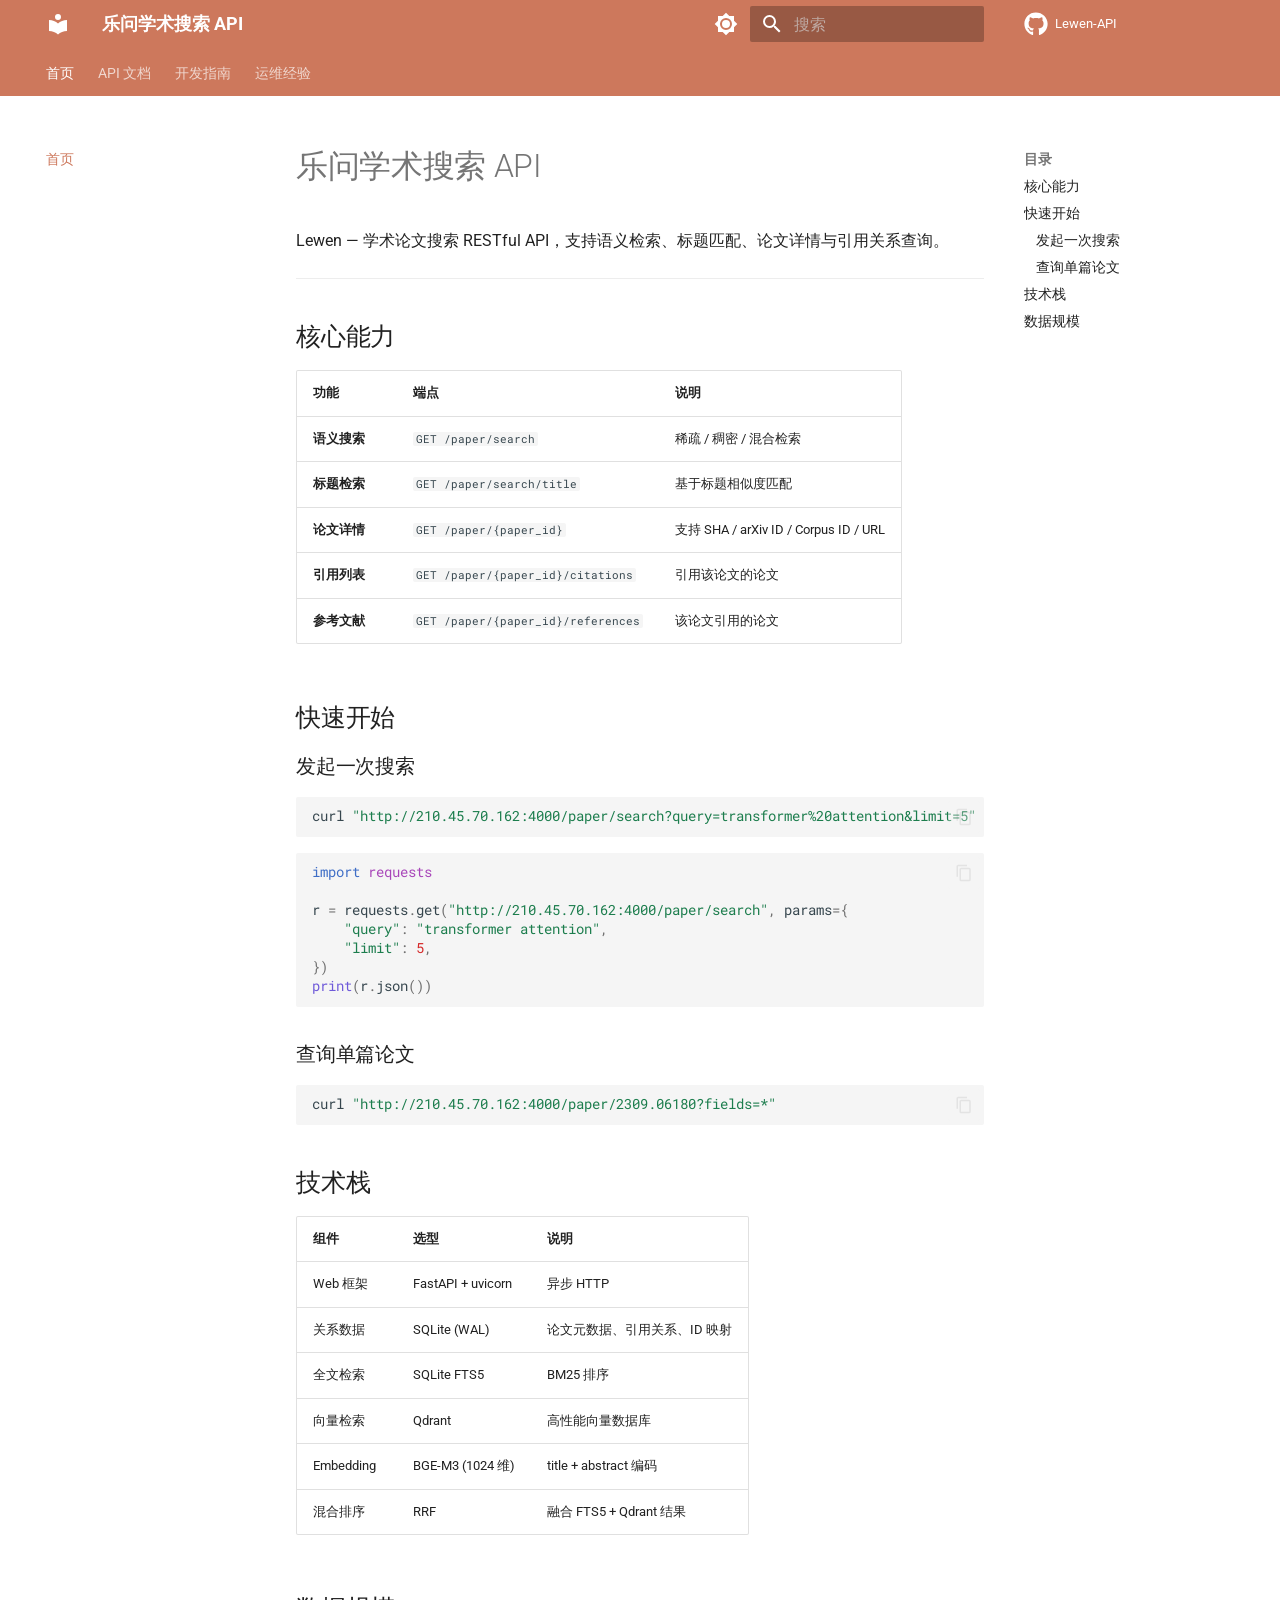
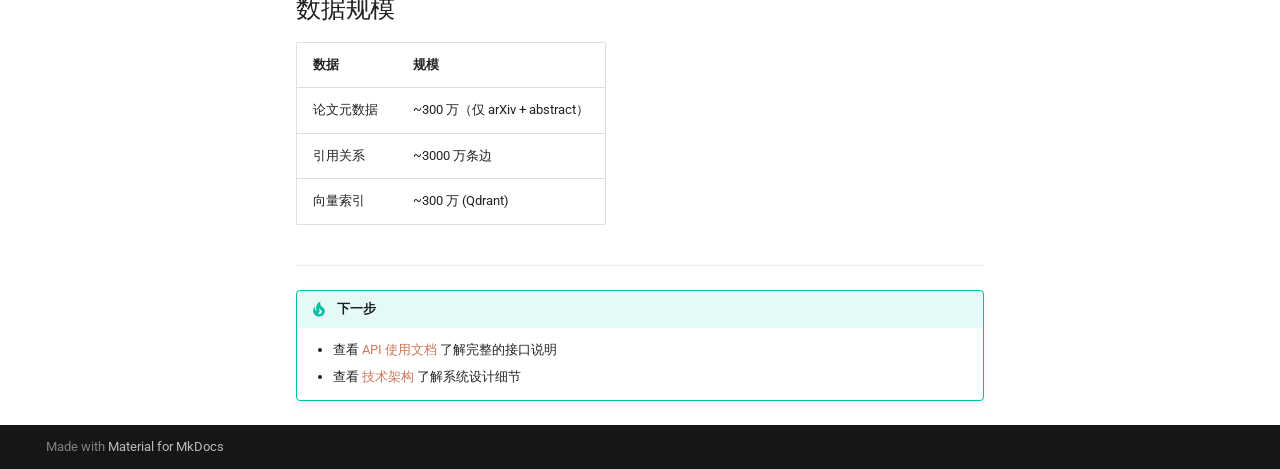
==== index.html @ 36f55730 "Deployed 4cc963c with MkDocs version: 1.6.1" ====
<!doctype html>
<html lang="zh" class="no-js">
  <head>
    
      <meta charset="utf-8">
      <meta name="viewport" content="width=device-width,initial-scale=1">
      
        <meta name="description" content="Lewen — 学术论文搜索 API 文档">
      
      
      
        <link rel="canonical" href="https://ustclewen.github.io/Lewen-API/">
      
      
      
        <link rel="next" href="api-zh/">
      
      
        
      
      
      <link rel="icon" href="assets/images/favicon.png">
      <meta name="generator" content="mkdocs-1.6.1, mkdocs-material-9.7.6">
    
    
      
        <title>乐问学术搜索 API</title>
      
    
    
      <link rel="stylesheet" href="assets/stylesheets/main.484c7ddc.min.css">
      
        
        <link rel="stylesheet" href="assets/stylesheets/palette.ab4e12ef.min.css">
      
      


    
    
      
    
    
      
        
        
        <link rel="preconnect" href="https://fonts.gstatic.com" crossorigin>
        <link rel="stylesheet" href="https://fonts.googleapis.com/css?family=Roboto:300,300i,400,400i,700,700i%7CRoboto+Mono:400,400i,700,700i&display=fallback">
        <style>:root{--md-text-font:"Roboto";--md-code-font:"Roboto Mono"}</style>
      
    
    
      <link rel="stylesheet" href="stylesheets/extra.css">
    
    <script>__md_scope=new URL(".",location),__md_hash=e=>[...e].reduce(((e,_)=>(e<<5)-e+_.charCodeAt(0)),0),__md_get=(e,_=localStorage,t=__md_scope)=>JSON.parse(_.getItem(t.pathname+"."+e)),__md_set=(e,_,t=localStorage,a=__md_scope)=>{try{t.setItem(a.pathname+"."+e,JSON.stringify(_))}catch(e){}}</script>
    
      

    
    
  </head>
  
  
    
    
      
    
    
    
    
    <body dir="ltr" data-md-color-scheme="default" data-md-color-primary="custom" data-md-color-accent="custom">
  
    
    <input class="md-toggle" data-md-toggle="drawer" type="checkbox" id="__drawer" autocomplete="off">
    <input class="md-toggle" data-md-toggle="search" type="checkbox" id="__search" autocomplete="off">
    <label class="md-overlay" for="__drawer"></label>
    <div data-md-component="skip">
      
        
        <a href="#api" class="md-skip">
          跳转至
        </a>
      
    </div>
    <div data-md-component="announce">
      
    </div>
    
    
      

<header class="md-header" data-md-component="header">
  <nav class="md-header__inner md-grid" aria-label="页眉">
    <a href="." title="乐问学术搜索 API" class="md-header__button md-logo" aria-label="乐问学术搜索 API" data-md-component="logo">
      
  
  <svg xmlns="http://www.w3.org/2000/svg" viewBox="0 0 24 24"><path d="M12 8a3 3 0 0 0 3-3 3 3 0 0 0-3-3 3 3 0 0 0-3 3 3 3 0 0 0 3 3m0 3.54C9.64 9.35 6.5 8 3 8v11c3.5 0 6.64 1.35 9 3.54 2.36-2.19 5.5-3.54 9-3.54V8c-3.5 0-6.64 1.35-9 3.54"/></svg>

    </a>
    <label class="md-header__button md-icon" for="__drawer">
      
      <svg xmlns="http://www.w3.org/2000/svg" viewBox="0 0 24 24"><path d="M3 6h18v2H3zm0 5h18v2H3zm0 5h18v2H3z"/></svg>
    </label>
    <div class="md-header__title" data-md-component="header-title">
      <div class="md-header__ellipsis">
        <div class="md-header__topic">
          <span class="md-ellipsis">
            乐问学术搜索 API
          </span>
        </div>
        <div class="md-header__topic" data-md-component="header-topic">
          <span class="md-ellipsis">
            
              首页
            
          </span>
        </div>
      </div>
    </div>
    
      
        <form class="md-header__option" data-md-component="palette">
  
    
    
    
    <input class="md-option" data-md-color-media="(prefers-color-scheme: light)" data-md-color-scheme="default" data-md-color-primary="custom" data-md-color-accent="custom"  aria-label="切换到深色模式"  type="radio" name="__palette" id="__palette_0">
    
      <label class="md-header__button md-icon" title="切换到深色模式" for="__palette_1" hidden>
        <svg xmlns="http://www.w3.org/2000/svg" viewBox="0 0 24 24"><path d="M12 8a4 4 0 0 0-4 4 4 4 0 0 0 4 4 4 4 0 0 0 4-4 4 4 0 0 0-4-4m0 10a6 6 0 0 1-6-6 6 6 0 0 1 6-6 6 6 0 0 1 6 6 6 6 0 0 1-6 6m8-9.31V4h-4.69L12 .69 8.69 4H4v4.69L.69 12 4 15.31V20h4.69L12 23.31 15.31 20H20v-4.69L23.31 12z"/></svg>
      </label>
    
  
    
    
    
    <input class="md-option" data-md-color-media="(prefers-color-scheme: dark)" data-md-color-scheme="slate" data-md-color-primary="custom" data-md-color-accent="custom"  aria-label="切换到浅色模式"  type="radio" name="__palette" id="__palette_1">
    
      <label class="md-header__button md-icon" title="切换到浅色模式" for="__palette_0" hidden>
        <svg xmlns="http://www.w3.org/2000/svg" viewBox="0 0 24 24"><path d="M12 18c-.89 0-1.74-.2-2.5-.55C11.56 16.5 13 14.42 13 12s-1.44-4.5-3.5-5.45C10.26 6.2 11.11 6 12 6a6 6 0 0 1 6 6 6 6 0 0 1-6 6m8-9.31V4h-4.69L12 .69 8.69 4H4v4.69L.69 12 4 15.31V20h4.69L12 23.31 15.31 20H20v-4.69L23.31 12z"/></svg>
      </label>
    
  
</form>
      
    
    
      <script>var palette=__md_get("__palette");if(palette&&palette.color){if("(prefers-color-scheme)"===palette.color.media){var media=matchMedia("(prefers-color-scheme: light)"),input=document.querySelector(media.matches?"[data-md-color-media='(prefers-color-scheme: light)']":"[data-md-color-media='(prefers-color-scheme: dark)']");palette.color.media=input.getAttribute("data-md-color-media"),palette.color.scheme=input.getAttribute("data-md-color-scheme"),palette.color.primary=input.getAttribute("data-md-color-primary"),palette.color.accent=input.getAttribute("data-md-color-accent")}for(var[key,value]of Object.entries(palette.color))document.body.setAttribute("data-md-color-"+key,value)}</script>
    
    
    
      
      
        <label class="md-header__button md-icon" for="__search">
          
          <svg xmlns="http://www.w3.org/2000/svg" viewBox="0 0 24 24"><path d="M9.5 3A6.5 6.5 0 0 1 16 9.5c0 1.61-.59 3.09-1.56 4.23l.27.27h.79l5 5-1.5 1.5-5-5v-.79l-.27-.27A6.52 6.52 0 0 1 9.5 16 6.5 6.5 0 0 1 3 9.5 6.5 6.5 0 0 1 9.5 3m0 2C7 5 5 7 5 9.5S7 14 9.5 14 14 12 14 9.5 12 5 9.5 5"/></svg>
        </label>
        <div class="md-search" data-md-component="search" role="dialog">
  <label class="md-search__overlay" for="__search"></label>
  <div class="md-search__inner" role="search">
    <form class="md-search__form" name="search">
      <input type="text" class="md-search__input" name="query" aria-label="搜索" placeholder="搜索" autocapitalize="off" autocorrect="off" autocomplete="off" spellcheck="false" data-md-component="search-query" required>
      <label class="md-search__icon md-icon" for="__search">
        
        <svg xmlns="http://www.w3.org/2000/svg" viewBox="0 0 24 24"><path d="M9.5 3A6.5 6.5 0 0 1 16 9.5c0 1.61-.59 3.09-1.56 4.23l.27.27h.79l5 5-1.5 1.5-5-5v-.79l-.27-.27A6.52 6.52 0 0 1 9.5 16 6.5 6.5 0 0 1 3 9.5 6.5 6.5 0 0 1 9.5 3m0 2C7 5 5 7 5 9.5S7 14 9.5 14 14 12 14 9.5 12 5 9.5 5"/></svg>
        
        <svg xmlns="http://www.w3.org/2000/svg" viewBox="0 0 24 24"><path d="M20 11v2H8l5.5 5.5-1.42 1.42L4.16 12l7.92-7.92L13.5 5.5 8 11z"/></svg>
      </label>
      <nav class="md-search__options" aria-label="查找">
        
        <button type="reset" class="md-search__icon md-icon" title="清空当前内容" aria-label="清空当前内容" tabindex="-1">
          
          <svg xmlns="http://www.w3.org/2000/svg" viewBox="0 0 24 24"><path d="M19 6.41 17.59 5 12 10.59 6.41 5 5 6.41 10.59 12 5 17.59 6.41 19 12 13.41 17.59 19 19 17.59 13.41 12z"/></svg>
        </button>
      </nav>
      
        <div class="md-search__suggest" data-md-component="search-suggest"></div>
      
    </form>
    <div class="md-search__output">
      <div class="md-search__scrollwrap" tabindex="0" data-md-scrollfix>
        <div class="md-search-result" data-md-component="search-result">
          <div class="md-search-result__meta">
            正在初始化搜索引擎
          </div>
          <ol class="md-search-result__list" role="presentation"></ol>
        </div>
      </div>
    </div>
  </div>
</div>
      
    
    
      <div class="md-header__source">
        <a href="https://github.com/USTCLewen/Lewen-API" title="前往仓库" class="md-source" data-md-component="source">
  <div class="md-source__icon md-icon">
    
    <svg xmlns="http://www.w3.org/2000/svg" viewBox="0 0 512 512"><!--! Font Awesome Free 7.1.0 by @fontawesome - https://fontawesome.com License - https://fontawesome.com/license/free (Icons: CC BY 4.0, Fonts: SIL OFL 1.1, Code: MIT License) Copyright 2025 Fonticons, Inc.--><path d="M173.9 397.4c0 2-2.3 3.6-5.2 3.6-3.3.3-5.6-1.3-5.6-3.6 0-2 2.3-3.6 5.2-3.6 3-.3 5.6 1.3 5.6 3.6m-31.1-4.5c-.7 2 1.3 4.3 4.3 4.9 2.6 1 5.6 0 6.2-2s-1.3-4.3-4.3-5.2c-2.6-.7-5.5.3-6.2 2.3m44.2-1.7c-2.9.7-4.9 2.6-4.6 4.9.3 2 2.9 3.3 5.9 2.6 2.9-.7 4.9-2.6 4.6-4.6-.3-1.9-3-3.2-5.9-2.9M252.8 8C114.1 8 8 113.3 8 252c0 110.9 69.8 205.8 169.5 239.2 12.8 2.3 17.3-5.6 17.3-12.1 0-6.2-.3-40.4-.3-61.4 0 0-70 15-84.7-29.8 0 0-11.4-29.1-27.8-36.6 0 0-22.9-15.7 1.6-15.4 0 0 24.9 2 38.6 25.8 21.9 38.6 58.6 27.5 72.9 20.9 2.3-16 8.8-27.1 16-33.7-55.9-6.2-112.3-14.3-112.3-110.5 0-27.5 7.6-41.3 23.6-58.9-2.6-6.5-11.1-33.3 2.6-67.9 20.9-6.5 69 27 69 27 20-5.6 41.5-8.5 62.8-8.5s42.8 2.9 62.8 8.5c0 0 48.1-33.6 69-27 13.7 34.7 5.2 61.4 2.6 67.9 16 17.7 25.8 31.5 25.8 58.9 0 96.5-58.9 104.2-114.8 110.5 9.2 7.9 17 22.9 17 46.4 0 33.7-.3 75.4-.3 83.6 0 6.5 4.6 14.4 17.3 12.1C436.2 457.8 504 362.9 504 252 504 113.3 391.5 8 252.8 8M105.2 352.9c-1.3 1-1 3.3.7 5.2 1.6 1.6 3.9 2.3 5.2 1 1.3-1 1-3.3-.7-5.2-1.6-1.6-3.9-2.3-5.2-1m-10.8-8.1c-.7 1.3.3 2.9 2.3 3.9 1.6 1 3.6.7 4.3-.7.7-1.3-.3-2.9-2.3-3.9-2-.6-3.6-.3-4.3.7m32.4 35.6c-1.6 1.3-1 4.3 1.3 6.2 2.3 2.3 5.2 2.6 6.5 1 1.3-1.3.7-4.3-1.3-6.2-2.2-2.3-5.2-2.6-6.5-1m-11.4-14.7c-1.6 1-1.6 3.6 0 5.9s4.3 3.3 5.6 2.3c1.6-1.3 1.6-3.9 0-6.2-1.4-2.3-4-3.3-5.6-2"/></svg>
  </div>
  <div class="md-source__repository">
    Lewen-API
  </div>
</a>
      </div>
    
  </nav>
  
</header>
    
    <div class="md-container" data-md-component="container">
      
      
        
          
            
<nav class="md-tabs" aria-label="标签" data-md-component="tabs">
  <div class="md-grid">
    <ul class="md-tabs__list">
      
        
  
  
  
    
  
  
    <li class="md-tabs__item md-tabs__item--active">
      <a href="." class="md-tabs__link">
        
  
  
    
  
  首页

      </a>
    </li>
  

      
        
  
  
  
  
    
    
      <li class="md-tabs__item">
        <a href="api-zh/" class="md-tabs__link">
          
  
  
  API 文档

        </a>
      </li>
    
  

      
        
  
  
  
  
    
    
      <li class="md-tabs__item">
        <a href="architecture/" class="md-tabs__link">
          
  
  
  开发指南

        </a>
      </li>
    
  

      
        
  
  
  
  
    
    
      <li class="md-tabs__item">
        <a href="api-key-admin/" class="md-tabs__link">
          
  
  
  运维经验

        </a>
      </li>
    
  

      
    </ul>
  </div>
</nav>
          
        
      
      <main class="md-main" data-md-component="main">
        <div class="md-main__inner md-grid">
          
            
              
              <div class="md-sidebar md-sidebar--primary" data-md-component="sidebar" data-md-type="navigation" >
                <div class="md-sidebar__scrollwrap">
                  <div class="md-sidebar__inner">
                    


  


<nav class="md-nav md-nav--primary md-nav--lifted" aria-label="导航栏" data-md-level="0">
  <label class="md-nav__title" for="__drawer">
    <a href="." title="乐问学术搜索 API" class="md-nav__button md-logo" aria-label="乐问学术搜索 API" data-md-component="logo">
      
  
  <svg xmlns="http://www.w3.org/2000/svg" viewBox="0 0 24 24"><path d="M12 8a3 3 0 0 0 3-3 3 3 0 0 0-3-3 3 3 0 0 0-3 3 3 3 0 0 0 3 3m0 3.54C9.64 9.35 6.5 8 3 8v11c3.5 0 6.64 1.35 9 3.54 2.36-2.19 5.5-3.54 9-3.54V8c-3.5 0-6.64 1.35-9 3.54"/></svg>

    </a>
    乐问学术搜索 API
  </label>
  
    <div class="md-nav__source">
      <a href="https://github.com/USTCLewen/Lewen-API" title="前往仓库" class="md-source" data-md-component="source">
  <div class="md-source__icon md-icon">
    
    <svg xmlns="http://www.w3.org/2000/svg" viewBox="0 0 512 512"><!--! Font Awesome Free 7.1.0 by @fontawesome - https://fontawesome.com License - https://fontawesome.com/license/free (Icons: CC BY 4.0, Fonts: SIL OFL 1.1, Code: MIT License) Copyright 2025 Fonticons, Inc.--><path d="M173.9 397.4c0 2-2.3 3.6-5.2 3.6-3.3.3-5.6-1.3-5.6-3.6 0-2 2.3-3.6 5.2-3.6 3-.3 5.6 1.3 5.6 3.6m-31.1-4.5c-.7 2 1.3 4.3 4.3 4.9 2.6 1 5.6 0 6.2-2s-1.3-4.3-4.3-5.2c-2.6-.7-5.5.3-6.2 2.3m44.2-1.7c-2.9.7-4.9 2.6-4.6 4.9.3 2 2.9 3.3 5.9 2.6 2.9-.7 4.9-2.6 4.6-4.6-.3-1.9-3-3.2-5.9-2.9M252.8 8C114.1 8 8 113.3 8 252c0 110.9 69.8 205.8 169.5 239.2 12.8 2.3 17.3-5.6 17.3-12.1 0-6.2-.3-40.4-.3-61.4 0 0-70 15-84.7-29.8 0 0-11.4-29.1-27.8-36.6 0 0-22.9-15.7 1.6-15.4 0 0 24.9 2 38.6 25.8 21.9 38.6 58.6 27.5 72.9 20.9 2.3-16 8.8-27.1 16-33.7-55.9-6.2-112.3-14.3-112.3-110.5 0-27.5 7.6-41.3 23.6-58.9-2.6-6.5-11.1-33.3 2.6-67.9 20.9-6.5 69 27 69 27 20-5.6 41.5-8.5 62.8-8.5s42.8 2.9 62.8 8.5c0 0 48.1-33.6 69-27 13.7 34.7 5.2 61.4 2.6 67.9 16 17.7 25.8 31.5 25.8 58.9 0 96.5-58.9 104.2-114.8 110.5 9.2 7.9 17 22.9 17 46.4 0 33.7-.3 75.4-.3 83.6 0 6.5 4.6 14.4 17.3 12.1C436.2 457.8 504 362.9 504 252 504 113.3 391.5 8 252.8 8M105.2 352.9c-1.3 1-1 3.3.7 5.2 1.6 1.6 3.9 2.3 5.2 1 1.3-1 1-3.3-.7-5.2-1.6-1.6-3.9-2.3-5.2-1m-10.8-8.1c-.7 1.3.3 2.9 2.3 3.9 1.6 1 3.6.7 4.3-.7.7-1.3-.3-2.9-2.3-3.9-2-.6-3.6-.3-4.3.7m32.4 35.6c-1.6 1.3-1 4.3 1.3 6.2 2.3 2.3 5.2 2.6 6.5 1 1.3-1.3.7-4.3-1.3-6.2-2.2-2.3-5.2-2.6-6.5-1m-11.4-14.7c-1.6 1-1.6 3.6 0 5.9s4.3 3.3 5.6 2.3c1.6-1.3 1.6-3.9 0-6.2-1.4-2.3-4-3.3-5.6-2"/></svg>
  </div>
  <div class="md-source__repository">
    Lewen-API
  </div>
</a>
    </div>
  
  <ul class="md-nav__list" data-md-scrollfix>
    
      
      
  
  
    
  
  
  
    <li class="md-nav__item md-nav__item--active">
      
      <input class="md-nav__toggle md-toggle" type="checkbox" id="__toc">
      
      
        
      
      
        <label class="md-nav__link md-nav__link--active" for="__toc">
          
  
  
  <span class="md-ellipsis">
    
  
    首页
  

    
  </span>
  
  

          <span class="md-nav__icon md-icon"></span>
        </label>
      
      <a href="." class="md-nav__link md-nav__link--active">
        
  
  
  <span class="md-ellipsis">
    
  
    首页
  

    
  </span>
  
  

      </a>
      
        

<nav class="md-nav md-nav--secondary" aria-label="目录">
  
  
  
    
  
  
    <label class="md-nav__title" for="__toc">
      <span class="md-nav__icon md-icon"></span>
      目录
    </label>
    <ul class="md-nav__list" data-md-component="toc" data-md-scrollfix>
      
        <li class="md-nav__item">
  <a href="#_1" class="md-nav__link">
    <span class="md-ellipsis">
      
        核心能力
      
    </span>
  </a>
  
</li>
      
        <li class="md-nav__item">
  <a href="#_2" class="md-nav__link">
    <span class="md-ellipsis">
      
        快速开始
      
    </span>
  </a>
  
    <nav class="md-nav" aria-label="快速开始">
      <ul class="md-nav__list">
        
          <li class="md-nav__item">
  <a href="#_3" class="md-nav__link">
    <span class="md-ellipsis">
      
        发起一次搜索
      
    </span>
  </a>
  
</li>
        
          <li class="md-nav__item">
  <a href="#_4" class="md-nav__link">
    <span class="md-ellipsis">
      
        查询单篇论文
      
    </span>
  </a>
  
</li>
        
      </ul>
    </nav>
  
</li>
      
        <li class="md-nav__item">
  <a href="#_5" class="md-nav__link">
    <span class="md-ellipsis">
      
        技术栈
      
    </span>
  </a>
  
</li>
      
        <li class="md-nav__item">
  <a href="#_6" class="md-nav__link">
    <span class="md-ellipsis">
      
        数据规模
      
    </span>
  </a>
  
</li>
      
    </ul>
  
</nav>
      
    </li>
  

    
      
      
  
  
  
  
    
    
    
    
      
      
        
      
    
    
    <li class="md-nav__item md-nav__item--nested">
      
        
        
          
        
        <input class="md-nav__toggle md-toggle md-toggle--indeterminate" type="checkbox" id="__nav_2" >
        
          
          <label class="md-nav__link" for="__nav_2" id="__nav_2_label" tabindex="0">
            
  
  
  <span class="md-ellipsis">
    
  
    API 文档
  

    
  </span>
  
  

            <span class="md-nav__icon md-icon"></span>
          </label>
        
        <nav class="md-nav" data-md-level="1" aria-labelledby="__nav_2_label" aria-expanded="false">
          <label class="md-nav__title" for="__nav_2">
            <span class="md-nav__icon md-icon"></span>
            
  
    API 文档
  

          </label>
          <ul class="md-nav__list" data-md-scrollfix>
            
              
                
  
  
  
  
    <li class="md-nav__item">
      <a href="api-zh/" class="md-nav__link">
        
  
  
  <span class="md-ellipsis">
    
  
    API 参考 (中文)
  

    
  </span>
  
  

      </a>
    </li>
  

              
            
              
                
  
  
  
  
    <li class="md-nav__item">
      <a href="api-en/" class="md-nav__link">
        
  
  
  <span class="md-ellipsis">
    
  
    API Reference (EN)
  

    
  </span>
  
  

      </a>
    </li>
  

              
            
          </ul>
        </nav>
      
    </li>
  

    
      
      
  
  
  
  
    
    
    
    
      
      
        
      
    
    
    <li class="md-nav__item md-nav__item--nested">
      
        
        
          
        
        <input class="md-nav__toggle md-toggle md-toggle--indeterminate" type="checkbox" id="__nav_3" >
        
          
          <label class="md-nav__link" for="__nav_3" id="__nav_3_label" tabindex="0">
            
  
  
  <span class="md-ellipsis">
    
  
    开发指南
  

    
  </span>
  
  

            <span class="md-nav__icon md-icon"></span>
          </label>
        
        <nav class="md-nav" data-md-level="1" aria-labelledby="__nav_3_label" aria-expanded="false">
          <label class="md-nav__title" for="__nav_3">
            <span class="md-nav__icon md-icon"></span>
            
  
    开发指南
  

          </label>
          <ul class="md-nav__list" data-md-scrollfix>
            
              
                
  
  
  
  
    <li class="md-nav__item">
      <a href="architecture/" class="md-nav__link">
        
  
  
  <span class="md-ellipsis">
    
  
    技术架构
  

    
  </span>
  
  

      </a>
    </li>
  

              
            
              
                
  
  
  
  
    <li class="md-nav__item">
      <a href="data/" class="md-nav__link">
        
  
  
  <span class="md-ellipsis">
    
  
    数据集结构
  

    
  </span>
  
  

      </a>
    </li>
  

              
            
              
                
  
  
  
  
    <li class="md-nav__item">
      <a href="incremental-update/" class="md-nav__link">
        
  
  
  <span class="md-ellipsis">
    
  
    增量更新
  

    
  </span>
  
  

      </a>
    </li>
  

              
            
          </ul>
        </nav>
      
    </li>
  

    
      
      
  
  
  
  
    
    
    
    
      
      
        
      
    
    
    <li class="md-nav__item md-nav__item--nested">
      
        
        
          
        
        <input class="md-nav__toggle md-toggle md-toggle--indeterminate" type="checkbox" id="__nav_4" >
        
          
          <label class="md-nav__link" for="__nav_4" id="__nav_4_label" tabindex="0">
            
  
  
  <span class="md-ellipsis">
    
  
    运维经验
  

    
  </span>
  
  

            <span class="md-nav__icon md-icon"></span>
          </label>
        
        <nav class="md-nav" data-md-level="1" aria-labelledby="__nav_4_label" aria-expanded="false">
          <label class="md-nav__title" for="__nav_4">
            <span class="md-nav__icon md-icon"></span>
            
  
    运维经验
  

          </label>
          <ul class="md-nav__list" data-md-scrollfix>
            
              
                
  
  
  
  
    <li class="md-nav__item">
      <a href="api-key-admin/" class="md-nav__link">
        
  
  
  <span class="md-ellipsis">
    
  
    API Key 管理指南
  

    
  </span>
  
  

      </a>
    </li>
  

              
            
              
                
  
  
  
  
    <li class="md-nav__item">
      <a href="performance-lessons/" class="md-nav__link">
        
  
  
  <span class="md-ellipsis">
    
  
    性能调优踩坑记录
  

    
  </span>
  
  

      </a>
    </li>
  

              
            
          </ul>
        </nav>
      
    </li>
  

    
  </ul>
</nav>
                  </div>
                </div>
              </div>
            
            
              
              <div class="md-sidebar md-sidebar--secondary" data-md-component="sidebar" data-md-type="toc" >
                <div class="md-sidebar__scrollwrap">
                  <div class="md-sidebar__inner">
                    

<nav class="md-nav md-nav--secondary" aria-label="目录">
  
  
  
    
  
  
    <label class="md-nav__title" for="__toc">
      <span class="md-nav__icon md-icon"></span>
      目录
    </label>
    <ul class="md-nav__list" data-md-component="toc" data-md-scrollfix>
      
        <li class="md-nav__item">
  <a href="#_1" class="md-nav__link">
    <span class="md-ellipsis">
      
        核心能力
      
    </span>
  </a>
  
</li>
      
        <li class="md-nav__item">
  <a href="#_2" class="md-nav__link">
    <span class="md-ellipsis">
      
        快速开始
      
    </span>
  </a>
  
    <nav class="md-nav" aria-label="快速开始">
      <ul class="md-nav__list">
        
          <li class="md-nav__item">
  <a href="#_3" class="md-nav__link">
    <span class="md-ellipsis">
      
        发起一次搜索
      
    </span>
  </a>
  
</li>
        
          <li class="md-nav__item">
  <a href="#_4" class="md-nav__link">
    <span class="md-ellipsis">
      
        查询单篇论文
      
    </span>
  </a>
  
</li>
        
      </ul>
    </nav>
  
</li>
      
        <li class="md-nav__item">
  <a href="#_5" class="md-nav__link">
    <span class="md-ellipsis">
      
        技术栈
      
    </span>
  </a>
  
</li>
      
        <li class="md-nav__item">
  <a href="#_6" class="md-nav__link">
    <span class="md-ellipsis">
      
        数据规模
      
    </span>
  </a>
  
</li>
      
    </ul>
  
</nav>
                  </div>
                </div>
              </div>
            
          
          
            <div class="md-content" data-md-component="content">
              
              <article class="md-content__inner md-typeset">
                
                  


  
  


<h1 id="api">乐问学术搜索 API<a class="headerlink" href="#api" title="Permanent link">&para;</a></h1>
<p>Lewen — 学术论文搜索 RESTful API，支持语义检索、标题匹配、论文详情与引用关系查询。</p>
<hr />
<h2 id="_1">核心能力<a class="headerlink" href="#_1" title="Permanent link">&para;</a></h2>
<table>
<thead>
<tr>
<th>功能</th>
<th>端点</th>
<th>说明</th>
</tr>
</thead>
<tbody>
<tr>
<td><strong>语义搜索</strong></td>
<td><code>GET /paper/search</code></td>
<td>稀疏 / 稠密 / 混合检索</td>
</tr>
<tr>
<td><strong>标题检索</strong></td>
<td><code>GET /paper/search/title</code></td>
<td>基于标题相似度匹配</td>
</tr>
<tr>
<td><strong>论文详情</strong></td>
<td><code>GET /paper/{paper_id}</code></td>
<td>支持 SHA / arXiv ID / Corpus ID / URL</td>
</tr>
<tr>
<td><strong>引用列表</strong></td>
<td><code>GET /paper/{paper_id}/citations</code></td>
<td>引用该论文的论文</td>
</tr>
<tr>
<td><strong>参考文献</strong></td>
<td><code>GET /paper/{paper_id}/references</code></td>
<td>该论文引用的论文</td>
</tr>
</tbody>
</table>
<h2 id="_2">快速开始<a class="headerlink" href="#_2" title="Permanent link">&para;</a></h2>
<h3 id="_3">发起一次搜索<a class="headerlink" href="#_3" title="Permanent link">&para;</a></h3>
<div class="highlight"><pre><span></span><code><a id="__codelineno-0-1" name="__codelineno-0-1" href="#__codelineno-0-1"></a>curl<span class="w"> </span><span class="s2">&quot;http://210.45.70.162:4000/paper/search?query=transformer%20attention&amp;limit=5&quot;</span>
</code></pre></div>
<div class="highlight"><pre><span></span><code><a id="__codelineno-1-1" name="__codelineno-1-1" href="#__codelineno-1-1"></a><span class="kn">import</span><span class="w"> </span><span class="nn">requests</span>
<a id="__codelineno-1-2" name="__codelineno-1-2" href="#__codelineno-1-2"></a>
<a id="__codelineno-1-3" name="__codelineno-1-3" href="#__codelineno-1-3"></a><span class="n">r</span> <span class="o">=</span> <span class="n">requests</span><span class="o">.</span><span class="n">get</span><span class="p">(</span><span class="s2">&quot;http://210.45.70.162:4000/paper/search&quot;</span><span class="p">,</span> <span class="n">params</span><span class="o">=</span><span class="p">{</span>
<a id="__codelineno-1-4" name="__codelineno-1-4" href="#__codelineno-1-4"></a>    <span class="s2">&quot;query&quot;</span><span class="p">:</span> <span class="s2">&quot;transformer attention&quot;</span><span class="p">,</span>
<a id="__codelineno-1-5" name="__codelineno-1-5" href="#__codelineno-1-5"></a>    <span class="s2">&quot;limit&quot;</span><span class="p">:</span> <span class="mi">5</span><span class="p">,</span>
<a id="__codelineno-1-6" name="__codelineno-1-6" href="#__codelineno-1-6"></a><span class="p">})</span>
<a id="__codelineno-1-7" name="__codelineno-1-7" href="#__codelineno-1-7"></a><span class="nb">print</span><span class="p">(</span><span class="n">r</span><span class="o">.</span><span class="n">json</span><span class="p">())</span>
</code></pre></div>
<h3 id="_4">查询单篇论文<a class="headerlink" href="#_4" title="Permanent link">&para;</a></h3>
<div class="highlight"><pre><span></span><code><a id="__codelineno-2-1" name="__codelineno-2-1" href="#__codelineno-2-1"></a>curl<span class="w"> </span><span class="s2">&quot;http://210.45.70.162:4000/paper/2309.06180?fields=*&quot;</span>
</code></pre></div>
<h2 id="_5">技术栈<a class="headerlink" href="#_5" title="Permanent link">&para;</a></h2>
<table>
<thead>
<tr>
<th>组件</th>
<th>选型</th>
<th>说明</th>
</tr>
</thead>
<tbody>
<tr>
<td>Web 框架</td>
<td>FastAPI + uvicorn</td>
<td>异步 HTTP</td>
</tr>
<tr>
<td>关系数据</td>
<td>SQLite (WAL)</td>
<td>论文元数据、引用关系、ID 映射</td>
</tr>
<tr>
<td>全文检索</td>
<td>SQLite FTS5</td>
<td>BM25 排序</td>
</tr>
<tr>
<td>向量检索</td>
<td>Qdrant</td>
<td>高性能向量数据库</td>
</tr>
<tr>
<td>Embedding</td>
<td>BGE-M3 (1024 维)</td>
<td>title + abstract 编码</td>
</tr>
<tr>
<td>混合排序</td>
<td>RRF</td>
<td>融合 FTS5 + Qdrant 结果</td>
</tr>
</tbody>
</table>
<h2 id="_6">数据规模<a class="headerlink" href="#_6" title="Permanent link">&para;</a></h2>
<table>
<thead>
<tr>
<th>数据</th>
<th>规模</th>
</tr>
</thead>
<tbody>
<tr>
<td>论文元数据</td>
<td>~300 万（仅 arXiv + abstract）</td>
</tr>
<tr>
<td>引用关系</td>
<td>~3000 万条边</td>
</tr>
<tr>
<td>向量索引</td>
<td>~300 万 (Qdrant)</td>
</tr>
</tbody>
</table>
<hr />
<div class="admonition tip">
<p class="admonition-title">下一步</p>
<ul>
<li>查看 <a href="api-zh/">API 使用文档</a> 了解完整的接口说明</li>
<li>查看 <a href="architecture/">技术架构</a> 了解系统设计细节</li>
</ul>
</div>












                
              </article>
            </div>
          
          
  <script>var tabs=__md_get("__tabs");if(Array.isArray(tabs))e:for(var set of document.querySelectorAll(".tabbed-set")){var labels=set.querySelector(".tabbed-labels");for(var tab of tabs)for(var label of labels.getElementsByTagName("label"))if(label.innerText.trim()===tab){var input=document.getElementById(label.htmlFor);input.checked=!0;continue e}}</script>

<script>var target=document.getElementById(location.hash.slice(1));target&&target.name&&(target.checked=target.name.startsWith("__tabbed_"))</script>
        </div>
        
          <button type="button" class="md-top md-icon" data-md-component="top" hidden>
  
  <svg xmlns="http://www.w3.org/2000/svg" viewBox="0 0 24 24"><path d="M13 20h-2V8l-5.5 5.5-1.42-1.42L12 4.16l7.92 7.92-1.42 1.42L13 8z"/></svg>
  回到页面顶部
</button>
        
      </main>
      
        <footer class="md-footer">
  
  <div class="md-footer-meta md-typeset">
    <div class="md-footer-meta__inner md-grid">
      <div class="md-copyright">
  
  
    Made with
    <a href="https://squidfunk.github.io/mkdocs-material/" target="_blank" rel="noopener">
      Material for MkDocs
    </a>
  
</div>
      
    </div>
  </div>
</footer>
      
    </div>
    <div class="md-dialog" data-md-component="dialog">
      <div class="md-dialog__inner md-typeset"></div>
    </div>
    
    
    
      
      
      <script id="__config" type="application/json">{"annotate": null, "base": ".", "features": ["navigation.tabs", "navigation.sections", "navigation.expand", "navigation.top", "search.highlight", "search.suggest", "content.code.copy", "content.tabs.link"], "search": "assets/javascripts/workers/search.2c215733.min.js", "tags": null, "translations": {"clipboard.copied": "\u5df2\u590d\u5236", "clipboard.copy": "\u590d\u5236", "search.result.more.one": "\u5728\u8be5\u9875\u4e0a\u8fd8\u6709 1 \u4e2a\u7b26\u5408\u6761\u4ef6\u7684\u7ed3\u679c", "search.result.more.other": "\u5728\u8be5\u9875\u4e0a\u8fd8\u6709 # \u4e2a\u7b26\u5408\u6761\u4ef6\u7684\u7ed3\u679c", "search.result.none": "\u6ca1\u6709\u627e\u5230\u7b26\u5408\u6761\u4ef6\u7684\u7ed3\u679c", "search.result.one": "\u627e\u5230 1 \u4e2a\u7b26\u5408\u6761\u4ef6\u7684\u7ed3\u679c", "search.result.other": "# \u4e2a\u7b26\u5408\u6761\u4ef6\u7684\u7ed3\u679c", "search.result.placeholder": "\u952e\u5165\u4ee5\u5f00\u59cb\u641c\u7d22", "search.result.term.missing": "\u7f3a\u5c11", "select.version": "\u9009\u62e9\u5f53\u524d\u7248\u672c"}, "version": null}</script>
    
    
      <script src="assets/javascripts/bundle.79ae519e.min.js"></script>
      
    
  </body>
</html>
---- assets/stylesheets/main.484c7ddc.min.css ----
@charset "UTF-8";html{-webkit-text-size-adjust:none;-moz-text-size-adjust:none;text-size-adjust:none;box-sizing:border-box}*,:after,:before{box-sizing:inherit}@media (prefers-reduced-motion){*,:after,:before{transition:none!important}}body{margin:0}a,button,input,label{-webkit-tap-highlight-color:transparent}a{color:inherit;text-decoration:none}hr{border:0;box-sizing:initial;display:block;height:.05rem;overflow:visible;padding:0}small{font-size:80%}sub,sup{line-height:1em}img{border-style:none}table{border-collapse:initial;border-spacing:0}td,th{font-weight:400;vertical-align:top}button{background:#0000;border:0;font-family:inherit;font-size:inherit;margin:0;padding:0}input{border:0;outline:none}:root{--md-primary-fg-color:#4051b5;--md-primary-fg-color--light:#5d6cc0;--md-primary-fg-color--dark:#303fa1;--md-primary-bg-color:#fff;--md-primary-bg-color--light:#ffffffb3;--md-accent-fg-color:#526cfe;--md-accent-fg-color--transparent:#526cfe1a;--md-accent-bg-color:#fff;--md-accent-bg-color--light:#ffffffb3}[data-md-color-scheme=default]{color-scheme:light}[data-md-color-scheme=default] img[src$="#gh-dark-mode-only"],[data-md-color-scheme=default] img[src$="#only-dark"]{display:none}:root,[data-md-color-scheme=default]{--md-hue:225deg;--md-default-fg-color:#000000de;--md-default-fg-color--light:#0000008a;--md-default-fg-color--lighter:#00000052;--md-default-fg-color--lightest:#00000012;--md-default-bg-color:#fff;--md-default-bg-color--light:#ffffffb3;--md-default-bg-color--lighter:#ffffff4d;--md-default-bg-color--lightest:#ffffff1f;--md-code-fg-color:#36464e;--md-code-bg-color:#f5f5f5;--md-code-bg-color--light:#f5f5f5b3;--md-code-bg-color--lighter:#f5f5f54d;--md-code-hl-color:#4287ff;--md-code-hl-color--light:#4287ff1a;--md-code-hl-number-color:#d52a2a;--md-code-hl-special-color:#db1457;--md-code-hl-function-color:#a846b9;--md-code-hl-constant-color:#6e59d9;--md-code-hl-keyword-color:#3f6ec6;--md-code-hl-string-color:#1c7d4d;--md-code-hl-name-color:var(--md-code-fg-color);--md-code-hl-operator-color:var(--md-default-fg-color--light);--md-code-hl-punctuation-color:var(--md-default-fg-color--light);--md-code-hl-comment-color:var(--md-default-fg-color--light);--md-code-hl-generic-color:var(--md-default-fg-color--light);--md-code-hl-variable-color:var(--md-default-fg-color--light);--md-typeset-color:var(--md-default-fg-color);--md-typeset-a-color:var(--md-primary-fg-color);--md-typeset-del-color:#f5503d26;--md-typeset-ins-color:#0bd57026;--md-typeset-kbd-color:#fafafa;--md-typeset-kbd-accent-color:#fff;--md-typeset-kbd-border-color:#b8b8b8;--md-typeset-mark-color:#ffff0080;--md-typeset-table-color:#0000001f;--md-typeset-table-color--light:rgba(0,0,0,.035);--md-admonition-fg-color:var(--md-default-fg-color);--md-admonition-bg-color:var(--md-default-bg-color);--md-warning-fg-color:#000000de;--md-warning-bg-color:#ff9;--md-footer-fg-color:#fff;--md-footer-fg-color--light:#ffffffb3;--md-footer-fg-color--lighter:#ffffff73;--md-footer-bg-color:#000000de;--md-footer-bg-color--dark:#00000052;--md-shadow-z1:0 0.2rem 0.5rem #0000000d,0 0 0.05rem #0000001a;--md-shadow-z2:0 0.2rem 0.5rem #0000001a,0 0 0.05rem #00000040;--md-shadow-z3:0 0.2rem 0.5rem #0003,0 0 0.05rem #00000059}.md-icon svg{fill:currentcolor;display:block;height:1.2rem;width:1.2rem}body{-webkit-font-smoothing:antialiased;-moz-osx-font-smoothing:grayscale;--md-text-font-family:var(--md-text-font,_),-apple-system,BlinkMacSystemFont,Helvetica,Arial,sans-serif;--md-code-font-family:var(--md-code-font,_),SFMono-Regular,Consolas,Menlo,monospace}aside,body,input{font-feature-settings:"kern","liga";color:var(--md-typeset-color);font-family:var(--md-text-font-family)}code,kbd,pre{font-feature-settings:"kern";font-family:var(--md-code-font-family)}:root{--md-typeset-table-sort-icon:url('data:image/svg+xml;charset=utf-8,<svg xmlns="http://www.w3.org/2000/svg" viewBox="0 0 24 24"><path d="m18 21-4-4h3V7h-3l4-4 4 4h-3v10h3M2 19v-2h10v2M2 13v-2h7v2M2 7V5h4v2z"/></svg>');--md-typeset-table-sort-icon--asc:url('data:image/svg+xml;charset=utf-8,<svg xmlns="http://www.w3.org/2000/svg" viewBox="0 0 24 24"><path d="M19 17h3l-4 4-4-4h3V3h2M2 17h10v2H2M6 5v2H2V5m0 6h7v2H2z"/></svg>');--md-typeset-table-sort-icon--desc:url('data:image/svg+xml;charset=utf-8,<svg xmlns="http://www.w3.org/2000/svg" viewBox="0 0 24 24"><path d="M19 7h3l-4-4-4 4h3v14h2M2 17h10v2H2M6 5v2H2V5m0 6h7v2H2z"/></svg>')}.md-typeset{-webkit-print-color-adjust:exact;color-adjust:exact;font-size:.8rem;line-height:1.6;overflow-wrap:break-word}@media print{.md-typeset{font-size:.68rem}}.md-typeset blockquote,.md-typeset dl,.md-typeset figure,.md-typeset ol,.md-typeset pre,.md-typeset ul{margin-bottom:1em;margin-top:1em}.md-typeset h1{color:var(--md-default-fg-color--light);font-size:2em;line-height:1.3;margin:0 0 1.25em}.md-typeset h1,.md-typeset h2{font-weight:300;letter-spacing:-.01em}.md-typeset h2{font-size:1.5625em;line-height:1.4;margin:1.6em 0 .64em}.md-typeset h3{font-size:1.25em;font-weight:400;letter-spacing:-.01em;line-height:1.5;margin:1.6em 0 .8em}.md-typeset h2+h3{margin-top:.8em}.md-typeset h4{font-weight:700;letter-spacing:-.01em;margin:1em 0}.md-typeset h5,.md-typeset h6{color:var(--md-default-fg-color--light);font-size:.8em;font-weight:700;letter-spacing:-.01em;margin:1.25em 0}.md-typeset h5{text-transform:uppercase}.md-typeset h5 code{text-transform:none}.md-typeset hr{border-bottom:.05rem solid var(--md-default-fg-color--lightest);display:flow-root;margin:1.5em 0}.md-typeset a{color:var(--md-typeset-a-color);word-break:break-word}.md-typeset a,.md-typeset a:before{transition:color 125ms}.md-typeset a:focus,.md-typeset a:hover{color:var(--md-accent-fg-color)}.md-typeset a:focus code,.md-typeset a:hover code{background-color:var(--md-accent-fg-color--transparent);color:var(--md-accent-fg-color)}.md-typeset a code{color:var(--md-typeset-a-color)}.md-typeset a.focus-visible{outline-color:var(--md-accent-fg-color);outline-offset:.2rem}.md-typeset code,.md-typeset kbd,.md-typeset pre{color:var(--md-code-fg-color);direction:ltr;font-variant-ligatures:none;transition:background-color 125ms}@media print{.md-typeset code,.md-typeset kbd,.md-typeset pre{white-space:pre-wrap}}.md-typeset code{background-color:var(--md-code-bg-color);border-radius:.1rem;-webkit-box-decoration-break:clone;box-decoration-break:clone;font-size:.85em;padding:0 .2941176471em;transition:color 125ms,background-color 125ms;word-break:break-word}.md-typeset code:not(.focus-visible){-webkit-tap-highlight-color:transparent;outline:none}.md-typeset pre{display:flow-root;line-height:1.4;position:relative}.md-typeset pre>code{-webkit-box-decoration-break:slice;box-decoration-break:slice;box-shadow:none;display:block;margin:0;outline-color:var(--md-accent-fg-color);overflow:auto;padding:.7720588235em 1.1764705882em;scrollbar-color:var(--md-default-fg-color--lighter) #0000;scrollbar-width:thin;touch-action:auto;word-break:normal}.md-typeset pre>code:hover{scrollbar-color:var(--md-accent-fg-color) #0000}.md-typeset pre>code::-webkit-scrollbar{height:.2rem;width:.2rem}.md-typeset pre>code::-webkit-scrollbar-thumb{background-color:var(--md-default-fg-color--lighter)}.md-typeset pre>code::-webkit-scrollbar-thumb:hover{background-color:var(--md-accent-fg-color)}.md-typeset kbd{background-color:var(--md-typeset-kbd-color);border-radius:.1rem;box-shadow:0 .1rem 0 .05rem var(--md-typeset-kbd-border-color),0 .1rem 0 var(--md-typeset-kbd-border-color),0 -.1rem .2rem var(--md-typeset-kbd-accent-color) inset;color:var(--md-default-fg-color);display:inline-block;font-size:.75em;padding:0 .6666666667em;vertical-align:text-top;word-break:break-word}.md-typeset mark{background-color:var(--md-typeset-mark-color);-webkit-box-decoration-break:clone;box-decoration-break:clone;color:inherit;word-break:break-word}.md-typeset abbr{cursor:help;text-decoration:none}.md-typeset [data-preview],.md-typeset abbr{border-bottom:.05rem dotted var(--md-default-fg-color--light)}.md-typeset small{opacity:.75}[dir=ltr] .md-typeset sub,[dir=ltr] .md-typeset sup{margin-left:.078125em}[dir=rtl] .md-typeset sub,[dir=rtl] .md-typeset sup{margin-right:.078125em}[dir=ltr] .md-typeset blockquote{padding-left:.6rem}[dir=rtl] .md-typeset blockquote{padding-right:.6rem}[dir=ltr] .md-typeset blockquote{border-left:.2rem solid var(--md-default-fg-color--lighter)}[dir=rtl] .md-typeset blockquote{border-right:.2rem solid var(--md-default-fg-color--lighter)}.md-typeset blockquote{color:var(--md-default-fg-color--light);margin-left:0;margin-right:0}.md-typeset ul{list-style-type:disc}.md-typeset ul[type]{list-style-type:revert-layer}[dir=ltr] .md-typeset ol,[dir=ltr] .md-typeset ul{margin-left:.625em}[dir=rtl] .md-typeset ol,[dir=rtl] .md-typeset ul{margin-right:.625em}.md-typeset ol,.md-typeset ul{padding:0}.md-typeset ol:not([hidden]),.md-typeset ul:not([hidden]){display:flow-root}.md-typeset ol ol,.md-typeset ul ol{list-style-type:lower-alpha}.md-typeset ol ol ol,.md-typeset ul ol ol{list-style-type:lower-roman}.md-typeset ol ol ol ol,.md-typeset ul ol ol ol{list-style-type:upper-alpha}.md-typeset ol ol ol ol ol,.md-typeset ul ol ol ol ol{list-style-type:upper-roman}.md-typeset ol[type],.md-typeset ul[type]{list-style-type:revert-layer}[dir=ltr] .md-typeset ol li,[dir=ltr] .md-typeset ul li{margin-left:1.25em}[dir=rtl] .md-typeset ol li,[dir=rtl] .md-typeset ul li{margin-right:1.25em}.md-typeset ol li,.md-typeset ul li{margin-bottom:.5em}.md-typeset ol li blockquote,.md-typeset ol li p,.md-typeset ul li blockquote,.md-typeset ul li p{margin:.5em 0}.md-typeset ol li:last-child,.md-typeset ul li:last-child{margin-bottom:0}[dir=ltr] .md-typeset ol li ol,[dir=ltr] .md-typeset ol li ul,[dir=ltr] .md-typeset ul li ol,[dir=ltr] .md-typeset ul li ul{margin-left:.625em}[dir=rtl] .md-typeset ol li ol,[dir=rtl] .md-typeset ol li ul,[dir=rtl] .md-typeset ul li ol,[dir=rtl] .md-typeset ul li ul{margin-right:.625em}.md-typeset ol li ol,.md-typeset ol li ul,.md-typeset ul li ol,.md-typeset ul li ul{margin-bottom:.5em;margin-top:.5em}[dir=ltr] .md-typeset dd{margin-left:1.875em}[dir=rtl] .md-typeset dd{margin-right:1.875em}.md-typeset dd{margin-bottom:1.5em;margin-top:1em}.md-typeset img,.md-typeset svg,.md-typeset video{height:auto;max-width:100%}.md-typeset img[align=left]{margin:1em 1em 1em 0}.md-typeset img[align=right]{margin:1em 0 1em 1em}.md-typeset img[align]:only-child{margin-top:0}.md-typeset figure{display:flow-root;margin:1em auto;max-width:100%;text-align:center;width:fit-content}.md-typeset figure img{display:block;margin:0 auto}.md-typeset figcaption{font-style:italic;margin:1em auto;max-width:24rem}.md-typeset iframe{max-width:100%}.md-typeset table:not([class]){background-color:var(--md-default-bg-color);border:.05rem solid var(--md-typeset-table-color);border-radius:.1rem;display:inline-block;font-size:.64rem;max-width:100%;overflow:auto;touch-action:auto}@media print{.md-typeset table:not([class]){display:table}}.md-typeset table:not([class])+*{margin-top:1.5em}.md-typeset table:not([class]) td>:first-child,.md-typeset table:not([class]) th>:first-child{margin-top:0}.md-typeset table:not([class]) td>:last-child,.md-typeset table:not([class]) th>:last-child{margin-bottom:0}.md-typeset table:not([class]) td:not([align]),.md-typeset table:not([class]) th:not([align]){text-align:left}[dir=rtl] .md-typeset table:not([class]) td:not([align]),[dir=rtl] .md-typeset table:not([class]) th:not([align]){text-align:right}.md-typeset table:not([class]) th{font-weight:700;min-width:5rem;padding:.9375em 1.25em;vertical-align:top}.md-typeset table:not([class]) td{border-top:.05rem solid var(--md-typeset-table-color);padding:.9375em 1.25em;vertical-align:top}.md-typeset table:not([class]) tbody tr{transition:background-color 125ms}.md-typeset table:not([class]) tbody tr:hover{background-color:var(--md-typeset-table-color--light);box-shadow:0 .05rem 0 var(--md-default-bg-color) inset}.md-typeset table:not([class]) a{word-break:normal}.md-typeset table th[role=columnheader]{cursor:pointer}[dir=ltr] .md-typeset table th[role=columnheader]:after{margin-left:.5em}[dir=rtl] .md-typeset table th[role=columnheader]:after{margin-right:.5em}.md-typeset table th[role=columnheader]:after{content:"";display:inline-block;height:1.2em;-webkit-mask-image:var(--md-typeset-table-sort-icon);mask-image:var(--md-typeset-table-sort-icon);-webkit-mask-repeat:no-repeat;mask-repeat:no-repeat;-webkit-mask-size:contain;mask-size:contain;transition:background-color 125ms;vertical-align:text-bottom;width:1.2em}.md-typeset table th[role=columnheader]:hover:after{background-color:var(--md-default-fg-color--lighter)}.md-typeset table th[role=columnheader][aria-sort=ascending]:after{background-color:var(--md-default-fg-color--light);-webkit-mask-image:var(--md-typeset-table-sort-icon--asc);mask-image:var(--md-typeset-table-sort-icon--asc)}.md-typeset table th[role=columnheader][aria-sort=descending]:after{background-color:var(--md-default-fg-color--light);-webkit-mask-image:var(--md-typeset-table-sort-icon--desc);mask-image:var(--md-typeset-table-sort-icon--desc)}.md-typeset__scrollwrap{margin:1em -.8rem;overflow-x:auto;touch-action:auto}.md-typeset__table{display:inline-block;margin-bottom:.5em;padding:0 .8rem}@media print{.md-typeset__table{display:block}}html .md-typeset__table table{display:table;margin:0;overflow:hidden;width:100%}@media screen and (max-width:44.984375em){.md-content__inner>pre{margin:1em -.8rem}.md-content__inner>pre code{border-radius:0}}.md-typeset .md-author{border-radius:100%;display:block;flex-shrink:0;height:1.6rem;overflow:hidden;position:relative;transition:color 125ms,transform 125ms;width:1.6rem}.md-typeset .md-author img{display:block}.md-typeset .md-author--more{background:var(--md-default-fg-color--lightest);color:var(--md-default-fg-color--lighter);font-size:.6rem;font-weight:700;line-height:1.6rem;text-align:center}.md-typeset .md-author--long{height:2.4rem;width:2.4rem}.md-typeset a.md-author{transform:scale(1)}.md-typeset a.md-author img{border-radius:100%;filter:grayscale(100%) opacity(75%);transition:filter 125ms}.md-typeset a.md-author:focus,.md-typeset a.md-author:hover{transform:scale(1.1);z-index:1}.md-typeset a.md-author:focus img,.md-typeset a.md-author:hover img{filter:grayscale(0)}.md-banner{background-color:var(--md-footer-bg-color);color:var(--md-footer-fg-color);overflow:auto}@media print{.md-banner{display:none}}.md-banner--warning{background-color:var(--md-warning-bg-color);color:var(--md-warning-fg-color)}.md-banner__inner{font-size:.7rem;margin:.6rem auto;padding:0 .8rem}[dir=ltr] .md-banner__button{float:right}[dir=rtl] .md-banner__button{float:left}.md-banner__button{color:inherit;cursor:pointer;transition:opacity .25s}.no-js .md-banner__button{display:none}.md-banner__button:hover{opacity:.7}html{font-size:125%;height:100%;overflow-x:hidden}@media screen and (min-width:100em){html{font-size:137.5%}}@media screen and (min-width:125em){html{font-size:150%}}body{background-color:var(--md-default-bg-color);display:flex;flex-direction:column;font-size:.5rem;min-height:100%;position:relative;width:100%}@media print{body{display:block}}@media screen and (max-width:59.984375em){body[data-md-scrolllock]{position:fixed}}.md-grid{margin-left:auto;margin-right:auto;max-width:61rem}.md-container{display:flex;flex-direction:column;flex-grow:1}@media print{.md-container{display:block}}.md-main{flex-grow:1}.md-main__inner{display:flex;height:100%;margin-top:1.5rem}.md-ellipsis{overflow:hidden;text-overflow:ellipsis}.md-toggle{display:none}.md-option{height:0;opacity:0;position:absolute;width:0}.md-option:checked+label:not([hidden]){display:block}.md-option.focus-visible+label{outline-color:var(--md-accent-fg-color);outline-style:auto}.md-skip{background-color:var(--md-default-fg-color);border-radius:.1rem;color:var(--md-default-bg-color);font-size:.64rem;margin:.5rem;opacity:0;outline-color:var(--md-accent-fg-color);padding:.3rem .5rem;position:fixed;transform:translateY(.4rem);z-index:-1}.md-skip:focus{opacity:1;transform:translateY(0);transition:transform .25s cubic-bezier(.4,0,.2,1),opacity 175ms 75ms;z-index:10}@page{margin:25mm}:root{--md-clipboard-icon:url('data:image/svg+xml;charset=utf-8,<svg xmlns="http://www.w3.org/2000/svg" viewBox="0 0 24 24"><path d="M19 21H8V7h11m0-2H8a2 2 0 0 0-2 2v14a2 2 0 0 0 2 2h11a2 2 0 0 0 2-2V7a2 2 0 0 0-2-2m-3-4H4a2 2 0 0 0-2 2v14h2V3h12z"/></svg>')}.md-clipboard{border-radius:.1rem;color:var(--md-default-fg-color--lightest);cursor:pointer;height:1.5em;outline-color:var(--md-accent-fg-color);outline-offset:.1rem;transition:color .25s;width:1.5em;z-index:1}@media print{.md-clipboard{display:none}}.md-clipboard:not(.focus-visible){-webkit-tap-highlight-color:transparent;outline:none}:hover>.md-clipboard{color:var(--md-default-fg-color--light)}.md-clipboard:focus,.md-clipboard:hover{color:var(--md-accent-fg-color)}.md-clipboard:after{background-color:currentcolor;content:"";display:block;height:1.125em;margin:0 auto;-webkit-mask-image:var(--md-clipboard-icon);mask-image:var(--md-clipboard-icon);-webkit-mask-position:center;mask-position:center;-webkit-mask-repeat:no-repeat;mask-repeat:no-repeat;-webkit-mask-size:contain;mask-size:contain;width:1.125em}.md-clipboard--inline{cursor:pointer}.md-clipboard--inline code{transition:color .25s,background-color .25s}.md-clipboard--inline:focus code,.md-clipboard--inline:hover code{background-color:var(--md-accent-fg-color--transparent);color:var(--md-accent-fg-color)}:root{--md-code-select-icon:url('data:image/svg+xml;charset=utf-8,<svg xmlns="http://www.w3.org/2000/svg" viewBox="0 0 24 24"><path d="M19 19h-4v2h4c1.1 0 2-.9 2-2v-4h-2m0-12h-4v2h4v4h2V5c0-1.1-.9-2-2-2M5 5h4V3H5c-1.1 0-2 .9-2 2v4h2m0 6H3v4c0 1.1.9 2 2 2h4v-2H5zm2-4h2v2H7zm4 0h2v2h-2zm4 0h2v2h-2zM7 7h2v2H7zm4 0h2v2h-2zm4 0h2v2h-2zm-8 8h2v2H7zm4 0h2v2h-2zm4 0h2v2h-2z"/></svg>');--md-code-copy-icon:url('data:image/svg+xml;charset=utf-8,<svg xmlns="http://www.w3.org/2000/svg" viewBox="0 0 24 24"><path d="M19 21H8V7h11m0-2H8a2 2 0 0 0-2 2v14a2 2 0 0 0 2 2h11a2 2 0 0 0 2-2V7a2 2 0 0 0-2-2m-3-4H4a2 2 0 0 0-2 2v14h2V3h12z"/></svg>')}.md-typeset .md-code__content{display:grid}.md-code__nav{background-color:var(--md-code-bg-color--lighter);border-radius:.1rem;display:flex;gap:.2rem;padding:.2rem;position:absolute;right:.25em;top:.25em;transition:background-color .25s;z-index:1}:hover>.md-code__nav{background-color:var(--md-code-bg-color--light)}.md-code__button{color:var(--md-default-fg-color--lightest);cursor:pointer;display:block;height:1.5em;outline-color:var(--md-accent-fg-color);outline-offset:.1rem;transition:color .25s;width:1.5em}:hover>*>.md-code__button{color:var(--md-default-fg-color--light)}.md-code__button.focus-visible,.md-code__button:hover{color:var(--md-accent-fg-color)}.md-code__button--active{color:var(--md-default-fg-color)!important}.md-code__button:after{background-color:currentcolor;content:"";display:block;height:1.125em;margin:0 auto;-webkit-mask-position:center;mask-position:center;-webkit-mask-repeat:no-repeat;mask-repeat:no-repeat;-webkit-mask-size:contain;mask-size:contain;width:1.125em}.md-code__button[data-md-type=select]:after{-webkit-mask-image:var(--md-code-select-icon);mask-image:var(--md-code-select-icon)}.md-code__button[data-md-type=copy]:after{-webkit-mask-image:var(--md-code-copy-icon);mask-image:var(--md-code-copy-icon)}@keyframes consent{0%{opacity:0;transform:translateY(100%)}to{opacity:1;transform:translateY(0)}}@keyframes overlay{0%{opacity:0}to{opacity:1}}.md-consent__overlay{animation:overlay .25s both;-webkit-backdrop-filter:blur(.1rem);backdrop-filter:blur(.1rem);background-color:#0000008a;height:100%;opacity:1;position:fixed;top:0;width:100%;z-index:5}.md-consent__inner{animation:consent .5s cubic-bezier(.1,.7,.1,1) both;background-color:var(--md-default-bg-color);border:0;border-radius:.1rem;bottom:0;box-shadow:0 0 .2rem #0000001a,0 .2rem .4rem #0003;max-height:100%;overflow:auto;padding:0;position:fixed;width:100%;z-index:5}.md-consent__form{padding:.8rem}.md-consent__settings{display:none;margin:1em 0}input:checked+.md-consent__settings{display:block}.md-consent__controls{margin-bottom:.8rem}.md-typeset .md-consent__controls .md-button{display:inline}@media screen and (max-width:44.984375em){.md-typeset .md-consent__controls .md-button{display:block;margin-top:.4rem;text-align:center;width:100%}}.md-consent label{cursor:pointer}.md-content{flex-grow:1;min-width:0}.md-content__inner{margin:0 .8rem 1.2rem;padding-top:.6rem}@media screen and (min-width:76.25em){[dir=ltr] .md-sidebar--primary:not([hidden])~.md-content>.md-content__inner{margin-left:1.2rem}[dir=ltr] .md-sidebar--secondary:not([hidden])~.md-content>.md-content__inner,[dir=rtl] .md-sidebar--primary:not([hidden])~.md-content>.md-content__inner{margin-right:1.2rem}[dir=rtl] .md-sidebar--secondary:not([hidden])~.md-content>.md-content__inner{margin-left:1.2rem}}.md-content__inner:before{content:"";display:block;height:.4rem}.md-content__inner>:last-child{margin-bottom:0}[dir=ltr] .md-content__button{float:right}[dir=rtl] .md-content__button{float:left}[dir=ltr] .md-content__button{margin-left:.4rem}[dir=rtl] .md-content__button{margin-right:.4rem}.md-content__button{margin:.4rem 0;padding:0}@media print{.md-content__button{display:none}}.md-typeset .md-content__button{color:var(--md-default-fg-color--lighter)}.md-content__button svg{display:inline;vertical-align:top}[dir=rtl] .md-content__button svg{transform:scaleX(-1)}[dir=ltr] .md-dialog{right:.8rem}[dir=rtl] .md-dialog{left:.8rem}.md-dialog{background-color:var(--md-default-fg-color);border-radius:.1rem;bottom:.8rem;box-shadow:var(--md-shadow-z3);min-width:11.1rem;opacity:0;padding:.4rem .6rem;pointer-events:none;position:fixed;transform:translateY(100%);transition:transform 0ms .4s,opacity .4s;z-index:4}@media print{.md-dialog{display:none}}.md-dialog--active{opacity:1;pointer-events:auto;transform:translateY(0);transition:transform .4s cubic-bezier(.075,.85,.175,1),opacity .4s}.md-dialog__inner{color:var(--md-default-bg-color);font-size:.7rem}.md-feedback{margin:2em 0 1em;text-align:center}.md-feedback fieldset{border:none;margin:0;padding:0}.md-feedback__title{font-weight:700;margin:1em auto}.md-feedback__inner{position:relative}.md-feedback__list{display:flex;flex-wrap:wrap;place-content:baseline center;position:relative}.md-feedback__list:hover .md-icon:not(:disabled){color:var(--md-default-fg-color--lighter)}:disabled .md-feedback__list{min-height:1.8rem}.md-feedback__icon{color:var(--md-default-fg-color--light);cursor:pointer;flex-shrink:0;margin:0 .1rem;transition:color 125ms}.md-feedback__icon:not(:disabled).md-icon:hover{color:var(--md-accent-fg-color)}.md-feedback__icon:disabled{color:var(--md-default-fg-color--lightest);pointer-events:none}.md-feedback__note{opacity:0;position:relative;transform:translateY(.4rem);transition:transform .4s cubic-bezier(.1,.7,.1,1),opacity .15s}.md-feedback__note>*{margin:0 auto;max-width:16rem}:disabled .md-feedback__note{opacity:1;transform:translateY(0)}@media print{.md-feedback{display:none}}.md-footer{background-color:var(--md-footer-bg-color);color:var(--md-footer-fg-color)}@media print{.md-footer{display:none}}.md-footer__inner{justify-content:space-between;overflow:auto;padding:.2rem}.md-footer__inner:not([hidden]){display:flex}.md-footer__link{align-items:end;display:flex;flex-grow:0.01;margin-bottom:.4rem;margin-top:1rem;max-width:100%;outline-color:var(--md-accent-fg-color);overflow:hidden;transition:opacity .25s}.md-footer__link:focus,.md-footer__link:hover{opacity:.7}[dir=rtl] .md-footer__link svg{transform:scaleX(-1)}@media screen and (max-width:44.984375em){.md-footer__link--prev{flex-shrink:0}.md-footer__link--prev .md-footer__title{display:none}}[dir=ltr] .md-footer__link--next{margin-left:auto}[dir=rtl] .md-footer__link--next{margin-right:auto}.md-footer__link--next{text-align:right}[dir=rtl] .md-footer__link--next{text-align:left}.md-footer__title{flex-grow:1;font-size:.9rem;margin-bottom:.7rem;max-width:calc(100% - 2.4rem);padding:0 1rem;white-space:nowrap}.md-footer__button{margin:.2rem;padding:.4rem}.md-footer__direction{font-size:.64rem;opacity:.7}.md-footer-meta{background-color:var(--md-footer-bg-color--dark)}.md-footer-meta__inner{display:flex;flex-wrap:wrap;justify-content:space-between;padding:.2rem}html .md-footer-meta.md-typeset a{color:var(--md-footer-fg-color--light)}html .md-footer-meta.md-typeset a:focus,html .md-footer-meta.md-typeset a:hover{color:var(--md-footer-fg-color)}.md-copyright{color:var(--md-footer-fg-color--lighter);font-size:.64rem;margin:auto .6rem;padding:.4rem 0;width:100%}@media screen and (min-width:45em){.md-copyright{width:auto}}.md-copyright__highlight{color:var(--md-footer-fg-color--light)}.md-social{display:inline-flex;gap:.2rem;margin:0 .4rem;padding:.2rem 0 .6rem}@media screen and (min-width:45em){.md-social{padding:.6rem 0}}.md-social__link{display:inline-block;height:1.6rem;text-align:center;width:1.6rem}.md-social__link:before{line-height:1.9}.md-social__link svg{fill:currentcolor;max-height:.8rem;vertical-align:-25%}.md-typeset .md-button{border:.1rem solid;border-radius:.1rem;color:var(--md-primary-fg-color);cursor:pointer;display:inline-block;font-weight:700;padding:.625em 2em;transition:color 125ms,background-color 125ms,border-color 125ms}.md-typeset .md-button--primary{background-color:var(--md-primary-fg-color);border-color:var(--md-primary-fg-color);color:var(--md-primary-bg-color)}.md-typeset .md-button:focus,.md-typeset .md-button:hover{background-color:var(--md-accent-fg-color);border-color:var(--md-accent-fg-color);color:var(--md-accent-bg-color)}[dir=ltr] .md-typeset .md-input{border-top-left-radius:.1rem}[dir=ltr] .md-typeset .md-input,[dir=rtl] .md-typeset .md-input{border-top-right-radius:.1rem}[dir=rtl] .md-typeset .md-input{border-top-left-radius:.1rem}.md-typeset .md-input{border-bottom:.1rem solid var(--md-default-fg-color--lighter);box-shadow:var(--md-shadow-z1);font-size:.8rem;height:1.8rem;padding:0 .6rem;transition:border .25s,box-shadow .25s}.md-typeset .md-input:focus,.md-typeset .md-input:hover{border-bottom-color:var(--md-accent-fg-color);box-shadow:var(--md-shadow-z2)}.md-typeset .md-input--stretch{width:100%}.md-header{background-color:var(--md-primary-fg-color);box-shadow:0 0 .2rem #0000,0 .2rem .4rem #0000;color:var(--md-primary-bg-color);display:block;left:0;position:sticky;right:0;top:0;z-index:4}@media print{.md-header{display:none}}.md-header[hidden]{transform:translateY(-100%);transition:transform .25s cubic-bezier(.8,0,.6,1),box-shadow .25s}.md-header--shadow{box-shadow:0 0 .2rem #0000001a,0 .2rem .4rem #0003;transition:transform .25s cubic-bezier(.1,.7,.1,1),box-shadow .25s}.md-header__inner{align-items:center;display:flex;padding:0 .2rem}.md-header__button{color:currentcolor;cursor:pointer;margin:.2rem;outline-color:var(--md-accent-fg-color);padding:.4rem;position:relative;transition:opacity .25s;vertical-align:middle;z-index:1}.md-header__button:hover{opacity:.7}.md-header__button:not([hidden]){display:inline-block}.md-header__button:not(.focus-visible){-webkit-tap-highlight-color:transparent;outline:none}.md-header__button.md-logo{margin:.2rem;padding:.4rem}@media screen and (max-width:76.234375em){.md-header__button.md-logo{display:none}}.md-header__button.md-logo img,.md-header__button.md-logo svg{fill:currentcolor;display:block;height:1.2rem;width:auto}@media screen and (min-width:60em){.md-header__button[for=__search]{display:none}}.no-js .md-header__button[for=__search]{display:none}[dir=rtl] .md-header__button[for=__search] svg{transform:scaleX(-1)}@media screen and (min-width:76.25em){.md-header__button[for=__drawer]{display:none}}.md-header__topic{display:flex;max-width:100%;position:absolute;transition:transform .4s cubic-bezier(.1,.7,.1,1),opacity .15s;white-space:nowrap}.md-header__topic+.md-header__topic{opacity:0;pointer-events:none;transform:translateX(1.25rem);transition:transform .4s cubic-bezier(1,.7,.1,.1),opacity .15s;z-index:-1}[dir=rtl] .md-header__topic+.md-header__topic{transform:translateX(-1.25rem)}.md-header__topic:first-child{font-weight:700}[dir=ltr] .md-header__title{margin-left:1rem;margin-right:.4rem}[dir=rtl] .md-header__title{margin-left:.4rem;margin-right:1rem}.md-header__title{flex-grow:1;font-size:.9rem;height:2.4rem;line-height:2.4rem}.md-header__title--active .md-header__topic{opacity:0;pointer-events:none;transform:translateX(-1.25rem);transition:transform .4s cubic-bezier(1,.7,.1,.1),opacity .15s;z-index:-1}[dir=rtl] .md-header__title--active .md-header__topic{transform:translateX(1.25rem)}.md-header__title--active .md-header__topic+.md-header__topic{opacity:1;pointer-events:auto;transform:translateX(0);transition:transform .4s cubic-bezier(.1,.7,.1,1),opacity .15s;z-index:0}.md-header__title>.md-header__ellipsis{height:100%;position:relative;width:100%}.md-header__option{display:flex;flex-shrink:0;max-width:100%;transition:max-width 0ms .25s,opacity .25s .25s;white-space:nowrap}[data-md-toggle=search]:checked~.md-header .md-header__option{max-width:0;opacity:0;transition:max-width 0ms,opacity 0ms}.md-header__option>input{bottom:0}.md-header__source{display:none}@media screen and (min-width:60em){[dir=ltr] .md-header__source{margin-left:1rem}[dir=rtl] .md-header__source{margin-right:1rem}.md-header__source{display:block;max-width:11.7rem;width:11.7rem}}@media screen and (min-width:76.25em){[dir=ltr] .md-header__source{margin-left:1.4rem}[dir=rtl] .md-header__source{margin-right:1.4rem}}.md-meta{color:var(--md-default-fg-color--light);font-size:.7rem;line-height:1.3}.md-meta__list{display:inline-flex;flex-wrap:wrap;list-style:none;margin:0;padding:0}.md-meta__item:not(:last-child):after{content:"·";margin-left:.2rem;margin-right:.2rem}.md-meta__link{color:var(--md-typeset-a-color)}.md-meta__link:focus,.md-meta__link:hover{color:var(--md-accent-fg-color)}.md-draft{background-color:#ff1744;border-radius:.125em;color:#fff;display:inline-block;font-weight:700;padding-left:.5714285714em;padding-right:.5714285714em}:root{--md-nav-icon--prev:url('data:image/svg+xml;charset=utf-8,<svg xmlns="http://www.w3.org/2000/svg" viewBox="0 0 24 24"><path d="M20 11v2H8l5.5 5.5-1.42 1.42L4.16 12l7.92-7.92L13.5 5.5 8 11z"/></svg>');--md-nav-icon--next:url('data:image/svg+xml;charset=utf-8,<svg xmlns="http://www.w3.org/2000/svg" viewBox="0 0 24 24"><path d="M8.59 16.58 13.17 12 8.59 7.41 10 6l6 6-6 6z"/></svg>');--md-toc-icon:url('data:image/svg+xml;charset=utf-8,<svg xmlns="http://www.w3.org/2000/svg" viewBox="0 0 24 24"><path d="M3 9h14V7H3zm0 4h14v-2H3zm0 4h14v-2H3zm16 0h2v-2h-2zm0-10v2h2V7zm0 6h2v-2h-2z"/></svg>')}.md-nav{font-size:.7rem;line-height:1.3}.md-nav__title{color:var(--md-default-fg-color--light);display:block;font-weight:700;overflow:hidden;padding:0 .6rem;text-overflow:ellipsis}.md-nav__title .md-nav__button{display:none}.md-nav__title .md-nav__button img{height:100%;width:auto}.md-nav__title .md-nav__button.md-logo img,.md-nav__title .md-nav__button.md-logo svg{fill:currentcolor;display:block;height:2.4rem;max-width:100%;object-fit:contain;width:auto}.md-nav__list{list-style:none;margin:0;padding:0}.md-nav__link{align-items:flex-start;display:flex;gap:.4rem;margin-top:.625em;scroll-snap-align:start;transition:color 125ms}.md-nav__link--passed,.md-nav__link--passed code{color:var(--md-default-fg-color--light)}.md-nav__item .md-nav__link--active,.md-nav__item .md-nav__link--active code{color:var(--md-typeset-a-color)}.md-nav__link .md-ellipsis{position:relative}.md-nav__link .md-ellipsis code{word-break:normal}[dir=ltr] .md-nav__link .md-icon:last-child{margin-left:auto}[dir=rtl] .md-nav__link .md-icon:last-child{margin-right:auto}.md-nav__link .md-typeset{font-size:.7rem;line-height:1.3}.md-nav__link svg{fill:currentcolor;flex-shrink:0;height:1.3em;position:relative}.md-nav__link[for]:focus,.md-nav__link[for]:hover,.md-nav__link[href]:focus,.md-nav__link[href]:hover{color:var(--md-accent-fg-color);cursor:pointer}.md-nav__link[for]:focus code,.md-nav__link[for]:hover code,.md-nav__link[href]:focus code,.md-nav__link[href]:hover code{background-color:var(--md-accent-fg-color--transparent);color:var(--md-accent-fg-color)}.md-nav__link.focus-visible{outline-color:var(--md-accent-fg-color);outline-offset:.2rem}.md-nav--primary .md-nav__link[for=__toc]{display:none}.md-nav--primary .md-nav__link[for=__toc] .md-icon:after{background-color:currentcolor;display:block;height:100%;-webkit-mask-image:var(--md-toc-icon);mask-image:var(--md-toc-icon);width:100%}.md-nav--primary .md-nav__link[for=__toc]~.md-nav{display:none}.md-nav__container>.md-nav__link{margin-top:0}.md-nav__container>.md-nav__link:first-child{flex-grow:1;min-width:0}.md-nav__icon{flex-shrink:0}.md-nav__source{display:none}@media screen and (max-width:76.234375em){.md-nav--primary,.md-nav--primary .md-nav{background-color:var(--md-default-bg-color);display:flex;flex-direction:column;height:100%;left:0;position:absolute;right:0;top:0;z-index:1}.md-nav--primary .md-nav__item,.md-nav--primary .md-nav__title{font-size:.8rem;line-height:1.5}.md-nav--primary .md-nav__title{background-color:var(--md-default-fg-color--lightest);color:var(--md-default-fg-color--light);cursor:pointer;height:5.6rem;line-height:2.4rem;padding:3rem .8rem .2rem;position:relative;white-space:nowrap}[dir=ltr] .md-nav--primary .md-nav__title .md-nav__icon{left:.4rem}[dir=rtl] .md-nav--primary .md-nav__title .md-nav__icon{right:.4rem}.md-nav--primary .md-nav__title .md-nav__icon{display:block;height:1.2rem;margin:.2rem;position:absolute;top:.4rem;width:1.2rem}.md-nav--primary .md-nav__title .md-nav__icon:after{background-color:currentcolor;content:"";display:block;height:100%;-webkit-mask-image:var(--md-nav-icon--prev);mask-image:var(--md-nav-icon--prev);-webkit-mask-position:center;mask-position:center;-webkit-mask-repeat:no-repeat;mask-repeat:no-repeat;-webkit-mask-size:contain;mask-size:contain;width:100%}.md-nav--primary .md-nav__title~.md-nav__list{background-color:var(--md-default-bg-color);box-shadow:0 .05rem 0 var(--md-default-fg-color--lightest) inset;overflow-y:auto;scroll-snap-type:y mandatory;touch-action:pan-y}.md-nav--primary .md-nav__title~.md-nav__list>:first-child{border-top:0}.md-nav--primary .md-nav__title[for=__drawer]{background-color:var(--md-primary-fg-color);color:var(--md-primary-bg-color);font-weight:700}.md-nav--primary .md-nav__title .md-logo{display:block;left:.2rem;margin:.2rem;padding:.4rem;position:absolute;right:.2rem;top:.2rem}.md-nav--primary .md-nav__list{flex:1}.md-nav--primary .md-nav__item{border-top:.05rem solid var(--md-default-fg-color--lightest)}.md-nav--primary .md-nav__item--active>.md-nav__link{color:var(--md-typeset-a-color)}.md-nav--primary .md-nav__item--active>.md-nav__link:focus,.md-nav--primary .md-nav__item--active>.md-nav__link:hover{color:var(--md-accent-fg-color)}.md-nav--primary .md-nav__link{margin-top:0;padding:.6rem .8rem}.md-nav--primary .md-nav__link svg{margin-top:.1em}.md-nav--primary .md-nav__link>.md-nav__link{padding:0}[dir=ltr] .md-nav--primary .md-nav__link .md-nav__icon{margin-right:-.2rem}[dir=rtl] .md-nav--primary .md-nav__link .md-nav__icon{margin-left:-.2rem}.md-nav--primary .md-nav__link .md-nav__icon{font-size:1.2rem;height:1.2rem;width:1.2rem}.md-nav--primary .md-nav__link .md-nav__icon:after{background-color:currentcolor;content:"";display:block;height:100%;-webkit-mask-image:var(--md-nav-icon--next);mask-image:var(--md-nav-icon--next);-webkit-mask-position:center;mask-position:center;-webkit-mask-repeat:no-repeat;mask-repeat:no-repeat;-webkit-mask-size:contain;mask-size:contain;width:100%}[dir=rtl] .md-nav--primary .md-nav__icon:after{transform:scale(-1)}.md-nav--primary .md-nav--secondary .md-nav{background-color:initial;position:static}[dir=ltr] .md-nav--primary .md-nav--secondary .md-nav .md-nav__link{padding-left:1.4rem}[dir=rtl] .md-nav--primary .md-nav--secondary .md-nav .md-nav__link{padding-right:1.4rem}[dir=ltr] .md-nav--primary .md-nav--secondary .md-nav .md-nav .md-nav__link{padding-left:2rem}[dir=rtl] .md-nav--primary .md-nav--secondary .md-nav .md-nav .md-nav__link{padding-right:2rem}[dir=ltr] .md-nav--primary .md-nav--secondary .md-nav .md-nav .md-nav .md-nav__link{padding-left:2.6rem}[dir=rtl] .md-nav--primary .md-nav--secondary .md-nav .md-nav .md-nav .md-nav__link{padding-right:2.6rem}[dir=ltr] .md-nav--primary .md-nav--secondary .md-nav .md-nav .md-nav .md-nav .md-nav__link{padding-left:3.2rem}[dir=rtl] .md-nav--primary .md-nav--secondary .md-nav .md-nav .md-nav .md-nav .md-nav__link{padding-right:3.2rem}.md-nav--secondary{background-color:initial}.md-nav__toggle~.md-nav{display:flex;opacity:0;transform:translateX(100%);transition:transform .25s cubic-bezier(.8,0,.6,1),opacity 125ms 50ms}[dir=rtl] .md-nav__toggle~.md-nav{transform:translateX(-100%)}.md-nav__toggle:checked~.md-nav{opacity:1;transform:translateX(0);transition:transform .25s cubic-bezier(.4,0,.2,1),opacity 125ms 125ms}.md-nav__toggle:checked~.md-nav>.md-nav__list{backface-visibility:hidden}}@media screen and (max-width:59.984375em){.md-nav--primary .md-nav__link[for=__toc]{display:flex}.md-nav--primary .md-nav__link[for=__toc] .md-icon:after{content:""}.md-nav--primary .md-nav__link[for=__toc]+.md-nav__link{display:none}.md-nav--primary .md-nav__link[for=__toc]~.md-nav{display:flex}.md-nav__source{background-color:var(--md-primary-fg-color--dark);color:var(--md-primary-bg-color);display:block;padding:0 .2rem}}@media screen and (min-width:60em) and (max-width:76.234375em){.md-nav--integrated .md-nav__link[for=__toc]{display:flex}.md-nav--integrated .md-nav__link[for=__toc] .md-icon:after{content:""}.md-nav--integrated .md-nav__link[for=__toc]+.md-nav__link{display:none}.md-nav--integrated .md-nav__link[for=__toc]~.md-nav{display:flex}}@media screen and (min-width:60em){.md-nav{margin-bottom:-.4rem}.md-nav--secondary .md-nav__title{background:var(--md-default-bg-color);box-shadow:0 0 .4rem .4rem var(--md-default-bg-color);position:sticky;top:0;z-index:1}.md-nav--secondary .md-nav__title[for=__toc]{scroll-snap-align:start}.md-nav--secondary .md-nav__title .md-nav__icon{display:none}[dir=ltr] .md-nav--secondary .md-nav__list{padding-left:.6rem}[dir=rtl] .md-nav--secondary .md-nav__list{padding-right:.6rem}.md-nav--secondary .md-nav__list{padding-bottom:.4rem}[dir=ltr] .md-nav--secondary .md-nav__item>.md-nav__link{margin-right:.4rem}[dir=rtl] .md-nav--secondary .md-nav__item>.md-nav__link{margin-left:.4rem}}@media screen and (min-width:76.25em){.md-nav{margin-bottom:-.4rem;transition:max-height .25s cubic-bezier(.86,0,.07,1)}.md-nav--primary .md-nav__title{background:var(--md-default-bg-color);box-shadow:0 0 .4rem .4rem var(--md-default-bg-color);position:sticky;top:0;z-index:1}.md-nav--primary .md-nav__title[for=__drawer]{scroll-snap-align:start}.md-nav--primary .md-nav__title .md-nav__icon{display:none}[dir=ltr] .md-nav--primary .md-nav__list{padding-left:.6rem}[dir=rtl] .md-nav--primary .md-nav__list{padding-right:.6rem}.md-nav--primary .md-nav__list{padding-bottom:.4rem}[dir=ltr] .md-nav--primary .md-nav__item>.md-nav__link{margin-right:.4rem}[dir=rtl] .md-nav--primary .md-nav__item>.md-nav__link{margin-left:.4rem}.md-nav__toggle~.md-nav{display:grid;grid-template-rows:minmax(.4rem,0fr);opacity:0;transition:grid-template-rows .25s cubic-bezier(.86,0,.07,1),opacity .25s,visibility 0ms .25s;visibility:collapse}.md-nav__toggle~.md-nav>.md-nav__list{overflow:hidden}.md-nav__toggle.md-toggle--indeterminate~.md-nav,.md-nav__toggle:checked~.md-nav{grid-template-rows:minmax(.4rem,1fr);opacity:1;transition:grid-template-rows .25s cubic-bezier(.86,0,.07,1),opacity .15s .1s,visibility 0ms;visibility:visible}.md-nav__toggle.md-toggle--indeterminate~.md-nav{transition:none}.md-nav__item--nested>.md-nav>.md-nav__title{display:none}.md-nav__item--section{display:block;margin:1.25em 0}.md-nav__item--section:last-child{margin-bottom:0}.md-nav__item--section>.md-nav__link{font-weight:700}.md-nav__item--section>.md-nav__link[for]{color:var(--md-default-fg-color--light)}.md-nav__item--section>.md-nav__link:not(.md-nav__container){pointer-events:none}.md-nav__item--section>.md-nav__link .md-icon,.md-nav__item--section>.md-nav__link>[for]{display:none}[dir=ltr] .md-nav__item--section>.md-nav{margin-left:-.6rem}[dir=rtl] .md-nav__item--section>.md-nav{margin-right:-.6rem}.md-nav__item--section>.md-nav{display:block;opacity:1;visibility:visible}.md-nav__item--section>.md-nav>.md-nav__list>.md-nav__item{padding:0}.md-nav__icon{border-radius:100%;height:.9rem;transition:background-color .25s;width:.9rem}.md-nav__icon:hover{background-color:var(--md-accent-fg-color--transparent)}.md-nav__icon:after{background-color:currentcolor;border-radius:100%;content:"";display:inline-block;height:100%;-webkit-mask-image:var(--md-nav-icon--next);mask-image:var(--md-nav-icon--next);-webkit-mask-position:center;mask-position:center;-webkit-mask-repeat:no-repeat;mask-repeat:no-repeat;-webkit-mask-size:contain;mask-size:contain;transition:transform .25s;vertical-align:-.1rem;width:100%}[dir=rtl] .md-nav__icon:after{transform:rotate(180deg)}.md-nav__item--nested .md-nav__toggle:checked~.md-nav__link .md-nav__icon:after,.md-nav__item--nested .md-toggle--indeterminate~.md-nav__link .md-nav__icon:after{transform:rotate(90deg)}.md-nav--lifted>.md-nav__list>.md-nav__item,.md-nav--lifted>.md-nav__title{display:none}.md-nav--lifted>.md-nav__list>.md-nav__item--active{display:block}.md-nav--lifted>.md-nav__list>.md-nav__item--active>.md-nav__link{background:var(--md-default-bg-color);box-shadow:0 0 .4rem .4rem var(--md-default-bg-color);margin-top:0;position:sticky;top:0;z-index:1}.md-nav--lifted>.md-nav__list>.md-nav__item--active>.md-nav__link:not(.md-nav__container){pointer-events:none}.md-nav--lifted>.md-nav__list>.md-nav__item--active.md-nav__item--section{margin:0}[dir=ltr] .md-nav--lifted>.md-nav__list>.md-nav__item>.md-nav:not(.md-nav--secondary){margin-left:-.6rem}[dir=rtl] .md-nav--lifted>.md-nav__list>.md-nav__item>.md-nav:not(.md-nav--secondary){margin-right:-.6rem}.md-nav--lifted>.md-nav__list>.md-nav__item>[for]{color:var(--md-default-fg-color--light)}.md-nav--lifted .md-nav[data-md-level="1"]{grid-template-rows:minmax(.4rem,1fr);opacity:1;visibility:visible}[dir=ltr] .md-nav--integrated>.md-nav__list>.md-nav__item--active .md-nav--secondary{border-left:.05rem solid var(--md-primary-fg-color)}[dir=rtl] .md-nav--integrated>.md-nav__list>.md-nav__item--active .md-nav--secondary{border-right:.05rem solid var(--md-primary-fg-color)}.md-nav--integrated>.md-nav__list>.md-nav__item--active .md-nav--secondary{display:block;margin-bottom:1.25em;opacity:1;visibility:visible}.md-nav--integrated>.md-nav__list>.md-nav__item--active .md-nav--secondary>.md-nav__list{overflow:visible;padding-bottom:0}.md-nav--integrated>.md-nav__list>.md-nav__item--active .md-nav--secondary>.md-nav__title{display:none}}.md-pagination{font-size:.8rem;font-weight:700;gap:.4rem}.md-pagination,.md-pagination>*{align-items:center;display:flex;justify-content:center}.md-pagination>*{border-radius:.2rem;height:1.8rem;min-width:1.8rem;text-align:center}.md-pagination__current{background-color:var(--md-default-fg-color--lightest);color:var(--md-default-fg-color--light)}.md-pagination__link{transition:color 125ms,background-color 125ms}.md-pagination__link:focus,.md-pagination__link:hover{background-color:var(--md-accent-fg-color--transparent);color:var(--md-accent-fg-color)}.md-pagination__link:focus svg,.md-pagination__link:hover svg{color:var(--md-accent-fg-color)}.md-pagination__link.focus-visible{outline-color:var(--md-accent-fg-color);outline-offset:.2rem}.md-pagination__link svg{fill:currentcolor;color:var(--md-default-fg-color--lighter);display:block;max-height:100%;width:1.2rem}:root{--md-path-icon:url('data:image/svg+xml;charset=utf-8,<svg xmlns="http://www.w3.org/2000/svg" viewBox="0 0 24 24"><path d="M8.59 16.58 13.17 12 8.59 7.41 10 6l6 6-6 6z"/></svg>')}.md-path{font-size:.7rem;margin:0 .8rem;overflow:auto;padding-top:1.2rem}.md-path:not([hidden]){display:block}@media screen and (min-width:76.25em){.md-path{margin:0 1.2rem}}.md-path__list{align-items:center;display:flex;gap:.2rem;list-style:none;margin:0;padding:0}.md-path__item:not(:first-child){display:inline-flex;gap:.2rem;white-space:nowrap}.md-path__item:not(:first-child):before{background-color:var(--md-default-fg-color--lighter);content:"";display:inline;height:.8rem;-webkit-mask-image:var(--md-path-icon);mask-image:var(--md-path-icon);width:.8rem}.md-path__link{align-items:center;color:var(--md-default-fg-color--light);display:flex}.md-path__link:focus,.md-path__link:hover{color:var(--md-accent-fg-color)}:root{--md-post-pin-icon:url('data:image/svg+xml;charset=utf-8,<svg xmlns="http://www.w3.org/2000/svg" viewBox="0 0 24 24"><path d="M16 12V4h1V2H7v2h1v8l-2 2v2h5.2v6h1.6v-6H18v-2z"/></svg>')}.md-post__back{border-bottom:.05rem solid var(--md-default-fg-color--lightest);margin-bottom:1.2rem;padding-bottom:1.2rem}@media screen and (max-width:76.234375em){.md-post__back{display:none}}[dir=rtl] .md-post__back svg{transform:scaleX(-1)}.md-post__authors{display:flex;flex-direction:column;gap:.6rem;margin:0 .6rem 1.2rem}.md-post .md-post__meta a{transition:color 125ms}.md-post .md-post__meta a:focus,.md-post .md-post__meta a:hover{color:var(--md-accent-fg-color)}.md-post__title{color:var(--md-default-fg-color--light);font-weight:700}.md-post--excerpt{margin-bottom:3.2rem}.md-post--excerpt .md-post__header{align-items:center;display:flex;gap:.6rem;min-height:1.6rem}.md-post--excerpt .md-post__authors{align-items:center;display:inline-flex;flex-direction:row;gap:.2rem;margin:0;min-height:2.4rem}[dir=ltr] .md-post--excerpt .md-post__meta .md-meta__list{margin-right:.4rem}[dir=rtl] .md-post--excerpt .md-post__meta .md-meta__list{margin-left:.4rem}.md-post--excerpt .md-post__content>:first-child{--md-scroll-margin:6rem;margin-top:0}.md-post>.md-nav--secondary{margin:1em 0}.md-pin{background:var(--md-default-fg-color--lightest);border-radius:1rem;margin-top:-.05rem;padding:.2rem}.md-pin:after{background-color:currentcolor;content:"";display:block;height:.6rem;margin:0 auto;-webkit-mask-image:var(--md-post-pin-icon);mask-image:var(--md-post-pin-icon);-webkit-mask-position:center;mask-position:center;-webkit-mask-repeat:no-repeat;mask-repeat:no-repeat;-webkit-mask-size:contain;mask-size:contain;width:.6rem}.md-profile{align-items:center;display:flex;font-size:.7rem;gap:.6rem;line-height:1.4;width:100%}.md-profile__description{flex-grow:1}.md-content--post{display:flex}@media screen and (max-width:76.234375em){.md-content--post{flex-flow:column-reverse}}.md-content--post>.md-content__inner{flex-grow:1;min-width:0}@media screen and (min-width:76.25em){[dir=ltr] .md-content--post>.md-content__inner{margin-left:1.2rem}[dir=rtl] .md-content--post>.md-content__inner{margin-right:1.2rem}}@media screen and (max-width:76.234375em){.md-sidebar.md-sidebar--post{padding:0;position:static;width:100%}.md-sidebar.md-sidebar--post .md-sidebar__scrollwrap{overflow:visible}.md-sidebar.md-sidebar--post .md-sidebar__inner{padding:0}.md-sidebar.md-sidebar--post .md-post__meta{margin-left:.6rem;margin-right:.6rem}.md-sidebar.md-sidebar--post .md-nav__item{border:none;display:inline}.md-sidebar.md-sidebar--post .md-nav__list{display:inline-flex;flex-wrap:wrap;gap:.6rem;padding-bottom:.6rem;padding-top:.6rem}.md-sidebar.md-sidebar--post .md-nav__link{padding:0}.md-sidebar.md-sidebar--post .md-nav{height:auto;margin-bottom:0;position:static}}:root{--md-progress-value:0;--md-progress-delay:400ms}.md-progress{background:var(--md-primary-bg-color);height:.075rem;opacity:min(clamp(0,var(--md-progress-value),1),clamp(0,100 - var(--md-progress-value),1));position:fixed;top:0;transform:scaleX(calc(var(--md-progress-value)*1%));transform-origin:left;transition:transform .5s cubic-bezier(.19,1,.22,1),opacity .25s var(--md-progress-delay);width:100%;z-index:4}:root{--md-search-result-icon:url('data:image/svg+xml;charset=utf-8,<svg xmlns="http://www.w3.org/2000/svg" viewBox="0 0 24 24"><path d="M14 2H6a2 2 0 0 0-2 2v16a2 2 0 0 0 2 2h7c-.41-.25-.8-.56-1.14-.9-.33-.33-.61-.7-.86-1.1H6V4h7v5h5v1.18c.71.16 1.39.43 2 .82V8zm6.31 16.9c1.33-2.11.69-4.9-1.4-6.22-2.11-1.33-4.91-.68-6.22 1.4-1.34 2.11-.69 4.89 1.4 6.22 1.46.93 3.32.93 4.79.02L22 23.39 23.39 22zm-3.81.1a2.5 2.5 0 0 1-2.5-2.5 2.5 2.5 0 0 1 2.5-2.5 2.5 2.5 0 0 1 2.5 2.5 2.5 2.5 0 0 1-2.5 2.5"/></svg>')}.md-search{position:relative}@media screen and (min-width:60em){.md-search{padding:.2rem 0}}.no-js .md-search{display:none}.md-search__overlay{opacity:0;z-index:1}@media screen and (max-width:59.984375em){[dir=ltr] .md-search__overlay{left:-2.2rem}[dir=rtl] .md-search__overlay{right:-2.2rem}.md-search__overlay{background-color:var(--md-default-bg-color);border-radius:1rem;height:2rem;overflow:hidden;pointer-events:none;position:absolute;top:-1rem;transform-origin:center;transition:transform .3s .1s,opacity .2s .2s;width:2rem}[data-md-toggle=search]:checked~.md-header .md-search__overlay{opacity:1;transition:transform .4s,opacity .1s}}@media screen and (min-width:60em){[dir=ltr] .md-search__overlay{left:0}[dir=rtl] .md-search__overlay{right:0}.md-search__overlay{background-color:#0000008a;cursor:pointer;height:0;position:fixed;top:0;transition:width 0ms .25s,height 0ms .25s,opacity .25s;width:0}[data-md-toggle=search]:checked~.md-header .md-search__overlay{height:200vh;opacity:1;transition:width 0ms,height 0ms,opacity .25s;width:100%}}@media screen and (max-width:29.984375em){[data-md-toggle=search]:checked~.md-header .md-search__overlay{transform:scale(45)}}@media screen and (min-width:30em) and (max-width:44.984375em){[data-md-toggle=search]:checked~.md-header .md-search__overlay{transform:scale(60)}}@media screen and (min-width:45em) and (max-width:59.984375em){[data-md-toggle=search]:checked~.md-header .md-search__overlay{transform:scale(75)}}.md-search__inner{backface-visibility:hidden}@media screen and (max-width:59.984375em){[dir=ltr] .md-search__inner{left:0}[dir=rtl] .md-search__inner{right:0}.md-search__inner{height:0;opacity:0;overflow:hidden;position:fixed;top:0;transform:translateX(5%);transition:width 0ms .3s,height 0ms .3s,transform .15s cubic-bezier(.4,0,.2,1) .15s,opacity .15s .15s;width:0;z-index:2}[dir=rtl] .md-search__inner{transform:translateX(-5%)}[data-md-toggle=search]:checked~.md-header .md-search__inner{height:100%;opacity:1;transform:translateX(0);transition:width 0ms 0ms,height 0ms 0ms,transform .15s cubic-bezier(.1,.7,.1,1) .15s,opacity .15s .15s;width:100%}}@media screen and (min-width:60em){[dir=ltr] .md-search__inner{float:right}[dir=rtl] .md-search__inner{float:left}.md-search__inner{padding:.1rem 0;position:relative;transition:width .25s cubic-bezier(.1,.7,.1,1);width:11.7rem}}@media screen and (min-width:60em) and (max-width:76.234375em){[data-md-toggle=search]:checked~.md-header .md-search__inner{width:23.4rem}}@media screen and (min-width:76.25em){[data-md-toggle=search]:checked~.md-header .md-search__inner{width:34.4rem}}.md-search__form{background-color:var(--md-default-bg-color);box-shadow:0 0 .6rem #0000;height:2.4rem;position:relative;transition:color .25s,background-color .25s;z-index:2}@media screen and (min-width:60em){.md-search__form{background-color:#00000042;border-radius:.1rem;height:1.8rem}.md-search__form:hover{background-color:#ffffff1f}}[data-md-toggle=search]:checked~.md-header .md-search__form{background-color:var(--md-default-bg-color);border-radius:.1rem .1rem 0 0;box-shadow:0 0 .6rem #00000012;color:var(--md-default-fg-color)}[dir=ltr] .md-search__input{padding-left:3.6rem;padding-right:2.2rem}[dir=rtl] .md-search__input{padding-left:2.2rem;padding-right:3.6rem}.md-search__input{background:#0000;font-size:.9rem;height:100%;position:relative;text-overflow:ellipsis;width:100%;z-index:2}.md-search__input::placeholder{transition:color .25s}.md-search__input::placeholder,.md-search__input~.md-search__icon{color:var(--md-default-fg-color--light)}.md-search__input::-ms-clear{display:none}@media screen and (max-width:59.984375em){.md-search__input{font-size:.9rem;height:2.4rem;width:100%}}@media screen and (min-width:60em){[dir=ltr] .md-search__input{padding-left:2.2rem}[dir=rtl] .md-search__input{padding-right:2.2rem}.md-search__input{color:inherit;font-size:.8rem}.md-search__input::placeholder{color:var(--md-primary-bg-color--light)}.md-search__input+.md-search__icon{color:var(--md-primary-bg-color)}[data-md-toggle=search]:checked~.md-header .md-search__input{text-overflow:clip}[data-md-toggle=search]:checked~.md-header .md-search__input+.md-search__icon{color:var(--md-default-fg-color--light)}[data-md-toggle=search]:checked~.md-header .md-search__input::placeholder{color:#0000}}.md-search__icon{cursor:pointer;display:inline-block;height:1.2rem;transition:color .25s,opacity .25s;width:1.2rem}.md-search__icon:hover{opacity:.7}[dir=ltr] .md-search__icon[for=__search]{left:.5rem}[dir=rtl] .md-search__icon[for=__search]{right:.5rem}.md-search__icon[for=__search]{position:absolute;top:.3rem;z-index:2}[dir=rtl] .md-search__icon[for=__search] svg{transform:scaleX(-1)}@media screen and (max-width:59.984375em){[dir=ltr] .md-search__icon[for=__search]{left:.8rem}[dir=rtl] .md-search__icon[for=__search]{right:.8rem}.md-search__icon[for=__search]{top:.6rem}.md-search__icon[for=__search] svg:first-child{display:none}}@media screen and (min-width:60em){.md-search__icon[for=__search]{pointer-events:none}.md-search__icon[for=__search] svg:last-child{display:none}}[dir=ltr] .md-search__options{right:.5rem}[dir=rtl] .md-search__options{left:.5rem}.md-search__options{pointer-events:none;position:absolute;top:.3rem;z-index:2}@media screen and (max-width:59.984375em){[dir=ltr] .md-search__options{right:.8rem}[dir=rtl] .md-search__options{left:.8rem}.md-search__options{top:.6rem}}[dir=ltr] .md-search__options>.md-icon{margin-left:.2rem}[dir=rtl] .md-search__options>.md-icon{margin-right:.2rem}.md-search__options>.md-icon{color:var(--md-default-fg-color--light);opacity:0;transform:scale(.75);transition:transform .15s cubic-bezier(.1,.7,.1,1),opacity .15s}.md-search__options>.md-icon:not(.focus-visible){-webkit-tap-highlight-color:transparent;outline:none}[data-md-toggle=search]:checked~.md-header .md-search__input:valid~.md-search__options>.md-icon{opacity:1;pointer-events:auto;transform:scale(1)}[data-md-toggle=search]:checked~.md-header .md-search__input:valid~.md-search__options>.md-icon:hover{opacity:.7}[dir=ltr] .md-search__suggest{padding-left:3.6rem;padding-right:2.2rem}[dir=rtl] .md-search__suggest{padding-left:2.2rem;padding-right:3.6rem}.md-search__suggest{align-items:center;color:var(--md-default-fg-color--lighter);display:flex;font-size:.9rem;height:100%;opacity:0;position:absolute;top:0;transition:opacity 50ms;white-space:nowrap;width:100%}@media screen and (min-width:60em){[dir=ltr] .md-search__suggest{padding-left:2.2rem}[dir=rtl] .md-search__suggest{padding-right:2.2rem}.md-search__suggest{font-size:.8rem}}[data-md-toggle=search]:checked~.md-header .md-search__suggest{opacity:1;transition:opacity .3s .1s}[dir=ltr] .md-search__output{border-bottom-left-radius:.1rem}[dir=ltr] .md-search__output,[dir=rtl] .md-search__output{border-bottom-right-radius:.1rem}[dir=rtl] .md-search__output{border-bottom-left-radius:.1rem}.md-search__output{overflow:hidden;position:absolute;width:100%;z-index:1}@media screen and (max-width:59.984375em){.md-search__output{bottom:0;top:2.4rem}}@media screen and (min-width:60em){.md-search__output{opacity:0;top:1.9rem;transition:opacity .4s}[data-md-toggle=search]:checked~.md-header .md-search__output{box-shadow:var(--md-shadow-z3);opacity:1}}.md-search__scrollwrap{backface-visibility:hidden;background-color:var(--md-default-bg-color);height:100%;overflow-y:auto;touch-action:pan-y}@media (-webkit-max-device-pixel-ratio:1),(max-resolution:1dppx){.md-search__scrollwrap{transform:translateZ(0)}}@media screen and (min-width:60em) and (max-width:76.234375em){.md-search__scrollwrap{width:23.4rem}}@media screen and (min-width:76.25em){.md-search__scrollwrap{width:34.4rem}}@media screen and (min-width:60em){.md-search__scrollwrap{max-height:0;scrollbar-color:var(--md-default-fg-color--lighter) #0000;scrollbar-width:thin}[data-md-toggle=search]:checked~.md-header .md-search__scrollwrap{max-height:75vh}.md-search__scrollwrap:hover{scrollbar-color:var(--md-accent-fg-color) #0000}.md-search__scrollwrap::-webkit-scrollbar{height:.2rem;width:.2rem}.md-search__scrollwrap::-webkit-scrollbar-thumb{background-color:var(--md-default-fg-color--lighter)}.md-search__scrollwrap::-webkit-scrollbar-thumb:hover{background-color:var(--md-accent-fg-color)}}.md-search-result{color:var(--md-default-fg-color);word-break:break-word}.md-search-result__meta{background-color:var(--md-default-fg-color--lightest);color:var(--md-default-fg-color--light);font-size:.64rem;line-height:1.8rem;padding:0 .8rem;scroll-snap-align:start}@media screen and (min-width:60em){[dir=ltr] .md-search-result__meta{padding-left:2.2rem}[dir=rtl] .md-search-result__meta{padding-right:2.2rem}}.md-search-result__list{list-style:none;margin:0;padding:0;-webkit-user-select:none;user-select:none}.md-search-result__item{box-shadow:0 -.05rem var(--md-default-fg-color--lightest)}.md-search-result__item:first-child{box-shadow:none}.md-search-result__link{display:block;outline:none;scroll-snap-align:start;transition:background-color .25s}.md-search-result__link:focus,.md-search-result__link:hover{background-color:var(--md-accent-fg-color--transparent)}.md-search-result__link:last-child p:last-child{margin-bottom:.6rem}.md-search-result__more>summary{cursor:pointer;display:block;outline:none;position:sticky;scroll-snap-align:start;top:0;z-index:1}.md-search-result__more>summary::marker{display:none}.md-search-result__more>summary::-webkit-details-marker{display:none}.md-search-result__more>summary>div{color:var(--md-typeset-a-color);font-size:.64rem;padding:.75em .8rem;transition:color .25s,background-color .25s}@media screen and (min-width:60em){[dir=ltr] .md-search-result__more>summary>div{padding-left:2.2rem}[dir=rtl] .md-search-result__more>summary>div{padding-right:2.2rem}}.md-search-result__more>summary:focus>div,.md-search-result__more>summary:hover>div{background-color:var(--md-accent-fg-color--transparent);color:var(--md-accent-fg-color)}.md-search-result__more[open]>summary{background-color:var(--md-default-bg-color)}.md-search-result__article{overflow:hidden;padding:0 .8rem;position:relative}@media screen and (min-width:60em){[dir=ltr] .md-search-result__article{padding-left:2.2rem}[dir=rtl] .md-search-result__article{padding-right:2.2rem}}[dir=ltr] .md-search-result__icon{left:0}[dir=rtl] .md-search-result__icon{right:0}.md-search-result__icon{color:var(--md-default-fg-color--light);height:1.2rem;margin:.5rem;position:absolute;width:1.2rem}@media screen and (max-width:59.984375em){.md-search-result__icon{display:none}}.md-search-result__icon:after{background-color:currentcolor;content:"";display:inline-block;height:100%;-webkit-mask-image:var(--md-search-result-icon);mask-image:var(--md-search-result-icon);-webkit-mask-position:center;mask-position:center;-webkit-mask-repeat:no-repeat;mask-repeat:no-repeat;-webkit-mask-size:contain;mask-size:contain;width:100%}[dir=rtl] .md-search-result__icon:after{transform:scaleX(-1)}.md-search-result .md-typeset{color:var(--md-default-fg-color--light);font-size:.64rem;line-height:1.6}.md-search-result .md-typeset h1{color:var(--md-default-fg-color);font-size:.8rem;font-weight:400;line-height:1.4;margin:.55rem 0}.md-search-result .md-typeset h1 mark{text-decoration:none}.md-search-result .md-typeset h2{color:var(--md-default-fg-color);font-size:.64rem;font-weight:700;line-height:1.6;margin:.5em 0}.md-search-result .md-typeset h2 mark{text-decoration:none}.md-search-result__terms{color:var(--md-default-fg-color);display:block;font-size:.64rem;font-style:italic;margin:.5em 0}.md-search-result mark{background-color:initial;color:var(--md-accent-fg-color);text-decoration:underline}.md-select{position:relative;z-index:1}.md-select__inner{background-color:var(--md-default-bg-color);border-radius:.1rem;box-shadow:var(--md-shadow-z2);color:var(--md-default-fg-color);left:50%;margin-top:.2rem;max-height:0;opacity:0;position:absolute;top:calc(100% - .2rem);transform:translate3d(-50%,.3rem,0);transition:transform .25s 375ms,opacity .25s .25s,max-height 0ms .5s}.md-select:focus-within .md-select__inner,.md-select:hover .md-select__inner{max-height:10rem;opacity:1;transform:translate3d(-50%,0,0);transition:transform .25s cubic-bezier(.1,.7,.1,1),opacity .25s,max-height 0ms}.md-select__inner:after{border-bottom:.2rem solid #0000;border-bottom-color:var(--md-default-bg-color);border-left:.2rem solid #0000;border-right:.2rem solid #0000;border-top:0;content:"";height:0;left:50%;margin-left:-.2rem;margin-top:-.2rem;position:absolute;top:0;width:0}.md-select__list{border-radius:.1rem;font-size:.8rem;list-style-type:none;margin:0;max-height:inherit;overflow:auto;padding:0}.md-select__item{line-height:1.8rem}[dir=ltr] .md-select__link{padding-left:.6rem;padding-right:1.2rem}[dir=rtl] .md-select__link{padding-left:1.2rem;padding-right:.6rem}.md-select__link{cursor:pointer;display:block;outline:none;scroll-snap-align:start;transition:background-color .25s,color .25s;width:100%}.md-select__link:focus,.md-select__link:hover{color:var(--md-accent-fg-color)}.md-select__link:focus{background-color:var(--md-default-fg-color--lightest)}.md-sidebar{align-self:flex-start;flex-shrink:0;padding:1.2rem 0;position:sticky;top:2.4rem;width:12.1rem}@media print{.md-sidebar{display:none}}@media screen and (max-width:76.234375em){[dir=ltr] .md-sidebar--primary{left:-12.1rem}[dir=rtl] .md-sidebar--primary{right:-12.1rem}.md-sidebar--primary{background-color:var(--md-default-bg-color);display:block;height:100%;position:fixed;top:0;transform:translateX(0);transition:transform .25s cubic-bezier(.4,0,.2,1),box-shadow .25s;width:12.1rem;z-index:5}[data-md-toggle=drawer]:checked~.md-container .md-sidebar--primary{box-shadow:var(--md-shadow-z3);transform:translateX(12.1rem)}[dir=rtl] [data-md-toggle=drawer]:checked~.md-container .md-sidebar--primary{transform:translateX(-12.1rem)}.md-sidebar--primary .md-sidebar__scrollwrap{bottom:0;left:0;margin:0;overflow:hidden;position:absolute;right:0;scroll-snap-type:none;top:0}}@media screen and (min-width:76.25em){.md-sidebar{height:0}.no-js .md-sidebar{height:auto}.md-header--lifted~.md-container .md-sidebar{top:4.8rem}}.md-sidebar--secondary{display:none;order:2}@media screen and (min-width:60em){.md-sidebar--secondary{height:0}.no-js .md-sidebar--secondary{height:auto}.md-sidebar--secondary:not([hidden]){display:block}.md-sidebar--secondary .md-sidebar__scrollwrap{touch-action:pan-y}}.md-sidebar__scrollwrap{backface-visibility:hidden;margin:0 .2rem;overflow-y:auto;scrollbar-color:var(--md-default-fg-color--lighter) #0000}@media screen and (min-width:60em){.md-sidebar__scrollwrap{scrollbar-gutter:stable;scrollbar-width:thin}}.md-sidebar__scrollwrap::-webkit-scrollbar{height:.2rem;width:.2rem}.md-sidebar__scrollwrap:focus-within,.md-sidebar__scrollwrap:hover{scrollbar-color:var(--md-accent-fg-color) #0000}.md-sidebar__scrollwrap:focus-within::-webkit-scrollbar-thumb,.md-sidebar__scrollwrap:hover::-webkit-scrollbar-thumb{background-color:var(--md-default-fg-color--lighter)}.md-sidebar__scrollwrap:focus-within::-webkit-scrollbar-thumb:hover,.md-sidebar__scrollwrap:hover::-webkit-scrollbar-thumb:hover{background-color:var(--md-accent-fg-color)}@supports selector(::-webkit-scrollbar){.md-sidebar__scrollwrap{scrollbar-gutter:auto}[dir=ltr] .md-sidebar__inner{padding-right:calc(100% - 11.5rem)}[dir=rtl] .md-sidebar__inner{padding-left:calc(100% - 11.5rem)}}@media screen and (max-width:76.234375em){.md-overlay{background-color:#0000008a;height:0;opacity:0;position:fixed;top:0;transition:width 0ms .25s,height 0ms .25s,opacity .25s;width:0;z-index:5}[data-md-toggle=drawer]:checked~.md-overlay{height:100%;opacity:1;transition:width 0ms,height 0ms,opacity .25s;width:100%}}@keyframes facts{0%{height:0}to{height:.65rem}}@keyframes fact{0%{opacity:0;transform:translateY(100%)}50%{opacity:0}to{opacity:1;transform:translateY(0)}}:root{--md-source-forks-icon:url('data:image/svg+xml;charset=utf-8,<svg xmlns="http://www.w3.org/2000/svg" viewBox="0 0 16 16"><path d="M5 5.372v.878c0 .414.336.75.75.75h4.5a.75.75 0 0 0 .75-.75v-.878a2.25 2.25 0 1 1 1.5 0v.878a2.25 2.25 0 0 1-2.25 2.25h-1.5v2.128a2.251 2.251 0 1 1-1.5 0V8.5h-1.5A2.25 2.25 0 0 1 3.5 6.25v-.878a2.25 2.25 0 1 1 1.5 0M5 3.25a.75.75 0 1 0-1.5 0 .75.75 0 0 0 1.5 0m6.75.75a.75.75 0 1 0 0-1.5.75.75 0 0 0 0 1.5m-3 8.75a.75.75 0 1 0-1.5 0 .75.75 0 0 0 1.5 0"/></svg>');--md-source-repositories-icon:url('data:image/svg+xml;charset=utf-8,<svg xmlns="http://www.w3.org/2000/svg" viewBox="0 0 16 16"><path d="M2 2.5A2.5 2.5 0 0 1 4.5 0h8.75a.75.75 0 0 1 .75.75v12.5a.75.75 0 0 1-.75.75h-2.5a.75.75 0 0 1 0-1.5h1.75v-2h-8a1 1 0 0 0-.714 1.7.75.75 0 1 1-1.072 1.05A2.5 2.5 0 0 1 2 11.5Zm10.5-1h-8a1 1 0 0 0-1 1v6.708A2.5 2.5 0 0 1 4.5 9h8ZM5 12.25a.25.25 0 0 1 .25-.25h3.5a.25.25 0 0 1 .25.25v3.25a.25.25 0 0 1-.4.2l-1.45-1.087a.25.25 0 0 0-.3 0L5.4 15.7a.25.25 0 0 1-.4-.2Z"/></svg>');--md-source-stars-icon:url('data:image/svg+xml;charset=utf-8,<svg xmlns="http://www.w3.org/2000/svg" viewBox="0 0 16 16"><path d="M8 .25a.75.75 0 0 1 .673.418l1.882 3.815 4.21.612a.75.75 0 0 1 .416 1.279l-3.046 2.97.719 4.192a.751.751 0 0 1-1.088.791L8 12.347l-3.766 1.98a.75.75 0 0 1-1.088-.79l.72-4.194L.818 6.374a.75.75 0 0 1 .416-1.28l4.21-.611L7.327.668A.75.75 0 0 1 8 .25m0 2.445L6.615 5.5a.75.75 0 0 1-.564.41l-3.097.45 2.24 2.184a.75.75 0 0 1 .216.664l-.528 3.084 2.769-1.456a.75.75 0 0 1 .698 0l2.77 1.456-.53-3.084a.75.75 0 0 1 .216-.664l2.24-2.183-3.096-.45a.75.75 0 0 1-.564-.41z"/></svg>');--md-source-version-icon:url('data:image/svg+xml;charset=utf-8,<svg xmlns="http://www.w3.org/2000/svg" viewBox="0 0 16 16"><path d="M1 7.775V2.75C1 1.784 1.784 1 2.75 1h5.025c.464 0 .91.184 1.238.513l6.25 6.25a1.75 1.75 0 0 1 0 2.474l-5.026 5.026a1.75 1.75 0 0 1-2.474 0l-6.25-6.25A1.75 1.75 0 0 1 1 7.775m1.5 0c0 .066.026.13.073.177l6.25 6.25a.25.25 0 0 0 .354 0l5.025-5.025a.25.25 0 0 0 0-.354l-6.25-6.25a.25.25 0 0 0-.177-.073H2.75a.25.25 0 0 0-.25.25ZM6 5a1 1 0 1 1 0 2 1 1 0 0 1 0-2"/></svg>')}.md-source{backface-visibility:hidden;display:block;font-size:.65rem;line-height:1.2;outline-color:var(--md-accent-fg-color);transition:opacity .25s;white-space:nowrap}.md-source:hover{opacity:.7}.md-source__icon{display:inline-block;height:2.4rem;vertical-align:middle;width:2rem}[dir=ltr] .md-source__icon svg{margin-left:.6rem}[dir=rtl] .md-source__icon svg{margin-right:.6rem}.md-source__icon svg{margin-top:.6rem}[dir=ltr] .md-source__icon+.md-source__repository{padding-left:2rem}[dir=rtl] .md-source__icon+.md-source__repository{padding-right:2rem}[dir=ltr] .md-source__icon+.md-source__repository{margin-left:-2rem}[dir=rtl] .md-source__icon+.md-source__repository{margin-right:-2rem}[dir=ltr] .md-source__repository{margin-left:.6rem}[dir=rtl] .md-source__repository{margin-right:.6rem}.md-source__repository{display:inline-block;max-width:calc(100% - 1.2rem);overflow:hidden;text-overflow:ellipsis;vertical-align:middle}.md-source__facts{display:flex;font-size:.55rem;gap:.4rem;list-style-type:none;margin:.1rem 0 0;opacity:.75;overflow:hidden;padding:0;width:100%}.md-source__repository--active .md-source__facts{animation:facts .25s ease-in}.md-source__fact{overflow:hidden;text-overflow:ellipsis}.md-source__repository--active .md-source__fact{animation:fact .4s ease-out}[dir=ltr] .md-source__fact:before{margin-right:.1rem}[dir=rtl] .md-source__fact:before{margin-left:.1rem}.md-source__fact:before{background-color:currentcolor;content:"";display:inline-block;height:.6rem;-webkit-mask-position:center;mask-position:center;-webkit-mask-repeat:no-repeat;mask-repeat:no-repeat;-webkit-mask-size:contain;mask-size:contain;vertical-align:text-top;width:.6rem}.md-source__fact:nth-child(1n+2){flex-shrink:0}.md-source__fact--version:before{-webkit-mask-image:var(--md-source-version-icon);mask-image:var(--md-source-version-icon)}.md-source__fact--stars:before{-webkit-mask-image:var(--md-source-stars-icon);mask-image:var(--md-source-stars-icon)}.md-source__fact--forks:before{-webkit-mask-image:var(--md-source-forks-icon);mask-image:var(--md-source-forks-icon)}.md-source__fact--repositories:before{-webkit-mask-image:var(--md-source-repositories-icon);mask-image:var(--md-source-repositories-icon)}.md-source-file{margin:1em 0}[dir=ltr] .md-source-file__fact{margin-right:.6rem}[dir=rtl] .md-source-file__fact{margin-left:.6rem}.md-source-file__fact{align-items:center;color:var(--md-default-fg-color--light);display:inline-flex;font-size:.68rem;gap:.3rem}.md-source-file__fact .md-icon{flex-shrink:0;margin-bottom:.05rem}[dir=ltr] .md-source-file__fact .md-author{float:left}[dir=rtl] .md-source-file__fact .md-author{float:right}.md-source-file__fact .md-author{margin-right:.2rem}.md-source-file__fact svg{width:.9rem}:root{--md-status:url('data:image/svg+xml;charset=utf-8,<svg xmlns="http://www.w3.org/2000/svg" viewBox="0 0 24 24"><path d="M11 9h2V7h-2m1 13c-4.41 0-8-3.59-8-8s3.59-8 8-8 8 3.59 8 8-3.59 8-8 8m0-18A10 10 0 0 0 2 12a10 10 0 0 0 10 10 10 10 0 0 0 10-10A10 10 0 0 0 12 2m-1 15h2v-6h-2z"/></svg>');--md-status--new:url('data:image/svg+xml;charset=utf-8,<svg xmlns="http://www.w3.org/2000/svg" viewBox="0 0 24 24"><path d="m23 12-2.44-2.78.34-3.68-3.61-.82-1.89-3.18L12 3 8.6 1.54 6.71 4.72l-3.61.81.34 3.68L1 12l2.44 2.78-.34 3.69 3.61.82 1.89 3.18L12 21l3.4 1.46 1.89-3.18 3.61-.82-.34-3.68zm-10 5h-2v-2h2zm0-4h-2V7h2z"/></svg>');--md-status--deprecated:url('data:image/svg+xml;charset=utf-8,<svg xmlns="http://www.w3.org/2000/svg" viewBox="0 0 24 24"><path d="M9 3v1H4v2h1v13a2 2 0 0 0 2 2h10a2 2 0 0 0 2-2V6h1V4h-5V3zm0 5h2v9H9zm4 0h2v9h-2z"/></svg>');--md-status--encrypted:url('data:image/svg+xml;charset=utf-8,<svg xmlns="http://www.w3.org/2000/svg" viewBox="0 0 24 24"><path d="M12 1 3 5v6c0 5.55 3.84 10.74 9 12 5.16-1.26 9-6.45 9-12V5zm0 6c1.4 0 2.8 1.1 2.8 2.5V11c.6 0 1.2.6 1.2 1.3v3.5c0 .6-.6 1.2-1.3 1.2H9.2c-.6 0-1.2-.6-1.2-1.3v-3.5c0-.6.6-1.2 1.2-1.2V9.5C9.2 8.1 10.6 7 12 7m0 1.2c-.8 0-1.5.5-1.5 1.3V11h3V9.5c0-.8-.7-1.3-1.5-1.3"/></svg>')}.md-status:after{background-color:var(--md-default-fg-color--light);content:"";display:inline-block;height:1.125em;-webkit-mask-image:var(--md-status);mask-image:var(--md-status);-webkit-mask-position:center;mask-position:center;-webkit-mask-repeat:no-repeat;mask-repeat:no-repeat;-webkit-mask-size:contain;mask-size:contain;vertical-align:text-bottom;width:1.125em}.md-status:hover:after{background-color:currentcolor}.md-status--new:after{-webkit-mask-image:var(--md-status--new);mask-image:var(--md-status--new)}.md-status--deprecated:after{-webkit-mask-image:var(--md-status--deprecated);mask-image:var(--md-status--deprecated)}.md-status--encrypted:after{-webkit-mask-image:var(--md-status--encrypted);mask-image:var(--md-status--encrypted)}.md-tabs{background-color:var(--md-primary-fg-color);color:var(--md-primary-bg-color);display:block;line-height:1.3;overflow:auto;width:100%;z-index:3}@media print{.md-tabs{display:none}}@media screen and (max-width:76.234375em){.md-tabs{display:none}}.md-tabs[hidden]{pointer-events:none}[dir=ltr] .md-tabs__list{margin-left:.2rem}[dir=rtl] .md-tabs__list{margin-right:.2rem}.md-tabs__list{contain:content;display:flex;list-style:none;margin:0;overflow:auto;padding:0;scrollbar-width:none;white-space:nowrap}.md-tabs__list::-webkit-scrollbar{display:none}.md-tabs__item{height:2.4rem;padding-left:.6rem;padding-right:.6rem}.md-tabs__item--active .md-tabs__link{color:inherit;opacity:1}.md-tabs__link{backface-visibility:hidden;display:flex;font-size:.7rem;margin-top:.8rem;opacity:.7;outline-color:var(--md-accent-fg-color);outline-offset:.2rem;transition:transform .4s cubic-bezier(.1,.7,.1,1),opacity .25s}.md-tabs__link:focus,.md-tabs__link:hover{color:inherit;opacity:1}[dir=ltr] .md-tabs__link svg{margin-right:.4rem}[dir=rtl] .md-tabs__link svg{margin-left:.4rem}.md-tabs__link svg{fill:currentcolor;height:1.3em}.md-tabs__item:nth-child(2) .md-tabs__link{transition-delay:20ms}.md-tabs__item:nth-child(3) .md-tabs__link{transition-delay:40ms}.md-tabs__item:nth-child(4) .md-tabs__link{transition-delay:60ms}.md-tabs__item:nth-child(5) .md-tabs__link{transition-delay:80ms}.md-tabs__item:nth-child(6) .md-tabs__link{transition-delay:.1s}.md-tabs__item:nth-child(7) .md-tabs__link{transition-delay:.12s}.md-tabs__item:nth-child(8) .md-tabs__link{transition-delay:.14s}.md-tabs__item:nth-child(9) .md-tabs__link{transition-delay:.16s}.md-tabs__item:nth-child(10) .md-tabs__link{transition-delay:.18s}.md-tabs__item:nth-child(11) .md-tabs__link{transition-delay:.2s}.md-tabs__item:nth-child(12) .md-tabs__link{transition-delay:.22s}.md-tabs__item:nth-child(13) .md-tabs__link{transition-delay:.24s}.md-tabs__item:nth-child(14) .md-tabs__link{transition-delay:.26s}.md-tabs__item:nth-child(15) .md-tabs__link{transition-delay:.28s}.md-tabs__item:nth-child(16) .md-tabs__link{transition-delay:.3s}.md-tabs[hidden] .md-tabs__link{opacity:0;transform:translateY(50%);transition:transform 0ms .1s,opacity .1s}:root{--md-tag-icon:url('data:image/svg+xml;charset=utf-8,<svg xmlns="http://www.w3.org/2000/svg" viewBox="0 0 24 24"><path d="m5.41 21 .71-4h-4l.35-2h4l1.06-6h-4l.35-2h4l.71-4h2l-.71 4h6l.71-4h2l-.71 4h4l-.35 2h-4l-1.06 6h4l-.35 2h-4l-.71 4h-2l.71-4h-6l-.71 4zM9.53 9l-1.06 6h6l1.06-6z"/></svg>')}.md-typeset .md-tags:not([hidden]){display:inline-flex;flex-wrap:wrap;gap:.5em;margin-bottom:.75em;margin-top:-.125em}.md-typeset .md-tag{align-items:center;background:var(--md-default-fg-color--lightest);border-radius:2.4rem;display:inline-flex;font-size:.64rem;font-size:min(.8em,.64rem);font-weight:700;gap:.5em;letter-spacing:normal;line-height:1.6;padding:.3125em .78125em}.md-typeset .md-tag[href]{-webkit-tap-highlight-color:transparent;color:inherit;outline:none;transition:color 125ms,background-color 125ms}.md-typeset .md-tag[href]:focus,.md-typeset .md-tag[href]:hover{background-color:var(--md-accent-fg-color);color:var(--md-accent-bg-color)}[id]>.md-typeset .md-tag{vertical-align:text-top}.md-typeset .md-tag-shadow{opacity:.5}.md-typeset .md-tag-icon:before{background-color:var(--md-default-fg-color--lighter);content:"";display:inline-block;height:1.2em;-webkit-mask-image:var(--md-tag-icon);mask-image:var(--md-tag-icon);-webkit-mask-position:center;mask-position:center;-webkit-mask-repeat:no-repeat;mask-repeat:no-repeat;-webkit-mask-size:contain;mask-size:contain;transition:background-color 125ms;vertical-align:text-bottom;width:1.2em}.md-typeset .md-tag-icon[href]:focus:before,.md-typeset .md-tag-icon[href]:hover:before{background-color:var(--md-accent-bg-color)}@keyframes pulse{0%{transform:scale(.95)}75%{transform:scale(1)}to{transform:scale(.95)}}:root{--md-annotation-bg-icon:url('data:image/svg+xml;charset=utf-8,<svg xmlns="http://www.w3.org/2000/svg" viewBox="0 0 24 24"><path d="M12 2A10 10 0 0 0 2 12a10 10 0 0 0 10 10 10 10 0 0 0 10-10A10 10 0 0 0 12 2"/></svg>');--md-annotation-icon:url('data:image/svg+xml;charset=utf-8,<svg xmlns="http://www.w3.org/2000/svg" viewBox="0 0 24 24"><path d="M17 13h-4v4h-2v-4H7v-2h4V7h2v4h4m-5-9A10 10 0 0 0 2 12a10 10 0 0 0 10 10 10 10 0 0 0 10-10A10 10 0 0 0 12 2"/></svg>')}.md-tooltip{backface-visibility:hidden;background-color:var(--md-default-bg-color);border-radius:.1rem;box-shadow:var(--md-shadow-z2);color:var(--md-default-fg-color);font-family:var(--md-text-font-family);left:clamp(var(--md-tooltip-0,0rem) + .8rem,var(--md-tooltip-x),100vw + var(--md-tooltip-0,0rem) + .8rem - var(--md-tooltip-width) - 2 * .8rem);max-width:calc(100vw - 1.6rem);opacity:0;position:absolute;top:var(--md-tooltip-y);transform:translateY(-.4rem);transition:transform 0ms .25s,opacity .25s,z-index .25s;width:var(--md-tooltip-width);z-index:0}.md-tooltip--active{opacity:1;transform:translateY(0);transition:transform .25s cubic-bezier(.1,.7,.1,1),opacity .25s,z-index 0ms;z-index:2}.md-tooltip--inline{font-weight:700;-webkit-user-select:none;user-select:none;width:auto}.md-tooltip--inline:not(.md-tooltip--active){transform:translateY(.2rem) scale(.9)}.md-tooltip--inline .md-tooltip__inner{font-size:.5rem;padding:.2rem .4rem}[hidden]+.md-tooltip--inline{display:none}.focus-visible>.md-tooltip,.md-tooltip:target{outline:var(--md-accent-fg-color) auto}.md-tooltip__inner{font-size:.64rem;padding:.8rem}.md-tooltip__inner.md-typeset>:first-child{margin-top:0}.md-tooltip__inner.md-typeset>:last-child{margin-bottom:0}.md-annotation{font-style:normal;font-weight:400;outline:none;text-align:initial;vertical-align:text-bottom;white-space:normal}[dir=rtl] .md-annotation{direction:rtl}code .md-annotation{font-family:var(--md-code-font-family);font-size:inherit}.md-annotation:not([hidden]){display:inline-block;line-height:1.25}.md-annotation__index{border-radius:.01px;cursor:pointer;display:inline-block;margin-left:.4ch;margin-right:.4ch;outline:none;overflow:hidden;position:relative;-webkit-user-select:none;user-select:none;vertical-align:text-top;z-index:0}.md-annotation .md-annotation__index{transition:z-index .25s}@media screen{.md-annotation__index{width:2.2ch}[data-md-visible]>.md-annotation__index{animation:pulse 2s infinite}.md-annotation__index:before{background:var(--md-default-bg-color);-webkit-mask-image:var(--md-annotation-bg-icon);mask-image:var(--md-annotation-bg-icon)}.md-annotation__index:after,.md-annotation__index:before{content:"";height:2.2ch;-webkit-mask-position:center;mask-position:center;-webkit-mask-repeat:no-repeat;mask-repeat:no-repeat;-webkit-mask-size:contain;mask-size:contain;position:absolute;top:-.1ch;width:2.2ch;z-index:-1}.md-annotation__index:after{background-color:var(--md-default-fg-color--lighter);-webkit-mask-image:var(--md-annotation-icon);mask-image:var(--md-annotation-icon);transform:scale(1.0001);transition:background-color .25s,transform .25s}.md-tooltip--active+.md-annotation__index:after{transform:rotate(45deg)}.md-tooltip--active+.md-annotation__index:after,:hover>.md-annotation__index:after{background-color:var(--md-accent-fg-color)}}.md-tooltip--active+.md-annotation__index{animation-play-state:paused;transition-duration:0ms;z-index:2}.md-annotation__index [data-md-annotation-id]{display:inline-block}@media print{.md-annotation__index [data-md-annotation-id]{background:var(--md-default-fg-color--lighter);border-radius:2ch;color:var(--md-default-bg-color);font-weight:700;padding:0 .6ch;white-space:nowrap}.md-annotation__index [data-md-annotation-id]:after{content:attr(data-md-annotation-id)}}.md-typeset .md-annotation-list{counter-reset:annotation;list-style:none!important}.md-typeset .md-annotation-list li{position:relative}[dir=ltr] .md-typeset .md-annotation-list li:before{left:-2.125em}[dir=rtl] .md-typeset .md-annotation-list li:before{right:-2.125em}.md-typeset .md-annotation-list li:before{background:var(--md-default-fg-color--lighter);border-radius:2ch;color:var(--md-default-bg-color);content:counter(annotation);counter-increment:annotation;font-size:.8875em;font-weight:700;height:2ch;line-height:1.25;min-width:2ch;padding:0 .6ch;position:absolute;text-align:center;top:.25em}:root{--md-tooltip-width:20rem;--md-tooltip-tail:0.3rem}.md-tooltip2{backface-visibility:hidden;color:var(--md-default-fg-color);font-family:var(--md-text-font-family);opacity:0;pointer-events:none;position:absolute;top:calc(var(--md-tooltip-host-y) + var(--md-tooltip-y));transform:translateY(-.4rem);transform-origin:calc(var(--md-tooltip-host-x) + var(--md-tooltip-x)) 0;transition:transform 0ms .25s,opacity .25s,z-index .25s;width:100%;z-index:0}.md-tooltip2:before{border-left:var(--md-tooltip-tail) solid #0000;border-right:var(--md-tooltip-tail) solid #0000;content:"";display:block;left:clamp(1.5 * .8rem,var(--md-tooltip-host-x) + var(--md-tooltip-x) - var(--md-tooltip-tail),100vw - 2 * var(--md-tooltip-tail) - 1.5 * .8rem);position:absolute;z-index:1}.md-tooltip2--top:before{border-top:var(--md-tooltip-tail) solid var(--md-default-bg-color);bottom:calc(var(--md-tooltip-tail)*-1 + .025rem);filter:drop-shadow(0 1px 0 hsla(0,0%,0%,.05))}.md-tooltip2--bottom:before{border-bottom:var(--md-tooltip-tail) solid var(--md-default-bg-color);filter:drop-shadow(0 -1px 0 hsla(0,0%,0%,.05));top:calc(var(--md-tooltip-tail)*-1 + .025rem)}.md-tooltip2--active{opacity:1;transform:translateY(0);transition:transform .4s cubic-bezier(0,1,.5,1),opacity .25s,z-index 0ms;z-index:2}.md-tooltip2__inner{scrollbar-gutter:stable;background-color:var(--md-default-bg-color);border-radius:.1rem;box-shadow:var(--md-shadow-z2);left:clamp(.8rem,var(--md-tooltip-host-x) - .8rem,100vw - var(--md-tooltip-width) - .8rem);max-height:40vh;max-width:calc(100vw - 1.6rem);position:relative;scrollbar-width:thin}.md-tooltip2__inner::-webkit-scrollbar{height:.2rem;width:.2rem}.md-tooltip2__inner::-webkit-scrollbar-thumb{background-color:var(--md-default-fg-color--lighter)}.md-tooltip2__inner::-webkit-scrollbar-thumb:hover{background-color:var(--md-accent-fg-color)}[role=dialog]>.md-tooltip2__inner{font-size:.64rem;overflow:auto;padding:0 .8rem;pointer-events:auto;width:var(--md-tooltip-width)}[role=dialog]>.md-tooltip2__inner:after,[role=dialog]>.md-tooltip2__inner:before{content:"";display:block;height:.8rem;position:sticky;width:100%;z-index:10}[role=dialog]>.md-tooltip2__inner:before{background:linear-gradient(var(--md-default-bg-color),#0000 75%);top:0}[role=dialog]>.md-tooltip2__inner:after{background:linear-gradient(#0000,var(--md-default-bg-color) 75%);bottom:0}[role=tooltip]>.md-tooltip2__inner{font-size:.5rem;font-weight:700;left:clamp(.8rem,var(--md-tooltip-host-x) + var(--md-tooltip-x) - var(--md-tooltip-width)/2,100vw - var(--md-tooltip-width) - .8rem);max-width:min(100vw - 2 * .8rem,400px);padding:.2rem .4rem;-webkit-user-select:none;user-select:none;width:fit-content}.md-tooltip2__inner.md-typeset>:first-child{margin-top:0}.md-tooltip2__inner.md-typeset>:last-child{margin-bottom:0}[dir=ltr] .md-top{margin-left:50%}[dir=rtl] .md-top{margin-right:50%}.md-top{background-color:var(--md-default-bg-color);border-radius:1.6rem;box-shadow:var(--md-shadow-z2);color:var(--md-default-fg-color--light);cursor:pointer;display:block;font-size:.7rem;outline:none;padding:.4rem .8rem;position:fixed;top:3.2rem;transform:translate(-50%);transition:color 125ms,background-color 125ms,transform 125ms cubic-bezier(.4,0,.2,1),opacity 125ms;z-index:2}@media print{.md-top{display:none}}[dir=rtl] .md-top{transform:translate(50%)}.md-top[hidden]{opacity:0;pointer-events:none;transform:translate(-50%,.2rem);transition-duration:0ms}[dir=rtl] .md-top[hidden]{transform:translate(50%,.2rem)}.md-top:focus,.md-top:hover{background-color:var(--md-accent-fg-color);color:var(--md-accent-bg-color)}.md-top svg{display:inline-block;vertical-align:-.5em}@keyframes hoverfix{0%{pointer-events:none}}:root{--md-version-icon:url('data:image/svg+xml;charset=utf-8,<svg xmlns="http://www.w3.org/2000/svg" viewBox="0 0 320 512"><!--! Font Awesome Free 7.1.0 by @fontawesome - https://fontawesome.com License - https://fontawesome.com/license/free (Icons: CC BY 4.0, Fonts: SIL OFL 1.1, Code: MIT License) Copyright 2025 Fonticons, Inc.--><path d="M140.3 376.8c12.6 10.2 31.1 9.5 42.8-2.2l128-128c9.2-9.2 11.9-22.9 6.9-34.9S301.4 192 288.5 192h-256c-12.9 0-24.6 7.8-29.6 19.8s-2.2 25.7 7 34.8l128 128z"/></svg>')}.md-version{flex-shrink:0;font-size:.8rem;height:2.4rem}[dir=ltr] .md-version__current{margin-left:1.4rem;margin-right:.4rem}[dir=rtl] .md-version__current{margin-left:.4rem;margin-right:1.4rem}.md-version__current{color:inherit;cursor:pointer;outline:none;position:relative;top:.05rem}[dir=ltr] .md-version__current:after{margin-left:.4rem}[dir=rtl] .md-version__current:after{margin-right:.4rem}.md-version__current:after{background-color:currentcolor;content:"";display:inline-block;height:.6rem;-webkit-mask-image:var(--md-version-icon);mask-image:var(--md-version-icon);-webkit-mask-position:center;mask-position:center;-webkit-mask-repeat:no-repeat;mask-repeat:no-repeat;-webkit-mask-size:contain;mask-size:contain;width:.4rem}.md-version__alias{margin-left:.3rem;opacity:.7}.md-version__list{background-color:var(--md-default-bg-color);border-radius:.1rem;box-shadow:var(--md-shadow-z2);color:var(--md-default-fg-color);list-style-type:none;margin:.2rem .8rem;max-height:0;opacity:0;overflow:auto;padding:0;position:absolute;scroll-snap-type:y mandatory;top:.15rem;transition:max-height 0ms .5s,opacity .25s .25s;z-index:3}.md-version:focus-within .md-version__list,.md-version:hover .md-version__list{max-height:10rem;opacity:1;transition:max-height 0ms,opacity .25s}@media (hover:none),(pointer:coarse){.md-version:hover .md-version__list{animation:hoverfix .25s forwards}.md-version:focus-within .md-version__list{animation:none}}.md-version__item{line-height:1.8rem}[dir=ltr] .md-version__link{padding-left:.6rem;padding-right:1.2rem}[dir=rtl] .md-version__link{padding-left:1.2rem;padding-right:.6rem}.md-version__link{cursor:pointer;display:block;outline:none;scroll-snap-align:start;transition:color .25s,background-color .25s;white-space:nowrap;width:100%}.md-version__link:focus,.md-version__link:hover{color:var(--md-accent-fg-color)}.md-version__link:focus{background-color:var(--md-default-fg-color--lightest)}:root{--md-admonition-icon--note:url('data:image/svg+xml;charset=utf-8,<svg xmlns="http://www.w3.org/2000/svg" viewBox="0 0 24 24"><path d="M12 2C6.47 2 2 6.47 2 12s4.47 10 10 10 10-4.47 10-10S17.53 2 12 2m3.1 5.07c.14 0 .28.05.4.16l1.27 1.27c.23.22.23.57 0 .78l-1 1-2.05-2.05 1-1c.1-.11.24-.16.38-.16m-1.97 1.74 2.06 2.06-6.06 6.06H7.07v-2.06z"/></svg>');--md-admonition-icon--abstract:url('data:image/svg+xml;charset=utf-8,<svg xmlns="http://www.w3.org/2000/svg" viewBox="0 0 24 24"><path d="M17 9H7V7h10m0 6H7v-2h10m-3 6H7v-2h7M12 3a1 1 0 0 1 1 1 1 1 0 0 1-1 1 1 1 0 0 1-1-1 1 1 0 0 1 1-1m7 0h-4.18C14.4 1.84 13.3 1 12 1s-2.4.84-2.82 2H5a2 2 0 0 0-2 2v14a2 2 0 0 0 2 2h14a2 2 0 0 0 2-2V5a2 2 0 0 0-2-2"/></svg>');--md-admonition-icon--info:url('data:image/svg+xml;charset=utf-8,<svg xmlns="http://www.w3.org/2000/svg" viewBox="0 0 24 24"><path d="M13 9h-2V7h2m0 10h-2v-6h2m-1-9A10 10 0 0 0 2 12a10 10 0 0 0 10 10 10 10 0 0 0 10-10A10 10 0 0 0 12 2"/></svg>');--md-admonition-icon--tip:url('data:image/svg+xml;charset=utf-8,<svg xmlns="http://www.w3.org/2000/svg" viewBox="0 0 24 24"><path d="M17.66 11.2c-.23-.3-.51-.56-.77-.82-.67-.6-1.43-1.03-2.07-1.66C13.33 7.26 13 4.85 13.95 3c-.95.23-1.78.75-2.49 1.32-2.59 2.08-3.61 5.75-2.39 8.9.04.1.08.2.08.33 0 .22-.15.42-.35.5-.23.1-.47.04-.66-.12a.6.6 0 0 1-.14-.17c-1.13-1.43-1.31-3.48-.55-5.12C5.78 10 4.87 12.3 5 14.47c.06.5.12 1 .29 1.5.14.6.41 1.2.71 1.73 1.08 1.73 2.95 2.97 4.96 3.22 2.14.27 4.43-.12 6.07-1.6 1.83-1.66 2.47-4.32 1.53-6.6l-.13-.26c-.21-.46-.77-1.26-.77-1.26m-3.16 6.3c-.28.24-.74.5-1.1.6-1.12.4-2.24-.16-2.9-.82 1.19-.28 1.9-1.16 2.11-2.05.17-.8-.15-1.46-.28-2.23-.12-.74-.1-1.37.17-2.06.19.38.39.76.63 1.06.77 1 1.98 1.44 2.24 2.8.04.14.06.28.06.43.03.82-.33 1.72-.93 2.27"/></svg>');--md-admonition-icon--success:url('data:image/svg+xml;charset=utf-8,<svg xmlns="http://www.w3.org/2000/svg" viewBox="0 0 24 24"><path d="M21 7 9 19l-5.5-5.5 1.41-1.41L9 16.17 19.59 5.59z"/></svg>');--md-admonition-icon--question:url('data:image/svg+xml;charset=utf-8,<svg xmlns="http://www.w3.org/2000/svg" viewBox="0 0 24 24"><path d="m15.07 11.25-.9.92C13.45 12.89 13 13.5 13 15h-2v-.5c0-1.11.45-2.11 1.17-2.83l1.24-1.26c.37-.36.59-.86.59-1.41a2 2 0 0 0-2-2 2 2 0 0 0-2 2H8a4 4 0 0 1 4-4 4 4 0 0 1 4 4 3.2 3.2 0 0 1-.93 2.25M13 19h-2v-2h2M12 2A10 10 0 0 0 2 12a10 10 0 0 0 10 10 10 10 0 0 0 10-10c0-5.53-4.5-10-10-10"/></svg>');--md-admonition-icon--warning:url('data:image/svg+xml;charset=utf-8,<svg xmlns="http://www.w3.org/2000/svg" viewBox="0 0 24 24"><path d="M13 14h-2V9h2m0 9h-2v-2h2M1 21h22L12 2z"/></svg>');--md-admonition-icon--failure:url('data:image/svg+xml;charset=utf-8,<svg xmlns="http://www.w3.org/2000/svg" viewBox="0 0 24 24"><path d="M19 6.41 17.59 5 12 10.59 6.41 5 5 6.41 10.59 12 5 17.59 6.41 19 12 13.41 17.59 19 19 17.59 13.41 12z"/></svg>');--md-admonition-icon--danger:url('data:image/svg+xml;charset=utf-8,<svg xmlns="http://www.w3.org/2000/svg" viewBox="0 0 24 24"><path d="m11.5 20 4.86-9.73H13V4l-5 9.73h3.5zM12 2c2.75 0 5.1 1 7.05 2.95S22 9.25 22 12s-1 5.1-2.95 7.05S14.75 22 12 22s-5.1-1-7.05-2.95S2 14.75 2 12s1-5.1 2.95-7.05S9.25 2 12 2"/></svg>');--md-admonition-icon--bug:url('data:image/svg+xml;charset=utf-8,<svg xmlns="http://www.w3.org/2000/svg" viewBox="0 0 24 24"><path d="M11 13h2v1h-2zm10-8v6c0 5.5-3.8 10.7-9 12-5.2-1.3-9-6.5-9-12V5l9-4zm-4 5h-2.2c-.2-.6-.6-1.1-1.1-1.5l1.2-1.2-.7-.7L12.8 8H12c-.2 0-.5 0-.7.1L9.9 6.6l-.8.8 1.2 1.2c-.5.3-.9.8-1.1 1.4H7v1h2v1H7v1h2v1H7v1h2.2c.4 1.2 1.5 2 2.8 2s2.4-.8 2.8-2H17v-1h-2v-1h2v-1h-2v-1h2zm-6 2h2v-1h-2z"/></svg>');--md-admonition-icon--example:url('data:image/svg+xml;charset=utf-8,<svg xmlns="http://www.w3.org/2000/svg" viewBox="0 0 24 24"><path d="M7 2v2h1v14a4 4 0 0 0 4 4 4 4 0 0 0 4-4V4h1V2zm4 14c-.6 0-1-.4-1-1s.4-1 1-1 1 .4 1 1-.4 1-1 1m2-4c-.6 0-1-.4-1-1s.4-1 1-1 1 .4 1 1-.4 1-1 1m1-5h-4V4h4z"/></svg>');--md-admonition-icon--quote:url('data:image/svg+xml;charset=utf-8,<svg xmlns="http://www.w3.org/2000/svg" viewBox="0 0 24 24"><path d="M14 17h3l2-4V7h-6v6h3M6 17h3l2-4V7H5v6h3z"/></svg>')}.md-typeset .admonition,.md-typeset details{background-color:var(--md-admonition-bg-color);border:.075rem solid #448aff;border-radius:.2rem;box-shadow:var(--md-shadow-z1);color:var(--md-admonition-fg-color);display:flow-root;font-size:.64rem;margin:1.5625em 0;padding:0 .6rem;page-break-inside:avoid;transition:box-shadow 125ms}@media print{.md-typeset .admonition,.md-typeset details{box-shadow:none}}.md-typeset .admonition:focus-within,.md-typeset details:focus-within{box-shadow:0 0 0 .2rem #448aff1a}.md-typeset .admonition>*,.md-typeset details>*{box-sizing:border-box}.md-typeset .admonition .admonition,.md-typeset .admonition details,.md-typeset details .admonition,.md-typeset details details{margin-bottom:1em;margin-top:1em}.md-typeset .admonition .md-typeset__scrollwrap,.md-typeset details .md-typeset__scrollwrap{margin:1em -.6rem}.md-typeset .admonition .md-typeset__table,.md-typeset details .md-typeset__table{padding:0 .6rem}.md-typeset .admonition>.tabbed-set:only-child,.md-typeset details>.tabbed-set:only-child{margin-top:0}html .md-typeset .admonition>:last-child,html .md-typeset details>:last-child{margin-bottom:.6rem}[dir=ltr] .md-typeset .admonition-title,[dir=ltr] .md-typeset summary{padding-left:2rem;padding-right:.6rem}[dir=rtl] .md-typeset .admonition-title,[dir=rtl] .md-typeset summary{padding-left:.6rem;padding-right:2rem}[dir=ltr] .md-typeset .admonition-title,[dir=ltr] .md-typeset summary{border-left-width:.2rem}[dir=rtl] .md-typeset .admonition-title,[dir=rtl] .md-typeset summary{border-right-width:.2rem}[dir=ltr] .md-typeset .admonition-title,[dir=ltr] .md-typeset summary{border-top-left-radius:.1rem}[dir=ltr] .md-typeset .admonition-title,[dir=ltr] .md-typeset summary,[dir=rtl] .md-typeset .admonition-title,[dir=rtl] .md-typeset summary{border-top-right-radius:.1rem}[dir=rtl] .md-typeset .admonition-title,[dir=rtl] .md-typeset summary{border-top-left-radius:.1rem}.md-typeset .admonition-title,.md-typeset summary{background-color:#448aff1a;border:none;font-weight:700;margin:0 -.6rem;padding-bottom:.4rem;padding-top:.4rem;position:relative}html .md-typeset .admonition-title:last-child,html .md-typeset summary:last-child{margin-bottom:0}[dir=ltr] .md-typeset .admonition-title:before,[dir=ltr] .md-typeset summary:before{left:.6rem}[dir=rtl] .md-typeset .admonition-title:before,[dir=rtl] .md-typeset summary:before{right:.6rem}.md-typeset .admonition-title:before,.md-typeset summary:before{background-color:#448aff;content:"";height:1rem;-webkit-mask-image:var(--md-admonition-icon--note);mask-image:var(--md-admonition-icon--note);-webkit-mask-position:center;mask-position:center;-webkit-mask-repeat:no-repeat;mask-repeat:no-repeat;-webkit-mask-size:contain;mask-size:contain;position:absolute;top:.625em;width:1rem}.md-typeset .admonition-title code,.md-typeset summary code{box-shadow:0 0 0 .05rem var(--md-default-fg-color--lightest)}.md-typeset .admonition.note,.md-typeset details.note{border-color:#448aff}.md-typeset .admonition.note:focus-within,.md-typeset details.note:focus-within{box-shadow:0 0 0 .2rem #448aff1a}.md-typeset .note>.admonition-title,.md-typeset .note>summary{background-color:#448aff1a}.md-typeset .note>.admonition-title:before,.md-typeset .note>summary:before{background-color:#448aff;-webkit-mask-image:var(--md-admonition-icon--note);mask-image:var(--md-admonition-icon--note)}.md-typeset .note>.admonition-title:after,.md-typeset .note>summary:after{color:#448aff}.md-typeset .admonition.abstract,.md-typeset details.abstract{border-color:#00b0ff}.md-typeset .admonition.abstract:focus-within,.md-typeset details.abstract:focus-within{box-shadow:0 0 0 .2rem #00b0ff1a}.md-typeset .abstract>.admonition-title,.md-typeset .abstract>summary{background-color:#00b0ff1a}.md-typeset .abstract>.admonition-title:before,.md-typeset .abstract>summary:before{background-color:#00b0ff;-webkit-mask-image:var(--md-admonition-icon--abstract);mask-image:var(--md-admonition-icon--abstract)}.md-typeset .abstract>.admonition-title:after,.md-typeset .abstract>summary:after{color:#00b0ff}.md-typeset .admonition.info,.md-typeset details.info{border-color:#00b8d4}.md-typeset .admonition.info:focus-within,.md-typeset details.info:focus-within{box-shadow:0 0 0 .2rem #00b8d41a}.md-typeset .info>.admonition-title,.md-typeset .info>summary{background-color:#00b8d41a}.md-typeset .info>.admonition-title:before,.md-typeset .info>summary:before{background-color:#00b8d4;-webkit-mask-image:var(--md-admonition-icon--info);mask-image:var(--md-admonition-icon--info)}.md-typeset .info>.admonition-title:after,.md-typeset .info>summary:after{color:#00b8d4}.md-typeset .admonition.tip,.md-typeset details.tip{border-color:#00bfa5}.md-typeset .admonition.tip:focus-within,.md-typeset details.tip:focus-within{box-shadow:0 0 0 .2rem #00bfa51a}.md-typeset .tip>.admonition-title,.md-typeset .tip>summary{background-color:#00bfa51a}.md-typeset .tip>.admonition-title:before,.md-typeset .tip>summary:before{background-color:#00bfa5;-webkit-mask-image:var(--md-admonition-icon--tip);mask-image:var(--md-admonition-icon--tip)}.md-typeset .tip>.admonition-title:after,.md-typeset .tip>summary:after{color:#00bfa5}.md-typeset .admonition.success,.md-typeset details.success{border-color:#00c853}.md-typeset .admonition.success:focus-within,.md-typeset details.success:focus-within{box-shadow:0 0 0 .2rem #00c8531a}.md-typeset .success>.admonition-title,.md-typeset .success>summary{background-color:#00c8531a}.md-typeset .success>.admonition-title:before,.md-typeset .success>summary:before{background-color:#00c853;-webkit-mask-image:var(--md-admonition-icon--success);mask-image:var(--md-admonition-icon--success)}.md-typeset .success>.admonition-title:after,.md-typeset .success>summary:after{color:#00c853}.md-typeset .admonition.question,.md-typeset details.question{border-color:#64dd17}.md-typeset .admonition.question:focus-within,.md-typeset details.question:focus-within{box-shadow:0 0 0 .2rem #64dd171a}.md-typeset .question>.admonition-title,.md-typeset .question>summary{background-color:#64dd171a}.md-typeset .question>.admonition-title:before,.md-typeset .question>summary:before{background-color:#64dd17;-webkit-mask-image:var(--md-admonition-icon--question);mask-image:var(--md-admonition-icon--question)}.md-typeset .question>.admonition-title:after,.md-typeset .question>summary:after{color:#64dd17}.md-typeset .admonition.warning,.md-typeset details.warning{border-color:#ff9100}.md-typeset .admonition.warning:focus-within,.md-typeset details.warning:focus-within{box-shadow:0 0 0 .2rem #ff91001a}.md-typeset .warning>.admonition-title,.md-typeset .warning>summary{background-color:#ff91001a}.md-typeset .warning>.admonition-title:before,.md-typeset .warning>summary:before{background-color:#ff9100;-webkit-mask-image:var(--md-admonition-icon--warning);mask-image:var(--md-admonition-icon--warning)}.md-typeset .warning>.admonition-title:after,.md-typeset .warning>summary:after{color:#ff9100}.md-typeset .admonition.failure,.md-typeset details.failure{border-color:#ff5252}.md-typeset .admonition.failure:focus-within,.md-typeset details.failure:focus-within{box-shadow:0 0 0 .2rem #ff52521a}.md-typeset .failure>.admonition-title,.md-typeset .failure>summary{background-color:#ff52521a}.md-typeset .failure>.admonition-title:before,.md-typeset .failure>summary:before{background-color:#ff5252;-webkit-mask-image:var(--md-admonition-icon--failure);mask-image:var(--md-admonition-icon--failure)}.md-typeset .failure>.admonition-title:after,.md-typeset .failure>summary:after{color:#ff5252}.md-typeset .admonition.danger,.md-typeset details.danger{border-color:#ff1744}.md-typeset .admonition.danger:focus-within,.md-typeset details.danger:focus-within{box-shadow:0 0 0 .2rem #ff17441a}.md-typeset .danger>.admonition-title,.md-typeset .danger>summary{background-color:#ff17441a}.md-typeset .danger>.admonition-title:before,.md-typeset .danger>summary:before{background-color:#ff1744;-webkit-mask-image:var(--md-admonition-icon--danger);mask-image:var(--md-admonition-icon--danger)}.md-typeset .danger>.admonition-title:after,.md-typeset .danger>summary:after{color:#ff1744}.md-typeset .admonition.bug,.md-typeset details.bug{border-color:#f50057}.md-typeset .admonition.bug:focus-within,.md-typeset details.bug:focus-within{box-shadow:0 0 0 .2rem #f500571a}.md-typeset .bug>.admonition-title,.md-typeset .bug>summary{background-color:#f500571a}.md-typeset .bug>.admonition-title:before,.md-typeset .bug>summary:before{background-color:#f50057;-webkit-mask-image:var(--md-admonition-icon--bug);mask-image:var(--md-admonition-icon--bug)}.md-typeset .bug>.admonition-title:after,.md-typeset .bug>summary:after{color:#f50057}.md-typeset .admonition.example,.md-typeset details.example{border-color:#7c4dff}.md-typeset .admonition.example:focus-within,.md-typeset details.example:focus-within{box-shadow:0 0 0 .2rem #7c4dff1a}.md-typeset .example>.admonition-title,.md-typeset .example>summary{background-color:#7c4dff1a}.md-typeset .example>.admonition-title:before,.md-typeset .example>summary:before{background-color:#7c4dff;-webkit-mask-image:var(--md-admonition-icon--example);mask-image:var(--md-admonition-icon--example)}.md-typeset .example>.admonition-title:after,.md-typeset .example>summary:after{color:#7c4dff}.md-typeset .admonition.quote,.md-typeset details.quote{border-color:#9e9e9e}.md-typeset .admonition.quote:focus-within,.md-typeset details.quote:focus-within{box-shadow:0 0 0 .2rem #9e9e9e1a}.md-typeset .quote>.admonition-title,.md-typeset .quote>summary{background-color:#9e9e9e1a}.md-typeset .quote>.admonition-title:before,.md-typeset .quote>summary:before{background-color:#9e9e9e;-webkit-mask-image:var(--md-admonition-icon--quote);mask-image:var(--md-admonition-icon--quote)}.md-typeset .quote>.admonition-title:after,.md-typeset .quote>summary:after{color:#9e9e9e}:root{--md-footnotes-icon:url('data:image/svg+xml;charset=utf-8,<svg xmlns="http://www.w3.org/2000/svg" viewBox="0 0 24 24"><path d="M19 7v4H5.83l3.58-3.59L8 6l-6 6 6 6 1.41-1.42L5.83 13H21V7z"/></svg>')}.md-typeset .footnote{color:var(--md-default-fg-color--light);font-size:.64rem}[dir=ltr] .md-typeset .footnote>ol{margin-left:0}[dir=rtl] .md-typeset .footnote>ol{margin-right:0}.md-typeset .footnote>ol>li{transition:color 125ms}.md-typeset .footnote>ol>li:target{color:var(--md-default-fg-color)}.md-typeset .footnote>ol>li:focus-within .footnote-backref{opacity:1;transform:translateX(0);transition:none}.md-typeset .footnote>ol>li:hover .footnote-backref,.md-typeset .footnote>ol>li:target .footnote-backref{opacity:1;transform:translateX(0)}.md-typeset .footnote>ol>li>:first-child{margin-top:0}.md-typeset .footnote-ref{font-size:.75em;font-weight:700}html .md-typeset .footnote-ref{outline-offset:.1rem}.md-typeset [id^="fnref:"]:target>.footnote-ref{outline:auto}.md-typeset .footnote-backref{color:var(--md-typeset-a-color);display:inline-block;font-size:0;opacity:0;transform:translateX(.25rem);transition:color .25s,transform .25s .25s,opacity 125ms .25s;vertical-align:text-bottom}@media print{.md-typeset .footnote-backref{color:var(--md-typeset-a-color);opacity:1;transform:translateX(0)}}[dir=rtl] .md-typeset .footnote-backref{transform:translateX(-.25rem)}.md-typeset .footnote-backref:hover{color:var(--md-accent-fg-color)}.md-typeset .footnote-backref:before{background-color:currentcolor;content:"";display:inline-block;height:.8rem;-webkit-mask-image:var(--md-footnotes-icon);mask-image:var(--md-footnotes-icon);-webkit-mask-position:center;mask-position:center;-webkit-mask-repeat:no-repeat;mask-repeat:no-repeat;-webkit-mask-size:contain;mask-size:contain;width:.8rem}[dir=rtl] .md-typeset .footnote-backref:before{transform:scaleX(-1)}[dir=ltr] .md-typeset .headerlink{margin-left:.5rem}[dir=rtl] .md-typeset .headerlink{margin-right:.5rem}.md-typeset .headerlink{color:var(--md-default-fg-color--lighter);display:inline-block;opacity:0;transition:color .25s,opacity 125ms}@media print{.md-typeset .headerlink{display:none}}.md-typeset .headerlink:focus,.md-typeset :hover>.headerlink,.md-typeset :target>.headerlink{opacity:1;transition:color .25s,opacity 125ms}.md-typeset .headerlink:focus,.md-typeset .headerlink:hover,.md-typeset :target>.headerlink{color:var(--md-accent-fg-color)}.md-typeset :target{--md-scroll-margin:3.6rem;--md-scroll-offset:0rem;scroll-margin-top:calc(var(--md-scroll-margin) - var(--md-scroll-offset))}@media screen and (min-width:76.25em){.md-header--lifted~.md-container .md-typeset :target{--md-scroll-margin:6rem}}.md-typeset h1:target,.md-typeset h2:target,.md-typeset h3:target{--md-scroll-offset:0.2rem}.md-typeset h4:target{--md-scroll-offset:0.15rem}.md-typeset div.arithmatex{overflow:auto}@media screen and (max-width:44.984375em){.md-typeset div.arithmatex{margin:0 -.8rem}.md-typeset div.arithmatex>*{width:min-content}}.md-typeset div.arithmatex>*{margin-left:auto!important;margin-right:auto!important;padding:0 .8rem;touch-action:auto}.md-typeset div.arithmatex>* mjx-container{margin:0!important}.md-typeset div.arithmatex mjx-assistive-mml{height:0}.md-typeset .katex-html svg{max-width:revert}.md-typeset del.critic{background-color:var(--md-typeset-del-color)}.md-typeset del.critic,.md-typeset ins.critic{-webkit-box-decoration-break:clone;box-decoration-break:clone}.md-typeset ins.critic{background-color:var(--md-typeset-ins-color)}.md-typeset .critic.comment{-webkit-box-decoration-break:clone;box-decoration-break:clone;color:var(--md-code-hl-comment-color)}.md-typeset .critic.comment:before{content:"/* "}.md-typeset .critic.comment:after{content:" */"}.md-typeset .critic.block{box-shadow:none;display:block;margin:1em 0;overflow:auto;padding-left:.8rem;padding-right:.8rem}.md-typeset .critic.block>:first-child{margin-top:.5em}.md-typeset .critic.block>:last-child{margin-bottom:.5em}:root{--md-details-icon:url('data:image/svg+xml;charset=utf-8,<svg xmlns="http://www.w3.org/2000/svg" viewBox="0 0 24 24"><path d="M8.59 16.58 13.17 12 8.59 7.41 10 6l6 6-6 6z"/></svg>')}.md-typeset details{display:flow-root;overflow:visible;padding-top:0}.md-typeset details[open]>summary:after{transform:rotate(90deg)}.md-typeset details:not([open]){box-shadow:none;padding-bottom:0}.md-typeset details:not([open])>summary{border-radius:.1rem}[dir=ltr] .md-typeset summary{padding-right:1.8rem}[dir=rtl] .md-typeset summary{padding-left:1.8rem}[dir=ltr] .md-typeset summary{border-top-left-radius:.1rem}[dir=ltr] .md-typeset summary,[dir=rtl] .md-typeset summary{border-top-right-radius:.1rem}[dir=rtl] .md-typeset summary{border-top-left-radius:.1rem}.md-typeset summary{cursor:pointer;display:block;min-height:1rem;overflow:hidden}.md-typeset summary.focus-visible{outline-color:var(--md-accent-fg-color);outline-offset:.2rem}.md-typeset summary:not(.focus-visible){-webkit-tap-highlight-color:transparent;outline:none}[dir=ltr] .md-typeset summary:after{right:.4rem}[dir=rtl] .md-typeset summary:after{left:.4rem}.md-typeset summary:after{background-color:currentcolor;content:"";height:1rem;-webkit-mask-image:var(--md-details-icon);mask-image:var(--md-details-icon);-webkit-mask-position:center;mask-position:center;-webkit-mask-repeat:no-repeat;mask-repeat:no-repeat;-webkit-mask-size:contain;mask-size:contain;position:absolute;top:.625em;transform:rotate(0deg);transition:transform .25s;width:1rem}[dir=rtl] .md-typeset summary:after{transform:rotate(180deg)}.md-typeset summary::marker{display:none}.md-typeset summary::-webkit-details-marker{display:none}.md-typeset .emojione,.md-typeset .gemoji,.md-typeset .twemoji{--md-icon-size:1.125em;display:inline-flex;height:var(--md-icon-size);vertical-align:text-top}.md-typeset .emojione svg,.md-typeset .gemoji svg,.md-typeset .twemoji svg{fill:currentcolor;max-height:100%;width:var(--md-icon-size)}.md-typeset .lg,.md-typeset .xl,.md-typeset .xxl,.md-typeset .xxxl{vertical-align:text-bottom}.md-typeset .middle{vertical-align:middle}.md-typeset .lg{--md-icon-size:1.5em}.md-typeset .xl{--md-icon-size:2.25em}.md-typeset .xxl{--md-icon-size:3em}.md-typeset .xxxl{--md-icon-size:4em}.highlight .o,.highlight .ow{color:var(--md-code-hl-operator-color)}.highlight .p{color:var(--md-code-hl-punctuation-color)}.highlight .cpf,.highlight .l,.highlight .s,.highlight .s1,.highlight .s2,.highlight .sb,.highlight .sc,.highlight .si,.highlight .ss{color:var(--md-code-hl-string-color)}.highlight .cp,.highlight .se,.highlight .sh,.highlight .sr,.highlight .sx{color:var(--md-code-hl-special-color)}.highlight .il,.highlight .m,.highlight .mb,.highlight .mf,.highlight .mh,.highlight .mi,.highlight .mo{color:var(--md-code-hl-number-color)}.highlight .k,.highlight .kd,.highlight .kn,.highlight .kp,.highlight .kr,.highlight .kt{color:var(--md-code-hl-keyword-color)}.highlight .kc,.highlight .n{color:var(--md-code-hl-name-color)}.highlight .bp,.highlight .nb,.highlight .no{color:var(--md-code-hl-constant-color)}.highlight .nc,.highlight .ne,.highlight .nf,.highlight .nn{color:var(--md-code-hl-function-color)}.highlight .nd,.highlight .ni,.highlight .nl,.highlight .nt{color:var(--md-code-hl-keyword-color)}.highlight .c,.highlight .c1,.highlight .ch,.highlight .cm,.highlight .cs,.highlight .sd{color:var(--md-code-hl-comment-color)}.highlight .na,.highlight .nv,.highlight .vc,.highlight .vg,.highlight .vi{color:var(--md-code-hl-variable-color)}.highlight .ge,.highlight .gh,.highlight .go,.highlight .gp,.highlight .gr,.highlight .gs,.highlight .gt,.highlight .gu{color:var(--md-code-hl-generic-color)}.highlight .gd,.highlight .gi{border-radius:.1rem;margin:0 -.125em;padding:0 .125em}.highlight .gd{background-color:var(--md-typeset-del-color)}.highlight .gi{background-color:var(--md-typeset-ins-color)}.highlight .hll{background-color:var(--md-code-hl-color--light);box-shadow:2px 0 0 0 var(--md-code-hl-color) inset;display:block;margin:0 -1.1764705882em;padding:0 1.1764705882em}.highlight span.filename{background-color:var(--md-code-bg-color);border-bottom:.05rem solid var(--md-default-fg-color--lightest);border-top-left-radius:.1rem;border-top-right-radius:.1rem;display:flow-root;font-size:.85em;font-weight:700;margin-top:1em;padding:.6617647059em 1.1764705882em;position:relative}.highlight span.filename+pre{margin-top:0}.highlight span.filename+pre>code{border-top-left-radius:0;border-top-right-radius:0}.highlight [data-linenos]:before{background-color:var(--md-code-bg-color);box-shadow:-.05rem 0 var(--md-default-fg-color--lightest) inset;color:var(--md-default-fg-color--light);content:attr(data-linenos);float:left;left:-1.1764705882em;margin-left:-1.1764705882em;margin-right:1.1764705882em;padding-left:1.1764705882em;position:sticky;-webkit-user-select:none;user-select:none;z-index:3}.highlight code a[id]{position:absolute;visibility:hidden}.highlight code[data-md-copying]{display:initial}.highlight code[data-md-copying] .hll{display:contents}.highlight code[data-md-copying] .md-annotation{display:none}.highlighttable{display:flow-root}.highlighttable tbody,.highlighttable td{display:block;padding:0}.highlighttable tr{display:flex}.highlighttable pre{margin:0}.highlighttable th.filename{flex-grow:1;padding:0;text-align:left}.highlighttable th.filename span.filename{margin-top:0}.highlighttable .linenos{background-color:var(--md-code-bg-color);border-bottom-left-radius:.1rem;border-top-left-radius:.1rem;font-size:.85em;padding:.7720588235em 0 .7720588235em 1.1764705882em;-webkit-user-select:none;user-select:none}.highlighttable .linenodiv{box-shadow:-.05rem 0 var(--md-default-fg-color--lightest) inset}.highlighttable .linenodiv pre{color:var(--md-default-fg-color--light);text-align:right}.highlighttable .linenodiv span[class]{padding-right:.5882352941em}.highlighttable .code{flex:1;min-width:0}.linenodiv a{color:inherit}.md-typeset .highlighttable{direction:ltr;margin:1em 0}.md-typeset .highlighttable>tbody>tr>.code>div>pre>code{border-bottom-left-radius:0;border-top-left-radius:0}.md-typeset .highlight+.result{border:.05rem solid var(--md-code-bg-color);border-bottom-left-radius:.1rem;border-bottom-right-radius:.1rem;border-top-width:.1rem;margin-top:-1.125em;overflow:visible;padding:0 1em}.md-typeset .highlight+.result:after{clear:both;content:"";display:block}@media screen and (max-width:44.984375em){.md-content__inner>.highlight{margin:1em -.8rem}.md-content__inner>.highlight>.filename,.md-content__inner>.highlight>.highlighttable>tbody>tr>.code>div>pre>code,.md-content__inner>.highlight>.highlighttable>tbody>tr>.filename span.filename,.md-content__inner>.highlight>.highlighttable>tbody>tr>.linenos,.md-content__inner>.highlight>pre>code{border-radius:0}.md-content__inner>.highlight+.result{border-left-width:0;border-radius:0;border-right-width:0;margin-left:-.8rem;margin-right:-.8rem}}.md-typeset .keys kbd:after,.md-typeset .keys kbd:before{-moz-osx-font-smoothing:initial;-webkit-font-smoothing:initial;color:inherit;margin:0;position:relative}.md-typeset .keys span{color:var(--md-default-fg-color--light);padding:0 .2em}.md-typeset .keys .key-alt:before,.md-typeset .keys .key-left-alt:before,.md-typeset .keys .key-right-alt:before{content:"⎇";padding-right:.4em}.md-typeset .keys .key-command:before,.md-typeset .keys .key-left-command:before,.md-typeset .keys .key-right-command:before{content:"⌘";padding-right:.4em}.md-typeset .keys .key-control:before,.md-typeset .keys .key-left-control:before,.md-typeset .keys .key-right-control:before{content:"⌃";padding-right:.4em}.md-typeset .keys .key-left-meta:before,.md-typeset .keys .key-meta:before,.md-typeset .keys .key-right-meta:before{content:"◆";padding-right:.4em}.md-typeset .keys .key-left-option:before,.md-typeset .keys .key-option:before,.md-typeset .keys .key-right-option:before{content:"⌥";padding-right:.4em}.md-typeset .keys .key-left-shift:before,.md-typeset .keys .key-right-shift:before,.md-typeset .keys .key-shift:before{content:"⇧";padding-right:.4em}.md-typeset .keys .key-left-super:before,.md-typeset .keys .key-right-super:before,.md-typeset .keys .key-super:before{content:"❖";padding-right:.4em}.md-typeset .keys .key-left-windows:before,.md-typeset .keys .key-right-windows:before,.md-typeset .keys .key-windows:before{content:"⊞";padding-right:.4em}.md-typeset .keys .key-arrow-down:before{content:"↓";padding-right:.4em}.md-typeset .keys .key-arrow-left:before{content:"←";padding-right:.4em}.md-typeset .keys .key-arrow-right:before{content:"→";padding-right:.4em}.md-typeset .keys .key-arrow-up:before{content:"↑";padding-right:.4em}.md-typeset .keys .key-backspace:before{content:"⌫";padding-right:.4em}.md-typeset .keys .key-backtab:before{content:"⇤";padding-right:.4em}.md-typeset .keys .key-caps-lock:before{content:"⇪";padding-right:.4em}.md-typeset .keys .key-clear:before{content:"⌧";padding-right:.4em}.md-typeset .keys .key-context-menu:before{content:"☰";padding-right:.4em}.md-typeset .keys .key-delete:before{content:"⌦";padding-right:.4em}.md-typeset .keys .key-eject:before{content:"⏏";padding-right:.4em}.md-typeset .keys .key-end:before{content:"⤓";padding-right:.4em}.md-typeset .keys .key-escape:before{content:"⎋";padding-right:.4em}.md-typeset .keys .key-home:before{content:"⤒";padding-right:.4em}.md-typeset .keys .key-insert:before{content:"⎀";padding-right:.4em}.md-typeset .keys .key-page-down:before{content:"⇟";padding-right:.4em}.md-typeset .keys .key-page-up:before{content:"⇞";padding-right:.4em}.md-typeset .keys .key-print-screen:before{content:"⎙";padding-right:.4em}.md-typeset .keys .key-tab:after{content:"⇥";padding-left:.4em}.md-typeset .keys .key-num-enter:after{content:"⌤";padding-left:.4em}.md-typeset .keys .key-enter:after{content:"⏎";padding-left:.4em}:root{--md-tabbed-icon--prev:url('data:image/svg+xml;charset=utf-8,<svg xmlns="http://www.w3.org/2000/svg" viewBox="0 0 24 24"><path d="M15.41 16.58 10.83 12l4.58-4.59L14 6l-6 6 6 6z"/></svg>');--md-tabbed-icon--next:url('data:image/svg+xml;charset=utf-8,<svg xmlns="http://www.w3.org/2000/svg" viewBox="0 0 24 24"><path d="M8.59 16.58 13.17 12 8.59 7.41 10 6l6 6-6 6z"/></svg>')}.md-typeset .tabbed-set{border-radius:.1rem;display:flex;flex-flow:column wrap;margin:1em 0;position:relative}.md-typeset .tabbed-set>input{height:0;opacity:0;position:absolute;width:0}.md-typeset .tabbed-set>input:target{--md-scroll-offset:0.625em}.md-typeset .tabbed-set>input.focus-visible~.tabbed-labels:before{background-color:var(--md-accent-fg-color)}.md-typeset .tabbed-labels{-ms-overflow-style:none;box-shadow:0 -.05rem var(--md-default-fg-color--lightest) inset;display:flex;max-width:100%;overflow:auto;scrollbar-width:none}@media print{.md-typeset .tabbed-labels{display:contents}}@media screen{.js .md-typeset .tabbed-labels{position:relative}.js .md-typeset .tabbed-labels:before{background:var(--md-default-fg-color);bottom:0;content:"";display:block;height:2px;left:0;position:absolute;transform:translateX(var(--md-indicator-x));transition:width 225ms,background-color .25s,transform .25s;transition-timing-function:cubic-bezier(.4,0,.2,1);width:var(--md-indicator-width)}}.md-typeset .tabbed-labels::-webkit-scrollbar{display:none}.md-typeset .tabbed-labels>label{border-bottom:.1rem solid #0000;border-radius:.1rem .1rem 0 0;color:var(--md-default-fg-color--light);cursor:pointer;flex-shrink:0;font-size:.64rem;font-weight:700;padding:.78125em 1.25em .625em;scroll-margin-inline-start:1rem;transition:background-color .25s,color .25s;white-space:nowrap;width:auto}@media print{.md-typeset .tabbed-labels>label:first-child{order:1}.md-typeset .tabbed-labels>label:nth-child(2){order:2}.md-typeset .tabbed-labels>label:nth-child(3){order:3}.md-typeset .tabbed-labels>label:nth-child(4){order:4}.md-typeset .tabbed-labels>label:nth-child(5){order:5}.md-typeset .tabbed-labels>label:nth-child(6){order:6}.md-typeset .tabbed-labels>label:nth-child(7){order:7}.md-typeset .tabbed-labels>label:nth-child(8){order:8}.md-typeset .tabbed-labels>label:nth-child(9){order:9}.md-typeset .tabbed-labels>label:nth-child(10){order:10}.md-typeset .tabbed-labels>label:nth-child(11){order:11}.md-typeset .tabbed-labels>label:nth-child(12){order:12}.md-typeset .tabbed-labels>label:nth-child(13){order:13}.md-typeset .tabbed-labels>label:nth-child(14){order:14}.md-typeset .tabbed-labels>label:nth-child(15){order:15}.md-typeset .tabbed-labels>label:nth-child(16){order:16}.md-typeset .tabbed-labels>label:nth-child(17){order:17}.md-typeset .tabbed-labels>label:nth-child(18){order:18}.md-typeset .tabbed-labels>label:nth-child(19){order:19}.md-typeset .tabbed-labels>label:nth-child(20){order:20}}.md-typeset .tabbed-labels>label:hover{color:var(--md-default-fg-color)}.md-typeset .tabbed-labels>label>[href]:first-child{color:inherit}.md-typeset .tabbed-labels--linked>label{padding:0}.md-typeset .tabbed-labels--linked>label>a{display:block;padding:.78125em 1.25em .625em}.md-typeset .tabbed-content{width:100%}@media print{.md-typeset .tabbed-content{display:contents}}.md-typeset .tabbed-block{display:none}@media print{.md-typeset .tabbed-block{display:block}.md-typeset .tabbed-block:first-child{order:1}.md-typeset .tabbed-block:nth-child(2){order:2}.md-typeset .tabbed-block:nth-child(3){order:3}.md-typeset .tabbed-block:nth-child(4){order:4}.md-typeset .tabbed-block:nth-child(5){order:5}.md-typeset .tabbed-block:nth-child(6){order:6}.md-typeset .tabbed-block:nth-child(7){order:7}.md-typeset .tabbed-block:nth-child(8){order:8}.md-typeset .tabbed-block:nth-child(9){order:9}.md-typeset .tabbed-block:nth-child(10){order:10}.md-typeset .tabbed-block:nth-child(11){order:11}.md-typeset .tabbed-block:nth-child(12){order:12}.md-typeset .tabbed-block:nth-child(13){order:13}.md-typeset .tabbed-block:nth-child(14){order:14}.md-typeset .tabbed-block:nth-child(15){order:15}.md-typeset .tabbed-block:nth-child(16){order:16}.md-typeset .tabbed-block:nth-child(17){order:17}.md-typeset .tabbed-block:nth-child(18){order:18}.md-typeset .tabbed-block:nth-child(19){order:19}.md-typeset .tabbed-block:nth-child(20){order:20}}.md-typeset .tabbed-block>.highlight:first-child>pre,.md-typeset .tabbed-block>pre:first-child{margin:0}.md-typeset .tabbed-block>.highlight:first-child>pre>code,.md-typeset .tabbed-block>pre:first-child>code{border-top-left-radius:0;border-top-right-radius:0}.md-typeset .tabbed-block>.highlight:first-child>.filename{border-top-left-radius:0;border-top-right-radius:0;margin:0}.md-typeset .tabbed-block>.highlight:first-child>.highlighttable{margin:0}.md-typeset .tabbed-block>.highlight:first-child>.highlighttable>tbody>tr>.filename span.filename,.md-typeset .tabbed-block>.highlight:first-child>.highlighttable>tbody>tr>.linenos{border-top-left-radius:0;border-top-right-radius:0;margin:0}.md-typeset .tabbed-block>.highlight:first-child>.highlighttable>tbody>tr>.code>div>pre>code{border-top-left-radius:0;border-top-right-radius:0}.md-typeset .tabbed-block>.highlight:first-child+.result{margin-top:-.125em}.md-typeset .tabbed-block>.tabbed-set{margin:0}.md-typeset .tabbed-button{align-self:center;border-radius:100%;color:var(--md-default-fg-color--light);cursor:pointer;display:block;height:.9rem;margin-top:.1rem;pointer-events:auto;transition:background-color .25s;width:.9rem}.md-typeset .tabbed-button:hover{background-color:var(--md-accent-fg-color--transparent);color:var(--md-accent-fg-color)}.md-typeset .tabbed-button:after{background-color:currentcolor;content:"";display:block;height:100%;-webkit-mask-image:var(--md-tabbed-icon--prev);mask-image:var(--md-tabbed-icon--prev);-webkit-mask-position:center;mask-position:center;-webkit-mask-repeat:no-repeat;mask-repeat:no-repeat;-webkit-mask-size:contain;mask-size:contain;transition:background-color .25s,transform .25s;width:100%}.md-typeset .tabbed-control{background:linear-gradient(to right,var(--md-default-bg-color) 60%,#0000);display:flex;height:1.9rem;justify-content:start;pointer-events:none;position:absolute;transition:opacity 125ms;width:1.2rem}[dir=rtl] .md-typeset .tabbed-control{transform:rotate(180deg)}.md-typeset .tabbed-control[hidden]{opacity:0}.md-typeset .tabbed-control--next{background:linear-gradient(to left,var(--md-default-bg-color) 60%,#0000);justify-content:end;right:0}.md-typeset .tabbed-control--next .tabbed-button:after{-webkit-mask-image:var(--md-tabbed-icon--next);mask-image:var(--md-tabbed-icon--next)}@media screen and (max-width:44.984375em){[dir=ltr] .md-content__inner>.tabbed-set .tabbed-labels{padding-left:.8rem}[dir=rtl] .md-content__inner>.tabbed-set .tabbed-labels{padding-right:.8rem}.md-content__inner>.tabbed-set .tabbed-labels{margin:0 -.8rem;max-width:100vw;scroll-padding-inline-start:.8rem}[dir=ltr] .md-content__inner>.tabbed-set .tabbed-labels:after{padding-right:.8rem}[dir=rtl] .md-content__inner>.tabbed-set .tabbed-labels:after{padding-left:.8rem}.md-content__inner>.tabbed-set .tabbed-labels:after{content:""}[dir=ltr] .md-content__inner>.tabbed-set .tabbed-labels~.tabbed-control--prev{padding-left:.8rem}[dir=rtl] .md-content__inner>.tabbed-set .tabbed-labels~.tabbed-control--prev{padding-right:.8rem}[dir=ltr] .md-content__inner>.tabbed-set .tabbed-labels~.tabbed-control--prev{margin-left:-.8rem}[dir=rtl] .md-content__inner>.tabbed-set .tabbed-labels~.tabbed-control--prev{margin-right:-.8rem}.md-content__inner>.tabbed-set .tabbed-labels~.tabbed-control--prev{width:2rem}[dir=ltr] .md-content__inner>.tabbed-set .tabbed-labels~.tabbed-control--next{padding-right:.8rem}[dir=rtl] .md-content__inner>.tabbed-set .tabbed-labels~.tabbed-control--next{padding-left:.8rem}[dir=ltr] .md-content__inner>.tabbed-set .tabbed-labels~.tabbed-control--next{margin-right:-.8rem}[dir=rtl] .md-content__inner>.tabbed-set .tabbed-labels~.tabbed-control--next{margin-left:-.8rem}.md-content__inner>.tabbed-set .tabbed-labels~.tabbed-control--next{width:2rem}}@media screen{.md-typeset .tabbed-set>input:first-child:checked~.tabbed-labels>:first-child,.md-typeset .tabbed-set>input:nth-child(10):checked~.tabbed-labels>:nth-child(10),.md-typeset .tabbed-set>input:nth-child(11):checked~.tabbed-labels>:nth-child(11),.md-typeset .tabbed-set>input:nth-child(12):checked~.tabbed-labels>:nth-child(12),.md-typeset .tabbed-set>input:nth-child(13):checked~.tabbed-labels>:nth-child(13),.md-typeset .tabbed-set>input:nth-child(14):checked~.tabbed-labels>:nth-child(14),.md-typeset .tabbed-set>input:nth-child(15):checked~.tabbed-labels>:nth-child(15),.md-typeset .tabbed-set>input:nth-child(16):checked~.tabbed-labels>:nth-child(16),.md-typeset .tabbed-set>input:nth-child(17):checked~.tabbed-labels>:nth-child(17),.md-typeset .tabbed-set>input:nth-child(18):checked~.tabbed-labels>:nth-child(18),.md-typeset .tabbed-set>input:nth-child(19):checked~.tabbed-labels>:nth-child(19),.md-typeset .tabbed-set>input:nth-child(2):checked~.tabbed-labels>:nth-child(2),.md-typeset .tabbed-set>input:nth-child(20):checked~.tabbed-labels>:nth-child(20),.md-typeset .tabbed-set>input:nth-child(3):checked~.tabbed-labels>:nth-child(3),.md-typeset .tabbed-set>input:nth-child(4):checked~.tabbed-labels>:nth-child(4),.md-typeset .tabbed-set>input:nth-child(5):checked~.tabbed-labels>:nth-child(5),.md-typeset .tabbed-set>input:nth-child(6):checked~.tabbed-labels>:nth-child(6),.md-typeset .tabbed-set>input:nth-child(7):checked~.tabbed-labels>:nth-child(7),.md-typeset .tabbed-set>input:nth-child(8):checked~.tabbed-labels>:nth-child(8),.md-typeset .tabbed-set>input:nth-child(9):checked~.tabbed-labels>:nth-child(9){color:var(--md-default-fg-color)}.md-typeset .no-js .tabbed-set>input:first-child:checked~.tabbed-labels>:first-child,.md-typeset .no-js .tabbed-set>input:nth-child(10):checked~.tabbed-labels>:nth-child(10),.md-typeset .no-js .tabbed-set>input:nth-child(11):checked~.tabbed-labels>:nth-child(11),.md-typeset .no-js .tabbed-set>input:nth-child(12):checked~.tabbed-labels>:nth-child(12),.md-typeset .no-js .tabbed-set>input:nth-child(13):checked~.tabbed-labels>:nth-child(13),.md-typeset .no-js .tabbed-set>input:nth-child(14):checked~.tabbed-labels>:nth-child(14),.md-typeset .no-js .tabbed-set>input:nth-child(15):checked~.tabbed-labels>:nth-child(15),.md-typeset .no-js .tabbed-set>input:nth-child(16):checked~.tabbed-labels>:nth-child(16),.md-typeset .no-js .tabbed-set>input:nth-child(17):checked~.tabbed-labels>:nth-child(17),.md-typeset .no-js .tabbed-set>input:nth-child(18):checked~.tabbed-labels>:nth-child(18),.md-typeset .no-js .tabbed-set>input:nth-child(19):checked~.tabbed-labels>:nth-child(19),.md-typeset .no-js .tabbed-set>input:nth-child(2):checked~.tabbed-labels>:nth-child(2),.md-typeset .no-js .tabbed-set>input:nth-child(20):checked~.tabbed-labels>:nth-child(20),.md-typeset .no-js .tabbed-set>input:nth-child(3):checked~.tabbed-labels>:nth-child(3),.md-typeset .no-js .tabbed-set>input:nth-child(4):checked~.tabbed-labels>:nth-child(4),.md-typeset .no-js .tabbed-set>input:nth-child(5):checked~.tabbed-labels>:nth-child(5),.md-typeset .no-js .tabbed-set>input:nth-child(6):checked~.tabbed-labels>:nth-child(6),.md-typeset .no-js .tabbed-set>input:nth-child(7):checked~.tabbed-labels>:nth-child(7),.md-typeset .no-js .tabbed-set>input:nth-child(8):checked~.tabbed-labels>:nth-child(8),.md-typeset .no-js .tabbed-set>input:nth-child(9):checked~.tabbed-labels>:nth-child(9),.md-typeset [role=dialog] .tabbed-set>input:first-child:checked~.tabbed-labels>:first-child,.md-typeset [role=dialog] .tabbed-set>input:nth-child(10):checked~.tabbed-labels>:nth-child(10),.md-typeset [role=dialog] .tabbed-set>input:nth-child(11):checked~.tabbed-labels>:nth-child(11),.md-typeset [role=dialog] .tabbed-set>input:nth-child(12):checked~.tabbed-labels>:nth-child(12),.md-typeset [role=dialog] .tabbed-set>input:nth-child(13):checked~.tabbed-labels>:nth-child(13),.md-typeset [role=dialog] .tabbed-set>input:nth-child(14):checked~.tabbed-labels>:nth-child(14),.md-typeset [role=dialog] .tabbed-set>input:nth-child(15):checked~.tabbed-labels>:nth-child(15),.md-typeset [role=dialog] .tabbed-set>input:nth-child(16):checked~.tabbed-labels>:nth-child(16),.md-typeset [role=dialog] .tabbed-set>input:nth-child(17):checked~.tabbed-labels>:nth-child(17),.md-typeset [role=dialog] .tabbed-set>input:nth-child(18):checked~.tabbed-labels>:nth-child(18),.md-typeset [role=dialog] .tabbed-set>input:nth-child(19):checked~.tabbed-labels>:nth-child(19),.md-typeset [role=dialog] .tabbed-set>input:nth-child(2):checked~.tabbed-labels>:nth-child(2),.md-typeset [role=dialog] .tabbed-set>input:nth-child(20):checked~.tabbed-labels>:nth-child(20),.md-typeset [role=dialog] .tabbed-set>input:nth-child(3):checked~.tabbed-labels>:nth-child(3),.md-typeset [role=dialog] .tabbed-set>input:nth-child(4):checked~.tabbed-labels>:nth-child(4),.md-typeset [role=dialog] .tabbed-set>input:nth-child(5):checked~.tabbed-labels>:nth-child(5),.md-typeset [role=dialog] .tabbed-set>input:nth-child(6):checked~.tabbed-labels>:nth-child(6),.md-typeset [role=dialog] .tabbed-set>input:nth-child(7):checked~.tabbed-labels>:nth-child(7),.md-typeset [role=dialog] .tabbed-set>input:nth-child(8):checked~.tabbed-labels>:nth-child(8),.md-typeset [role=dialog] .tabbed-set>input:nth-child(9):checked~.tabbed-labels>:nth-child(9),.no-js .md-typeset .tabbed-set>input:first-child:checked~.tabbed-labels>:first-child,.no-js .md-typeset .tabbed-set>input:nth-child(10):checked~.tabbed-labels>:nth-child(10),.no-js .md-typeset .tabbed-set>input:nth-child(11):checked~.tabbed-labels>:nth-child(11),.no-js .md-typeset .tabbed-set>input:nth-child(12):checked~.tabbed-labels>:nth-child(12),.no-js .md-typeset .tabbed-set>input:nth-child(13):checked~.tabbed-labels>:nth-child(13),.no-js .md-typeset .tabbed-set>input:nth-child(14):checked~.tabbed-labels>:nth-child(14),.no-js .md-typeset .tabbed-set>input:nth-child(15):checked~.tabbed-labels>:nth-child(15),.no-js .md-typeset .tabbed-set>input:nth-child(16):checked~.tabbed-labels>:nth-child(16),.no-js .md-typeset .tabbed-set>input:nth-child(17):checked~.tabbed-labels>:nth-child(17),.no-js .md-typeset .tabbed-set>input:nth-child(18):checked~.tabbed-labels>:nth-child(18),.no-js .md-typeset .tabbed-set>input:nth-child(19):checked~.tabbed-labels>:nth-child(19),.no-js .md-typeset .tabbed-set>input:nth-child(2):checked~.tabbed-labels>:nth-child(2),.no-js .md-typeset .tabbed-set>input:nth-child(20):checked~.tabbed-labels>:nth-child(20),.no-js .md-typeset .tabbed-set>input:nth-child(3):checked~.tabbed-labels>:nth-child(3),.no-js .md-typeset .tabbed-set>input:nth-child(4):checked~.tabbed-labels>:nth-child(4),.no-js .md-typeset .tabbed-set>input:nth-child(5):checked~.tabbed-labels>:nth-child(5),.no-js .md-typeset .tabbed-set>input:nth-child(6):checked~.tabbed-labels>:nth-child(6),.no-js .md-typeset .tabbed-set>input:nth-child(7):checked~.tabbed-labels>:nth-child(7),.no-js .md-typeset .tabbed-set>input:nth-child(8):checked~.tabbed-labels>:nth-child(8),.no-js .md-typeset .tabbed-set>input:nth-child(9):checked~.tabbed-labels>:nth-child(9),[role=dialog] .md-typeset .tabbed-set>input:first-child:checked~.tabbed-labels>:first-child,[role=dialog] .md-typeset .tabbed-set>input:nth-child(10):checked~.tabbed-labels>:nth-child(10),[role=dialog] .md-typeset .tabbed-set>input:nth-child(11):checked~.tabbed-labels>:nth-child(11),[role=dialog] .md-typeset .tabbed-set>input:nth-child(12):checked~.tabbed-labels>:nth-child(12),[role=dialog] .md-typeset .tabbed-set>input:nth-child(13):checked~.tabbed-labels>:nth-child(13),[role=dialog] .md-typeset .tabbed-set>input:nth-child(14):checked~.tabbed-labels>:nth-child(14),[role=dialog] .md-typeset .tabbed-set>input:nth-child(15):checked~.tabbed-labels>:nth-child(15),[role=dialog] .md-typeset .tabbed-set>input:nth-child(16):checked~.tabbed-labels>:nth-child(16),[role=dialog] .md-typeset .tabbed-set>input:nth-child(17):checked~.tabbed-labels>:nth-child(17),[role=dialog] .md-typeset .tabbed-set>input:nth-child(18):checked~.tabbed-labels>:nth-child(18),[role=dialog] .md-typeset .tabbed-set>input:nth-child(19):checked~.tabbed-labels>:nth-child(19),[role=dialog] .md-typeset .tabbed-set>input:nth-child(2):checked~.tabbed-labels>:nth-child(2),[role=dialog] .md-typeset .tabbed-set>input:nth-child(20):checked~.tabbed-labels>:nth-child(20),[role=dialog] .md-typeset .tabbed-set>input:nth-child(3):checked~.tabbed-labels>:nth-child(3),[role=dialog] .md-typeset .tabbed-set>input:nth-child(4):checked~.tabbed-labels>:nth-child(4),[role=dialog] .md-typeset .tabbed-set>input:nth-child(5):checked~.tabbed-labels>:nth-child(5),[role=dialog] .md-typeset .tabbed-set>input:nth-child(6):checked~.tabbed-labels>:nth-child(6),[role=dialog] .md-typeset .tabbed-set>input:nth-child(7):checked~.tabbed-labels>:nth-child(7),[role=dialog] .md-typeset .tabbed-set>input:nth-child(8):checked~.tabbed-labels>:nth-child(8),[role=dialog] .md-typeset .tabbed-set>input:nth-child(9):checked~.tabbed-labels>:nth-child(9){border-color:var(--md-default-fg-color)}}.md-typeset .tabbed-set>input:first-child.focus-visible~.tabbed-labels>:first-child,.md-typeset .tabbed-set>input:nth-child(10).focus-visible~.tabbed-labels>:nth-child(10),.md-typeset .tabbed-set>input:nth-child(11).focus-visible~.tabbed-labels>:nth-child(11),.md-typeset .tabbed-set>input:nth-child(12).focus-visible~.tabbed-labels>:nth-child(12),.md-typeset .tabbed-set>input:nth-child(13).focus-visible~.tabbed-labels>:nth-child(13),.md-typeset .tabbed-set>input:nth-child(14).focus-visible~.tabbed-labels>:nth-child(14),.md-typeset .tabbed-set>input:nth-child(15).focus-visible~.tabbed-labels>:nth-child(15),.md-typeset .tabbed-set>input:nth-child(16).focus-visible~.tabbed-labels>:nth-child(16),.md-typeset .tabbed-set>input:nth-child(17).focus-visible~.tabbed-labels>:nth-child(17),.md-typeset .tabbed-set>input:nth-child(18).focus-visible~.tabbed-labels>:nth-child(18),.md-typeset .tabbed-set>input:nth-child(19).focus-visible~.tabbed-labels>:nth-child(19),.md-typeset .tabbed-set>input:nth-child(2).focus-visible~.tabbed-labels>:nth-child(2),.md-typeset .tabbed-set>input:nth-child(20).focus-visible~.tabbed-labels>:nth-child(20),.md-typeset .tabbed-set>input:nth-child(3).focus-visible~.tabbed-labels>:nth-child(3),.md-typeset .tabbed-set>input:nth-child(4).focus-visible~.tabbed-labels>:nth-child(4),.md-typeset .tabbed-set>input:nth-child(5).focus-visible~.tabbed-labels>:nth-child(5),.md-typeset .tabbed-set>input:nth-child(6).focus-visible~.tabbed-labels>:nth-child(6),.md-typeset .tabbed-set>input:nth-child(7).focus-visible~.tabbed-labels>:nth-child(7),.md-typeset .tabbed-set>input:nth-child(8).focus-visible~.tabbed-labels>:nth-child(8),.md-typeset .tabbed-set>input:nth-child(9).focus-visible~.tabbed-labels>:nth-child(9){color:var(--md-accent-fg-color)}.md-typeset .tabbed-set>input:first-child:checked~.tabbed-content>:first-child,.md-typeset .tabbed-set>input:nth-child(10):checked~.tabbed-content>:nth-child(10),.md-typeset .tabbed-set>input:nth-child(11):checked~.tabbed-content>:nth-child(11),.md-typeset .tabbed-set>input:nth-child(12):checked~.tabbed-content>:nth-child(12),.md-typeset .tabbed-set>input:nth-child(13):checked~.tabbed-content>:nth-child(13),.md-typeset .tabbed-set>input:nth-child(14):checked~.tabbed-content>:nth-child(14),.md-typeset .tabbed-set>input:nth-child(15):checked~.tabbed-content>:nth-child(15),.md-typeset .tabbed-set>input:nth-child(16):checked~.tabbed-content>:nth-child(16),.md-typeset .tabbed-set>input:nth-child(17):checked~.tabbed-content>:nth-child(17),.md-typeset .tabbed-set>input:nth-child(18):checked~.tabbed-content>:nth-child(18),.md-typeset .tabbed-set>input:nth-child(19):checked~.tabbed-content>:nth-child(19),.md-typeset .tabbed-set>input:nth-child(2):checked~.tabbed-content>:nth-child(2),.md-typeset .tabbed-set>input:nth-child(20):checked~.tabbed-content>:nth-child(20),.md-typeset .tabbed-set>input:nth-child(3):checked~.tabbed-content>:nth-child(3),.md-typeset .tabbed-set>input:nth-child(4):checked~.tabbed-content>:nth-child(4),.md-typeset .tabbed-set>input:nth-child(5):checked~.tabbed-content>:nth-child(5),.md-typeset .tabbed-set>input:nth-child(6):checked~.tabbed-content>:nth-child(6),.md-typeset .tabbed-set>input:nth-child(7):checked~.tabbed-content>:nth-child(7),.md-typeset .tabbed-set>input:nth-child(8):checked~.tabbed-content>:nth-child(8),.md-typeset .tabbed-set>input:nth-child(9):checked~.tabbed-content>:nth-child(9){display:block}:root{--md-tasklist-icon:url('data:image/svg+xml;charset=utf-8,<svg xmlns="http://www.w3.org/2000/svg" viewBox="0 0 24 24"><path d="M1 12C1 5.925 5.925 1 12 1s11 4.925 11 11-4.925 11-11 11S1 18.075 1 12m16.28-2.72a.75.75 0 0 0-.018-1.042.75.75 0 0 0-1.042-.018l-5.97 5.97-2.47-2.47a.75.75 0 0 0-1.042.018.75.75 0 0 0-.018 1.042l3 3a.75.75 0 0 0 1.06 0Z"/></svg>');--md-tasklist-icon--checked:url('data:image/svg+xml;charset=utf-8,<svg xmlns="http://www.w3.org/2000/svg" viewBox="0 0 24 24"><path d="M1 12C1 5.925 5.925 1 12 1s11 4.925 11 11-4.925 11-11 11S1 18.075 1 12m16.28-2.72a.75.75 0 0 0-.018-1.042.75.75 0 0 0-1.042-.018l-5.97 5.97-2.47-2.47a.75.75 0 0 0-1.042.018.75.75 0 0 0-.018 1.042l3 3a.75.75 0 0 0 1.06 0Z"/></svg>')}.md-typeset .task-list-item{list-style-type:none;position:relative}[dir=ltr] .md-typeset .task-list-item [type=checkbox]{left:-2em}[dir=rtl] .md-typeset .task-list-item [type=checkbox]{right:-2em}.md-typeset .task-list-item [type=checkbox]{position:absolute;top:.45em}.md-typeset .task-list-control [type=checkbox]{opacity:0;z-index:-1}[dir=ltr] .md-typeset .task-list-indicator:before{left:-1.5em}[dir=rtl] .md-typeset .task-list-indicator:before{right:-1.5em}.md-typeset .task-list-indicator:before{background-color:var(--md-default-fg-color--lightest);content:"";height:1.25em;-webkit-mask-image:var(--md-tasklist-icon);mask-image:var(--md-tasklist-icon);-webkit-mask-position:center;mask-position:center;-webkit-mask-repeat:no-repeat;mask-repeat:no-repeat;-webkit-mask-size:contain;mask-size:contain;position:absolute;top:.15em;width:1.25em}.md-typeset [type=checkbox]:checked+.task-list-indicator:before{background-color:#00e676;-webkit-mask-image:var(--md-tasklist-icon--checked);mask-image:var(--md-tasklist-icon--checked)}@media print{.giscus,[id=__comments]{display:none}}:root>*{--md-mermaid-font-family:var(--md-text-font-family),sans-serif;--md-mermaid-edge-color:var(--md-code-fg-color);--md-mermaid-node-bg-color:var(--md-accent-fg-color--transparent);--md-mermaid-node-fg-color:var(--md-accent-fg-color);--md-mermaid-label-bg-color:var(--md-default-bg-color);--md-mermaid-label-fg-color:var(--md-code-fg-color);--md-mermaid-sequence-actor-bg-color:var(--md-mermaid-label-bg-color);--md-mermaid-sequence-actor-fg-color:var(--md-mermaid-label-fg-color);--md-mermaid-sequence-actor-border-color:var(--md-mermaid-node-fg-color);--md-mermaid-sequence-actor-line-color:var(--md-default-fg-color--lighter);--md-mermaid-sequence-actorman-bg-color:var(--md-mermaid-label-bg-color);--md-mermaid-sequence-actorman-line-color:var(--md-mermaid-node-fg-color);--md-mermaid-sequence-box-bg-color:var(--md-mermaid-node-bg-color);--md-mermaid-sequence-box-fg-color:var(--md-mermaid-edge-color);--md-mermaid-sequence-label-bg-color:var(--md-mermaid-node-bg-color);--md-mermaid-sequence-label-fg-color:var(--md-mermaid-node-fg-color);--md-mermaid-sequence-loop-bg-color:var(--md-mermaid-node-bg-color);--md-mermaid-sequence-loop-fg-color:var(--md-mermaid-edge-color);--md-mermaid-sequence-loop-border-color:var(--md-mermaid-node-fg-color);--md-mermaid-sequence-message-fg-color:var(--md-mermaid-edge-color);--md-mermaid-sequence-message-line-color:var(--md-mermaid-edge-color);--md-mermaid-sequence-note-bg-color:var(--md-mermaid-label-bg-color);--md-mermaid-sequence-note-fg-color:var(--md-mermaid-edge-color);--md-mermaid-sequence-note-border-color:var(--md-mermaid-label-fg-color);--md-mermaid-sequence-number-bg-color:var(--md-mermaid-node-fg-color);--md-mermaid-sequence-number-fg-color:var(--md-accent-bg-color)}.mermaid{line-height:normal;margin:1em 0}.md-typeset .grid{grid-gap:.4rem;display:grid;grid-template-columns:repeat(auto-fit,minmax(min(100%,16rem),1fr));margin:1em 0}.md-typeset .grid.cards>ol,.md-typeset .grid.cards>ul{display:contents}.md-typeset .grid.cards>ol>li,.md-typeset .grid.cards>ul>li,.md-typeset .grid>.card{border:.05rem solid var(--md-default-fg-color--lightest);border-radius:.1rem;display:block;margin:0;padding:.8rem;transition:border .25s,box-shadow .25s}.md-typeset .grid.cards>ol>li:focus-within,.md-typeset .grid.cards>ol>li:hover,.md-typeset .grid.cards>ul>li:focus-within,.md-typeset .grid.cards>ul>li:hover,.md-typeset .grid>.card:focus-within,.md-typeset .grid>.card:hover{border-color:#0000;box-shadow:var(--md-shadow-z2)}.md-typeset .grid.cards>ol>li>hr,.md-typeset .grid.cards>ul>li>hr,.md-typeset .grid>.card>hr{margin-bottom:1em;margin-top:1em}.md-typeset .grid.cards>ol>li>:first-child,.md-typeset .grid.cards>ul>li>:first-child,.md-typeset .grid>.card>:first-child{margin-top:0}.md-typeset .grid.cards>ol>li>:last-child,.md-typeset .grid.cards>ul>li>:last-child,.md-typeset .grid>.card>:last-child{margin-bottom:0}.md-typeset .grid>*,.md-typeset .grid>.admonition,.md-typeset .grid>.highlight>*,.md-typeset .grid>.highlighttable,.md-typeset .grid>.md-typeset details,.md-typeset .grid>details,.md-typeset .grid>pre{margin-bottom:0;margin-top:0}.md-typeset .grid>.highlight>pre:only-child,.md-typeset .grid>.highlight>pre>code,.md-typeset .grid>.highlighttable,.md-typeset .grid>.highlighttable>tbody,.md-typeset .grid>.highlighttable>tbody>tr,.md-typeset .grid>.highlighttable>tbody>tr>.code,.md-typeset .grid>.highlighttable>tbody>tr>.code>.highlight,.md-typeset .grid>.highlighttable>tbody>tr>.code>.highlight>pre,.md-typeset .grid>.highlighttable>tbody>tr>.code>.highlight>pre>code{height:100%}.md-typeset .grid>.tabbed-set{margin-bottom:0;margin-top:0}@media screen and (min-width:45em){[dir=ltr] .md-typeset .inline{float:left}[dir=rtl] .md-typeset .inline{float:right}[dir=ltr] .md-typeset .inline{margin-right:.8rem}[dir=rtl] .md-typeset .inline{margin-left:.8rem}.md-typeset .inline{margin-bottom:.8rem;margin-top:0;width:11.7rem}[dir=ltr] .md-typeset .inline.end{float:right}[dir=rtl] .md-typeset .inline.end{float:left}[dir=ltr] .md-typeset .inline.end{margin-left:.8rem;margin-right:0}[dir=rtl] .md-typeset .inline.end{margin-left:0;margin-right:.8rem}}
---- assets/stylesheets/palette.ab4e12ef.min.css ----
@media screen{[data-md-color-scheme=slate]{--md-default-fg-color:hsla(var(--md-hue),15%,90%,0.82);--md-default-fg-color--light:hsla(var(--md-hue),15%,90%,0.56);--md-default-fg-color--lighter:hsla(var(--md-hue),15%,90%,0.32);--md-default-fg-color--lightest:hsla(var(--md-hue),15%,90%,0.12);--md-default-bg-color:hsla(var(--md-hue),15%,14%,1);--md-default-bg-color--light:hsla(var(--md-hue),15%,14%,0.54);--md-default-bg-color--lighter:hsla(var(--md-hue),15%,14%,0.26);--md-default-bg-color--lightest:hsla(var(--md-hue),15%,14%,0.07);--md-code-fg-color:hsla(var(--md-hue),18%,86%,0.82);--md-code-bg-color:hsla(var(--md-hue),15%,18%,1);--md-code-bg-color--light:hsla(var(--md-hue),15%,18%,0.9);--md-code-bg-color--lighter:hsla(var(--md-hue),15%,18%,0.54);--md-code-hl-color:#2977ff;--md-code-hl-color--light:#2977ff1a;--md-code-hl-number-color:#e6695b;--md-code-hl-special-color:#f06090;--md-code-hl-function-color:#c973d9;--md-code-hl-constant-color:#9383e2;--md-code-hl-keyword-color:#6791e0;--md-code-hl-string-color:#2fb170;--md-code-hl-name-color:var(--md-code-fg-color);--md-code-hl-operator-color:var(--md-default-fg-color--light);--md-code-hl-punctuation-color:var(--md-default-fg-color--light);--md-code-hl-comment-color:var(--md-default-fg-color--light);--md-code-hl-generic-color:var(--md-default-fg-color--light);--md-code-hl-variable-color:var(--md-default-fg-color--light);--md-typeset-color:var(--md-default-fg-color);--md-typeset-a-color:var(--md-primary-fg-color);--md-typeset-kbd-color:hsla(var(--md-hue),15%,90%,0.12);--md-typeset-kbd-accent-color:hsla(var(--md-hue),15%,90%,0.2);--md-typeset-kbd-border-color:hsla(var(--md-hue),15%,14%,1);--md-typeset-mark-color:#4287ff4d;--md-typeset-table-color:hsla(var(--md-hue),15%,95%,0.12);--md-typeset-table-color--light:hsla(var(--md-hue),15%,95%,0.035);--md-admonition-fg-color:var(--md-default-fg-color);--md-admonition-bg-color:var(--md-default-bg-color);--md-footer-bg-color:hsla(var(--md-hue),15%,10%,0.87);--md-footer-bg-color--dark:hsla(var(--md-hue),15%,8%,1);--md-shadow-z1:0 0.2rem 0.5rem #0000000d,0 0 0.05rem #0000001a;--md-shadow-z2:0 0.2rem 0.5rem #00000040,0 0 0.05rem #00000040;--md-shadow-z3:0 0.2rem 0.5rem #0006,0 0 0.05rem #00000059;color-scheme:dark}[data-md-color-scheme=slate] img[src$="#gh-light-mode-only"],[data-md-color-scheme=slate] img[src$="#only-light"]{display:none}[data-md-color-scheme=slate][data-md-color-primary=pink]{--md-typeset-a-color:#ed5487}[data-md-color-scheme=slate][data-md-color-primary=purple]{--md-typeset-a-color:#c46fd3}[data-md-color-scheme=slate][data-md-color-primary=deep-purple]{--md-typeset-a-color:#a47bea}[data-md-color-scheme=slate][data-md-color-primary=indigo]{--md-typeset-a-color:#5488e8}[data-md-color-scheme=slate][data-md-color-primary=teal]{--md-typeset-a-color:#00ccb8}[data-md-color-scheme=slate][data-md-color-primary=green]{--md-typeset-a-color:#71c174}[data-md-color-scheme=slate][data-md-color-primary=deep-orange]{--md-typeset-a-color:#ff764d}[data-md-color-scheme=slate][data-md-color-primary=brown]{--md-typeset-a-color:#c1775c}[data-md-color-scheme=slate][data-md-color-primary=black],[data-md-color-scheme=slate][data-md-color-primary=blue-grey],[data-md-color-scheme=slate][data-md-color-primary=grey],[data-md-color-scheme=slate][data-md-color-primary=white]{--md-typeset-a-color:#5e8bde}[data-md-color-switching] *,[data-md-color-switching] :after,[data-md-color-switching] :before{transition-duration:0ms!important}}[data-md-color-accent=red]{--md-accent-fg-color:#ff1947;--md-accent-fg-color--transparent:#ff19471a;--md-accent-bg-color:#fff;--md-accent-bg-color--light:#ffffffb3}[data-md-color-accent=pink]{--md-accent-fg-color:#f50056;--md-accent-fg-color--transparent:#f500561a;--md-accent-bg-color:#fff;--md-accent-bg-color--light:#ffffffb3}[data-md-color-accent=purple]{--md-accent-fg-color:#df41fb;--md-accent-fg-color--transparent:#df41fb1a;--md-accent-bg-color:#fff;--md-accent-bg-color--light:#ffffffb3}[data-md-color-accent=deep-purple]{--md-accent-fg-color:#7c4dff;--md-accent-fg-color--transparent:#7c4dff1a;--md-accent-bg-color:#fff;--md-accent-bg-color--light:#ffffffb3}[data-md-color-accent=indigo]{--md-accent-fg-color:#526cfe;--md-accent-fg-color--transparent:#526cfe1a;--md-accent-bg-color:#fff;--md-accent-bg-color--light:#ffffffb3}[data-md-color-accent=blue]{--md-accent-fg-color:#4287ff;--md-accent-fg-color--transparent:#4287ff1a;--md-accent-bg-color:#fff;--md-accent-bg-color--light:#ffffffb3}[data-md-color-accent=light-blue]{--md-accent-fg-color:#0091eb;--md-accent-fg-color--transparent:#0091eb1a;--md-accent-bg-color:#fff;--md-accent-bg-color--light:#ffffffb3}[data-md-color-accent=cyan]{--md-accent-fg-color:#00bad6;--md-accent-fg-color--transparent:#00bad61a;--md-accent-bg-color:#fff;--md-accent-bg-color--light:#ffffffb3}[data-md-color-accent=teal]{--md-accent-fg-color:#00bda4;--md-accent-fg-color--transparent:#00bda41a;--md-accent-bg-color:#fff;--md-accent-bg-color--light:#ffffffb3}[data-md-color-accent=green]{--md-accent-fg-color:#00c753;--md-accent-fg-color--transparent:#00c7531a;--md-accent-bg-color:#fff;--md-accent-bg-color--light:#ffffffb3}[data-md-color-accent=light-green]{--md-accent-fg-color:#63de17;--md-accent-fg-color--transparent:#63de171a;--md-accent-bg-color:#fff;--md-accent-bg-color--light:#ffffffb3}[data-md-color-accent=lime]{--md-accent-fg-color:#b0eb00;--md-accent-fg-color--transparent:#b0eb001a;--md-accent-bg-color:#000000de;--md-accent-bg-color--light:#0000008a}[data-md-color-accent=yellow]{--md-accent-fg-color:#ffd500;--md-accent-fg-color--transparent:#ffd5001a;--md-accent-bg-color:#000000de;--md-accent-bg-color--light:#0000008a}[data-md-color-accent=amber]{--md-accent-fg-color:#fa0;--md-accent-fg-color--transparent:#ffaa001a;--md-accent-bg-color:#000000de;--md-accent-bg-color--light:#0000008a}[data-md-color-accent=orange]{--md-accent-fg-color:#ff9100;--md-accent-fg-color--transparent:#ff91001a;--md-accent-bg-color:#000000de;--md-accent-bg-color--light:#0000008a}[data-md-color-accent=deep-orange]{--md-accent-fg-color:#ff6e42;--md-accent-fg-color--transparent:#ff6e421a;--md-accent-bg-color:#fff;--md-accent-bg-color--light:#ffffffb3}[data-md-color-primary=red]{--md-primary-fg-color:#ef5552;--md-primary-fg-color--light:#e57171;--md-primary-fg-color--dark:#e53734;--md-primary-bg-color:#fff;--md-primary-bg-color--light:#ffffffb3}[data-md-color-primary=pink]{--md-primary-fg-color:#e92063;--md-primary-fg-color--light:#ec417a;--md-primary-fg-color--dark:#c3185d;--md-primary-bg-color:#fff;--md-primary-bg-color--light:#ffffffb3}[data-md-color-primary=purple]{--md-primary-fg-color:#ab47bd;--md-primary-fg-color--light:#bb69c9;--md-primary-fg-color--dark:#8c24a8;--md-primary-bg-color:#fff;--md-primary-bg-color--light:#ffffffb3}[data-md-color-primary=deep-purple]{--md-primary-fg-color:#7e56c2;--md-primary-fg-color--light:#9574cd;--md-primary-fg-color--dark:#673ab6;--md-primary-bg-color:#fff;--md-primary-bg-color--light:#ffffffb3}[data-md-color-primary=indigo]{--md-primary-fg-color:#4051b5;--md-primary-fg-color--light:#5d6cc0;--md-primary-fg-color--dark:#303fa1;--md-primary-bg-color:#fff;--md-primary-bg-color--light:#ffffffb3}[data-md-color-primary=blue]{--md-primary-fg-color:#2094f3;--md-primary-fg-color--light:#42a5f5;--md-primary-fg-color--dark:#1975d2;--md-primary-bg-color:#fff;--md-primary-bg-color--light:#ffffffb3}[data-md-color-primary=light-blue]{--md-primary-fg-color:#02a6f2;--md-primary-fg-color--light:#28b5f6;--md-primary-fg-color--dark:#0287cf;--md-primary-bg-color:#fff;--md-primary-bg-color--light:#ffffffb3}[data-md-color-primary=cyan]{--md-primary-fg-color:#00bdd6;--md-primary-fg-color--light:#25c5da;--md-primary-fg-color--dark:#0097a8;--md-primary-bg-color:#fff;--md-primary-bg-color--light:#ffffffb3}[data-md-color-primary=teal]{--md-primary-fg-color:#009485;--md-primary-fg-color--light:#26a699;--md-primary-fg-color--dark:#007a6c;--md-primary-bg-color:#fff;--md-primary-bg-color--light:#ffffffb3}[data-md-color-primary=green]{--md-primary-fg-color:#4cae4f;--md-primary-fg-color--light:#68bb6c;--md-primary-fg-color--dark:#398e3d;--md-primary-bg-color:#fff;--md-primary-bg-color--light:#ffffffb3}[data-md-color-primary=light-green]{--md-primary-fg-color:#8bc34b;--md-primary-fg-color--light:#9ccc66;--md-primary-fg-color--dark:#689f38;--md-primary-bg-color:#fff;--md-primary-bg-color--light:#ffffffb3}[data-md-color-primary=lime]{--md-primary-fg-color:#cbdc38;--md-primary-fg-color--light:#d3e156;--md-primary-fg-color--dark:#b0b52c;--md-primary-bg-color:#000000de;--md-primary-bg-color--light:#0000008a}[data-md-color-primary=yellow]{--md-primary-fg-color:#ffec3d;--md-primary-fg-color--light:#ffee57;--md-primary-fg-color--dark:#fbc02d;--md-primary-bg-color:#000000de;--md-primary-bg-color--light:#0000008a}[data-md-color-primary=amber]{--md-primary-fg-color:#ffc105;--md-primary-fg-color--light:#ffc929;--md-primary-fg-color--dark:#ffa200;--md-primary-bg-color:#000000de;--md-primary-bg-color--light:#0000008a}[data-md-color-primary=orange]{--md-primary-fg-color:#ffa724;--md-primary-fg-color--light:#ffa724;--md-primary-fg-color--dark:#fa8900;--md-primary-bg-color:#000000de;--md-primary-bg-color--light:#0000008a}[data-md-color-primary=deep-orange]{--md-primary-fg-color:#ff6e42;--md-primary-fg-color--light:#ff8a66;--md-primary-fg-color--dark:#f4511f;--md-primary-bg-color:#fff;--md-primary-bg-color--light:#ffffffb3}[data-md-color-primary=brown]{--md-primary-fg-color:#795649;--md-primary-fg-color--light:#8d6e62;--md-primary-fg-color--dark:#5d4037;--md-primary-bg-color:#fff;--md-primary-bg-color--light:#ffffffb3}[data-md-color-primary=grey]{--md-primary-fg-color:#757575;--md-primary-fg-color--light:#9e9e9e;--md-primary-fg-color--dark:#616161;--md-primary-bg-color:#fff;--md-primary-bg-color--light:#ffffffb3;--md-typeset-a-color:#4051b5}[data-md-color-primary=blue-grey]{--md-primary-fg-color:#546d78;--md-primary-fg-color--light:#607c8a;--md-primary-fg-color--dark:#455a63;--md-primary-bg-color:#fff;--md-primary-bg-color--light:#ffffffb3;--md-typeset-a-color:#4051b5}[data-md-color-primary=light-green]:not([data-md-color-scheme=slate]){--md-typeset-a-color:#72ad2e}[data-md-color-primary=lime]:not([data-md-color-scheme=slate]){--md-typeset-a-color:#8b990a}[data-md-color-primary=yellow]:not([data-md-color-scheme=slate]){--md-typeset-a-color:#b8a500}[data-md-color-primary=amber]:not([data-md-color-scheme=slate]){--md-typeset-a-color:#d19d00}[data-md-color-primary=orange]:not([data-md-color-scheme=slate]){--md-typeset-a-color:#e68a00}[data-md-color-primary=white]{--md-primary-fg-color:hsla(var(--md-hue),0%,100%,1);--md-primary-fg-color--light:hsla(var(--md-hue),0%,100%,0.7);--md-primary-fg-color--dark:hsla(var(--md-hue),0%,0%,0.07);--md-primary-bg-color:hsla(var(--md-hue),0%,0%,0.87);--md-primary-bg-color--light:hsla(var(--md-hue),0%,0%,0.54);--md-typeset-a-color:#4051b5}[data-md-color-primary=white] .md-button{color:var(--md-typeset-a-color)}[data-md-color-primary=white] .md-button--primary{background-color:var(--md-typeset-a-color);border-color:var(--md-typeset-a-color);color:hsla(var(--md-hue),0%,100%,1)}@media screen and (min-width:60em){[data-md-color-primary=white] .md-search__form{background-color:hsla(var(--md-hue),0%,0%,.07)}[data-md-color-primary=white] .md-search__form:hover{background-color:hsla(var(--md-hue),0%,0%,.32)}[data-md-color-primary=white] .md-search__input+.md-search__icon{color:hsla(var(--md-hue),0%,0%,.87)}}@media screen and (min-width:76.25em){[data-md-color-primary=white] .md-tabs{border-bottom:.05rem solid #00000012}}[data-md-color-primary=black]{--md-primary-fg-color:hsla(var(--md-hue),15%,9%,1);--md-primary-fg-color--light:hsla(var(--md-hue),15%,9%,0.54);--md-primary-fg-color--dark:hsla(var(--md-hue),15%,9%,1);--md-primary-bg-color:hsla(var(--md-hue),15%,100%,1);--md-primary-bg-color--light:hsla(var(--md-hue),15%,100%,0.7);--md-typeset-a-color:#4051b5}[data-md-color-primary=black] .md-button{color:var(--md-typeset-a-color)}[data-md-color-primary=black] .md-button--primary{background-color:var(--md-typeset-a-color);border-color:var(--md-typeset-a-color);color:hsla(var(--md-hue),0%,100%,1)}[data-md-color-primary=black] .md-header{background-color:hsla(var(--md-hue),15%,9%,1)}@media screen and (max-width:59.984375em){[data-md-color-primary=black] .md-nav__source{background-color:hsla(var(--md-hue),15%,11%,.87)}}@media screen and (max-width:76.234375em){html [data-md-color-primary=black] .md-nav--primary .md-nav__title[for=__drawer]{background-color:hsla(var(--md-hue),15%,9%,1)}}@media screen and (min-width:76.25em){[data-md-color-primary=black] .md-tabs{background-color:hsla(var(--md-hue),15%,9%,1)}}
---- stylesheets/extra.css ----
:root,
[data-md-color-scheme="default"] {
  --md-primary-fg-color: #cd785c;
  --md-primary-fg-color--light: #d99a84;
  --md-primary-fg-color--dark: #b5624a;
  --md-accent-fg-color: #cd785c;
}

[data-md-color-scheme="slate"] {
  --md-primary-fg-color: #cd785c;
  --md-primary-fg-color--light: #d99a84;
  --md-primary-fg-color--dark: #b5624a;
  --md-accent-fg-color: #cd785c;
}
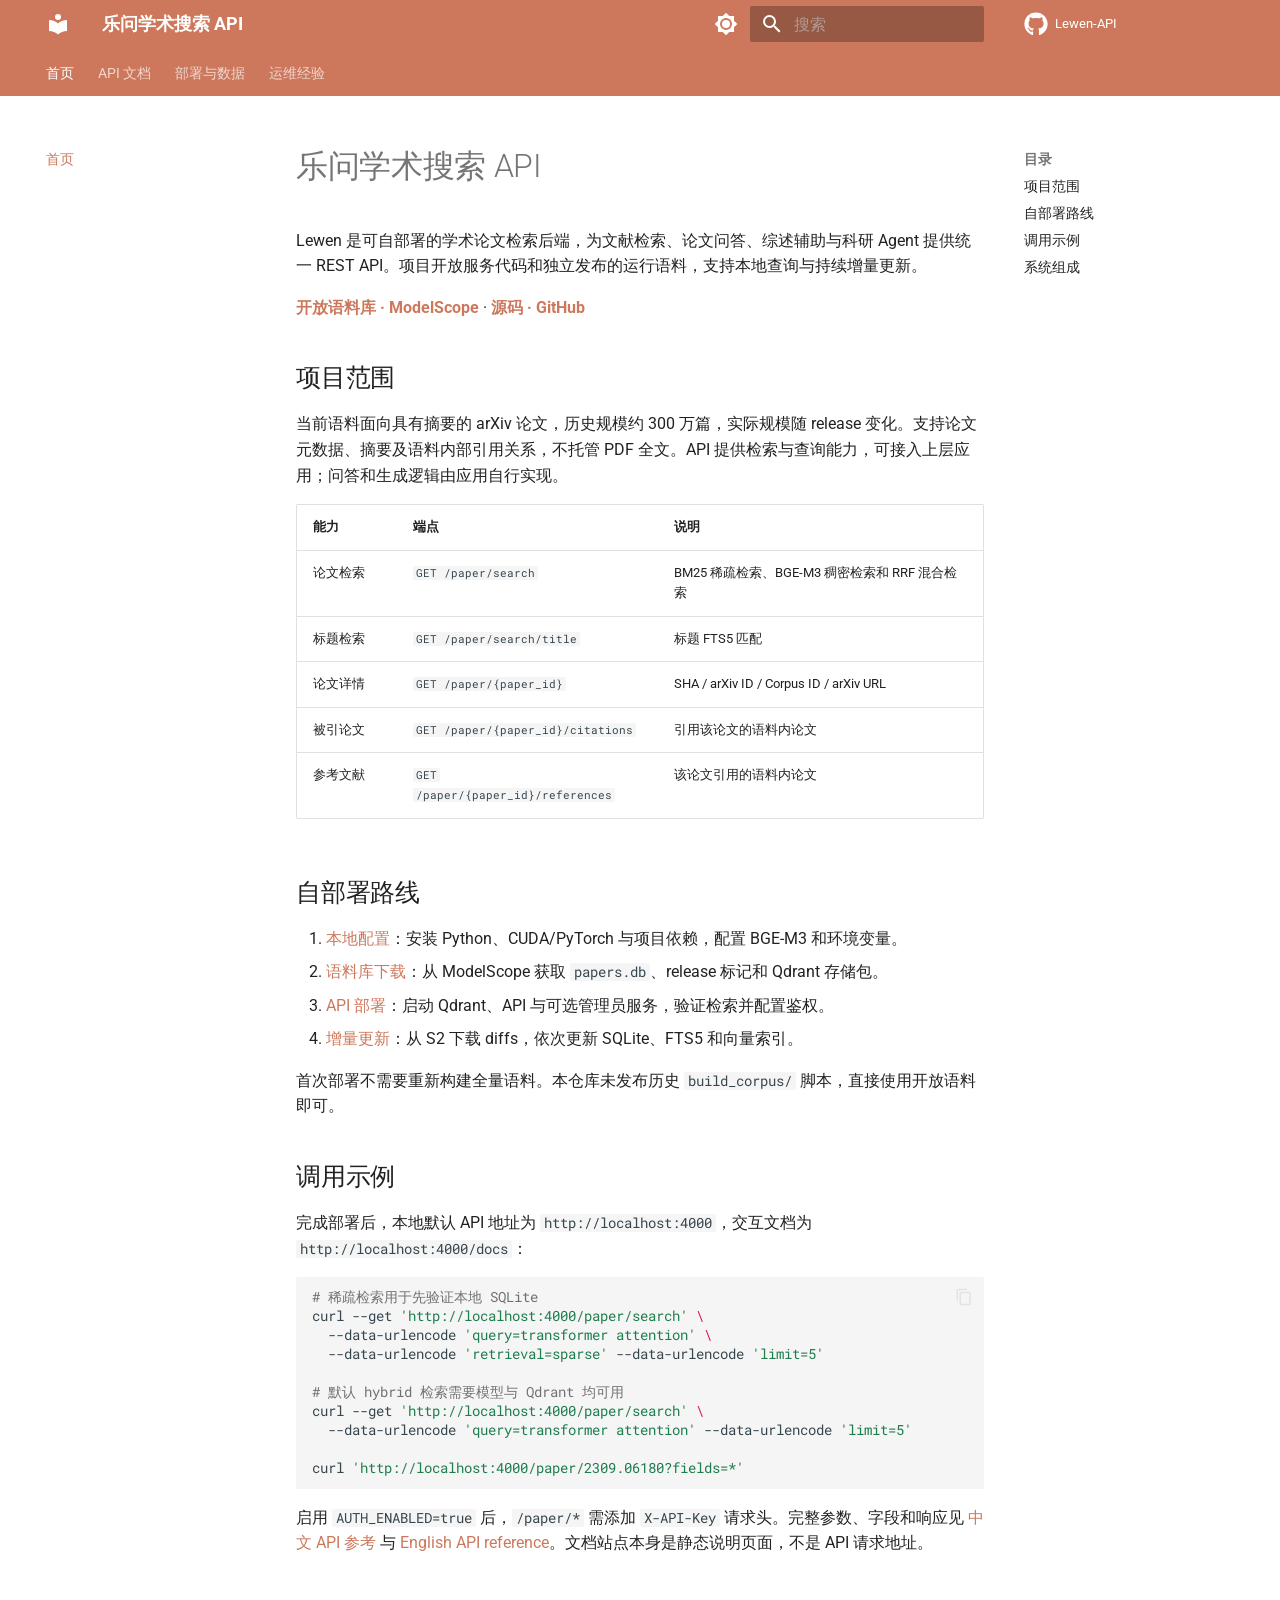
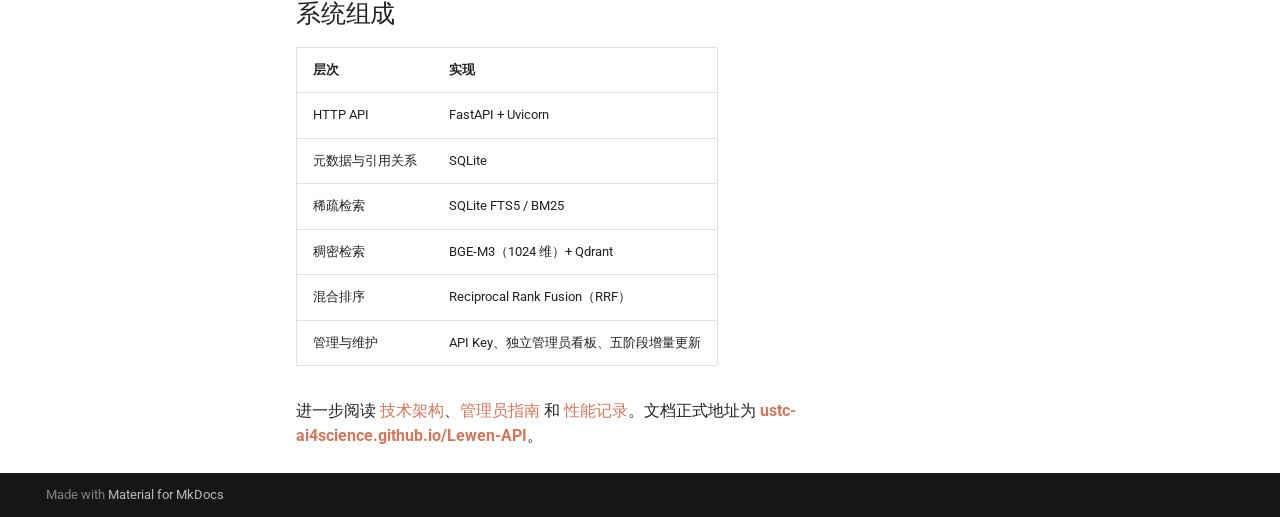
==== commit 021cfd49: "Deployed acea1fd with MkDocs version: 1.6.1" ====
--- a/index.html
+++ b/index.html
@@ -10,7 +10,7 @@
       
       
       
-        <link rel="canonical" href="https://ustclewen.github.io/Lewen-API/">
+        <link rel="canonical" href="https://ustc-ai4science.github.io/Lewen-API/">
       
       
       
@@ -21,7 +21,7 @@
       
       
       <link rel="icon" href="assets/images/favicon.png">
-      <meta name="generator" content="mkdocs-1.6.1, mkdocs-material-9.7.6">
+      <meta name="generator" content="mkdocs-1.6.1, mkdocs-material-9.7.7">
     
     
       
@@ -29,7 +29,7 @@
       
     
     
-      <link rel="stylesheet" href="assets/stylesheets/main.484c7ddc.min.css">
+      <link rel="stylesheet" href="assets/stylesheets/main.ec1eaa64.min.css">
       
         
         <link rel="stylesheet" href="assets/stylesheets/palette.ab4e12ef.min.css">
@@ -194,7 +194,7 @@
     
     
       <div class="md-header__source">
-        <a href="https://github.com/USTCLewen/Lewen-API" title="前往仓库" class="md-source" data-md-component="source">
+        <a href="https://github.com/ustc-ai4science/Lewen-API" title="前往仓库" class="md-source" data-md-component="source">
   <div class="md-source__icon md-icon">
     
     <svg xmlns="http://www.w3.org/2000/svg" viewBox="0 0 512 512"><!--! Font Awesome Free 7.1.0 by @fontawesome - https://fontawesome.com License - https://fontawesome.com/license/free (Icons: CC BY 4.0, Fonts: SIL OFL 1.1, Code: MIT License) Copyright 2025 Fonticons, Inc.--><path d="M173.9 397.4c0 2-2.3 3.6-5.2 3.6-3.3.3-5.6-1.3-5.6-3.6 0-2 2.3-3.6 5.2-3.6 3-.3 5.6 1.3 5.6 3.6m-31.1-4.5c-.7 2 1.3 4.3 4.3 4.9 2.6 1 5.6 0 6.2-2s-1.3-4.3-4.3-5.2c-2.6-.7-5.5.3-6.2 2.3m44.2-1.7c-2.9.7-4.9 2.6-4.6 4.9.3 2 2.9 3.3 5.9 2.6 2.9-.7 4.9-2.6 4.6-4.6-.3-1.9-3-3.2-5.9-2.9M252.8 8C114.1 8 8 113.3 8 252c0 110.9 69.8 205.8 169.5 239.2 12.8 2.3 17.3-5.6 17.3-12.1 0-6.2-.3-40.4-.3-61.4 0 0-70 15-84.7-29.8 0 0-11.4-29.1-27.8-36.6 0 0-22.9-15.7 1.6-15.4 0 0 24.9 2 38.6 25.8 21.9 38.6 58.6 27.5 72.9 20.9 2.3-16 8.8-27.1 16-33.7-55.9-6.2-112.3-14.3-112.3-110.5 0-27.5 7.6-41.3 23.6-58.9-2.6-6.5-11.1-33.3 2.6-67.9 20.9-6.5 69 27 69 27 20-5.6 41.5-8.5 62.8-8.5s42.8 2.9 62.8 8.5c0 0 48.1-33.6 69-27 13.7 34.7 5.2 61.4 2.6 67.9 16 17.7 25.8 31.5 25.8 58.9 0 96.5-58.9 104.2-114.8 110.5 9.2 7.9 17 22.9 17 46.4 0 33.7-.3 75.4-.3 83.6 0 6.5 4.6 14.4 17.3 12.1C436.2 457.8 504 362.9 504 252 504 113.3 391.5 8 252.8 8M105.2 352.9c-1.3 1-1 3.3.7 5.2 1.6 1.6 3.9 2.3 5.2 1 1.3-1 1-3.3-.7-5.2-1.6-1.6-3.9-2.3-5.2-1m-10.8-8.1c-.7 1.3.3 2.9 2.3 3.9 1.6 1 3.6.7 4.3-.7.7-1.3-.3-2.9-2.3-3.9-2-.6-3.6-.3-4.3.7m32.4 35.6c-1.6 1.3-1 4.3 1.3 6.2 2.3 2.3 5.2 2.6 6.5 1 1.3-1.3.7-4.3-1.3-6.2-2.2-2.3-5.2-2.6-6.5-1m-11.4-14.7c-1.6 1-1.6 3.6 0 5.9s4.3 3.3 5.6 2.3c1.6-1.3 1.6-3.9 0-6.2-1.4-2.3-4-3.3-5.6-2"/></svg>
@@ -268,11 +268,11 @@
     
     
       <li class="md-tabs__item">
-        <a href="architecture/" class="md-tabs__link">
-          
-  
-  
-  开发指南
+        <a href="setup/" class="md-tabs__link">
+          
+  
+  
+  部署与数据
 
         </a>
       </li>
@@ -332,7 +332,7 @@
   </label>
   
     <div class="md-nav__source">
-      <a href="https://github.com/USTCLewen/Lewen-API" title="前往仓库" class="md-source" data-md-component="source">
+      <a href="https://github.com/ustc-ai4science/Lewen-API" title="前往仓库" class="md-source" data-md-component="source">
   <div class="md-source__icon md-icon">
     
     <svg xmlns="http://www.w3.org/2000/svg" viewBox="0 0 512 512"><!--! Font Awesome Free 7.1.0 by @fontawesome - https://fontawesome.com License - https://fontawesome.com/license/free (Icons: CC BY 4.0, Fonts: SIL OFL 1.1, Code: MIT License) Copyright 2025 Fonticons, Inc.--><path d="M173.9 397.4c0 2-2.3 3.6-5.2 3.6-3.3.3-5.6-1.3-5.6-3.6 0-2 2.3-3.6 5.2-3.6 3-.3 5.6 1.3 5.6 3.6m-31.1-4.5c-.7 2 1.3 4.3 4.3 4.9 2.6 1 5.6 0 6.2-2s-1.3-4.3-4.3-5.2c-2.6-.7-5.5.3-6.2 2.3m44.2-1.7c-2.9.7-4.9 2.6-4.6 4.9.3 2 2.9 3.3 5.9 2.6 2.9-.7 4.9-2.6 4.6-4.6-.3-1.9-3-3.2-5.9-2.9M252.8 8C114.1 8 8 113.3 8 252c0 110.9 69.8 205.8 169.5 239.2 12.8 2.3 17.3-5.6 17.3-12.1 0-6.2-.3-40.4-.3-61.4 0 0-70 15-84.7-29.8 0 0-11.4-29.1-27.8-36.6 0 0-22.9-15.7 1.6-15.4 0 0 24.9 2 38.6 25.8 21.9 38.6 58.6 27.5 72.9 20.9 2.3-16 8.8-27.1 16-33.7-55.9-6.2-112.3-14.3-112.3-110.5 0-27.5 7.6-41.3 23.6-58.9-2.6-6.5-11.1-33.3 2.6-67.9 20.9-6.5 69 27 69 27 20-5.6 41.5-8.5 62.8-8.5s42.8 2.9 62.8 8.5c0 0 48.1-33.6 69-27 13.7 34.7 5.2 61.4 2.6 67.9 16 17.7 25.8 31.5 25.8 58.9 0 96.5-58.9 104.2-114.8 110.5 9.2 7.9 17 22.9 17 46.4 0 33.7-.3 75.4-.3 83.6 0 6.5 4.6 14.4 17.3 12.1C436.2 457.8 504 362.9 504 252 504 113.3 391.5 8 252.8 8M105.2 352.9c-1.3 1-1 3.3.7 5.2 1.6 1.6 3.9 2.3 5.2 1 1.3-1 1-3.3-.7-5.2-1.6-1.6-3.9-2.3-5.2-1m-10.8-8.1c-.7 1.3.3 2.9 2.3 3.9 1.6 1 3.6.7 4.3-.7.7-1.3-.3-2.9-2.3-3.9-2-.6-3.6-.3-4.3.7m32.4 35.6c-1.6 1.3-1 4.3 1.3 6.2 2.3 2.3 5.2 2.6 6.5 1 1.3-1.3.7-4.3-1.3-6.2-2.2-2.3-5.2-2.6-6.5-1m-11.4-14.7c-1.6 1-1.6 3.6 0 5.9s4.3 3.3 5.6 2.3c1.6-1.3 1.6-3.9 0-6.2-1.4-2.3-4-3.3-5.6-2"/></svg>
@@ -415,7 +415,7 @@
   <a href="#_1" class="md-nav__link">
     <span class="md-ellipsis">
       
-        核心能力
+        项目范围
       
     </span>
   </a>
@@ -426,57 +426,29 @@
   <a href="#_2" class="md-nav__link">
     <span class="md-ellipsis">
       
-        快速开始
+        自部署路线
       
     </span>
   </a>
   
-    <nav class="md-nav" aria-label="快速开始">
-      <ul class="md-nav__list">
-        
-          <li class="md-nav__item">
+</li>
+      
+        <li class="md-nav__item">
   <a href="#_3" class="md-nav__link">
     <span class="md-ellipsis">
       
-        发起一次搜索
+        调用示例
       
     </span>
   </a>
   
 </li>
-        
-          <li class="md-nav__item">
+      
+        <li class="md-nav__item">
   <a href="#_4" class="md-nav__link">
     <span class="md-ellipsis">
       
-        查询单篇论文
-      
-    </span>
-  </a>
-  
-</li>
-        
-      </ul>
-    </nav>
-  
-</li>
-      
-        <li class="md-nav__item">
-  <a href="#_5" class="md-nav__link">
-    <span class="md-ellipsis">
-      
-        技术栈
-      
-    </span>
-  </a>
-  
-</li>
-      
-        <li class="md-nav__item">
-  <a href="#_6" class="md-nav__link">
-    <span class="md-ellipsis">
-      
-        数据规模
+        系统组成
       
     </span>
   </a>
@@ -640,7 +612,7 @@
   <span class="md-ellipsis">
     
   
-    开发指南
+    部署与数据
   
 
     
@@ -656,7 +628,7 @@
             <span class="md-nav__icon md-icon"></span>
             
   
-    开发指南
+    部署与数据
   
 
           </label>
@@ -669,6 +641,62 @@
   
   
     <li class="md-nav__item">
+      <a href="setup/" class="md-nav__link">
+        
+  
+  
+  <span class="md-ellipsis">
+    
+  
+    本地配置
+  
+
+    
+  </span>
+  
+  
+
+      </a>
+    </li>
+  
+
+              
+            
+              
+                
+  
+  
+  
+  
+    <li class="md-nav__item">
+      <a href="deployment/" class="md-nav__link">
+        
+  
+  
+  <span class="md-ellipsis">
+    
+  
+    API 部署
+  
+
+    
+  </span>
+  
+  
+
+      </a>
+    </li>
+  
+
+              
+            
+              
+                
+  
+  
+  
+  
+    <li class="md-nav__item">
       <a href="architecture/" class="md-nav__link">
         
   
@@ -704,7 +732,7 @@
   <span class="md-ellipsis">
     
   
-    数据集结构
+    语料库下载与结构
   
 
     
@@ -821,7 +849,7 @@
   <span class="md-ellipsis">
     
   
-    API Key 管理指南
+    管理员运维指南
   
 
     
@@ -900,7 +928,7 @@
   <a href="#_1" class="md-nav__link">
     <span class="md-ellipsis">
       
-        核心能力
+        项目范围
       
     </span>
   </a>
@@ -911,57 +939,29 @@
   <a href="#_2" class="md-nav__link">
     <span class="md-ellipsis">
       
-        快速开始
+        自部署路线
       
     </span>
   </a>
   
-    <nav class="md-nav" aria-label="快速开始">
-      <ul class="md-nav__list">
-        
-          <li class="md-nav__item">
+</li>
+      
+        <li class="md-nav__item">
   <a href="#_3" class="md-nav__link">
     <span class="md-ellipsis">
       
-        发起一次搜索
+        调用示例
       
     </span>
   </a>
   
 </li>
-        
-          <li class="md-nav__item">
+      
+        <li class="md-nav__item">
   <a href="#_4" class="md-nav__link">
     <span class="md-ellipsis">
       
-        查询单篇论文
-      
-    </span>
-  </a>
-  
-</li>
-        
-      </ul>
-    </nav>
-  
-</li>
-      
-        <li class="md-nav__item">
-  <a href="#_5" class="md-nav__link">
-    <span class="md-ellipsis">
-      
-        技术栈
-      
-    </span>
-  </a>
-  
-</li>
-      
-        <li class="md-nav__item">
-  <a href="#_6" class="md-nav__link">
-    <span class="md-ellipsis">
-      
-        数据规模
+        系统组成
       
     </span>
   </a>
@@ -989,133 +989,104 @@
 
 
 <h1 id="api">乐问学术搜索 API<a class="headerlink" href="#api" title="Permanent link">&para;</a></h1>
-<p>Lewen — 学术论文搜索 RESTful API，支持语义检索、标题匹配、论文详情与引用关系查询。</p>
-<hr />
-<h2 id="_1">核心能力<a class="headerlink" href="#_1" title="Permanent link">&para;</a></h2>
+<p>Lewen 是可自部署的学术论文检索后端，为文献检索、论文问答、综述辅助与科研 Agent 提供统一 REST API。项目开放服务代码和独立发布的运行语料，支持本地查询与持续增量更新。</p>
+<p><strong><a href="https://www.modelscope.cn/datasets/flappybear80/lewen-corpus">开放语料库 · ModelScope</a></strong> · <strong><a href="https://github.com/ustc-ai4science/Lewen-API">源码 · GitHub</a></strong></p>
+<h2 id="_1">项目范围<a class="headerlink" href="#_1" title="Permanent link">&para;</a></h2>
+<p>当前语料面向具有摘要的 arXiv 论文，历史规模约 300 万篇，实际规模随 release 变化。支持论文元数据、摘要及语料内部引用关系，不托管 PDF 全文。API 提供检索与查询能力，可接入上层应用；问答和生成逻辑由应用自行实现。</p>
 <table>
 <thead>
 <tr>
-<th>功能</th>
+<th>能力</th>
 <th>端点</th>
 <th>说明</th>
 </tr>
 </thead>
 <tbody>
 <tr>
-<td><strong>语义搜索</strong></td>
+<td>论文检索</td>
 <td><code>GET /paper/search</code></td>
-<td>稀疏 / 稠密 / 混合检索</td>
-</tr>
-<tr>
-<td><strong>标题检索</strong></td>
+<td>BM25 稀疏检索、BGE-M3 稠密检索和 RRF 混合检索</td>
+</tr>
+<tr>
+<td>标题检索</td>
 <td><code>GET /paper/search/title</code></td>
-<td>基于标题相似度匹配</td>
-</tr>
-<tr>
-<td><strong>论文详情</strong></td>
+<td>标题 FTS5 匹配</td>
+</tr>
+<tr>
+<td>论文详情</td>
 <td><code>GET /paper/{paper_id}</code></td>
-<td>支持 SHA / arXiv ID / Corpus ID / URL</td>
-</tr>
-<tr>
-<td><strong>引用列表</strong></td>
+<td>SHA / arXiv ID / Corpus ID / arXiv URL</td>
+</tr>
+<tr>
+<td>被引论文</td>
 <td><code>GET /paper/{paper_id}/citations</code></td>
-<td>引用该论文的论文</td>
-</tr>
-<tr>
-<td><strong>参考文献</strong></td>
+<td>引用该论文的语料内论文</td>
+</tr>
+<tr>
+<td>参考文献</td>
 <td><code>GET /paper/{paper_id}/references</code></td>
-<td>该论文引用的论文</td>
+<td>该论文引用的语料内论文</td>
 </tr>
 </tbody>
 </table>
-<h2 id="_2">快速开始<a class="headerlink" href="#_2" title="Permanent link">&para;</a></h2>
-<h3 id="_3">发起一次搜索<a class="headerlink" href="#_3" title="Permanent link">&para;</a></h3>
-<div class="highlight"><pre><span></span><code><a id="__codelineno-0-1" name="__codelineno-0-1" href="#__codelineno-0-1"></a>curl<span class="w"> </span><span class="s2">&quot;http://210.45.70.162:4000/paper/search?query=transformer%20attention&amp;limit=5&quot;</span>
+<h2 id="_2">自部署路线<a class="headerlink" href="#_2" title="Permanent link">&para;</a></h2>
+<ol>
+<li><a href="setup/">本地配置</a>：安装 Python、CUDA/PyTorch 与项目依赖，配置 BGE-M3 和环境变量。</li>
+<li><a href="data/">语料库下载</a>：从 ModelScope 获取 <code>papers.db</code>、release 标记和 Qdrant 存储包。</li>
+<li><a href="deployment/">API 部署</a>：启动 Qdrant、API 与可选管理员服务，验证检索并配置鉴权。</li>
+<li><a href="incremental-update/">增量更新</a>：从 S2 下载 diffs，依次更新 SQLite、FTS5 和向量索引。</li>
+</ol>
+<p>首次部署不需要重新构建全量语料。本仓库未发布历史 <code>build_corpus/</code> 脚本，直接使用开放语料即可。</p>
+<h2 id="_3">调用示例<a class="headerlink" href="#_3" title="Permanent link">&para;</a></h2>
+<p>完成部署后，本地默认 API 地址为 <code>http://localhost:4000</code>，交互文档为 <code>http://localhost:4000/docs</code>：</p>
+<div class="highlight"><pre><span></span><code><a id="__codelineno-0-1" name="__codelineno-0-1" href="#__codelineno-0-1"></a><span class="c1"># 稀疏检索用于先验证本地 SQLite</span>
+<a id="__codelineno-0-2" name="__codelineno-0-2" href="#__codelineno-0-2"></a>curl<span class="w"> </span>--get<span class="w"> </span><span class="s1">'http://localhost:4000/paper/search'</span><span class="w"> </span><span class="se">\</span>
+<a id="__codelineno-0-3" name="__codelineno-0-3" href="#__codelineno-0-3"></a><span class="w">  </span>--data-urlencode<span class="w"> </span><span class="s1">'query=transformer attention'</span><span class="w"> </span><span class="se">\</span>
+<a id="__codelineno-0-4" name="__codelineno-0-4" href="#__codelineno-0-4"></a><span class="w">  </span>--data-urlencode<span class="w"> </span><span class="s1">'retrieval=sparse'</span><span class="w"> </span>--data-urlencode<span class="w"> </span><span class="s1">'limit=5'</span>
+<a id="__codelineno-0-5" name="__codelineno-0-5" href="#__codelineno-0-5"></a>
+<a id="__codelineno-0-6" name="__codelineno-0-6" href="#__codelineno-0-6"></a><span class="c1"># 默认 hybrid 检索需要模型与 Qdrant 均可用</span>
+<a id="__codelineno-0-7" name="__codelineno-0-7" href="#__codelineno-0-7"></a>curl<span class="w"> </span>--get<span class="w"> </span><span class="s1">'http://localhost:4000/paper/search'</span><span class="w"> </span><span class="se">\</span>
+<a id="__codelineno-0-8" name="__codelineno-0-8" href="#__codelineno-0-8"></a><span class="w">  </span>--data-urlencode<span class="w"> </span><span class="s1">'query=transformer attention'</span><span class="w"> </span>--data-urlencode<span class="w"> </span><span class="s1">'limit=5'</span>
+<a id="__codelineno-0-9" name="__codelineno-0-9" href="#__codelineno-0-9"></a>
+<a id="__codelineno-0-10" name="__codelineno-0-10" href="#__codelineno-0-10"></a>curl<span class="w"> </span><span class="s1">'http://localhost:4000/paper/2309.06180?fields=*'</span>
 </code></pre></div>
-<div class="highlight"><pre><span></span><code><a id="__codelineno-1-1" name="__codelineno-1-1" href="#__codelineno-1-1"></a><span class="kn">import</span><span class="w"> </span><span class="nn">requests</span>
-<a id="__codelineno-1-2" name="__codelineno-1-2" href="#__codelineno-1-2"></a>
-<a id="__codelineno-1-3" name="__codelineno-1-3" href="#__codelineno-1-3"></a><span class="n">r</span> <span class="o">=</span> <span class="n">requests</span><span class="o">.</span><span class="n">get</span><span class="p">(</span><span class="s2">&quot;http://210.45.70.162:4000/paper/search&quot;</span><span class="p">,</span> <span class="n">params</span><span class="o">=</span><span class="p">{</span>
-<a id="__codelineno-1-4" name="__codelineno-1-4" href="#__codelineno-1-4"></a>    <span class="s2">&quot;query&quot;</span><span class="p">:</span> <span class="s2">&quot;transformer attention&quot;</span><span class="p">,</span>
-<a id="__codelineno-1-5" name="__codelineno-1-5" href="#__codelineno-1-5"></a>    <span class="s2">&quot;limit&quot;</span><span class="p">:</span> <span class="mi">5</span><span class="p">,</span>
-<a id="__codelineno-1-6" name="__codelineno-1-6" href="#__codelineno-1-6"></a><span class="p">})</span>
-<a id="__codelineno-1-7" name="__codelineno-1-7" href="#__codelineno-1-7"></a><span class="nb">print</span><span class="p">(</span><span class="n">r</span><span class="o">.</span><span class="n">json</span><span class="p">())</span>
-</code></pre></div>
-<h3 id="_4">查询单篇论文<a class="headerlink" href="#_4" title="Permanent link">&para;</a></h3>
-<div class="highlight"><pre><span></span><code><a id="__codelineno-2-1" name="__codelineno-2-1" href="#__codelineno-2-1"></a>curl<span class="w"> </span><span class="s2">&quot;http://210.45.70.162:4000/paper/2309.06180?fields=*&quot;</span>
-</code></pre></div>
-<h2 id="_5">技术栈<a class="headerlink" href="#_5" title="Permanent link">&para;</a></h2>
+<p>启用 <code>AUTH_ENABLED=true</code> 后，<code>/paper/*</code> 需添加 <code>X-API-Key</code> 请求头。完整参数、字段和响应见 <a href="api-zh/">中文 API 参考</a> 与 <a href="api-en/">English API reference</a>。文档站点本身是静态说明页面，不是 API 请求地址。</p>
+<h2 id="_4">系统组成<a class="headerlink" href="#_4" title="Permanent link">&para;</a></h2>
 <table>
 <thead>
 <tr>
-<th>组件</th>
-<th>选型</th>
-<th>说明</th>
+<th>层次</th>
+<th>实现</th>
 </tr>
 </thead>
 <tbody>
 <tr>
-<td>Web 框架</td>
-<td>FastAPI + uvicorn</td>
-<td>异步 HTTP</td>
-</tr>
-<tr>
-<td>关系数据</td>
-<td>SQLite (WAL)</td>
-<td>论文元数据、引用关系、ID 映射</td>
-</tr>
-<tr>
-<td>全文检索</td>
-<td>SQLite FTS5</td>
-<td>BM25 排序</td>
-</tr>
-<tr>
-<td>向量检索</td>
-<td>Qdrant</td>
-<td>高性能向量数据库</td>
-</tr>
-<tr>
-<td>Embedding</td>
-<td>BGE-M3 (1024 维)</td>
-<td>title + abstract 编码</td>
+<td>HTTP API</td>
+<td>FastAPI + Uvicorn</td>
+</tr>
+<tr>
+<td>元数据与引用关系</td>
+<td>SQLite</td>
+</tr>
+<tr>
+<td>稀疏检索</td>
+<td>SQLite FTS5 / BM25</td>
+</tr>
+<tr>
+<td>稠密检索</td>
+<td>BGE-M3（1024 维）+ Qdrant</td>
 </tr>
 <tr>
 <td>混合排序</td>
-<td>RRF</td>
-<td>融合 FTS5 + Qdrant 结果</td>
+<td>Reciprocal Rank Fusion（RRF）</td>
+</tr>
+<tr>
+<td>管理与维护</td>
+<td>API Key、独立管理员看板、五阶段增量更新</td>
 </tr>
 </tbody>
 </table>
-<h2 id="_6">数据规模<a class="headerlink" href="#_6" title="Permanent link">&para;</a></h2>
-<table>
-<thead>
-<tr>
-<th>数据</th>
-<th>规模</th>
-</tr>
-</thead>
-<tbody>
-<tr>
-<td>论文元数据</td>
-<td>~300 万（仅 arXiv + abstract）</td>
-</tr>
-<tr>
-<td>引用关系</td>
-<td>~3000 万条边</td>
-</tr>
-<tr>
-<td>向量索引</td>
-<td>~300 万 (Qdrant)</td>
-</tr>
-</tbody>
-</table>
-<hr />
-<div class="admonition tip">
-<p class="admonition-title">下一步</p>
-<ul>
-<li>查看 <a href="api-zh/">API 使用文档</a> 了解完整的接口说明</li>
-<li>查看 <a href="architecture/">技术架构</a> 了解系统设计细节</li>
-</ul>
-</div>
+<p>进一步阅读 <a href="architecture/">技术架构</a>、<a href="api-key-admin/">管理员指南</a> 和 <a href="performance-lessons/">性能记录</a>。文档正式地址为 <strong><a href="https://ustc-ai4science.github.io/Lewen-API/">ustc-ai4science.github.io/Lewen-API</a></strong>。</p>
 
 
 
@@ -1176,7 +1147,7 @@
       <script id="__config" type="application/json">{"annotate": null, "base": ".", "features": ["navigation.tabs", "navigation.sections", "navigation.expand", "navigation.top", "search.highlight", "search.suggest", "content.code.copy", "content.tabs.link"], "search": "assets/javascripts/workers/search.2c215733.min.js", "tags": null, "translations": {"clipboard.copied": "\u5df2\u590d\u5236", "clipboard.copy": "\u590d\u5236", "search.result.more.one": "\u5728\u8be5\u9875\u4e0a\u8fd8\u6709 1 \u4e2a\u7b26\u5408\u6761\u4ef6\u7684\u7ed3\u679c", "search.result.more.other": "\u5728\u8be5\u9875\u4e0a\u8fd8\u6709 # \u4e2a\u7b26\u5408\u6761\u4ef6\u7684\u7ed3\u679c", "search.result.none": "\u6ca1\u6709\u627e\u5230\u7b26\u5408\u6761\u4ef6\u7684\u7ed3\u679c", "search.result.one": "\u627e\u5230 1 \u4e2a\u7b26\u5408\u6761\u4ef6\u7684\u7ed3\u679c", "search.result.other": "# \u4e2a\u7b26\u5408\u6761\u4ef6\u7684\u7ed3\u679c", "search.result.placeholder": "\u952e\u5165\u4ee5\u5f00\u59cb\u641c\u7d22", "search.result.term.missing": "\u7f3a\u5c11", "select.version": "\u9009\u62e9\u5f53\u524d\u7248\u672c"}, "version": null}</script>
     
     
-      <script src="assets/javascripts/bundle.79ae519e.min.js"></script>
+      <script src="assets/javascripts/bundle.d7400e89.min.js"></script>
       
     
   </body>
--- a/assets/stylesheets/main.ec1eaa64.min.css
+++ b/assets/stylesheets/main.ec1eaa64.min.css
@@ -0,0 +1 @@
+@charset "UTF-8";html{-webkit-text-size-adjust:none;-moz-text-size-adjust:none;text-size-adjust:none;box-sizing:border-box}*,:after,:before{box-sizing:inherit}@media (prefers-reduced-motion){*,:after,:before{transition:none!important}}body{margin:0}a,button,input,label{-webkit-tap-highlight-color:transparent}a{color:inherit;text-decoration:none}hr{border:0;box-sizing:initial;display:block;height:.05rem;overflow:visible;padding:0}small{font-size:80%}sub,sup{line-height:1em}img{border-style:none}table{border-collapse:initial;border-spacing:0}td,th{font-weight:400;vertical-align:top}button{background:#0000;border:0;font-family:inherit;font-size:inherit;margin:0;padding:0}input{border:0;outline:none}:root{--md-primary-fg-color:#4051b5;--md-primary-fg-color--light:#5d6cc0;--md-primary-fg-color--dark:#303fa1;--md-primary-bg-color:#fff;--md-primary-bg-color--light:#ffffffb3;--md-accent-fg-color:#526cfe;--md-accent-fg-color--transparent:#526cfe1a;--md-accent-bg-color:#fff;--md-accent-bg-color--light:#ffffffb3}[data-md-color-scheme=default]{color-scheme:light}[data-md-color-scheme=default] img[src$="#gh-dark-mode-only"],[data-md-color-scheme=default] img[src$="#only-dark"]{display:none}:root,[data-md-color-scheme=default]{--md-hue:225deg;--md-default-fg-color:#000000de;--md-default-fg-color--light:#0000008a;--md-default-fg-color--lighter:#00000052;--md-default-fg-color--lightest:#00000012;--md-default-bg-color:#fff;--md-default-bg-color--light:#ffffffb3;--md-default-bg-color--lighter:#ffffff4d;--md-default-bg-color--lightest:#ffffff1f;--md-code-fg-color:#36464e;--md-code-bg-color:#f5f5f5;--md-code-bg-color--light:#f5f5f5b3;--md-code-bg-color--lighter:#f5f5f54d;--md-code-hl-color:#4287ff;--md-code-hl-color--light:#4287ff1a;--md-code-hl-number-color:#d52a2a;--md-code-hl-special-color:#db1457;--md-code-hl-function-color:#a846b9;--md-code-hl-constant-color:#6e59d9;--md-code-hl-keyword-color:#3f6ec6;--md-code-hl-string-color:#1c7d4d;--md-code-hl-name-color:var(--md-code-fg-color);--md-code-hl-operator-color:var(--md-default-fg-color--light);--md-code-hl-punctuation-color:var(--md-default-fg-color--light);--md-code-hl-comment-color:var(--md-default-fg-color--light);--md-code-hl-generic-color:var(--md-default-fg-color--light);--md-code-hl-variable-color:var(--md-default-fg-color--light);--md-typeset-color:var(--md-default-fg-color);--md-typeset-a-color:var(--md-primary-fg-color);--md-typeset-del-color:#f5503d26;--md-typeset-ins-color:#0bd57026;--md-typeset-kbd-color:#fafafa;--md-typeset-kbd-accent-color:#fff;--md-typeset-kbd-border-color:#b8b8b8;--md-typeset-mark-color:#ffff0080;--md-typeset-table-color:#0000001f;--md-typeset-table-color--light:rgba(0,0,0,.035);--md-admonition-fg-color:var(--md-default-fg-color);--md-admonition-bg-color:var(--md-default-bg-color);--md-warning-fg-color:#000000de;--md-warning-bg-color:#ff9;--md-footer-fg-color:#fff;--md-footer-fg-color--light:#ffffffb3;--md-footer-fg-color--lighter:#ffffff73;--md-footer-bg-color:#000000de;--md-footer-bg-color--dark:#00000052;--md-shadow-z1:0 0.2rem 0.5rem #0000000d,0 0 0.05rem #0000001a;--md-shadow-z2:0 0.2rem 0.5rem #0000001a,0 0 0.05rem #00000040;--md-shadow-z3:0 0.2rem 0.5rem #0003,0 0 0.05rem #00000059}.md-icon svg{fill:currentcolor;display:block;height:1.2rem;width:1.2rem}body{-webkit-font-smoothing:antialiased;-moz-osx-font-smoothing:grayscale;--md-text-font-family:var(--md-text-font,_),-apple-system,BlinkMacSystemFont,Helvetica,Arial,sans-serif;--md-code-font-family:var(--md-code-font,_),SFMono-Regular,Consolas,Menlo,monospace}aside,body,input{font-feature-settings:"kern","liga";color:var(--md-typeset-color);font-family:var(--md-text-font-family)}code,kbd,pre{font-feature-settings:"kern";font-family:var(--md-code-font-family)}:root{--md-typeset-table-sort-icon:url('data:image/svg+xml;charset=utf-8,<svg xmlns="http://www.w3.org/2000/svg" viewBox="0 0 24 24"><path d="m18 21-4-4h3V7h-3l4-4 4 4h-3v10h3M2 19v-2h10v2M2 13v-2h7v2M2 7V5h4v2z"/></svg>');--md-typeset-table-sort-icon--asc:url('data:image/svg+xml;charset=utf-8,<svg xmlns="http://www.w3.org/2000/svg" viewBox="0 0 24 24"><path d="M19 17h3l-4 4-4-4h3V3h2M2 17h10v2H2M6 5v2H2V5m0 6h7v2H2z"/></svg>');--md-typeset-table-sort-icon--desc:url('data:image/svg+xml;charset=utf-8,<svg xmlns="http://www.w3.org/2000/svg" viewBox="0 0 24 24"><path d="M19 7h3l-4-4-4 4h3v14h2M2 17h10v2H2M6 5v2H2V5m0 6h7v2H2z"/></svg>')}.md-typeset{-webkit-print-color-adjust:exact;color-adjust:exact;font-size:.8rem;line-height:1.6;overflow-wrap:break-word}@media print{.md-typeset{font-size:.68rem}}.md-typeset blockquote,.md-typeset dl,.md-typeset figure,.md-typeset ol,.md-typeset pre,.md-typeset ul{margin-bottom:1em;margin-top:1em}.md-typeset h1{color:var(--md-default-fg-color--light);font-size:2em;line-height:1.3;margin:0 0 1.25em}.md-typeset h1,.md-typeset h2{font-weight:300;letter-spacing:-.01em}.md-typeset h2{font-size:1.5625em;line-height:1.4;margin:1.6em 0 .64em}.md-typeset h3{font-size:1.25em;font-weight:400;letter-spacing:-.01em;line-height:1.5;margin:1.6em 0 .8em}.md-typeset h2+h3{margin-top:.8em}.md-typeset h4{font-weight:700;letter-spacing:-.01em;margin:1em 0}.md-typeset h5,.md-typeset h6{color:var(--md-default-fg-color--light);font-size:.8em;font-weight:700;letter-spacing:-.01em;margin:1.25em 0}.md-typeset h5{text-transform:uppercase}.md-typeset h5 code{text-transform:none}.md-typeset hr{border-bottom:.05rem solid var(--md-default-fg-color--lightest);display:flow-root;margin:1.5em 0}.md-typeset a{color:var(--md-typeset-a-color);word-break:break-word}.md-typeset a,.md-typeset a:before{transition:color 125ms}.md-typeset a:focus,.md-typeset a:hover{color:var(--md-accent-fg-color)}.md-typeset a:focus code,.md-typeset a:hover code{background-color:var(--md-accent-fg-color--transparent);color:var(--md-accent-fg-color)}.md-typeset a code{color:var(--md-typeset-a-color)}.md-typeset a.focus-visible{outline-color:var(--md-accent-fg-color);outline-offset:.2rem}.md-typeset code,.md-typeset kbd,.md-typeset pre{color:var(--md-code-fg-color);direction:ltr;font-variant-ligatures:none;transition:background-color 125ms}@media print{.md-typeset code,.md-typeset kbd,.md-typeset pre{white-space:pre-wrap}}.md-typeset code{background-color:var(--md-code-bg-color);border-radius:.1rem;-webkit-box-decoration-break:clone;box-decoration-break:clone;font-size:.85em;padding:0 .2941176471em;transition:color 125ms,background-color 125ms;word-break:break-word}.md-typeset code:not(.focus-visible){-webkit-tap-highlight-color:transparent;outline:none}.md-typeset pre{display:flow-root;line-height:1.4;position:relative}.md-typeset pre>code{-webkit-box-decoration-break:slice;box-decoration-break:slice;box-shadow:none;display:block;margin:0;outline-color:var(--md-accent-fg-color);overflow:auto;padding:.7720588235em 1.1764705882em;scrollbar-color:var(--md-default-fg-color--lighter) #0000;scrollbar-width:thin;touch-action:auto;word-break:normal}.md-typeset pre>code:hover{scrollbar-color:var(--md-accent-fg-color) #0000}.md-typeset pre>code::-webkit-scrollbar{height:.2rem;width:.2rem}.md-typeset pre>code::-webkit-scrollbar-thumb{background-color:var(--md-default-fg-color--lighter)}.md-typeset pre>code::-webkit-scrollbar-thumb:hover{background-color:var(--md-accent-fg-color)}.md-typeset kbd{background-color:var(--md-typeset-kbd-color);border-radius:.1rem;box-shadow:0 .1rem 0 .05rem var(--md-typeset-kbd-border-color),0 .1rem 0 var(--md-typeset-kbd-border-color),0 -.1rem .2rem var(--md-typeset-kbd-accent-color) inset;color:var(--md-default-fg-color);display:inline-block;font-size:.75em;padding:0 .6666666667em;vertical-align:text-top;word-break:break-word}.md-typeset mark{background-color:var(--md-typeset-mark-color);-webkit-box-decoration-break:clone;box-decoration-break:clone;color:inherit;word-break:break-word}.md-typeset abbr{cursor:help;text-decoration:none}.md-typeset [data-preview],.md-typeset abbr{border-bottom:.05rem dotted var(--md-default-fg-color--light)}.md-typeset small{opacity:.75}[dir=ltr] .md-typeset sub,[dir=ltr] .md-typeset sup{margin-left:.078125em}[dir=rtl] .md-typeset sub,[dir=rtl] .md-typeset sup{margin-right:.078125em}[dir=ltr] .md-typeset blockquote{padding-left:.6rem}[dir=rtl] .md-typeset blockquote{padding-right:.6rem}[dir=ltr] .md-typeset blockquote{border-left:.2rem solid var(--md-default-fg-color--lighter)}[dir=rtl] .md-typeset blockquote{border-right:.2rem solid var(--md-default-fg-color--lighter)}.md-typeset blockquote{color:var(--md-default-fg-color--light);margin-left:0;margin-right:0}.md-typeset ul{list-style-type:disc}.md-typeset ul[type]{list-style-type:revert-layer}[dir=ltr] .md-typeset ol,[dir=ltr] .md-typeset ul{margin-left:.625em}[dir=rtl] .md-typeset ol,[dir=rtl] .md-typeset ul{margin-right:.625em}.md-typeset ol,.md-typeset ul{padding:0}.md-typeset ol:not([hidden]),.md-typeset ul:not([hidden]){display:flow-root}.md-typeset ol ol,.md-typeset ul ol{list-style-type:lower-alpha}.md-typeset ol ol ol,.md-typeset ul ol ol{list-style-type:lower-roman}.md-typeset ol ol ol ol,.md-typeset ul ol ol ol{list-style-type:upper-alpha}.md-typeset ol ol ol ol ol,.md-typeset ul ol ol ol ol{list-style-type:upper-roman}.md-typeset ol[type],.md-typeset ul[type]{list-style-type:revert-layer}[dir=ltr] .md-typeset ol li,[dir=ltr] .md-typeset ul li{margin-left:1.25em}[dir=rtl] .md-typeset ol li,[dir=rtl] .md-typeset ul li{margin-right:1.25em}.md-typeset ol li,.md-typeset ul li{margin-bottom:.5em}.md-typeset ol li blockquote,.md-typeset ol li p,.md-typeset ul li blockquote,.md-typeset ul li p{margin:.5em 0}.md-typeset ol li:last-child,.md-typeset ul li:last-child{margin-bottom:0}[dir=ltr] .md-typeset ol li ol,[dir=ltr] .md-typeset ol li ul,[dir=ltr] .md-typeset ul li ol,[dir=ltr] .md-typeset ul li ul{margin-left:.625em}[dir=rtl] .md-typeset ol li ol,[dir=rtl] .md-typeset ol li ul,[dir=rtl] .md-typeset ul li ol,[dir=rtl] .md-typeset ul li ul{margin-right:.625em}.md-typeset ol li ol,.md-typeset ol li ul,.md-typeset ul li ol,.md-typeset ul li ul{margin-bottom:.5em;margin-top:.5em}[dir=ltr] .md-typeset dd{margin-left:1.875em}[dir=rtl] .md-typeset dd{margin-right:1.875em}.md-typeset dd{margin-bottom:1.5em;margin-top:1em}.md-typeset img,.md-typeset svg,.md-typeset video{height:auto;max-width:100%}.md-typeset img[align=left]{margin:1em 1em 1em 0}.md-typeset img[align=right]{margin:1em 0 1em 1em}.md-typeset img[align]:only-child{margin-top:0}.md-typeset figure{display:flow-root;margin:1em auto;max-width:100%;text-align:center;width:fit-content}.md-typeset figure img{display:block;margin:0 auto}.md-typeset figcaption{font-style:italic;margin:1em auto;max-width:24rem}.md-typeset iframe{max-width:100%}.md-typeset table:not([class]){background-color:var(--md-default-bg-color);border:.05rem solid var(--md-typeset-table-color);border-radius:.1rem;display:inline-block;font-size:.64rem;max-width:100%;overflow:auto;touch-action:auto}@media print{.md-typeset table:not([class]){display:table}}.md-typeset table:not([class])+*{margin-top:1.5em}.md-typeset table:not([class]) td>:first-child,.md-typeset table:not([class]) th>:first-child{margin-top:0}.md-typeset table:not([class]) td>:last-child,.md-typeset table:not([class]) th>:last-child{margin-bottom:0}.md-typeset table:not([class]) td:not([align]),.md-typeset table:not([class]) th:not([align]){text-align:left}[dir=rtl] .md-typeset table:not([class]) td:not([align]),[dir=rtl] .md-typeset table:not([class]) th:not([align]){text-align:right}.md-typeset table:not([class]) th{font-weight:700;min-width:5rem;padding:.9375em 1.25em;vertical-align:top}.md-typeset table:not([class]) td{border-top:.05rem solid var(--md-typeset-table-color);padding:.9375em 1.25em;vertical-align:top}.md-typeset table:not([class]) tbody tr{transition:background-color 125ms}.md-typeset table:not([class]) tbody tr:hover{background-color:var(--md-typeset-table-color--light);box-shadow:0 .05rem 0 var(--md-default-bg-color) inset}.md-typeset table:not([class]) a{word-break:normal}.md-typeset table th[role=columnheader]{cursor:pointer}[dir=ltr] .md-typeset table th[role=columnheader]:after{margin-left:.5em}[dir=rtl] .md-typeset table th[role=columnheader]:after{margin-right:.5em}.md-typeset table th[role=columnheader]:after{content:"";display:inline-block;height:1.2em;-webkit-mask-image:var(--md-typeset-table-sort-icon);mask-image:var(--md-typeset-table-sort-icon);-webkit-mask-repeat:no-repeat;mask-repeat:no-repeat;-webkit-mask-size:contain;mask-size:contain;transition:background-color 125ms;vertical-align:text-bottom;width:1.2em}.md-typeset table th[role=columnheader]:hover:after{background-color:var(--md-default-fg-color--lighter)}.md-typeset table th[role=columnheader][aria-sort=ascending]:after{background-color:var(--md-default-fg-color--light);-webkit-mask-image:var(--md-typeset-table-sort-icon--asc);mask-image:var(--md-typeset-table-sort-icon--asc)}.md-typeset table th[role=columnheader][aria-sort=descending]:after{background-color:var(--md-default-fg-color--light);-webkit-mask-image:var(--md-typeset-table-sort-icon--desc);mask-image:var(--md-typeset-table-sort-icon--desc)}.md-typeset__scrollwrap{margin:1em -.8rem;overflow-x:auto;touch-action:auto}.md-typeset__table{display:inline-block;margin-bottom:.5em;padding:0 .8rem}@media print{.md-typeset__table{display:block}}html .md-typeset__table table{display:table;margin:0;overflow:hidden;width:100%}@media screen and (max-width:44.984375em){.md-content__inner>pre{margin:1em -.8rem}.md-content__inner>pre code{border-radius:0}}.md-typeset .md-author{border-radius:100%;display:block;flex-shrink:0;height:1.6rem;overflow:hidden;position:relative;transition:color 125ms,transform 125ms;width:1.6rem}.md-typeset .md-author img{display:block}.md-typeset .md-author--more{background:var(--md-default-fg-color--lightest);color:var(--md-default-fg-color--lighter);font-size:.6rem;font-weight:700;line-height:1.6rem;text-align:center}.md-typeset .md-author--long{height:2.4rem;width:2.4rem}.md-typeset a.md-author{transform:scale(1)}.md-typeset a.md-author img{border-radius:100%;filter:grayscale(100%) opacity(75%);transition:filter 125ms}.md-typeset a.md-author:focus,.md-typeset a.md-author:hover{transform:scale(1.1);z-index:1}.md-typeset a.md-author:focus img,.md-typeset a.md-author:hover img{filter:grayscale(0)}.md-banner{background-color:var(--md-footer-bg-color);color:var(--md-footer-fg-color);overflow:auto}@media print{.md-banner{display:none}}.md-banner--warning{background-color:var(--md-warning-bg-color);color:var(--md-warning-fg-color)}.md-banner__inner{font-size:.7rem;margin:.6rem auto;padding:0 .8rem}[dir=ltr] .md-banner__button{float:right}[dir=rtl] .md-banner__button{float:left}.md-banner__button{color:inherit;cursor:pointer;transition:opacity .25s}.no-js .md-banner__button{display:none}.md-banner__button:hover{opacity:.7}html{font-size:125%;height:100%;overflow-x:hidden}@media screen and (min-width:100em){html{font-size:137.5%}}@media screen and (min-width:125em){html{font-size:150%}}body{background-color:var(--md-default-bg-color);display:flex;flex-direction:column;font-size:.5rem;min-height:100%;position:relative;width:100%}@media print{body{display:block}}@media screen and (max-width:59.984375em){body[data-md-scrolllock]{position:fixed}}.md-grid{margin-left:auto;margin-right:auto;max-width:61rem}.md-container{display:flex;flex-direction:column;flex-grow:1}@media print{.md-container{display:block}}.md-main{flex-grow:1}.md-main__inner{display:flex;height:100%;margin-top:1.5rem}.md-ellipsis{overflow:hidden;text-overflow:ellipsis}.md-toggle{display:none}.md-option{height:0;opacity:0;position:absolute;width:0}.md-option:checked+label:not([hidden]){display:block}.md-option.focus-visible+label{outline-color:var(--md-accent-fg-color);outline-style:auto}.md-skip{background-color:var(--md-default-fg-color);border-radius:.1rem;color:var(--md-default-bg-color);font-size:.64rem;margin:.5rem;opacity:0;outline-color:var(--md-accent-fg-color);padding:.3rem .5rem;position:fixed;transform:translateY(.4rem);z-index:-1}.md-skip:focus{opacity:1;transform:translateY(0);transition:transform .25s cubic-bezier(.4,0,.2,1),opacity 175ms 75ms;z-index:10}@page{margin:25mm}:root{--md-clipboard-icon:url('data:image/svg+xml;charset=utf-8,<svg xmlns="http://www.w3.org/2000/svg" viewBox="0 0 24 24"><path d="M19 21H8V7h11m0-2H8a2 2 0 0 0-2 2v14a2 2 0 0 0 2 2h11a2 2 0 0 0 2-2V7a2 2 0 0 0-2-2m-3-4H4a2 2 0 0 0-2 2v14h2V3h12z"/></svg>')}.md-clipboard{border-radius:.1rem;color:var(--md-default-fg-color--lightest);cursor:pointer;height:1.5em;outline-color:var(--md-accent-fg-color);outline-offset:.1rem;transition:color .25s;width:1.5em;z-index:1}@media print{.md-clipboard{display:none}}.md-clipboard:not(.focus-visible){-webkit-tap-highlight-color:transparent;outline:none}:hover>.md-clipboard{color:var(--md-default-fg-color--light)}.md-clipboard:focus,.md-clipboard:hover{color:var(--md-accent-fg-color)}.md-clipboard:after{background-color:currentcolor;content:"";display:block;height:1.125em;margin:0 auto;-webkit-mask-image:var(--md-clipboard-icon);mask-image:var(--md-clipboard-icon);-webkit-mask-position:center;mask-position:center;-webkit-mask-repeat:no-repeat;mask-repeat:no-repeat;-webkit-mask-size:contain;mask-size:contain;width:1.125em}.md-clipboard--inline{cursor:pointer}.md-clipboard--inline code{transition:color .25s,background-color .25s}.md-clipboard--inline:focus code,.md-clipboard--inline:hover code{background-color:var(--md-accent-fg-color--transparent);color:var(--md-accent-fg-color)}:root{--md-code-select-icon:url('data:image/svg+xml;charset=utf-8,<svg xmlns="http://www.w3.org/2000/svg" viewBox="0 0 24 24"><path d="M19 19h-4v2h4c1.1 0 2-.9 2-2v-4h-2m0-12h-4v2h4v4h2V5c0-1.1-.9-2-2-2M5 5h4V3H5c-1.1 0-2 .9-2 2v4h2m0 6H3v4c0 1.1.9 2 2 2h4v-2H5zm2-4h2v2H7zm4 0h2v2h-2zm4 0h2v2h-2zM7 7h2v2H7zm4 0h2v2h-2zm4 0h2v2h-2zm-8 8h2v2H7zm4 0h2v2h-2zm4 0h2v2h-2z"/></svg>');--md-code-copy-icon:url('data:image/svg+xml;charset=utf-8,<svg xmlns="http://www.w3.org/2000/svg" viewBox="0 0 24 24"><path d="M19 21H8V7h11m0-2H8a2 2 0 0 0-2 2v14a2 2 0 0 0 2 2h11a2 2 0 0 0 2-2V7a2 2 0 0 0-2-2m-3-4H4a2 2 0 0 0-2 2v14h2V3h12z"/></svg>')}.md-typeset .md-code__content{display:grid}.md-code__nav{background-color:var(--md-code-bg-color--lighter);border-radius:.1rem;display:flex;gap:.2rem;padding:.2rem;position:absolute;right:.25em;top:.25em;transition:background-color .25s;z-index:1}:hover>.md-code__nav{background-color:var(--md-code-bg-color--light)}.md-code__button{color:var(--md-default-fg-color--lightest);cursor:pointer;display:block;height:1.5em;outline-color:var(--md-accent-fg-color);outline-offset:.1rem;transition:color .25s;width:1.5em}:hover>*>.md-code__button{color:var(--md-default-fg-color--light)}.md-code__button.focus-visible,.md-code__button:hover{color:var(--md-accent-fg-color)}.md-code__button--active{color:var(--md-default-fg-color)!important}.md-code__button:after{background-color:currentcolor;content:"";display:block;height:1.125em;margin:0 auto;-webkit-mask-position:center;mask-position:center;-webkit-mask-repeat:no-repeat;mask-repeat:no-repeat;-webkit-mask-size:contain;mask-size:contain;width:1.125em}.md-code__button[data-md-type=select]:after{-webkit-mask-image:var(--md-code-select-icon);mask-image:var(--md-code-select-icon)}.md-code__button[data-md-type=copy]:after{-webkit-mask-image:var(--md-code-copy-icon);mask-image:var(--md-code-copy-icon)}@keyframes consent{0%{opacity:0;transform:translateY(100%)}to{opacity:1;transform:translateY(0)}}@keyframes overlay{0%{opacity:0}to{opacity:1}}.md-consent__overlay{animation:overlay .25s both;-webkit-backdrop-filter:blur(.1rem);backdrop-filter:blur(.1rem);background-color:#0000008a;height:100%;opacity:1;position:fixed;top:0;width:100%;z-index:5}.md-consent__inner{animation:consent .5s cubic-bezier(.1,.7,.1,1) both;background-color:var(--md-default-bg-color);border:0;border-radius:.1rem;bottom:0;box-shadow:0 0 .2rem #0000001a,0 .2rem .4rem #0003;max-height:100%;overflow:auto;padding:0;position:fixed;width:100%;z-index:5}.md-consent__form{padding:.8rem}.md-consent__settings{display:none;margin:1em 0}input:checked+.md-consent__settings{display:block}.md-consent__controls{margin-bottom:.8rem}.md-typeset .md-consent__controls .md-button{display:inline}@media screen and (max-width:44.984375em){.md-typeset .md-consent__controls .md-button{display:block;margin-top:.4rem;text-align:center;width:100%}}.md-consent label{cursor:pointer}.md-content{flex-grow:1;min-width:0}.md-content__inner{margin:0 .8rem 1.2rem;padding-top:.6rem}@media screen and (min-width:76.25em){[dir=ltr] .md-sidebar--primary:not([hidden])~.md-content>.md-content__inner{margin-left:1.2rem}[dir=ltr] .md-sidebar--secondary:not([hidden])~.md-content>.md-content__inner,[dir=rtl] .md-sidebar--primary:not([hidden])~.md-content>.md-content__inner{margin-right:1.2rem}[dir=rtl] .md-sidebar--secondary:not([hidden])~.md-content>.md-content__inner{margin-left:1.2rem}}.md-content__inner:before{content:"";display:block;height:.4rem}.md-content__inner>:last-child{margin-bottom:0}[dir=ltr] .md-content__button{float:right}[dir=rtl] .md-content__button{float:left}[dir=ltr] .md-content__button{margin-left:.4rem}[dir=rtl] .md-content__button{margin-right:.4rem}.md-content__button{margin:.4rem 0;padding:0}@media print{.md-content__button{display:none}}.md-typeset .md-content__button{color:var(--md-default-fg-color--lighter)}.md-content__button svg{display:inline;vertical-align:top}[dir=rtl] .md-content__button svg{transform:scaleX(-1)}[dir=ltr] .md-dialog{right:.8rem}[dir=rtl] .md-dialog{left:.8rem}.md-dialog{background-color:var(--md-default-fg-color);border-radius:.1rem;bottom:.8rem;box-shadow:var(--md-shadow-z3);min-width:11.1rem;opacity:0;padding:.4rem .6rem;pointer-events:none;position:fixed;transform:translateY(100%);transition:transform 0ms .4s,opacity .4s;z-index:4}@media print{.md-dialog{display:none}}.md-dialog--active{opacity:1;pointer-events:auto;transform:translateY(0);transition:transform .4s cubic-bezier(.075,.85,.175,1),opacity .4s}.md-dialog__inner{color:var(--md-default-bg-color);font-size:.7rem}.md-feedback{margin:2em 0 1em;text-align:center}.md-feedback fieldset{border:none;margin:0;padding:0}.md-feedback__title{font-weight:700;margin:1em auto}.md-feedback__inner{position:relative}.md-feedback__list{display:flex;flex-wrap:wrap;place-content:baseline center;position:relative}.md-feedback__list:hover .md-icon:not(:disabled){color:var(--md-default-fg-color--lighter)}:disabled .md-feedback__list{min-height:1.8rem}.md-feedback__icon{color:var(--md-default-fg-color--light);cursor:pointer;flex-shrink:0;margin:0 .1rem;transition:color 125ms}.md-feedback__icon:not(:disabled).md-icon:hover{color:var(--md-accent-fg-color)}.md-feedback__icon:disabled{color:var(--md-default-fg-color--lightest);pointer-events:none}.md-feedback__note{opacity:0;position:relative;transform:translateY(.4rem);transition:transform .4s cubic-bezier(.1,.7,.1,1),opacity .15s}.md-feedback__note>*{margin:0 auto;max-width:16rem}:disabled .md-feedback__note{opacity:1;transform:translateY(0)}@media print{.md-feedback{display:none}}.md-footer{background-color:var(--md-footer-bg-color);color:var(--md-footer-fg-color)}@media print{.md-footer{display:none}}.md-footer__inner{justify-content:space-between;overflow:auto;padding:.2rem}.md-footer__inner:not([hidden]){display:flex}.md-footer__link{align-items:end;display:flex;flex-grow:0.01;margin-bottom:.4rem;margin-top:1rem;max-width:100%;outline-color:var(--md-accent-fg-color);overflow:hidden;transition:opacity .25s}.md-footer__link:focus,.md-footer__link:hover{opacity:.7}[dir=rtl] .md-footer__link svg{transform:scaleX(-1)}@media screen and (max-width:44.984375em){.md-footer__link--prev{flex-shrink:0}.md-footer__link--prev .md-footer__title{display:none}}[dir=ltr] .md-footer__link--next{margin-left:auto}[dir=rtl] .md-footer__link--next{margin-right:auto}.md-footer__link--next{text-align:right}[dir=rtl] .md-footer__link--next{text-align:left}.md-footer__title{flex-grow:1;font-size:.9rem;margin-bottom:.7rem;max-width:calc(100% - 2.4rem);padding:0 1rem;white-space:nowrap}.md-footer__button{margin:.2rem;padding:.4rem}.md-footer__direction{font-size:.64rem;opacity:.7}.md-footer-meta{background-color:var(--md-footer-bg-color--dark)}.md-footer-meta__inner{display:flex;flex-wrap:wrap;justify-content:space-between;padding:.2rem}html .md-footer-meta.md-typeset a{color:var(--md-footer-fg-color--light)}html .md-footer-meta.md-typeset a:focus,html .md-footer-meta.md-typeset a:hover{color:var(--md-footer-fg-color)}.md-copyright{color:var(--md-footer-fg-color--lighter);font-size:.64rem;margin:auto .6rem;padding:.4rem 0;width:100%}@media screen and (min-width:45em){.md-copyright{width:auto}}.md-copyright__highlight{color:var(--md-footer-fg-color--light)}.md-social{display:inline-flex;gap:.2rem;margin:0 .4rem;padding:.2rem 0 .6rem}@media screen and (min-width:45em){.md-social{padding:.6rem 0}}.md-social__link{display:inline-block;height:1.6rem;text-align:center;width:1.6rem}.md-social__link:before{line-height:1.9}.md-social__link svg{fill:currentcolor;max-height:.8rem;vertical-align:-25%}.md-typeset .md-button{border:.1rem solid;border-radius:.1rem;color:var(--md-primary-fg-color);cursor:pointer;display:inline-block;font-weight:700;padding:.625em 2em;transition:color 125ms,background-color 125ms,border-color 125ms}.md-typeset .md-button--primary{background-color:var(--md-primary-fg-color);border-color:var(--md-primary-fg-color);color:var(--md-primary-bg-color)}.md-typeset .md-button:focus,.md-typeset .md-button:hover{background-color:var(--md-accent-fg-color);border-color:var(--md-accent-fg-color);color:var(--md-accent-bg-color)}[dir=ltr] .md-typeset .md-input{border-top-left-radius:.1rem}[dir=ltr] .md-typeset .md-input,[dir=rtl] .md-typeset .md-input{border-top-right-radius:.1rem}[dir=rtl] .md-typeset .md-input{border-top-left-radius:.1rem}.md-typeset .md-input{border-bottom:.1rem solid var(--md-default-fg-color--lighter);box-shadow:var(--md-shadow-z1);font-size:.8rem;height:1.8rem;padding:0 .6rem;transition:border .25s,box-shadow .25s}.md-typeset .md-input:focus,.md-typeset .md-input:hover{border-bottom-color:var(--md-accent-fg-color);box-shadow:var(--md-shadow-z2)}.md-typeset .md-input--stretch{width:100%}.md-header{background-color:var(--md-primary-fg-color);box-shadow:0 0 .2rem #0000,0 .2rem .4rem #0000;color:var(--md-primary-bg-color);display:block;left:0;position:sticky;right:0;top:0;z-index:4}@media print{.md-header{display:none}}.md-header[hidden]{transform:translateY(-100%);transition:transform .25s cubic-bezier(.8,0,.6,1),box-shadow .25s}.md-header--shadow{box-shadow:0 0 .2rem #0000001a,0 .2rem .4rem #0003;transition:transform .25s cubic-bezier(.1,.7,.1,1),box-shadow .25s}.md-header__inner{align-items:center;display:flex;padding:0 .2rem}.md-header__button{color:currentcolor;cursor:pointer;margin:.2rem;outline-color:var(--md-accent-fg-color);padding:.4rem;position:relative;transition:opacity .25s;vertical-align:middle;z-index:1}.md-header__button:hover{opacity:.7}.md-header__button:not([hidden]){display:inline-block}.md-header__button:not(.focus-visible){-webkit-tap-highlight-color:transparent;outline:none}.md-header__button.md-logo{margin:.2rem;padding:.4rem}@media screen and (max-width:76.234375em){.md-header__button.md-logo{display:none}}.md-header__button.md-logo img,.md-header__button.md-logo svg{fill:currentcolor;display:block;height:1.2rem;width:auto}@media screen and (min-width:60em){.md-header__button[for=__search]{display:none}}.no-js .md-header__button[for=__search]{display:none}[dir=rtl] .md-header__button[for=__search] svg{transform:scaleX(-1)}@media screen and (min-width:76.25em){.md-header__button[for=__drawer]{display:none}}.md-header__topic{display:flex;max-width:100%;position:absolute;transition:transform .4s cubic-bezier(.1,.7,.1,1),opacity .15s;white-space:nowrap}.md-header__topic+.md-header__topic{opacity:0;pointer-events:none;transform:translateX(1.25rem);transition:transform .4s cubic-bezier(1,.7,.1,.1),opacity .15s;z-index:-1}[dir=rtl] .md-header__topic+.md-header__topic{transform:translateX(-1.25rem)}.md-header__topic:first-child{font-weight:700}[dir=ltr] .md-header__title{margin-left:1rem;margin-right:.4rem}[dir=rtl] .md-header__title{margin-left:.4rem;margin-right:1rem}.md-header__title{flex-grow:1;font-size:.9rem;height:2.4rem;line-height:2.4rem}.md-header__title--active .md-header__topic{opacity:0;pointer-events:none;transform:translateX(-1.25rem);transition:transform .4s cubic-bezier(1,.7,.1,.1),opacity .15s;z-index:-1}[dir=rtl] .md-header__title--active .md-header__topic{transform:translateX(1.25rem)}.md-header__title--active .md-header__topic+.md-header__topic{opacity:1;pointer-events:auto;transform:translateX(0);transition:transform .4s cubic-bezier(.1,.7,.1,1),opacity .15s;z-index:0}.md-header__title>.md-header__ellipsis{height:100%;position:relative;width:100%}.md-header__option{display:flex;flex-shrink:0;max-width:100%;transition:max-width 0ms .25s,opacity .25s .25s;white-space:nowrap}[data-md-toggle=search]:checked~.md-header .md-header__option{max-width:0;opacity:0;transition:max-width 0ms,opacity 0ms}.md-header__option>input{bottom:0}.md-header__source{display:none}@media screen and (min-width:60em){[dir=ltr] .md-header__source{margin-left:1rem}[dir=rtl] .md-header__source{margin-right:1rem}.md-header__source{display:block;max-width:11.7rem;width:11.7rem}}@media screen and (min-width:76.25em){[dir=ltr] .md-header__source{margin-left:1.4rem}[dir=rtl] .md-header__source{margin-right:1.4rem}}.md-meta{color:var(--md-default-fg-color--light);font-size:.7rem;line-height:1.3}.md-meta__list{display:inline-flex;flex-wrap:wrap;list-style:none;margin:0;padding:0}.md-meta__item:not(:last-child):after{content:"·";margin-left:.2rem;margin-right:.2rem}.md-meta__link{color:var(--md-typeset-a-color)}.md-meta__link:focus,.md-meta__link:hover{color:var(--md-accent-fg-color)}.md-draft{background-color:#ff1744;border-radius:.125em;color:#fff;display:inline-block;font-weight:700;padding-left:.5714285714em;padding-right:.5714285714em}:root{--md-nav-icon--prev:url('data:image/svg+xml;charset=utf-8,<svg xmlns="http://www.w3.org/2000/svg" viewBox="0 0 24 24"><path d="M20 11v2H8l5.5 5.5-1.42 1.42L4.16 12l7.92-7.92L13.5 5.5 8 11z"/></svg>');--md-nav-icon--next:url('data:image/svg+xml;charset=utf-8,<svg xmlns="http://www.w3.org/2000/svg" viewBox="0 0 24 24"><path d="M8.59 16.58 13.17 12 8.59 7.41 10 6l6 6-6 6z"/></svg>');--md-toc-icon:url('data:image/svg+xml;charset=utf-8,<svg xmlns="http://www.w3.org/2000/svg" viewBox="0 0 24 24"><path d="M3 9h14V7H3zm0 4h14v-2H3zm0 4h14v-2H3zm16 0h2v-2h-2zm0-10v2h2V7zm0 6h2v-2h-2z"/></svg>')}.md-nav{font-size:.7rem;line-height:1.3}.md-nav__title{color:var(--md-default-fg-color--light);display:block;font-weight:700;overflow:hidden;padding:0 .6rem;text-overflow:ellipsis}.md-nav__title .md-nav__button{display:none}.md-nav__title .md-nav__button img{height:100%;width:auto}.md-nav__title .md-nav__button.md-logo img,.md-nav__title .md-nav__button.md-logo svg{fill:currentcolor;display:block;height:2.4rem;max-width:100%;object-fit:contain;width:auto}.md-nav__list{list-style:none;margin:0;padding:0}.md-nav__link{align-items:flex-start;display:flex;gap:.4rem;margin-top:.625em;scroll-snap-align:start;transition:color 125ms}.md-nav__link--passed,.md-nav__link--passed code{color:var(--md-default-fg-color--light)}.md-nav__item .md-nav__link--active,.md-nav__item .md-nav__link--active code{color:var(--md-typeset-a-color)}.md-nav__link .md-ellipsis{position:relative}.md-nav__link .md-ellipsis code{word-break:normal}[dir=ltr] .md-nav__link .md-icon:last-child{margin-left:auto}[dir=rtl] .md-nav__link .md-icon:last-child{margin-right:auto}.md-nav__link .md-typeset{font-size:.7rem;line-height:1.3}.md-nav__link svg{fill:currentcolor;flex-shrink:0;height:1.3em;position:relative}.md-nav__link[for]:focus,.md-nav__link[for]:hover,.md-nav__link[href]:focus,.md-nav__link[href]:hover{color:var(--md-accent-fg-color);cursor:pointer}.md-nav__link[for]:focus code,.md-nav__link[for]:hover code,.md-nav__link[href]:focus code,.md-nav__link[href]:hover code{background-color:var(--md-accent-fg-color--transparent);color:var(--md-accent-fg-color)}.md-nav__link.focus-visible{outline-color:var(--md-accent-fg-color);outline-offset:.2rem}.md-nav--primary .md-nav__link[for=__toc]{display:none}.md-nav--primary .md-nav__link[for=__toc] .md-icon:after{background-color:currentcolor;display:block;height:100%;-webkit-mask-image:var(--md-toc-icon);mask-image:var(--md-toc-icon);width:100%}.md-nav--primary .md-nav__link[for=__toc]~.md-nav{display:none}.md-nav__container>.md-nav__link{margin-top:0}.md-nav__container>.md-nav__link:first-child{flex-grow:1;min-width:0}.md-nav__icon{flex-shrink:0}.md-nav__source{display:none}@media screen and (max-width:76.234375em){.md-nav--primary,.md-nav--primary .md-nav{background-color:var(--md-default-bg-color);display:flex;flex-direction:column;height:100%;left:0;position:absolute;right:0;top:0;z-index:1}.md-nav--primary .md-nav__item,.md-nav--primary .md-nav__title{font-size:.8rem;line-height:1.5}.md-nav--primary .md-nav__title{background-color:var(--md-default-fg-color--lightest);color:var(--md-default-fg-color--light);cursor:pointer;height:5.6rem;line-height:2.4rem;padding:3rem .8rem .2rem;position:relative;white-space:nowrap}[dir=ltr] .md-nav--primary .md-nav__title .md-nav__icon{left:.4rem}[dir=rtl] .md-nav--primary .md-nav__title .md-nav__icon{right:.4rem}.md-nav--primary .md-nav__title .md-nav__icon{display:block;height:1.2rem;margin:.2rem;position:absolute;top:.4rem;width:1.2rem}.md-nav--primary .md-nav__title .md-nav__icon:after{background-color:currentcolor;content:"";display:block;height:100%;-webkit-mask-image:var(--md-nav-icon--prev);mask-image:var(--md-nav-icon--prev);-webkit-mask-position:center;mask-position:center;-webkit-mask-repeat:no-repeat;mask-repeat:no-repeat;-webkit-mask-size:contain;mask-size:contain;width:100%}.md-nav--primary .md-nav__title~.md-nav__list{background-color:var(--md-default-bg-color);box-shadow:0 .05rem 0 var(--md-default-fg-color--lightest) inset;overflow-y:auto;scroll-snap-type:y mandatory;touch-action:pan-y}.md-nav--primary .md-nav__title~.md-nav__list>:first-child{border-top:0}.md-nav--primary .md-nav__title[for=__drawer]{background-color:var(--md-primary-fg-color);color:var(--md-primary-bg-color);font-weight:700}.md-nav--primary .md-nav__title .md-logo{display:block;left:.2rem;margin:.2rem;padding:.4rem;position:absolute;right:.2rem;top:.2rem}.md-nav--primary .md-nav__list{flex:1}.md-nav--primary .md-nav__item{border-top:.05rem solid var(--md-default-fg-color--lightest)}.md-nav--primary .md-nav__item--active>.md-nav__link{color:var(--md-typeset-a-color)}.md-nav--primary .md-nav__item--active>.md-nav__link:focus,.md-nav--primary .md-nav__item--active>.md-nav__link:hover{color:var(--md-accent-fg-color)}.md-nav--primary .md-nav__link{margin-top:0;padding:.6rem .8rem}.md-nav--primary .md-nav__link svg{margin-top:.1em}.md-nav--primary .md-nav__link>.md-nav__link{padding:0}[dir=ltr] .md-nav--primary .md-nav__link .md-nav__icon{margin-right:-.2rem}[dir=rtl] .md-nav--primary .md-nav__link .md-nav__icon{margin-left:-.2rem}.md-nav--primary .md-nav__link .md-nav__icon{font-size:1.2rem;height:1.2rem;width:1.2rem}.md-nav--primary .md-nav__link .md-nav__icon:after{background-color:currentcolor;content:"";display:block;height:100%;-webkit-mask-image:var(--md-nav-icon--next);mask-image:var(--md-nav-icon--next);-webkit-mask-position:center;mask-position:center;-webkit-mask-repeat:no-repeat;mask-repeat:no-repeat;-webkit-mask-size:contain;mask-size:contain;width:100%}[dir=rtl] .md-nav--primary .md-nav__icon:after{transform:scale(-1)}.md-nav--primary .md-nav--secondary .md-nav{background-color:initial;position:static}[dir=ltr] .md-nav--primary .md-nav--secondary .md-nav .md-nav__link{padding-left:1.4rem}[dir=rtl] .md-nav--primary .md-nav--secondary .md-nav .md-nav__link{padding-right:1.4rem}[dir=ltr] .md-nav--primary .md-nav--secondary .md-nav .md-nav .md-nav__link{padding-left:2rem}[dir=rtl] .md-nav--primary .md-nav--secondary .md-nav .md-nav .md-nav__link{padding-right:2rem}[dir=ltr] .md-nav--primary .md-nav--secondary .md-nav .md-nav .md-nav .md-nav__link{padding-left:2.6rem}[dir=rtl] .md-nav--primary .md-nav--secondary .md-nav .md-nav .md-nav .md-nav__link{padding-right:2.6rem}[dir=ltr] .md-nav--primary .md-nav--secondary .md-nav .md-nav .md-nav .md-nav .md-nav__link{padding-left:3.2rem}[dir=rtl] .md-nav--primary .md-nav--secondary .md-nav .md-nav .md-nav .md-nav .md-nav__link{padding-right:3.2rem}.md-nav--secondary{background-color:initial}.md-nav__toggle~.md-nav{display:flex;opacity:0;transform:translateX(100%);transition:transform .25s cubic-bezier(.8,0,.6,1),opacity 125ms 50ms}[dir=rtl] .md-nav__toggle~.md-nav{transform:translateX(-100%)}.md-nav__toggle:checked~.md-nav{opacity:1;transform:translateX(0);transition:transform .25s cubic-bezier(.4,0,.2,1),opacity 125ms 125ms}.md-nav__toggle:checked~.md-nav>.md-nav__list{backface-visibility:hidden}}@media screen and (max-width:59.984375em){.md-nav--primary .md-nav__link[for=__toc]{display:flex}.md-nav--primary .md-nav__link[for=__toc] .md-icon:after{content:""}.md-nav--primary .md-nav__link[for=__toc]+.md-nav__link{display:none}.md-nav--primary .md-nav__link[for=__toc]~.md-nav{display:flex}.md-nav__source{background-color:var(--md-primary-fg-color--dark);color:var(--md-primary-bg-color);display:block;padding:0 .2rem}}@media screen and (min-width:60em) and (max-width:76.234375em){.md-nav--integrated .md-nav__link[for=__toc]{display:flex}.md-nav--integrated .md-nav__link[for=__toc] .md-icon:after{content:""}.md-nav--integrated .md-nav__link[for=__toc]+.md-nav__link{display:none}.md-nav--integrated .md-nav__link[for=__toc]~.md-nav{display:flex}}@media screen and (min-width:60em){.md-nav{margin-bottom:-.4rem}.md-nav--secondary .md-nav__title{background:var(--md-default-bg-color);box-shadow:0 0 .4rem .4rem var(--md-default-bg-color);position:sticky;top:0;z-index:1}.md-nav--secondary .md-nav__title[for=__toc]{scroll-snap-align:start}.md-nav--secondary .md-nav__title .md-nav__icon{display:none}[dir=ltr] .md-nav--secondary .md-nav__list{padding-left:.6rem}[dir=rtl] .md-nav--secondary .md-nav__list{padding-right:.6rem}.md-nav--secondary .md-nav__list{padding-bottom:.4rem}[dir=ltr] .md-nav--secondary .md-nav__item>.md-nav__link{margin-right:.4rem}[dir=rtl] .md-nav--secondary .md-nav__item>.md-nav__link{margin-left:.4rem}}@media screen and (min-width:76.25em){.md-nav{margin-bottom:-.4rem;transition:max-height .25s cubic-bezier(.86,0,.07,1)}.md-nav--primary .md-nav__title{background:var(--md-default-bg-color);box-shadow:0 0 .4rem .4rem var(--md-default-bg-color);position:sticky;top:0;z-index:1}.md-nav--primary .md-nav__title[for=__drawer]{scroll-snap-align:start}.md-nav--primary .md-nav__title .md-nav__icon{display:none}[dir=ltr] .md-nav--primary .md-nav__list{padding-left:.6rem}[dir=rtl] .md-nav--primary .md-nav__list{padding-right:.6rem}.md-nav--primary .md-nav__list{padding-bottom:.4rem}[dir=ltr] .md-nav--primary .md-nav__item>.md-nav__link{margin-right:.4rem}[dir=rtl] .md-nav--primary .md-nav__item>.md-nav__link{margin-left:.4rem}.md-nav__toggle~.md-nav{display:grid;grid-template-rows:minmax(.4rem,0fr);opacity:0;transition:grid-template-rows .25s cubic-bezier(.86,0,.07,1),opacity .25s,visibility 0ms .25s;visibility:collapse}.md-nav__toggle~.md-nav>.md-nav__list{overflow:hidden}.md-nav__toggle.md-toggle--indeterminate~.md-nav,.md-nav__toggle:checked~.md-nav{grid-template-rows:minmax(.4rem,1fr);opacity:1;transition:grid-template-rows .25s cubic-bezier(.86,0,.07,1),opacity .15s .1s,visibility 0ms;visibility:visible}.md-nav__toggle.md-toggle--indeterminate~.md-nav{transition:none}.md-nav__item--nested>.md-nav>.md-nav__title{display:none}.md-nav__item--section{display:block;margin:1.25em 0}.md-nav__item--section:last-child{margin-bottom:0}.md-nav__item--section>.md-nav__link{font-weight:700}.md-nav__item--section>.md-nav__link[for]{color:var(--md-default-fg-color--light)}.md-nav__item--section>.md-nav__link:not(.md-nav__container){pointer-events:none}.md-nav__item--section>.md-nav__link .md-icon,.md-nav__item--section>.md-nav__link>[for]{display:none}[dir=ltr] .md-nav__item--section>.md-nav{margin-left:-.6rem}[dir=rtl] .md-nav__item--section>.md-nav{margin-right:-.6rem}.md-nav__item--section>.md-nav{display:block;opacity:1;visibility:visible}.md-nav__item--section>.md-nav>.md-nav__list>.md-nav__item{padding:0}.md-nav__icon{border-radius:100%;height:.9rem;transition:background-color .25s;width:.9rem}.md-nav__icon:hover{background-color:var(--md-accent-fg-color--transparent)}.md-nav__icon:after{background-color:currentcolor;border-radius:100%;content:"";display:inline-block;height:100%;-webkit-mask-image:var(--md-nav-icon--next);mask-image:var(--md-nav-icon--next);-webkit-mask-position:center;mask-position:center;-webkit-mask-repeat:no-repeat;mask-repeat:no-repeat;-webkit-mask-size:contain;mask-size:contain;transition:transform .25s;vertical-align:-.1rem;width:100%}[dir=rtl] .md-nav__icon:after{transform:rotate(180deg)}.md-nav__item--nested .md-nav__toggle:checked~.md-nav__link .md-nav__icon:after,.md-nav__item--nested .md-toggle--indeterminate~.md-nav__link .md-nav__icon:after{transform:rotate(90deg)}.md-nav--lifted>.md-nav__list>.md-nav__item,.md-nav--lifted>.md-nav__title{display:none}.md-nav--lifted>.md-nav__list>.md-nav__item--active{display:block}.md-nav--lifted>.md-nav__list>.md-nav__item--active>.md-nav__link{background:var(--md-default-bg-color);box-shadow:0 0 .4rem .4rem var(--md-default-bg-color);margin-top:0;position:sticky;top:0;z-index:1}.md-nav--lifted>.md-nav__list>.md-nav__item--active>.md-nav__link:not(.md-nav__container){pointer-events:none}.md-nav--lifted>.md-nav__list>.md-nav__item--active.md-nav__item--section{margin:0}[dir=ltr] .md-nav--lifted>.md-nav__list>.md-nav__item>.md-nav:not(.md-nav--secondary){margin-left:-.6rem}[dir=rtl] .md-nav--lifted>.md-nav__list>.md-nav__item>.md-nav:not(.md-nav--secondary){margin-right:-.6rem}.md-nav--lifted>.md-nav__list>.md-nav__item>[for]{color:var(--md-default-fg-color--light)}.md-nav--lifted .md-nav[data-md-level="1"]{grid-template-rows:minmax(.4rem,1fr);opacity:1;visibility:visible}[dir=ltr] .md-nav--integrated>.md-nav__list>.md-nav__item--active .md-nav--secondary{border-left:.05rem solid var(--md-primary-fg-color)}[dir=rtl] .md-nav--integrated>.md-nav__list>.md-nav__item--active .md-nav--secondary{border-right:.05rem solid var(--md-primary-fg-color)}.md-nav--integrated>.md-nav__list>.md-nav__item--active .md-nav--secondary{display:block;margin-bottom:1.25em;opacity:1;visibility:visible}.md-nav--integrated>.md-nav__list>.md-nav__item--active .md-nav--secondary>.md-nav__list{overflow:visible;padding-bottom:0}.md-nav--integrated>.md-nav__list>.md-nav__item--active .md-nav--secondary>.md-nav__title{display:none}}.md-pagination{font-size:.8rem;font-weight:700;gap:.4rem}.md-pagination,.md-pagination>*{align-items:center;display:flex;justify-content:center}.md-pagination>*{border-radius:.2rem;height:1.8rem;min-width:1.8rem;text-align:center}.md-pagination__current{background-color:var(--md-default-fg-color--lightest);color:var(--md-default-fg-color--light)}.md-pagination__link{transition:color 125ms,background-color 125ms}.md-pagination__link:focus,.md-pagination__link:hover{background-color:var(--md-accent-fg-color--transparent);color:var(--md-accent-fg-color)}.md-pagination__link:focus svg,.md-pagination__link:hover svg{color:var(--md-accent-fg-color)}.md-pagination__link.focus-visible{outline-color:var(--md-accent-fg-color);outline-offset:.2rem}.md-pagination__link svg{fill:currentcolor;color:var(--md-default-fg-color--lighter);display:block;max-height:100%;width:1.2rem}:root{--md-path-icon:url('data:image/svg+xml;charset=utf-8,<svg xmlns="http://www.w3.org/2000/svg" viewBox="0 0 24 24"><path d="M8.59 16.58 13.17 12 8.59 7.41 10 6l6 6-6 6z"/></svg>')}.md-path{font-size:.7rem;margin:0 .8rem;overflow:auto;padding-top:1.2rem}.md-path:not([hidden]){display:block}@media screen and (min-width:76.25em){.md-path{margin:0 1.2rem}}.md-path__list{align-items:center;display:flex;gap:.2rem;list-style:none;margin:0;padding:0}.md-path__item:not(:first-child){display:inline-flex;gap:.2rem;white-space:nowrap}.md-path__item:not(:first-child):before{background-color:var(--md-default-fg-color--lighter);content:"";display:inline;height:.8rem;-webkit-mask-image:var(--md-path-icon);mask-image:var(--md-path-icon);width:.8rem}.md-path__link{align-items:center;color:var(--md-default-fg-color--light);display:flex}.md-path__link:focus,.md-path__link:hover{color:var(--md-accent-fg-color)}:root{--md-post-pin-icon:url('data:image/svg+xml;charset=utf-8,<svg xmlns="http://www.w3.org/2000/svg" viewBox="0 0 24 24"><path d="M16 12V4h1V2H7v2h1v8l-2 2v2h5.2v6h1.6v-6H18v-2z"/></svg>')}.md-post__back{border-bottom:.05rem solid var(--md-default-fg-color--lightest);margin-bottom:1.2rem;padding-bottom:1.2rem}@media screen and (max-width:76.234375em){.md-post__back{display:none}}[dir=rtl] .md-post__back svg{transform:scaleX(-1)}.md-post__authors{display:flex;flex-direction:column;gap:.6rem;margin:0 .6rem 1.2rem}.md-post .md-post__meta a{transition:color 125ms}.md-post .md-post__meta a:focus,.md-post .md-post__meta a:hover{color:var(--md-accent-fg-color)}.md-post__title{color:var(--md-default-fg-color--light);font-weight:700}.md-post--excerpt{margin-bottom:3.2rem}.md-post--excerpt .md-post__header{align-items:center;display:flex;gap:.6rem;min-height:1.6rem}.md-post--excerpt .md-post__authors{align-items:center;display:inline-flex;flex-direction:row;gap:.2rem;margin:0;min-height:2.4rem}[dir=ltr] .md-post--excerpt .md-post__meta .md-meta__list{margin-right:.4rem}[dir=rtl] .md-post--excerpt .md-post__meta .md-meta__list{margin-left:.4rem}.md-post--excerpt .md-post__content>:first-child{--md-scroll-margin:6rem;margin-top:0}.md-post>.md-nav--secondary{margin:1em 0}.md-pin{background:var(--md-default-fg-color--lightest);border-radius:1rem;margin-top:-.05rem;padding:.2rem}.md-pin:after{background-color:currentcolor;content:"";display:block;height:.6rem;margin:0 auto;-webkit-mask-image:var(--md-post-pin-icon);mask-image:var(--md-post-pin-icon);-webkit-mask-position:center;mask-position:center;-webkit-mask-repeat:no-repeat;mask-repeat:no-repeat;-webkit-mask-size:contain;mask-size:contain;width:.6rem}.md-profile{align-items:center;display:flex;font-size:.7rem;gap:.6rem;line-height:1.4;width:100%}.md-profile__description{flex-grow:1}.md-content--post{display:flex}@media screen and (max-width:76.234375em){.md-content--post{flex-flow:column-reverse}}.md-content--post>.md-content__inner{flex-grow:1;min-width:0}@media screen and (min-width:76.25em){[dir=ltr] .md-content--post>.md-content__inner{margin-left:1.2rem}[dir=rtl] .md-content--post>.md-content__inner{margin-right:1.2rem}}@media screen and (max-width:76.234375em){.md-sidebar.md-sidebar--post{padding:0;position:static;width:100%}.md-sidebar.md-sidebar--post .md-sidebar__scrollwrap{overflow:visible}.md-sidebar.md-sidebar--post .md-sidebar__inner{padding:0}.md-sidebar.md-sidebar--post .md-post__meta{margin-left:.6rem;margin-right:.6rem}.md-sidebar.md-sidebar--post .md-nav__item{border:none;display:inline}.md-sidebar.md-sidebar--post .md-nav__list{display:inline-flex;flex-wrap:wrap;gap:.6rem;padding-bottom:.6rem;padding-top:.6rem}.md-sidebar.md-sidebar--post .md-nav__link{padding:0}.md-sidebar.md-sidebar--post .md-nav{height:auto;margin-bottom:0;position:static}}:root{--md-progress-value:0;--md-progress-delay:400ms}.md-progress{background:var(--md-primary-bg-color);height:.075rem;opacity:min(clamp(0,var(--md-progress-value),1),clamp(0,100 - var(--md-progress-value),1));position:fixed;top:0;transform:scaleX(calc(var(--md-progress-value)*1%));transform-origin:left;transition:transform .5s cubic-bezier(.19,1,.22,1),opacity .25s var(--md-progress-delay);width:100%;z-index:4}:root{--md-search-result-icon:url('data:image/svg+xml;charset=utf-8,<svg xmlns="http://www.w3.org/2000/svg" viewBox="0 0 24 24"><path d="M14 2H6a2 2 0 0 0-2 2v16a2 2 0 0 0 2 2h7c-.41-.25-.8-.56-1.14-.9-.33-.33-.61-.7-.86-1.1H6V4h7v5h5v1.18c.71.16 1.39.43 2 .82V8zm6.31 16.9c1.33-2.11.69-4.9-1.4-6.22-2.11-1.33-4.91-.68-6.22 1.4-1.34 2.11-.69 4.89 1.4 6.22 1.46.93 3.32.93 4.79.02L22 23.39 23.39 22zm-3.81.1a2.5 2.5 0 0 1-2.5-2.5 2.5 2.5 0 0 1 2.5-2.5 2.5 2.5 0 0 1 2.5 2.5 2.5 2.5 0 0 1-2.5 2.5"/></svg>')}.md-search{position:relative}@media screen and (min-width:60em){.md-search{padding:.2rem 0}}.no-js .md-search{display:none}.md-search__overlay{opacity:0;z-index:1}@media screen and (max-width:59.984375em){[dir=ltr] .md-search__overlay{left:-2.2rem}[dir=rtl] .md-search__overlay{right:-2.2rem}.md-search__overlay{background-color:var(--md-default-bg-color);border-radius:1rem;height:2rem;overflow:hidden;pointer-events:none;position:absolute;top:-1rem;transform-origin:center;transition:transform .3s .1s,opacity .2s .2s;width:2rem}[data-md-toggle=search]:checked~.md-header .md-search__overlay{opacity:1;transition:transform .4s,opacity .1s}}@media screen and (min-width:60em){[dir=ltr] .md-search__overlay{left:0}[dir=rtl] .md-search__overlay{right:0}.md-search__overlay{background-color:#0000008a;cursor:pointer;height:0;position:fixed;top:0;transition:width 0ms .25s,height 0ms .25s,opacity .25s;width:0}[data-md-toggle=search]:checked~.md-header .md-search__overlay{height:200vh;opacity:1;transition:width 0ms,height 0ms,opacity .25s;width:100%}}@media screen and (max-width:29.984375em){[data-md-toggle=search]:checked~.md-header .md-search__overlay{transform:scale(45)}}@media screen and (min-width:30em) and (max-width:44.984375em){[data-md-toggle=search]:checked~.md-header .md-search__overlay{transform:scale(60)}}@media screen and (min-width:45em) and (max-width:59.984375em){[data-md-toggle=search]:checked~.md-header .md-search__overlay{transform:scale(75)}}.md-search__inner{backface-visibility:hidden}@media screen and (max-width:59.984375em){[dir=ltr] .md-search__inner{left:0}[dir=rtl] .md-search__inner{right:0}.md-search__inner{height:0;opacity:0;overflow:hidden;position:fixed;top:0;transform:translateX(5%);transition:width 0ms .3s,height 0ms .3s,transform .15s cubic-bezier(.4,0,.2,1) .15s,opacity .15s .15s;width:0;z-index:2}[dir=rtl] .md-search__inner{transform:translateX(-5%)}[data-md-toggle=search]:checked~.md-header .md-search__inner{height:100%;opacity:1;transform:translateX(0);transition:width 0ms 0ms,height 0ms 0ms,transform .15s cubic-bezier(.1,.7,.1,1) .15s,opacity .15s .15s;width:100%}}@media screen and (min-width:60em){[dir=ltr] .md-search__inner{float:right}[dir=rtl] .md-search__inner{float:left}.md-search__inner{padding:.1rem 0;position:relative;transition:width .25s cubic-bezier(.1,.7,.1,1);width:11.7rem}}@media screen and (min-width:60em) and (max-width:76.234375em){[data-md-toggle=search]:checked~.md-header .md-search__inner{width:23.4rem}}@media screen and (min-width:76.25em){[data-md-toggle=search]:checked~.md-header .md-search__inner{width:34.4rem}}.md-search__form{background-color:var(--md-default-bg-color);box-shadow:0 0 .6rem #0000;height:2.4rem;position:relative;transition:color .25s,background-color .25s;z-index:2}@media screen and (min-width:60em){.md-search__form{background-color:#00000042;border-radius:.1rem;height:1.8rem}.md-search__form:hover{background-color:#ffffff1f}}[data-md-toggle=search]:checked~.md-header .md-search__form{background-color:var(--md-default-bg-color);border-radius:.1rem .1rem 0 0;box-shadow:0 0 .6rem #00000012;color:var(--md-default-fg-color)}[dir=ltr] .md-search__input{padding-left:3.6rem;padding-right:2.2rem}[dir=rtl] .md-search__input{padding-left:2.2rem;padding-right:3.6rem}.md-search__input{background:#0000;font-size:.9rem;height:100%;position:relative;text-overflow:ellipsis;width:100%;z-index:2}.md-search__input::placeholder{transition:color .25s}.md-search__input::placeholder,.md-search__input~.md-search__icon{color:var(--md-default-fg-color--light)}.md-search__input::-ms-clear{display:none}@media screen and (max-width:59.984375em){.md-search__input{font-size:.9rem;height:2.4rem;width:100%}}@media screen and (min-width:60em){[dir=ltr] .md-search__input{padding-left:2.2rem}[dir=rtl] .md-search__input{padding-right:2.2rem}.md-search__input{color:inherit;font-size:.8rem}.md-search__input::placeholder{color:var(--md-primary-bg-color--light)}.md-search__input+.md-search__icon{color:var(--md-primary-bg-color)}[data-md-toggle=search]:checked~.md-header .md-search__input{text-overflow:clip}[data-md-toggle=search]:checked~.md-header .md-search__input+.md-search__icon{color:var(--md-default-fg-color--light)}[data-md-toggle=search]:checked~.md-header .md-search__input::placeholder{color:#0000}}.md-search__icon{cursor:pointer;display:inline-block;height:1.2rem;transition:color .25s,opacity .25s;width:1.2rem}.md-search__icon:hover{opacity:.7}[dir=ltr] .md-search__icon[for=__search]{left:.5rem}[dir=rtl] .md-search__icon[for=__search]{right:.5rem}.md-search__icon[for=__search]{position:absolute;top:.3rem;z-index:2}[dir=rtl] .md-search__icon[for=__search] svg{transform:scaleX(-1)}@media screen and (max-width:59.984375em){[dir=ltr] .md-search__icon[for=__search]{left:.8rem}[dir=rtl] .md-search__icon[for=__search]{right:.8rem}.md-search__icon[for=__search]{top:.6rem}.md-search__icon[for=__search] svg:first-child{display:none}}@media screen and (min-width:60em){.md-search__icon[for=__search]{pointer-events:none}.md-search__icon[for=__search] svg:last-child{display:none}}[dir=ltr] .md-search__options{right:.5rem}[dir=rtl] .md-search__options{left:.5rem}.md-search__options{pointer-events:none;position:absolute;top:.3rem;z-index:2}@media screen and (max-width:59.984375em){[dir=ltr] .md-search__options{right:.8rem}[dir=rtl] .md-search__options{left:.8rem}.md-search__options{top:.6rem}}[dir=ltr] .md-search__options>.md-icon{margin-left:.2rem}[dir=rtl] .md-search__options>.md-icon{margin-right:.2rem}.md-search__options>.md-icon{color:var(--md-default-fg-color--light);opacity:0;transform:scale(.75);transition:transform .15s cubic-bezier(.1,.7,.1,1),opacity .15s}.md-search__options>.md-icon:not(.focus-visible){-webkit-tap-highlight-color:transparent;outline:none}[data-md-toggle=search]:checked~.md-header .md-search__input:valid~.md-search__options>.md-icon{opacity:1;pointer-events:auto;transform:scale(1)}[data-md-toggle=search]:checked~.md-header .md-search__input:valid~.md-search__options>.md-icon:hover{opacity:.7}[dir=ltr] .md-search__suggest{padding-left:3.6rem;padding-right:2.2rem}[dir=rtl] .md-search__suggest{padding-left:2.2rem;padding-right:3.6rem}.md-search__suggest{align-items:center;color:var(--md-default-fg-color--lighter);display:flex;font-size:.9rem;height:100%;opacity:0;position:absolute;top:0;transition:opacity 50ms;white-space:pre;width:100%}@media screen and (min-width:60em){[dir=ltr] .md-search__suggest{padding-left:2.2rem}[dir=rtl] .md-search__suggest{padding-right:2.2rem}.md-search__suggest{font-size:.8rem}}[data-md-toggle=search]:checked~.md-header .md-search__suggest{opacity:1;transition:opacity .3s .1s}[dir=ltr] .md-search__output{border-bottom-left-radius:.1rem}[dir=ltr] .md-search__output,[dir=rtl] .md-search__output{border-bottom-right-radius:.1rem}[dir=rtl] .md-search__output{border-bottom-left-radius:.1rem}.md-search__output{overflow:hidden;position:absolute;width:100%;z-index:1}@media screen and (max-width:59.984375em){.md-search__output{bottom:0;top:2.4rem}}@media screen and (min-width:60em){.md-search__output{opacity:0;top:1.9rem;transition:opacity .4s}[data-md-toggle=search]:checked~.md-header .md-search__output{box-shadow:var(--md-shadow-z3);opacity:1}}.md-search__scrollwrap{backface-visibility:hidden;background-color:var(--md-default-bg-color);height:100%;overflow-y:auto;touch-action:pan-y}@media (-webkit-max-device-pixel-ratio:1),(max-resolution:1dppx){.md-search__scrollwrap{transform:translateZ(0)}}@media screen and (min-width:60em) and (max-width:76.234375em){.md-search__scrollwrap{width:23.4rem}}@media screen and (min-width:76.25em){.md-search__scrollwrap{width:34.4rem}}@media screen and (min-width:60em){.md-search__scrollwrap{max-height:0;scrollbar-color:var(--md-default-fg-color--lighter) #0000;scrollbar-width:thin}[data-md-toggle=search]:checked~.md-header .md-search__scrollwrap{max-height:75vh}.md-search__scrollwrap:hover{scrollbar-color:var(--md-accent-fg-color) #0000}.md-search__scrollwrap::-webkit-scrollbar{height:.2rem;width:.2rem}.md-search__scrollwrap::-webkit-scrollbar-thumb{background-color:var(--md-default-fg-color--lighter)}.md-search__scrollwrap::-webkit-scrollbar-thumb:hover{background-color:var(--md-accent-fg-color)}}.md-search-result{color:var(--md-default-fg-color);word-break:break-word}.md-search-result__meta{background-color:var(--md-default-fg-color--lightest);color:var(--md-default-fg-color--light);font-size:.64rem;line-height:1.8rem;padding:0 .8rem;scroll-snap-align:start}@media screen and (min-width:60em){[dir=ltr] .md-search-result__meta{padding-left:2.2rem}[dir=rtl] .md-search-result__meta{padding-right:2.2rem}}.md-search-result__list{list-style:none;margin:0;padding:0;-webkit-user-select:none;user-select:none}.md-search-result__item{box-shadow:0 -.05rem var(--md-default-fg-color--lightest)}.md-search-result__item:first-child{box-shadow:none}.md-search-result__link{display:block;outline:none;scroll-snap-align:start;transition:background-color .25s}.md-search-result__link:focus,.md-search-result__link:hover{background-color:var(--md-accent-fg-color--transparent)}.md-search-result__link:last-child p:last-child{margin-bottom:.6rem}.md-search-result__more>summary{cursor:pointer;display:block;outline:none;position:sticky;scroll-snap-align:start;top:0;z-index:1}.md-search-result__more>summary::marker{display:none}.md-search-result__more>summary::-webkit-details-marker{display:none}.md-search-result__more>summary>div{color:var(--md-typeset-a-color);font-size:.64rem;padding:.75em .8rem;transition:color .25s,background-color .25s}@media screen and (min-width:60em){[dir=ltr] .md-search-result__more>summary>div{padding-left:2.2rem}[dir=rtl] .md-search-result__more>summary>div{padding-right:2.2rem}}.md-search-result__more>summary:focus>div,.md-search-result__more>summary:hover>div{background-color:var(--md-accent-fg-color--transparent);color:var(--md-accent-fg-color)}.md-search-result__more[open]>summary{background-color:var(--md-default-bg-color)}.md-search-result__article{overflow:hidden;padding:0 .8rem;position:relative}@media screen and (min-width:60em){[dir=ltr] .md-search-result__article{padding-left:2.2rem}[dir=rtl] .md-search-result__article{padding-right:2.2rem}}[dir=ltr] .md-search-result__icon{left:0}[dir=rtl] .md-search-result__icon{right:0}.md-search-result__icon{color:var(--md-default-fg-color--light);height:1.2rem;margin:.5rem;position:absolute;width:1.2rem}@media screen and (max-width:59.984375em){.md-search-result__icon{display:none}}.md-search-result__icon:after{background-color:currentcolor;content:"";display:inline-block;height:100%;-webkit-mask-image:var(--md-search-result-icon);mask-image:var(--md-search-result-icon);-webkit-mask-position:center;mask-position:center;-webkit-mask-repeat:no-repeat;mask-repeat:no-repeat;-webkit-mask-size:contain;mask-size:contain;width:100%}[dir=rtl] .md-search-result__icon:after{transform:scaleX(-1)}.md-search-result .md-typeset{color:var(--md-default-fg-color--light);font-size:.64rem;line-height:1.6}.md-search-result .md-typeset h1{color:var(--md-default-fg-color);font-size:.8rem;font-weight:400;line-height:1.4;margin:.55rem 0}.md-search-result .md-typeset h1 mark{text-decoration:none}.md-search-result .md-typeset h2{color:var(--md-default-fg-color);font-size:.64rem;font-weight:700;line-height:1.6;margin:.5em 0}.md-search-result .md-typeset h2 mark{text-decoration:none}.md-search-result__terms{color:var(--md-default-fg-color);display:block;font-size:.64rem;font-style:italic;margin:.5em 0}.md-search-result mark{background-color:initial;color:var(--md-accent-fg-color);text-decoration:underline}.md-select{position:relative;z-index:1}.md-select__inner{background-color:var(--md-default-bg-color);border-radius:.1rem;box-shadow:var(--md-shadow-z2);color:var(--md-default-fg-color);left:50%;margin-top:.2rem;max-height:0;opacity:0;position:absolute;top:calc(100% - .2rem);transform:translate3d(-50%,.3rem,0);transition:transform .25s 375ms,opacity .25s .25s,max-height 0ms .5s}.md-select:focus-within .md-select__inner,.md-select:hover .md-select__inner{max-height:10rem;opacity:1;transform:translate3d(-50%,0,0);transition:transform .25s cubic-bezier(.1,.7,.1,1),opacity .25s,max-height 0ms}.md-select__inner:after{border-bottom:.2rem solid #0000;border-bottom-color:var(--md-default-bg-color);border-left:.2rem solid #0000;border-right:.2rem solid #0000;border-top:0;content:"";height:0;left:50%;margin-left:-.2rem;margin-top:-.2rem;position:absolute;top:0;width:0}.md-select__list{border-radius:.1rem;font-size:.8rem;list-style-type:none;margin:0;max-height:inherit;overflow:auto;padding:0}.md-select__item{line-height:1.8rem}[dir=ltr] .md-select__link{padding-left:.6rem;padding-right:1.2rem}[dir=rtl] .md-select__link{padding-left:1.2rem;padding-right:.6rem}.md-select__link{cursor:pointer;display:block;outline:none;scroll-snap-align:start;transition:background-color .25s,color .25s;width:100%}.md-select__link:focus,.md-select__link:hover{color:var(--md-accent-fg-color)}.md-select__link:focus{background-color:var(--md-default-fg-color--lightest)}.md-sidebar{align-self:flex-start;flex-shrink:0;padding:1.2rem 0;position:sticky;top:2.4rem;width:12.1rem}@media print{.md-sidebar{display:none}}@media screen and (max-width:76.234375em){[dir=ltr] .md-sidebar--primary{left:-12.1rem}[dir=rtl] .md-sidebar--primary{right:-12.1rem}.md-sidebar--primary{background-color:var(--md-default-bg-color);display:block;height:100%;position:fixed;top:0;transform:translateX(0);transition:transform .25s cubic-bezier(.4,0,.2,1),box-shadow .25s;width:12.1rem;z-index:5}[data-md-toggle=drawer]:checked~.md-container .md-sidebar--primary{box-shadow:var(--md-shadow-z3);transform:translateX(12.1rem)}[dir=rtl] [data-md-toggle=drawer]:checked~.md-container .md-sidebar--primary{transform:translateX(-12.1rem)}.md-sidebar--primary .md-sidebar__scrollwrap{bottom:0;left:0;margin:0;overflow:hidden;position:absolute;right:0;scroll-snap-type:none;top:0}}@media screen and (min-width:76.25em){.md-sidebar{height:0}.no-js .md-sidebar{height:auto}.md-header--lifted~.md-container .md-sidebar{top:4.8rem}}.md-sidebar--secondary{display:none;order:2}@media screen and (min-width:60em){.md-sidebar--secondary{height:0}.no-js .md-sidebar--secondary{height:auto}.md-sidebar--secondary:not([hidden]){display:block}.md-sidebar--secondary .md-sidebar__scrollwrap{touch-action:pan-y}}.md-sidebar__scrollwrap{backface-visibility:hidden;margin:0 .2rem;overflow-y:auto;scrollbar-color:var(--md-default-fg-color--lighter) #0000}@media screen and (min-width:60em){.md-sidebar__scrollwrap{scrollbar-gutter:stable;scrollbar-width:thin}}.md-sidebar__scrollwrap::-webkit-scrollbar{height:.2rem;width:.2rem}.md-sidebar__scrollwrap:focus-within,.md-sidebar__scrollwrap:hover{scrollbar-color:var(--md-accent-fg-color) #0000}.md-sidebar__scrollwrap:focus-within::-webkit-scrollbar-thumb,.md-sidebar__scrollwrap:hover::-webkit-scrollbar-thumb{background-color:var(--md-default-fg-color--lighter)}.md-sidebar__scrollwrap:focus-within::-webkit-scrollbar-thumb:hover,.md-sidebar__scrollwrap:hover::-webkit-scrollbar-thumb:hover{background-color:var(--md-accent-fg-color)}@supports selector(::-webkit-scrollbar){.md-sidebar__scrollwrap{scrollbar-gutter:auto}[dir=ltr] .md-sidebar__inner{padding-right:calc(100% - 11.5rem)}[dir=rtl] .md-sidebar__inner{padding-left:calc(100% - 11.5rem)}}@media screen and (max-width:76.234375em){.md-overlay{background-color:#0000008a;height:0;opacity:0;position:fixed;top:0;transition:width 0ms .25s,height 0ms .25s,opacity .25s;width:0;z-index:5}[data-md-toggle=drawer]:checked~.md-overlay{height:100%;opacity:1;transition:width 0ms,height 0ms,opacity .25s;width:100%}}@keyframes facts{0%{height:0}to{height:.65rem}}@keyframes fact{0%{opacity:0;transform:translateY(100%)}50%{opacity:0}to{opacity:1;transform:translateY(0)}}:root{--md-source-forks-icon:url('data:image/svg+xml;charset=utf-8,<svg xmlns="http://www.w3.org/2000/svg" viewBox="0 0 16 16"><path d="M5 5.372v.878c0 .414.336.75.75.75h4.5a.75.75 0 0 0 .75-.75v-.878a2.25 2.25 0 1 1 1.5 0v.878a2.25 2.25 0 0 1-2.25 2.25h-1.5v2.128a2.251 2.251 0 1 1-1.5 0V8.5h-1.5A2.25 2.25 0 0 1 3.5 6.25v-.878a2.25 2.25 0 1 1 1.5 0M5 3.25a.75.75 0 1 0-1.5 0 .75.75 0 0 0 1.5 0m6.75.75a.75.75 0 1 0 0-1.5.75.75 0 0 0 0 1.5m-3 8.75a.75.75 0 1 0-1.5 0 .75.75 0 0 0 1.5 0"/></svg>');--md-source-repositories-icon:url('data:image/svg+xml;charset=utf-8,<svg xmlns="http://www.w3.org/2000/svg" viewBox="0 0 16 16"><path d="M2 2.5A2.5 2.5 0 0 1 4.5 0h8.75a.75.75 0 0 1 .75.75v12.5a.75.75 0 0 1-.75.75h-2.5a.75.75 0 0 1 0-1.5h1.75v-2h-8a1 1 0 0 0-.714 1.7.75.75 0 1 1-1.072 1.05A2.5 2.5 0 0 1 2 11.5Zm10.5-1h-8a1 1 0 0 0-1 1v6.708A2.5 2.5 0 0 1 4.5 9h8ZM5 12.25a.25.25 0 0 1 .25-.25h3.5a.25.25 0 0 1 .25.25v3.25a.25.25 0 0 1-.4.2l-1.45-1.087a.25.25 0 0 0-.3 0L5.4 15.7a.25.25 0 0 1-.4-.2Z"/></svg>');--md-source-stars-icon:url('data:image/svg+xml;charset=utf-8,<svg xmlns="http://www.w3.org/2000/svg" viewBox="0 0 16 16"><path d="M8 .25a.75.75 0 0 1 .673.418l1.882 3.815 4.21.612a.75.75 0 0 1 .416 1.279l-3.046 2.97.719 4.192a.751.751 0 0 1-1.088.791L8 12.347l-3.766 1.98a.75.75 0 0 1-1.088-.79l.72-4.194L.818 6.374a.75.75 0 0 1 .416-1.28l4.21-.611L7.327.668A.75.75 0 0 1 8 .25m0 2.445L6.615 5.5a.75.75 0 0 1-.564.41l-3.097.45 2.24 2.184a.75.75 0 0 1 .216.664l-.528 3.084 2.769-1.456a.75.75 0 0 1 .698 0l2.77 1.456-.53-3.084a.75.75 0 0 1 .216-.664l2.24-2.183-3.096-.45a.75.75 0 0 1-.564-.41z"/></svg>');--md-source-version-icon:url('data:image/svg+xml;charset=utf-8,<svg xmlns="http://www.w3.org/2000/svg" viewBox="0 0 16 16"><path d="M1 7.775V2.75C1 1.784 1.784 1 2.75 1h5.025c.464 0 .91.184 1.238.513l6.25 6.25a1.75 1.75 0 0 1 0 2.474l-5.026 5.026a1.75 1.75 0 0 1-2.474 0l-6.25-6.25A1.75 1.75 0 0 1 1 7.775m1.5 0c0 .066.026.13.073.177l6.25 6.25a.25.25 0 0 0 .354 0l5.025-5.025a.25.25 0 0 0 0-.354l-6.25-6.25a.25.25 0 0 0-.177-.073H2.75a.25.25 0 0 0-.25.25ZM6 5a1 1 0 1 1 0 2 1 1 0 0 1 0-2"/></svg>')}.md-source{backface-visibility:hidden;display:block;font-size:.65rem;line-height:1.2;outline-color:var(--md-accent-fg-color);transition:opacity .25s;white-space:nowrap}.md-source:hover{opacity:.7}.md-source__icon{display:inline-block;height:2.4rem;vertical-align:middle;width:2rem}[dir=ltr] .md-source__icon svg{margin-left:.6rem}[dir=rtl] .md-source__icon svg{margin-right:.6rem}.md-source__icon svg{margin-top:.6rem}[dir=ltr] .md-source__icon+.md-source__repository{padding-left:2rem}[dir=rtl] .md-source__icon+.md-source__repository{padding-right:2rem}[dir=ltr] .md-source__icon+.md-source__repository{margin-left:-2rem}[dir=rtl] .md-source__icon+.md-source__repository{margin-right:-2rem}[dir=ltr] .md-source__repository{margin-left:.6rem}[dir=rtl] .md-source__repository{margin-right:.6rem}.md-source__repository{display:inline-block;max-width:calc(100% - 1.2rem);overflow:hidden;text-overflow:ellipsis;vertical-align:middle}.md-source__facts{display:flex;font-size:.55rem;gap:.4rem;list-style-type:none;margin:.1rem 0 0;opacity:.75;overflow:hidden;padding:0;width:100%}.md-source__repository--active .md-source__facts{animation:facts .25s ease-in}.md-source__fact{overflow:hidden;text-overflow:ellipsis}.md-source__repository--active .md-source__fact{animation:fact .4s ease-out}[dir=ltr] .md-source__fact:before{margin-right:.1rem}[dir=rtl] .md-source__fact:before{margin-left:.1rem}.md-source__fact:before{background-color:currentcolor;content:"";display:inline-block;height:.6rem;-webkit-mask-position:center;mask-position:center;-webkit-mask-repeat:no-repeat;mask-repeat:no-repeat;-webkit-mask-size:contain;mask-size:contain;vertical-align:text-top;width:.6rem}.md-source__fact:nth-child(1n+2){flex-shrink:0}.md-source__fact--version:before{-webkit-mask-image:var(--md-source-version-icon);mask-image:var(--md-source-version-icon)}.md-source__fact--stars:before{-webkit-mask-image:var(--md-source-stars-icon);mask-image:var(--md-source-stars-icon)}.md-source__fact--forks:before{-webkit-mask-image:var(--md-source-forks-icon);mask-image:var(--md-source-forks-icon)}.md-source__fact--repositories:before{-webkit-mask-image:var(--md-source-repositories-icon);mask-image:var(--md-source-repositories-icon)}.md-source-file{margin:1em 0}[dir=ltr] .md-source-file__fact{margin-right:.6rem}[dir=rtl] .md-source-file__fact{margin-left:.6rem}.md-source-file__fact{align-items:center;color:var(--md-default-fg-color--light);display:inline-flex;font-size:.68rem;gap:.3rem}.md-source-file__fact .md-icon{flex-shrink:0;margin-bottom:.05rem}[dir=ltr] .md-source-file__fact .md-author{float:left}[dir=rtl] .md-source-file__fact .md-author{float:right}.md-source-file__fact .md-author{margin-right:.2rem}.md-source-file__fact svg{width:.9rem}:root{--md-status:url('data:image/svg+xml;charset=utf-8,<svg xmlns="http://www.w3.org/2000/svg" viewBox="0 0 24 24"><path d="M11 9h2V7h-2m1 13c-4.41 0-8-3.59-8-8s3.59-8 8-8 8 3.59 8 8-3.59 8-8 8m0-18A10 10 0 0 0 2 12a10 10 0 0 0 10 10 10 10 0 0 0 10-10A10 10 0 0 0 12 2m-1 15h2v-6h-2z"/></svg>');--md-status--new:url('data:image/svg+xml;charset=utf-8,<svg xmlns="http://www.w3.org/2000/svg" viewBox="0 0 24 24"><path d="m23 12-2.44-2.78.34-3.68-3.61-.82-1.89-3.18L12 3 8.6 1.54 6.71 4.72l-3.61.81.34 3.68L1 12l2.44 2.78-.34 3.69 3.61.82 1.89 3.18L12 21l3.4 1.46 1.89-3.18 3.61-.82-.34-3.68zm-10 5h-2v-2h2zm0-4h-2V7h2z"/></svg>');--md-status--deprecated:url('data:image/svg+xml;charset=utf-8,<svg xmlns="http://www.w3.org/2000/svg" viewBox="0 0 24 24"><path d="M9 3v1H4v2h1v13a2 2 0 0 0 2 2h10a2 2 0 0 0 2-2V6h1V4h-5V3zm0 5h2v9H9zm4 0h2v9h-2z"/></svg>');--md-status--encrypted:url('data:image/svg+xml;charset=utf-8,<svg xmlns="http://www.w3.org/2000/svg" viewBox="0 0 24 24"><path d="M12 1 3 5v6c0 5.55 3.84 10.74 9 12 5.16-1.26 9-6.45 9-12V5zm0 6c1.4 0 2.8 1.1 2.8 2.5V11c.6 0 1.2.6 1.2 1.3v3.5c0 .6-.6 1.2-1.3 1.2H9.2c-.6 0-1.2-.6-1.2-1.3v-3.5c0-.6.6-1.2 1.2-1.2V9.5C9.2 8.1 10.6 7 12 7m0 1.2c-.8 0-1.5.5-1.5 1.3V11h3V9.5c0-.8-.7-1.3-1.5-1.3"/></svg>')}.md-status:after{background-color:var(--md-default-fg-color--light);content:"";display:inline-block;height:1.125em;-webkit-mask-image:var(--md-status);mask-image:var(--md-status);-webkit-mask-position:center;mask-position:center;-webkit-mask-repeat:no-repeat;mask-repeat:no-repeat;-webkit-mask-size:contain;mask-size:contain;vertical-align:text-bottom;width:1.125em}.md-status:hover:after{background-color:currentcolor}.md-status--new:after{-webkit-mask-image:var(--md-status--new);mask-image:var(--md-status--new)}.md-status--deprecated:after{-webkit-mask-image:var(--md-status--deprecated);mask-image:var(--md-status--deprecated)}.md-status--encrypted:after{-webkit-mask-image:var(--md-status--encrypted);mask-image:var(--md-status--encrypted)}.md-tabs{background-color:var(--md-primary-fg-color);color:var(--md-primary-bg-color);display:block;line-height:1.3;overflow:auto;width:100%;z-index:3}@media print{.md-tabs{display:none}}@media screen and (max-width:76.234375em){.md-tabs{display:none}}.md-tabs[hidden]{pointer-events:none}[dir=ltr] .md-tabs__list{margin-left:.2rem}[dir=rtl] .md-tabs__list{margin-right:.2rem}.md-tabs__list{contain:content;display:flex;list-style:none;margin:0;overflow:auto;padding:0;scrollbar-width:none;white-space:nowrap}.md-tabs__list::-webkit-scrollbar{display:none}.md-tabs__item{height:2.4rem;padding-left:.6rem;padding-right:.6rem}.md-tabs__item--active .md-tabs__link{color:inherit;opacity:1}.md-tabs__link{backface-visibility:hidden;display:flex;font-size:.7rem;margin-top:.8rem;opacity:.7;outline-color:var(--md-accent-fg-color);outline-offset:.2rem;transition:transform .4s cubic-bezier(.1,.7,.1,1),opacity .25s}.md-tabs__link:focus,.md-tabs__link:hover{color:inherit;opacity:1}[dir=ltr] .md-tabs__link svg{margin-right:.4rem}[dir=rtl] .md-tabs__link svg{margin-left:.4rem}.md-tabs__link svg{fill:currentcolor;height:1.3em}.md-tabs__item:nth-child(2) .md-tabs__link{transition-delay:20ms}.md-tabs__item:nth-child(3) .md-tabs__link{transition-delay:40ms}.md-tabs__item:nth-child(4) .md-tabs__link{transition-delay:60ms}.md-tabs__item:nth-child(5) .md-tabs__link{transition-delay:80ms}.md-tabs__item:nth-child(6) .md-tabs__link{transition-delay:.1s}.md-tabs__item:nth-child(7) .md-tabs__link{transition-delay:.12s}.md-tabs__item:nth-child(8) .md-tabs__link{transition-delay:.14s}.md-tabs__item:nth-child(9) .md-tabs__link{transition-delay:.16s}.md-tabs__item:nth-child(10) .md-tabs__link{transition-delay:.18s}.md-tabs__item:nth-child(11) .md-tabs__link{transition-delay:.2s}.md-tabs__item:nth-child(12) .md-tabs__link{transition-delay:.22s}.md-tabs__item:nth-child(13) .md-tabs__link{transition-delay:.24s}.md-tabs__item:nth-child(14) .md-tabs__link{transition-delay:.26s}.md-tabs__item:nth-child(15) .md-tabs__link{transition-delay:.28s}.md-tabs__item:nth-child(16) .md-tabs__link{transition-delay:.3s}.md-tabs[hidden] .md-tabs__link{opacity:0;transform:translateY(50%);transition:transform 0ms .1s,opacity .1s}:root{--md-tag-icon:url('data:image/svg+xml;charset=utf-8,<svg xmlns="http://www.w3.org/2000/svg" viewBox="0 0 24 24"><path d="m5.41 21 .71-4h-4l.35-2h4l1.06-6h-4l.35-2h4l.71-4h2l-.71 4h6l.71-4h2l-.71 4h4l-.35 2h-4l-1.06 6h4l-.35 2h-4l-.71 4h-2l.71-4h-6l-.71 4zM9.53 9l-1.06 6h6l1.06-6z"/></svg>')}.md-typeset .md-tags:not([hidden]){display:inline-flex;flex-wrap:wrap;gap:.5em;margin-bottom:.75em;margin-top:-.125em}.md-typeset .md-tag{align-items:center;background:var(--md-default-fg-color--lightest);border-radius:2.4rem;display:inline-flex;font-size:.64rem;font-size:min(.8em,.64rem);font-weight:700;gap:.5em;letter-spacing:normal;line-height:1.6;padding:.3125em .78125em}.md-typeset .md-tag[href]{-webkit-tap-highlight-color:transparent;color:inherit;outline:none;transition:color 125ms,background-color 125ms}.md-typeset .md-tag[href]:focus,.md-typeset .md-tag[href]:hover{background-color:var(--md-accent-fg-color);color:var(--md-accent-bg-color)}[id]>.md-typeset .md-tag{vertical-align:text-top}.md-typeset .md-tag-shadow{opacity:.5}.md-typeset .md-tag-icon:before{background-color:var(--md-default-fg-color--lighter);content:"";display:inline-block;height:1.2em;-webkit-mask-image:var(--md-tag-icon);mask-image:var(--md-tag-icon);-webkit-mask-position:center;mask-position:center;-webkit-mask-repeat:no-repeat;mask-repeat:no-repeat;-webkit-mask-size:contain;mask-size:contain;transition:background-color 125ms;vertical-align:text-bottom;width:1.2em}.md-typeset .md-tag-icon[href]:focus:before,.md-typeset .md-tag-icon[href]:hover:before{background-color:var(--md-accent-bg-color)}@keyframes pulse{0%{transform:scale(.95)}75%{transform:scale(1)}to{transform:scale(.95)}}:root{--md-annotation-bg-icon:url('data:image/svg+xml;charset=utf-8,<svg xmlns="http://www.w3.org/2000/svg" viewBox="0 0 24 24"><path d="M12 2A10 10 0 0 0 2 12a10 10 0 0 0 10 10 10 10 0 0 0 10-10A10 10 0 0 0 12 2"/></svg>');--md-annotation-icon:url('data:image/svg+xml;charset=utf-8,<svg xmlns="http://www.w3.org/2000/svg" viewBox="0 0 24 24"><path d="M17 13h-4v4h-2v-4H7v-2h4V7h2v4h4m-5-9A10 10 0 0 0 2 12a10 10 0 0 0 10 10 10 10 0 0 0 10-10A10 10 0 0 0 12 2"/></svg>')}.md-tooltip{backface-visibility:hidden;background-color:var(--md-default-bg-color);border-radius:.1rem;box-shadow:var(--md-shadow-z2);color:var(--md-default-fg-color);font-family:var(--md-text-font-family);left:clamp(var(--md-tooltip-0,0rem) + .8rem,var(--md-tooltip-x),100vw + var(--md-tooltip-0,0rem) + .8rem - var(--md-tooltip-width) - 2 * .8rem);max-width:calc(100vw - 1.6rem);opacity:0;position:absolute;top:var(--md-tooltip-y);transform:translateY(-.4rem);transition:transform 0ms .25s,opacity .25s,z-index .25s;width:var(--md-tooltip-width);z-index:0}.md-tooltip--active{opacity:1;transform:translateY(0);transition:transform .25s cubic-bezier(.1,.7,.1,1),opacity .25s,z-index 0ms;z-index:2}.md-tooltip--inline{font-weight:700;-webkit-user-select:none;user-select:none;width:auto}.md-tooltip--inline:not(.md-tooltip--active){transform:translateY(.2rem) scale(.9)}.md-tooltip--inline .md-tooltip__inner{font-size:.5rem;padding:.2rem .4rem}[hidden]+.md-tooltip--inline{display:none}.focus-visible>.md-tooltip,.md-tooltip:target{outline:var(--md-accent-fg-color) auto}.md-tooltip__inner{font-size:.64rem;padding:.8rem}.md-tooltip__inner.md-typeset>:first-child{margin-top:0}.md-tooltip__inner.md-typeset>:last-child{margin-bottom:0}.md-annotation{font-style:normal;font-weight:400;outline:none;text-align:initial;vertical-align:text-bottom;white-space:normal}[dir=rtl] .md-annotation{direction:rtl}code .md-annotation{font-family:var(--md-code-font-family);font-size:inherit}.md-annotation:not([hidden]){display:inline-block;line-height:1.25}.md-annotation__index{border-radius:.01px;cursor:pointer;display:inline-block;margin-left:.4ch;margin-right:.4ch;outline:none;overflow:hidden;position:relative;-webkit-user-select:none;user-select:none;vertical-align:text-top;z-index:0}.md-annotation .md-annotation__index{transition:z-index .25s}@media screen{.md-annotation__index{width:2.2ch}[data-md-visible]>.md-annotation__index{animation:pulse 2s infinite}.md-annotation__index:before{background:var(--md-default-bg-color);-webkit-mask-image:var(--md-annotation-bg-icon);mask-image:var(--md-annotation-bg-icon)}.md-annotation__index:after,.md-annotation__index:before{content:"";height:2.2ch;-webkit-mask-position:center;mask-position:center;-webkit-mask-repeat:no-repeat;mask-repeat:no-repeat;-webkit-mask-size:contain;mask-size:contain;position:absolute;top:-.1ch;width:2.2ch;z-index:-1}.md-annotation__index:after{background-color:var(--md-default-fg-color--lighter);-webkit-mask-image:var(--md-annotation-icon);mask-image:var(--md-annotation-icon);transform:scale(1.0001);transition:background-color .25s,transform .25s}.md-tooltip--active+.md-annotation__index:after{transform:rotate(45deg)}.md-tooltip--active+.md-annotation__index:after,:hover>.md-annotation__index:after{background-color:var(--md-accent-fg-color)}}.md-tooltip--active+.md-annotation__index{animation-play-state:paused;transition-duration:0ms;z-index:2}.md-annotation__index [data-md-annotation-id]{display:inline-block}@media print{.md-annotation__index [data-md-annotation-id]{background:var(--md-default-fg-color--lighter);border-radius:2ch;color:var(--md-default-bg-color);font-weight:700;padding:0 .6ch;white-space:nowrap}.md-annotation__index [data-md-annotation-id]:after{content:attr(data-md-annotation-id)}}.md-typeset .md-annotation-list{counter-reset:annotation;list-style:none!important}.md-typeset .md-annotation-list li{position:relative}[dir=ltr] .md-typeset .md-annotation-list li:before{left:-2.125em}[dir=rtl] .md-typeset .md-annotation-list li:before{right:-2.125em}.md-typeset .md-annotation-list li:before{background:var(--md-default-fg-color--lighter);border-radius:2ch;color:var(--md-default-bg-color);content:counter(annotation);counter-increment:annotation;font-size:.8875em;font-weight:700;height:2ch;line-height:1.25;min-width:2ch;padding:0 .6ch;position:absolute;text-align:center;top:.25em}:root{--md-tooltip-width:20rem;--md-tooltip-tail:0.3rem}.md-tooltip2{backface-visibility:hidden;color:var(--md-default-fg-color);font-family:var(--md-text-font-family);opacity:0;pointer-events:none;position:absolute;top:calc(var(--md-tooltip-host-y) + var(--md-tooltip-y));transform:translateY(-.4rem);transform-origin:calc(var(--md-tooltip-host-x) + var(--md-tooltip-x)) 0;transition:transform 0ms .25s,opacity .25s,z-index .25s;width:100%;z-index:0}.md-tooltip2:before{border-left:var(--md-tooltip-tail) solid #0000;border-right:var(--md-tooltip-tail) solid #0000;content:"";display:block;left:clamp(1.5 * .8rem,var(--md-tooltip-host-x) + var(--md-tooltip-x) - var(--md-tooltip-tail),100vw - 2 * var(--md-tooltip-tail) - 1.5 * .8rem);position:absolute;z-index:1}.md-tooltip2--top:before{border-top:var(--md-tooltip-tail) solid var(--md-default-bg-color);bottom:calc(var(--md-tooltip-tail)*-1 + .025rem);filter:drop-shadow(0 1px 0 hsla(0,0%,0%,.05))}.md-tooltip2--bottom:before{border-bottom:var(--md-tooltip-tail) solid var(--md-default-bg-color);filter:drop-shadow(0 -1px 0 hsla(0,0%,0%,.05));top:calc(var(--md-tooltip-tail)*-1 + .025rem)}.md-tooltip2--active{opacity:1;transform:translateY(0);transition:transform .4s cubic-bezier(0,1,.5,1),opacity .25s,z-index 0ms;z-index:2}.md-tooltip2__inner{scrollbar-gutter:stable;background-color:var(--md-default-bg-color);border-radius:.1rem;box-shadow:var(--md-shadow-z2);left:clamp(.8rem,var(--md-tooltip-host-x) - .8rem,100vw - var(--md-tooltip-width) - .8rem);max-height:40vh;max-width:calc(100vw - 1.6rem);position:relative;scrollbar-width:thin}.md-tooltip2__inner::-webkit-scrollbar{height:.2rem;width:.2rem}.md-tooltip2__inner::-webkit-scrollbar-thumb{background-color:var(--md-default-fg-color--lighter)}.md-tooltip2__inner::-webkit-scrollbar-thumb:hover{background-color:var(--md-accent-fg-color)}[role=dialog]>.md-tooltip2__inner{font-size:.64rem;overflow:auto;padding:0 .8rem;pointer-events:auto;width:var(--md-tooltip-width)}[role=dialog]>.md-tooltip2__inner:after,[role=dialog]>.md-tooltip2__inner:before{content:"";display:block;height:.8rem;position:sticky;width:100%;z-index:10}[role=dialog]>.md-tooltip2__inner:before{background:linear-gradient(var(--md-default-bg-color),#0000 75%);top:0}[role=dialog]>.md-tooltip2__inner:after{background:linear-gradient(#0000,var(--md-default-bg-color) 75%);bottom:0}[role=tooltip]>.md-tooltip2__inner{font-size:.5rem;font-weight:700;left:clamp(.8rem,var(--md-tooltip-host-x) + var(--md-tooltip-x) - var(--md-tooltip-width)/2,100vw - var(--md-tooltip-width) - .8rem);max-width:min(100vw - 2 * .8rem,400px);padding:.2rem .4rem;-webkit-user-select:none;user-select:none;width:fit-content}.md-tooltip2__inner.md-typeset>:first-child{margin-top:0}.md-tooltip2__inner.md-typeset>:last-child{margin-bottom:0}[dir=ltr] .md-top{margin-left:50%}[dir=rtl] .md-top{margin-right:50%}.md-top{background-color:var(--md-default-bg-color);border-radius:1.6rem;box-shadow:var(--md-shadow-z2);color:var(--md-default-fg-color--light);cursor:pointer;display:block;font-size:.7rem;outline:none;padding:.4rem .8rem;position:fixed;top:3.2rem;transform:translate(-50%);transition:color 125ms,background-color 125ms,transform 125ms cubic-bezier(.4,0,.2,1),opacity 125ms;z-index:2}@media print{.md-top{display:none}}[dir=rtl] .md-top{transform:translate(50%)}.md-top[hidden]{opacity:0;pointer-events:none;transform:translate(-50%,.2rem);transition-duration:0ms}[dir=rtl] .md-top[hidden]{transform:translate(50%,.2rem)}.md-top:focus,.md-top:hover{background-color:var(--md-accent-fg-color);color:var(--md-accent-bg-color)}.md-top svg{display:inline-block;vertical-align:-.5em}@keyframes hoverfix{0%{pointer-events:none}}:root{--md-version-icon:url('data:image/svg+xml;charset=utf-8,<svg xmlns="http://www.w3.org/2000/svg" viewBox="0 0 320 512"><!--! Font Awesome Free 7.1.0 by @fontawesome - https://fontawesome.com License - https://fontawesome.com/license/free (Icons: CC BY 4.0, Fonts: SIL OFL 1.1, Code: MIT License) Copyright 2025 Fonticons, Inc.--><path d="M140.3 376.8c12.6 10.2 31.1 9.5 42.8-2.2l128-128c9.2-9.2 11.9-22.9 6.9-34.9S301.4 192 288.5 192h-256c-12.9 0-24.6 7.8-29.6 19.8s-2.2 25.7 7 34.8l128 128z"/></svg>')}.md-version{flex-shrink:0;font-size:.8rem;height:2.4rem}[dir=ltr] .md-version__current{margin-left:1.4rem;margin-right:.4rem}[dir=rtl] .md-version__current{margin-left:.4rem;margin-right:1.4rem}.md-version__current{color:inherit;cursor:pointer;outline:none;position:relative;top:.05rem}[dir=ltr] .md-version__current:after{margin-left:.4rem}[dir=rtl] .md-version__current:after{margin-right:.4rem}.md-version__current:after{background-color:currentcolor;content:"";display:inline-block;height:.6rem;-webkit-mask-image:var(--md-version-icon);mask-image:var(--md-version-icon);-webkit-mask-position:center;mask-position:center;-webkit-mask-repeat:no-repeat;mask-repeat:no-repeat;-webkit-mask-size:contain;mask-size:contain;width:.4rem}.md-version__alias{margin-left:.3rem;opacity:.7}.md-version__list{background-color:var(--md-default-bg-color);border-radius:.1rem;box-shadow:var(--md-shadow-z2);color:var(--md-default-fg-color);list-style-type:none;margin:.2rem .8rem;max-height:0;opacity:0;overflow:auto;padding:0;position:absolute;scroll-snap-type:y mandatory;top:.15rem;transition:max-height 0ms .5s,opacity .25s .25s;z-index:3}.md-version:focus-within .md-version__list,.md-version:hover .md-version__list{max-height:10rem;opacity:1;transition:max-height 0ms,opacity .25s}@media (hover:none),(pointer:coarse){.md-version:hover .md-version__list{animation:hoverfix .25s forwards}.md-version:focus-within .md-version__list{animation:none}}.md-version__item{line-height:1.8rem}[dir=ltr] .md-version__link{padding-left:.6rem;padding-right:1.2rem}[dir=rtl] .md-version__link{padding-left:1.2rem;padding-right:.6rem}.md-version__link{cursor:pointer;display:block;outline:none;scroll-snap-align:start;transition:color .25s,background-color .25s;white-space:nowrap;width:100%}.md-version__link:focus,.md-version__link:hover{color:var(--md-accent-fg-color)}.md-version__link:focus{background-color:var(--md-default-fg-color--lightest)}:root{--md-admonition-icon--note:url('data:image/svg+xml;charset=utf-8,<svg xmlns="http://www.w3.org/2000/svg" viewBox="0 0 24 24"><path d="M12 2C6.47 2 2 6.47 2 12s4.47 10 10 10 10-4.47 10-10S17.53 2 12 2m3.1 5.07c.14 0 .28.05.4.16l1.27 1.27c.23.22.23.57 0 .78l-1 1-2.05-2.05 1-1c.1-.11.24-.16.38-.16m-1.97 1.74 2.06 2.06-6.06 6.06H7.07v-2.06z"/></svg>');--md-admonition-icon--abstract:url('data:image/svg+xml;charset=utf-8,<svg xmlns="http://www.w3.org/2000/svg" viewBox="0 0 24 24"><path d="M17 9H7V7h10m0 6H7v-2h10m-3 6H7v-2h7M12 3a1 1 0 0 1 1 1 1 1 0 0 1-1 1 1 1 0 0 1-1-1 1 1 0 0 1 1-1m7 0h-4.18C14.4 1.84 13.3 1 12 1s-2.4.84-2.82 2H5a2 2 0 0 0-2 2v14a2 2 0 0 0 2 2h14a2 2 0 0 0 2-2V5a2 2 0 0 0-2-2"/></svg>');--md-admonition-icon--info:url('data:image/svg+xml;charset=utf-8,<svg xmlns="http://www.w3.org/2000/svg" viewBox="0 0 24 24"><path d="M13 9h-2V7h2m0 10h-2v-6h2m-1-9A10 10 0 0 0 2 12a10 10 0 0 0 10 10 10 10 0 0 0 10-10A10 10 0 0 0 12 2"/></svg>');--md-admonition-icon--tip:url('data:image/svg+xml;charset=utf-8,<svg xmlns="http://www.w3.org/2000/svg" viewBox="0 0 24 24"><path d="M17.66 11.2c-.23-.3-.51-.56-.77-.82-.67-.6-1.43-1.03-2.07-1.66C13.33 7.26 13 4.85 13.95 3c-.95.23-1.78.75-2.49 1.32-2.59 2.08-3.61 5.75-2.39 8.9.04.1.08.2.08.33 0 .22-.15.42-.35.5-.23.1-.47.04-.66-.12a.6.6 0 0 1-.14-.17c-1.13-1.43-1.31-3.48-.55-5.12C5.78 10 4.87 12.3 5 14.47c.06.5.12 1 .29 1.5.14.6.41 1.2.71 1.73 1.08 1.73 2.95 2.97 4.96 3.22 2.14.27 4.43-.12 6.07-1.6 1.83-1.66 2.47-4.32 1.53-6.6l-.13-.26c-.21-.46-.77-1.26-.77-1.26m-3.16 6.3c-.28.24-.74.5-1.1.6-1.12.4-2.24-.16-2.9-.82 1.19-.28 1.9-1.16 2.11-2.05.17-.8-.15-1.46-.28-2.23-.12-.74-.1-1.37.17-2.06.19.38.39.76.63 1.06.77 1 1.98 1.44 2.24 2.8.04.14.06.28.06.43.03.82-.33 1.72-.93 2.27"/></svg>');--md-admonition-icon--success:url('data:image/svg+xml;charset=utf-8,<svg xmlns="http://www.w3.org/2000/svg" viewBox="0 0 24 24"><path d="M21 7 9 19l-5.5-5.5 1.41-1.41L9 16.17 19.59 5.59z"/></svg>');--md-admonition-icon--question:url('data:image/svg+xml;charset=utf-8,<svg xmlns="http://www.w3.org/2000/svg" viewBox="0 0 24 24"><path d="m15.07 11.25-.9.92C13.45 12.89 13 13.5 13 15h-2v-.5c0-1.11.45-2.11 1.17-2.83l1.24-1.26c.37-.36.59-.86.59-1.41a2 2 0 0 0-2-2 2 2 0 0 0-2 2H8a4 4 0 0 1 4-4 4 4 0 0 1 4 4 3.2 3.2 0 0 1-.93 2.25M13 19h-2v-2h2M12 2A10 10 0 0 0 2 12a10 10 0 0 0 10 10 10 10 0 0 0 10-10c0-5.53-4.5-10-10-10"/></svg>');--md-admonition-icon--warning:url('data:image/svg+xml;charset=utf-8,<svg xmlns="http://www.w3.org/2000/svg" viewBox="0 0 24 24"><path d="M13 14h-2V9h2m0 9h-2v-2h2M1 21h22L12 2z"/></svg>');--md-admonition-icon--failure:url('data:image/svg+xml;charset=utf-8,<svg xmlns="http://www.w3.org/2000/svg" viewBox="0 0 24 24"><path d="M19 6.41 17.59 5 12 10.59 6.41 5 5 6.41 10.59 12 5 17.59 6.41 19 12 13.41 17.59 19 19 17.59 13.41 12z"/></svg>');--md-admonition-icon--danger:url('data:image/svg+xml;charset=utf-8,<svg xmlns="http://www.w3.org/2000/svg" viewBox="0 0 24 24"><path d="m11.5 20 4.86-9.73H13V4l-5 9.73h3.5zM12 2c2.75 0 5.1 1 7.05 2.95S22 9.25 22 12s-1 5.1-2.95 7.05S14.75 22 12 22s-5.1-1-7.05-2.95S2 14.75 2 12s1-5.1 2.95-7.05S9.25 2 12 2"/></svg>');--md-admonition-icon--bug:url('data:image/svg+xml;charset=utf-8,<svg xmlns="http://www.w3.org/2000/svg" viewBox="0 0 24 24"><path d="M11 13h2v1h-2zm10-8v6c0 5.5-3.8 10.7-9 12-5.2-1.3-9-6.5-9-12V5l9-4zm-4 5h-2.2c-.2-.6-.6-1.1-1.1-1.5l1.2-1.2-.7-.7L12.8 8H12c-.2 0-.5 0-.7.1L9.9 6.6l-.8.8 1.2 1.2c-.5.3-.9.8-1.1 1.4H7v1h2v1H7v1h2v1H7v1h2.2c.4 1.2 1.5 2 2.8 2s2.4-.8 2.8-2H17v-1h-2v-1h2v-1h-2v-1h2zm-6 2h2v-1h-2z"/></svg>');--md-admonition-icon--example:url('data:image/svg+xml;charset=utf-8,<svg xmlns="http://www.w3.org/2000/svg" viewBox="0 0 24 24"><path d="M7 2v2h1v14a4 4 0 0 0 4 4 4 4 0 0 0 4-4V4h1V2zm4 14c-.6 0-1-.4-1-1s.4-1 1-1 1 .4 1 1-.4 1-1 1m2-4c-.6 0-1-.4-1-1s.4-1 1-1 1 .4 1 1-.4 1-1 1m1-5h-4V4h4z"/></svg>');--md-admonition-icon--quote:url('data:image/svg+xml;charset=utf-8,<svg xmlns="http://www.w3.org/2000/svg" viewBox="0 0 24 24"><path d="M14 17h3l2-4V7h-6v6h3M6 17h3l2-4V7H5v6h3z"/></svg>')}.md-typeset .admonition,.md-typeset details{background-color:var(--md-admonition-bg-color);border:.075rem solid #448aff;border-radius:.2rem;box-shadow:var(--md-shadow-z1);color:var(--md-admonition-fg-color);display:flow-root;font-size:.64rem;margin:1.5625em 0;padding:0 .6rem;page-break-inside:avoid;transition:box-shadow 125ms}@media print{.md-typeset .admonition,.md-typeset details{box-shadow:none}}.md-typeset .admonition:focus-within,.md-typeset details:focus-within{box-shadow:0 0 0 .2rem #448aff1a}.md-typeset .admonition>*,.md-typeset details>*{box-sizing:border-box}.md-typeset .admonition .admonition,.md-typeset .admonition details,.md-typeset details .admonition,.md-typeset details details{margin-bottom:1em;margin-top:1em}.md-typeset .admonition .md-typeset__scrollwrap,.md-typeset details .md-typeset__scrollwrap{margin:1em -.6rem}.md-typeset .admonition .md-typeset__table,.md-typeset details .md-typeset__table{padding:0 .6rem}.md-typeset .admonition>.tabbed-set:only-child,.md-typeset details>.tabbed-set:only-child{margin-top:0}html .md-typeset .admonition>:last-child,html .md-typeset details>:last-child{margin-bottom:.6rem}[dir=ltr] .md-typeset .admonition-title,[dir=ltr] .md-typeset summary{padding-left:2rem;padding-right:.6rem}[dir=rtl] .md-typeset .admonition-title,[dir=rtl] .md-typeset summary{padding-left:.6rem;padding-right:2rem}[dir=ltr] .md-typeset .admonition-title,[dir=ltr] .md-typeset summary{border-left-width:.2rem}[dir=rtl] .md-typeset .admonition-title,[dir=rtl] .md-typeset summary{border-right-width:.2rem}[dir=ltr] .md-typeset .admonition-title,[dir=ltr] .md-typeset summary{border-top-left-radius:.1rem}[dir=ltr] .md-typeset .admonition-title,[dir=ltr] .md-typeset summary,[dir=rtl] .md-typeset .admonition-title,[dir=rtl] .md-typeset summary{border-top-right-radius:.1rem}[dir=rtl] .md-typeset .admonition-title,[dir=rtl] .md-typeset summary{border-top-left-radius:.1rem}.md-typeset .admonition-title,.md-typeset summary{background-color:#448aff1a;border:none;font-weight:700;margin:0 -.6rem;padding-bottom:.4rem;padding-top:.4rem;position:relative}html .md-typeset .admonition-title:last-child,html .md-typeset summary:last-child{margin-bottom:0}[dir=ltr] .md-typeset .admonition-title:before,[dir=ltr] .md-typeset summary:before{left:.6rem}[dir=rtl] .md-typeset .admonition-title:before,[dir=rtl] .md-typeset summary:before{right:.6rem}.md-typeset .admonition-title:before,.md-typeset summary:before{background-color:#448aff;content:"";height:1rem;-webkit-mask-image:var(--md-admonition-icon--note);mask-image:var(--md-admonition-icon--note);-webkit-mask-position:center;mask-position:center;-webkit-mask-repeat:no-repeat;mask-repeat:no-repeat;-webkit-mask-size:contain;mask-size:contain;position:absolute;top:.625em;width:1rem}.md-typeset .admonition-title code,.md-typeset summary code{box-shadow:0 0 0 .05rem var(--md-default-fg-color--lightest)}.md-typeset .admonition.note,.md-typeset details.note{border-color:#448aff}.md-typeset .admonition.note:focus-within,.md-typeset details.note:focus-within{box-shadow:0 0 0 .2rem #448aff1a}.md-typeset .note>.admonition-title,.md-typeset .note>summary{background-color:#448aff1a}.md-typeset .note>.admonition-title:before,.md-typeset .note>summary:before{background-color:#448aff;-webkit-mask-image:var(--md-admonition-icon--note);mask-image:var(--md-admonition-icon--note)}.md-typeset .note>.admonition-title:after,.md-typeset .note>summary:after{color:#448aff}.md-typeset .admonition.abstract,.md-typeset details.abstract{border-color:#00b0ff}.md-typeset .admonition.abstract:focus-within,.md-typeset details.abstract:focus-within{box-shadow:0 0 0 .2rem #00b0ff1a}.md-typeset .abstract>.admonition-title,.md-typeset .abstract>summary{background-color:#00b0ff1a}.md-typeset .abstract>.admonition-title:before,.md-typeset .abstract>summary:before{background-color:#00b0ff;-webkit-mask-image:var(--md-admonition-icon--abstract);mask-image:var(--md-admonition-icon--abstract)}.md-typeset .abstract>.admonition-title:after,.md-typeset .abstract>summary:after{color:#00b0ff}.md-typeset .admonition.info,.md-typeset details.info{border-color:#00b8d4}.md-typeset .admonition.info:focus-within,.md-typeset details.info:focus-within{box-shadow:0 0 0 .2rem #00b8d41a}.md-typeset .info>.admonition-title,.md-typeset .info>summary{background-color:#00b8d41a}.md-typeset .info>.admonition-title:before,.md-typeset .info>summary:before{background-color:#00b8d4;-webkit-mask-image:var(--md-admonition-icon--info);mask-image:var(--md-admonition-icon--info)}.md-typeset .info>.admonition-title:after,.md-typeset .info>summary:after{color:#00b8d4}.md-typeset .admonition.tip,.md-typeset details.tip{border-color:#00bfa5}.md-typeset .admonition.tip:focus-within,.md-typeset details.tip:focus-within{box-shadow:0 0 0 .2rem #00bfa51a}.md-typeset .tip>.admonition-title,.md-typeset .tip>summary{background-color:#00bfa51a}.md-typeset .tip>.admonition-title:before,.md-typeset .tip>summary:before{background-color:#00bfa5;-webkit-mask-image:var(--md-admonition-icon--tip);mask-image:var(--md-admonition-icon--tip)}.md-typeset .tip>.admonition-title:after,.md-typeset .tip>summary:after{color:#00bfa5}.md-typeset .admonition.success,.md-typeset details.success{border-color:#00c853}.md-typeset .admonition.success:focus-within,.md-typeset details.success:focus-within{box-shadow:0 0 0 .2rem #00c8531a}.md-typeset .success>.admonition-title,.md-typeset .success>summary{background-color:#00c8531a}.md-typeset .success>.admonition-title:before,.md-typeset .success>summary:before{background-color:#00c853;-webkit-mask-image:var(--md-admonition-icon--success);mask-image:var(--md-admonition-icon--success)}.md-typeset .success>.admonition-title:after,.md-typeset .success>summary:after{color:#00c853}.md-typeset .admonition.question,.md-typeset details.question{border-color:#64dd17}.md-typeset .admonition.question:focus-within,.md-typeset details.question:focus-within{box-shadow:0 0 0 .2rem #64dd171a}.md-typeset .question>.admonition-title,.md-typeset .question>summary{background-color:#64dd171a}.md-typeset .question>.admonition-title:before,.md-typeset .question>summary:before{background-color:#64dd17;-webkit-mask-image:var(--md-admonition-icon--question);mask-image:var(--md-admonition-icon--question)}.md-typeset .question>.admonition-title:after,.md-typeset .question>summary:after{color:#64dd17}.md-typeset .admonition.warning,.md-typeset details.warning{border-color:#ff9100}.md-typeset .admonition.warning:focus-within,.md-typeset details.warning:focus-within{box-shadow:0 0 0 .2rem #ff91001a}.md-typeset .warning>.admonition-title,.md-typeset .warning>summary{background-color:#ff91001a}.md-typeset .warning>.admonition-title:before,.md-typeset .warning>summary:before{background-color:#ff9100;-webkit-mask-image:var(--md-admonition-icon--warning);mask-image:var(--md-admonition-icon--warning)}.md-typeset .warning>.admonition-title:after,.md-typeset .warning>summary:after{color:#ff9100}.md-typeset .admonition.failure,.md-typeset details.failure{border-color:#ff5252}.md-typeset .admonition.failure:focus-within,.md-typeset details.failure:focus-within{box-shadow:0 0 0 .2rem #ff52521a}.md-typeset .failure>.admonition-title,.md-typeset .failure>summary{background-color:#ff52521a}.md-typeset .failure>.admonition-title:before,.md-typeset .failure>summary:before{background-color:#ff5252;-webkit-mask-image:var(--md-admonition-icon--failure);mask-image:var(--md-admonition-icon--failure)}.md-typeset .failure>.admonition-title:after,.md-typeset .failure>summary:after{color:#ff5252}.md-typeset .admonition.danger,.md-typeset details.danger{border-color:#ff1744}.md-typeset .admonition.danger:focus-within,.md-typeset details.danger:focus-within{box-shadow:0 0 0 .2rem #ff17441a}.md-typeset .danger>.admonition-title,.md-typeset .danger>summary{background-color:#ff17441a}.md-typeset .danger>.admonition-title:before,.md-typeset .danger>summary:before{background-color:#ff1744;-webkit-mask-image:var(--md-admonition-icon--danger);mask-image:var(--md-admonition-icon--danger)}.md-typeset .danger>.admonition-title:after,.md-typeset .danger>summary:after{color:#ff1744}.md-typeset .admonition.bug,.md-typeset details.bug{border-color:#f50057}.md-typeset .admonition.bug:focus-within,.md-typeset details.bug:focus-within{box-shadow:0 0 0 .2rem #f500571a}.md-typeset .bug>.admonition-title,.md-typeset .bug>summary{background-color:#f500571a}.md-typeset .bug>.admonition-title:before,.md-typeset .bug>summary:before{background-color:#f50057;-webkit-mask-image:var(--md-admonition-icon--bug);mask-image:var(--md-admonition-icon--bug)}.md-typeset .bug>.admonition-title:after,.md-typeset .bug>summary:after{color:#f50057}.md-typeset .admonition.example,.md-typeset details.example{border-color:#7c4dff}.md-typeset .admonition.example:focus-within,.md-typeset details.example:focus-within{box-shadow:0 0 0 .2rem #7c4dff1a}.md-typeset .example>.admonition-title,.md-typeset .example>summary{background-color:#7c4dff1a}.md-typeset .example>.admonition-title:before,.md-typeset .example>summary:before{background-color:#7c4dff;-webkit-mask-image:var(--md-admonition-icon--example);mask-image:var(--md-admonition-icon--example)}.md-typeset .example>.admonition-title:after,.md-typeset .example>summary:after{color:#7c4dff}.md-typeset .admonition.quote,.md-typeset details.quote{border-color:#9e9e9e}.md-typeset .admonition.quote:focus-within,.md-typeset details.quote:focus-within{box-shadow:0 0 0 .2rem #9e9e9e1a}.md-typeset .quote>.admonition-title,.md-typeset .quote>summary{background-color:#9e9e9e1a}.md-typeset .quote>.admonition-title:before,.md-typeset .quote>summary:before{background-color:#9e9e9e;-webkit-mask-image:var(--md-admonition-icon--quote);mask-image:var(--md-admonition-icon--quote)}.md-typeset .quote>.admonition-title:after,.md-typeset .quote>summary:after{color:#9e9e9e}:root{--md-footnotes-icon:url('data:image/svg+xml;charset=utf-8,<svg xmlns="http://www.w3.org/2000/svg" viewBox="0 0 24 24"><path d="M19 7v4H5.83l3.58-3.59L8 6l-6 6 6 6 1.41-1.42L5.83 13H21V7z"/></svg>')}.md-typeset .footnote{color:var(--md-default-fg-color--light);font-size:.64rem}[dir=ltr] .md-typeset .footnote>ol{margin-left:0}[dir=rtl] .md-typeset .footnote>ol{margin-right:0}.md-typeset .footnote>ol>li{transition:color 125ms}.md-typeset .footnote>ol>li:target{color:var(--md-default-fg-color)}.md-typeset .footnote>ol>li:focus-within .footnote-backref{opacity:1;transform:translateX(0);transition:none}.md-typeset .footnote>ol>li:hover .footnote-backref,.md-typeset .footnote>ol>li:target .footnote-backref{opacity:1;transform:translateX(0)}.md-typeset .footnote>ol>li>:first-child{margin-top:0}.md-typeset .footnote-ref{font-size:.75em;font-weight:700}html .md-typeset .footnote-ref{outline-offset:.1rem}.md-typeset [id^="fnref:"]:target>.footnote-ref{outline:auto}.md-typeset .footnote-backref{color:var(--md-typeset-a-color);display:inline-block;font-size:0;opacity:0;transform:translateX(.25rem);transition:color .25s,transform .25s .25s,opacity 125ms .25s;vertical-align:text-bottom}@media print{.md-typeset .footnote-backref{color:var(--md-typeset-a-color);opacity:1;transform:translateX(0)}}[dir=rtl] .md-typeset .footnote-backref{transform:translateX(-.25rem)}.md-typeset .footnote-backref:hover{color:var(--md-accent-fg-color)}.md-typeset .footnote-backref:before{background-color:currentcolor;content:"";display:inline-block;height:.8rem;-webkit-mask-image:var(--md-footnotes-icon);mask-image:var(--md-footnotes-icon);-webkit-mask-position:center;mask-position:center;-webkit-mask-repeat:no-repeat;mask-repeat:no-repeat;-webkit-mask-size:contain;mask-size:contain;width:.8rem}[dir=rtl] .md-typeset .footnote-backref:before{transform:scaleX(-1)}[dir=ltr] .md-typeset .headerlink{margin-left:.5rem}[dir=rtl] .md-typeset .headerlink{margin-right:.5rem}.md-typeset .headerlink{color:var(--md-default-fg-color--lighter);display:inline-block;opacity:0;transition:color .25s,opacity 125ms}@media print{.md-typeset .headerlink{display:none}}.md-typeset .headerlink:focus,.md-typeset :hover>.headerlink,.md-typeset :target>.headerlink{opacity:1;transition:color .25s,opacity 125ms}.md-typeset .headerlink:focus,.md-typeset .headerlink:hover,.md-typeset :target>.headerlink{color:var(--md-accent-fg-color)}.md-typeset :target{--md-scroll-margin:3.6rem;--md-scroll-offset:0rem;scroll-margin-top:calc(var(--md-scroll-margin) - var(--md-scroll-offset))}@media screen and (min-width:76.25em){.md-header--lifted~.md-container .md-typeset :target{--md-scroll-margin:6rem}}.md-typeset h1:target,.md-typeset h2:target,.md-typeset h3:target{--md-scroll-offset:0.2rem}.md-typeset h4:target{--md-scroll-offset:0.15rem}.md-typeset div.arithmatex{overflow:auto}@media screen and (max-width:44.984375em){.md-typeset div.arithmatex{margin:0 -.8rem}.md-typeset div.arithmatex>*{width:min-content}}.md-typeset div.arithmatex>*{margin-left:auto!important;margin-right:auto!important;padding:0 .8rem;touch-action:auto}.md-typeset div.arithmatex>* mjx-container{margin:0!important}.md-typeset div.arithmatex mjx-assistive-mml{height:0}.md-typeset .katex-html svg{max-width:revert}.md-typeset del.critic{background-color:var(--md-typeset-del-color)}.md-typeset del.critic,.md-typeset ins.critic{-webkit-box-decoration-break:clone;box-decoration-break:clone}.md-typeset ins.critic{background-color:var(--md-typeset-ins-color)}.md-typeset .critic.comment{-webkit-box-decoration-break:clone;box-decoration-break:clone;color:var(--md-code-hl-comment-color)}.md-typeset .critic.comment:before{content:"/* "}.md-typeset .critic.comment:after{content:" */"}.md-typeset .critic.block{box-shadow:none;display:block;margin:1em 0;overflow:auto;padding-left:.8rem;padding-right:.8rem}.md-typeset .critic.block>:first-child{margin-top:.5em}.md-typeset .critic.block>:last-child{margin-bottom:.5em}:root{--md-details-icon:url('data:image/svg+xml;charset=utf-8,<svg xmlns="http://www.w3.org/2000/svg" viewBox="0 0 24 24"><path d="M8.59 16.58 13.17 12 8.59 7.41 10 6l6 6-6 6z"/></svg>')}.md-typeset details{display:flow-root;overflow:visible;padding-top:0}.md-typeset details[open]>summary:after{transform:rotate(90deg)}.md-typeset details:not([open]){box-shadow:none;padding-bottom:0}.md-typeset details:not([open])>summary{border-radius:.1rem}[dir=ltr] .md-typeset summary{padding-right:1.8rem}[dir=rtl] .md-typeset summary{padding-left:1.8rem}[dir=ltr] .md-typeset summary{border-top-left-radius:.1rem}[dir=ltr] .md-typeset summary,[dir=rtl] .md-typeset summary{border-top-right-radius:.1rem}[dir=rtl] .md-typeset summary{border-top-left-radius:.1rem}.md-typeset summary{cursor:pointer;display:block;min-height:1rem;overflow:hidden}.md-typeset summary.focus-visible{outline-color:var(--md-accent-fg-color);outline-offset:.2rem}.md-typeset summary:not(.focus-visible){-webkit-tap-highlight-color:transparent;outline:none}[dir=ltr] .md-typeset summary:after{right:.4rem}[dir=rtl] .md-typeset summary:after{left:.4rem}.md-typeset summary:after{background-color:currentcolor;content:"";height:1rem;-webkit-mask-image:var(--md-details-icon);mask-image:var(--md-details-icon);-webkit-mask-position:center;mask-position:center;-webkit-mask-repeat:no-repeat;mask-repeat:no-repeat;-webkit-mask-size:contain;mask-size:contain;position:absolute;top:.625em;transform:rotate(0deg);transition:transform .25s;width:1rem}[dir=rtl] .md-typeset summary:after{transform:rotate(180deg)}.md-typeset summary::marker{display:none}.md-typeset summary::-webkit-details-marker{display:none}.md-typeset .emojione,.md-typeset .gemoji,.md-typeset .twemoji{--md-icon-size:1.125em;display:inline-flex;height:var(--md-icon-size);vertical-align:text-top}.md-typeset .emojione svg,.md-typeset .gemoji svg,.md-typeset .twemoji svg{fill:currentcolor;max-height:100%;width:var(--md-icon-size)}.md-typeset .lg,.md-typeset .xl,.md-typeset .xxl,.md-typeset .xxxl{vertical-align:text-bottom}.md-typeset .middle{vertical-align:middle}.md-typeset .lg{--md-icon-size:1.5em}.md-typeset .xl{--md-icon-size:2.25em}.md-typeset .xxl{--md-icon-size:3em}.md-typeset .xxxl{--md-icon-size:4em}.highlight .o,.highlight .ow{color:var(--md-code-hl-operator-color)}.highlight .p{color:var(--md-code-hl-punctuation-color)}.highlight .cpf,.highlight .l,.highlight .s,.highlight .s1,.highlight .s2,.highlight .sb,.highlight .sc,.highlight .si,.highlight .ss{color:var(--md-code-hl-string-color)}.highlight .cp,.highlight .se,.highlight .sh,.highlight .sr,.highlight .sx{color:var(--md-code-hl-special-color)}.highlight .il,.highlight .m,.highlight .mb,.highlight .mf,.highlight .mh,.highlight .mi,.highlight .mo{color:var(--md-code-hl-number-color)}.highlight .k,.highlight .kd,.highlight .kn,.highlight .kp,.highlight .kr,.highlight .kt{color:var(--md-code-hl-keyword-color)}.highlight .kc,.highlight .n{color:var(--md-code-hl-name-color)}.highlight .bp,.highlight .nb,.highlight .no{color:var(--md-code-hl-constant-color)}.highlight .nc,.highlight .ne,.highlight .nf,.highlight .nn{color:var(--md-code-hl-function-color)}.highlight .nd,.highlight .ni,.highlight .nl,.highlight .nt{color:var(--md-code-hl-keyword-color)}.highlight .c,.highlight .c1,.highlight .ch,.highlight .cm,.highlight .cs,.highlight .sd{color:var(--md-code-hl-comment-color)}.highlight .na,.highlight .nv,.highlight .vc,.highlight .vg,.highlight .vi{color:var(--md-code-hl-variable-color)}.highlight .ge,.highlight .gh,.highlight .go,.highlight .gp,.highlight .gr,.highlight .gs,.highlight .gt,.highlight .gu{color:var(--md-code-hl-generic-color)}.highlight .gd,.highlight .gi{border-radius:.1rem;margin:0 -.125em;padding:0 .125em}.highlight .gd{background-color:var(--md-typeset-del-color)}.highlight .gi{background-color:var(--md-typeset-ins-color)}.highlight .hll{background-color:var(--md-code-hl-color--light);box-shadow:2px 0 0 0 var(--md-code-hl-color) inset;display:block;margin:0 -1.1764705882em;padding:0 1.1764705882em}.highlight span.filename{background-color:var(--md-code-bg-color);border-bottom:.05rem solid var(--md-default-fg-color--lightest);border-top-left-radius:.1rem;border-top-right-radius:.1rem;display:flow-root;font-size:.85em;font-weight:700;margin-top:1em;padding:.6617647059em 1.1764705882em;position:relative}.highlight span.filename+pre{margin-top:0}.highlight span.filename+pre>code{border-top-left-radius:0;border-top-right-radius:0}.highlight [data-linenos]:before{background-color:var(--md-code-bg-color);box-shadow:-.05rem 0 var(--md-default-fg-color--lightest) inset;color:var(--md-default-fg-color--light);content:attr(data-linenos);float:left;left:-1.1764705882em;margin-left:-1.1764705882em;margin-right:1.1764705882em;padding-left:1.1764705882em;position:sticky;-webkit-user-select:none;user-select:none;z-index:3}.highlight code a[id]{position:absolute;visibility:hidden}.highlight code[data-md-copying]{display:initial}.highlight code[data-md-copying] .hll{display:contents}.highlight code[data-md-copying] .md-annotation{display:none}.highlighttable{display:flow-root}.highlighttable tbody,.highlighttable td{display:block;padding:0}.highlighttable tr{display:flex}.highlighttable pre{margin:0}.highlighttable th.filename{flex-grow:1;padding:0;text-align:left}.highlighttable th.filename span.filename{margin-top:0}.highlighttable .linenos{background-color:var(--md-code-bg-color);border-bottom-left-radius:.1rem;border-top-left-radius:.1rem;font-size:.85em;padding:.7720588235em 0 .7720588235em 1.1764705882em;-webkit-user-select:none;user-select:none}.highlighttable .linenodiv{box-shadow:-.05rem 0 var(--md-default-fg-color--lightest) inset}.highlighttable .linenodiv pre{color:var(--md-default-fg-color--light);text-align:right}.highlighttable .linenodiv span[class]{padding-right:.5882352941em}.highlighttable .code{flex:1;min-width:0}.linenodiv a{color:inherit}.md-typeset .highlighttable{direction:ltr;margin:1em 0}.md-typeset .highlighttable>tbody>tr>.code>div>pre>code{border-bottom-left-radius:0;border-top-left-radius:0}.md-typeset .highlight+.result{border:.05rem solid var(--md-code-bg-color);border-bottom-left-radius:.1rem;border-bottom-right-radius:.1rem;border-top-width:.1rem;margin-top:-1.125em;overflow:visible;padding:0 1em}.md-typeset .highlight+.result:after{clear:both;content:"";display:block}@media screen and (max-width:44.984375em){.md-content__inner>.highlight{margin:1em -.8rem}.md-content__inner>.highlight>.filename,.md-content__inner>.highlight>.highlighttable>tbody>tr>.code>div>pre>code,.md-content__inner>.highlight>.highlighttable>tbody>tr>.filename span.filename,.md-content__inner>.highlight>.highlighttable>tbody>tr>.linenos,.md-content__inner>.highlight>pre>code{border-radius:0}.md-content__inner>.highlight+.result{border-left-width:0;border-radius:0;border-right-width:0;margin-left:-.8rem;margin-right:-.8rem}}.md-typeset .keys kbd:after,.md-typeset .keys kbd:before{-moz-osx-font-smoothing:initial;-webkit-font-smoothing:initial;color:inherit;margin:0;position:relative}.md-typeset .keys span{color:var(--md-default-fg-color--light);padding:0 .2em}.md-typeset .keys .key-alt:before,.md-typeset .keys .key-left-alt:before,.md-typeset .keys .key-right-alt:before{content:"⎇";padding-right:.4em}.md-typeset .keys .key-command:before,.md-typeset .keys .key-left-command:before,.md-typeset .keys .key-right-command:before{content:"⌘";padding-right:.4em}.md-typeset .keys .key-control:before,.md-typeset .keys .key-left-control:before,.md-typeset .keys .key-right-control:before{content:"⌃";padding-right:.4em}.md-typeset .keys .key-left-meta:before,.md-typeset .keys .key-meta:before,.md-typeset .keys .key-right-meta:before{content:"◆";padding-right:.4em}.md-typeset .keys .key-left-option:before,.md-typeset .keys .key-option:before,.md-typeset .keys .key-right-option:before{content:"⌥";padding-right:.4em}.md-typeset .keys .key-left-shift:before,.md-typeset .keys .key-right-shift:before,.md-typeset .keys .key-shift:before{content:"⇧";padding-right:.4em}.md-typeset .keys .key-left-super:before,.md-typeset .keys .key-right-super:before,.md-typeset .keys .key-super:before{content:"❖";padding-right:.4em}.md-typeset .keys .key-left-windows:before,.md-typeset .keys .key-right-windows:before,.md-typeset .keys .key-windows:before{content:"⊞";padding-right:.4em}.md-typeset .keys .key-arrow-down:before{content:"↓";padding-right:.4em}.md-typeset .keys .key-arrow-left:before{content:"←";padding-right:.4em}.md-typeset .keys .key-arrow-right:before{content:"→";padding-right:.4em}.md-typeset .keys .key-arrow-up:before{content:"↑";padding-right:.4em}.md-typeset .keys .key-backspace:before{content:"⌫";padding-right:.4em}.md-typeset .keys .key-backtab:before{content:"⇤";padding-right:.4em}.md-typeset .keys .key-caps-lock:before{content:"⇪";padding-right:.4em}.md-typeset .keys .key-clear:before{content:"⌧";padding-right:.4em}.md-typeset .keys .key-context-menu:before{content:"☰";padding-right:.4em}.md-typeset .keys .key-delete:before{content:"⌦";padding-right:.4em}.md-typeset .keys .key-eject:before{content:"⏏";padding-right:.4em}.md-typeset .keys .key-end:before{content:"⤓";padding-right:.4em}.md-typeset .keys .key-escape:before{content:"⎋";padding-right:.4em}.md-typeset .keys .key-home:before{content:"⤒";padding-right:.4em}.md-typeset .keys .key-insert:before{content:"⎀";padding-right:.4em}.md-typeset .keys .key-page-down:before{content:"⇟";padding-right:.4em}.md-typeset .keys .key-page-up:before{content:"⇞";padding-right:.4em}.md-typeset .keys .key-print-screen:before{content:"⎙";padding-right:.4em}.md-typeset .keys .key-tab:after{content:"⇥";padding-left:.4em}.md-typeset .keys .key-num-enter:after{content:"⌤";padding-left:.4em}.md-typeset .keys .key-enter:after{content:"⏎";padding-left:.4em}:root{--md-tabbed-icon--prev:url('data:image/svg+xml;charset=utf-8,<svg xmlns="http://www.w3.org/2000/svg" viewBox="0 0 24 24"><path d="M15.41 16.58 10.83 12l4.58-4.59L14 6l-6 6 6 6z"/></svg>');--md-tabbed-icon--next:url('data:image/svg+xml;charset=utf-8,<svg xmlns="http://www.w3.org/2000/svg" viewBox="0 0 24 24"><path d="M8.59 16.58 13.17 12 8.59 7.41 10 6l6 6-6 6z"/></svg>')}.md-typeset .tabbed-set{border-radius:.1rem;display:flex;flex-flow:column wrap;margin:1em 0;position:relative}.md-typeset .tabbed-set>input{height:0;opacity:0;position:absolute;width:0}.md-typeset .tabbed-set>input:target{--md-scroll-offset:0.625em}.md-typeset .tabbed-set>input.focus-visible~.tabbed-labels:before{background-color:var(--md-accent-fg-color)}.md-typeset .tabbed-labels{-ms-overflow-style:none;box-shadow:0 -.05rem var(--md-default-fg-color--lightest) inset;display:flex;max-width:100%;overflow:auto;scrollbar-width:none}@media print{.md-typeset .tabbed-labels{display:contents}}@media screen{.js .md-typeset .tabbed-labels{position:relative}.js .md-typeset .tabbed-labels:before{background:var(--md-default-fg-color);bottom:0;content:"";display:block;height:2px;left:0;position:absolute;transform:translateX(var(--md-indicator-x));transition:width 225ms,background-color .25s,transform .25s;transition-timing-function:cubic-bezier(.4,0,.2,1);width:var(--md-indicator-width)}}.md-typeset .tabbed-labels::-webkit-scrollbar{display:none}.md-typeset .tabbed-labels>label{border-bottom:.1rem solid #0000;border-radius:.1rem .1rem 0 0;color:var(--md-default-fg-color--light);cursor:pointer;flex-shrink:0;font-size:.64rem;font-weight:700;padding:.78125em 1.25em .625em;scroll-margin-inline-start:1rem;transition:background-color .25s,color .25s;white-space:nowrap;width:auto}@media print{.md-typeset .tabbed-labels>label:first-child{order:1}.md-typeset .tabbed-labels>label:nth-child(2){order:2}.md-typeset .tabbed-labels>label:nth-child(3){order:3}.md-typeset .tabbed-labels>label:nth-child(4){order:4}.md-typeset .tabbed-labels>label:nth-child(5){order:5}.md-typeset .tabbed-labels>label:nth-child(6){order:6}.md-typeset .tabbed-labels>label:nth-child(7){order:7}.md-typeset .tabbed-labels>label:nth-child(8){order:8}.md-typeset .tabbed-labels>label:nth-child(9){order:9}.md-typeset .tabbed-labels>label:nth-child(10){order:10}.md-typeset .tabbed-labels>label:nth-child(11){order:11}.md-typeset .tabbed-labels>label:nth-child(12){order:12}.md-typeset .tabbed-labels>label:nth-child(13){order:13}.md-typeset .tabbed-labels>label:nth-child(14){order:14}.md-typeset .tabbed-labels>label:nth-child(15){order:15}.md-typeset .tabbed-labels>label:nth-child(16){order:16}.md-typeset .tabbed-labels>label:nth-child(17){order:17}.md-typeset .tabbed-labels>label:nth-child(18){order:18}.md-typeset .tabbed-labels>label:nth-child(19){order:19}.md-typeset .tabbed-labels>label:nth-child(20){order:20}}.md-typeset .tabbed-labels>label:hover{color:var(--md-default-fg-color)}.md-typeset .tabbed-labels>label>[href]:first-child{color:inherit}.md-typeset .tabbed-labels--linked>label{padding:0}.md-typeset .tabbed-labels--linked>label>a{display:block;padding:.78125em 1.25em .625em}.md-typeset .tabbed-content{width:100%}@media print{.md-typeset .tabbed-content{display:contents}}.md-typeset .tabbed-block{display:none}@media print{.md-typeset .tabbed-block{display:block}.md-typeset .tabbed-block:first-child{order:1}.md-typeset .tabbed-block:nth-child(2){order:2}.md-typeset .tabbed-block:nth-child(3){order:3}.md-typeset .tabbed-block:nth-child(4){order:4}.md-typeset .tabbed-block:nth-child(5){order:5}.md-typeset .tabbed-block:nth-child(6){order:6}.md-typeset .tabbed-block:nth-child(7){order:7}.md-typeset .tabbed-block:nth-child(8){order:8}.md-typeset .tabbed-block:nth-child(9){order:9}.md-typeset .tabbed-block:nth-child(10){order:10}.md-typeset .tabbed-block:nth-child(11){order:11}.md-typeset .tabbed-block:nth-child(12){order:12}.md-typeset .tabbed-block:nth-child(13){order:13}.md-typeset .tabbed-block:nth-child(14){order:14}.md-typeset .tabbed-block:nth-child(15){order:15}.md-typeset .tabbed-block:nth-child(16){order:16}.md-typeset .tabbed-block:nth-child(17){order:17}.md-typeset .tabbed-block:nth-child(18){order:18}.md-typeset .tabbed-block:nth-child(19){order:19}.md-typeset .tabbed-block:nth-child(20){order:20}}.md-typeset .tabbed-block>.highlight:first-child>pre,.md-typeset .tabbed-block>pre:first-child{margin:0}.md-typeset .tabbed-block>.highlight:first-child>pre>code,.md-typeset .tabbed-block>pre:first-child>code{border-top-left-radius:0;border-top-right-radius:0}.md-typeset .tabbed-block>.highlight:first-child>.filename{border-top-left-radius:0;border-top-right-radius:0;margin:0}.md-typeset .tabbed-block>.highlight:first-child>.highlighttable{margin:0}.md-typeset .tabbed-block>.highlight:first-child>.highlighttable>tbody>tr>.filename span.filename,.md-typeset .tabbed-block>.highlight:first-child>.highlighttable>tbody>tr>.linenos{border-top-left-radius:0;border-top-right-radius:0;margin:0}.md-typeset .tabbed-block>.highlight:first-child>.highlighttable>tbody>tr>.code>div>pre>code{border-top-left-radius:0;border-top-right-radius:0}.md-typeset .tabbed-block>.highlight:first-child+.result{margin-top:-.125em}.md-typeset .tabbed-block>.tabbed-set{margin:0}.md-typeset .tabbed-button{align-self:center;border-radius:100%;color:var(--md-default-fg-color--light);cursor:pointer;display:block;height:.9rem;margin-top:.1rem;pointer-events:auto;transition:background-color .25s;width:.9rem}.md-typeset .tabbed-button:hover{background-color:var(--md-accent-fg-color--transparent);color:var(--md-accent-fg-color)}.md-typeset .tabbed-button:after{background-color:currentcolor;content:"";display:block;height:100%;-webkit-mask-image:var(--md-tabbed-icon--prev);mask-image:var(--md-tabbed-icon--prev);-webkit-mask-position:center;mask-position:center;-webkit-mask-repeat:no-repeat;mask-repeat:no-repeat;-webkit-mask-size:contain;mask-size:contain;transition:background-color .25s,transform .25s;width:100%}.md-typeset .tabbed-control{background:linear-gradient(to right,var(--md-default-bg-color) 60%,#0000);display:flex;height:1.9rem;justify-content:start;pointer-events:none;position:absolute;transition:opacity 125ms;width:1.2rem}[dir=rtl] .md-typeset .tabbed-control{transform:rotate(180deg)}.md-typeset .tabbed-control[hidden]{opacity:0}.md-typeset .tabbed-control--next{background:linear-gradient(to left,var(--md-default-bg-color) 60%,#0000);justify-content:end;right:0}.md-typeset .tabbed-control--next .tabbed-button:after{-webkit-mask-image:var(--md-tabbed-icon--next);mask-image:var(--md-tabbed-icon--next)}@media screen and (max-width:44.984375em){[dir=ltr] .md-content__inner>.tabbed-set .tabbed-labels{padding-left:.8rem}[dir=rtl] .md-content__inner>.tabbed-set .tabbed-labels{padding-right:.8rem}.md-content__inner>.tabbed-set .tabbed-labels{margin:0 -.8rem;max-width:100vw;scroll-padding-inline-start:.8rem}[dir=ltr] .md-content__inner>.tabbed-set .tabbed-labels:after{padding-right:.8rem}[dir=rtl] .md-content__inner>.tabbed-set .tabbed-labels:after{padding-left:.8rem}.md-content__inner>.tabbed-set .tabbed-labels:after{content:""}[dir=ltr] .md-content__inner>.tabbed-set .tabbed-labels~.tabbed-control--prev{padding-left:.8rem}[dir=rtl] .md-content__inner>.tabbed-set .tabbed-labels~.tabbed-control--prev{padding-right:.8rem}[dir=ltr] .md-content__inner>.tabbed-set .tabbed-labels~.tabbed-control--prev{margin-left:-.8rem}[dir=rtl] .md-content__inner>.tabbed-set .tabbed-labels~.tabbed-control--prev{margin-right:-.8rem}.md-content__inner>.tabbed-set .tabbed-labels~.tabbed-control--prev{width:2rem}[dir=ltr] .md-content__inner>.tabbed-set .tabbed-labels~.tabbed-control--next{padding-right:.8rem}[dir=rtl] .md-content__inner>.tabbed-set .tabbed-labels~.tabbed-control--next{padding-left:.8rem}[dir=ltr] .md-content__inner>.tabbed-set .tabbed-labels~.tabbed-control--next{margin-right:-.8rem}[dir=rtl] .md-content__inner>.tabbed-set .tabbed-labels~.tabbed-control--next{margin-left:-.8rem}.md-content__inner>.tabbed-set .tabbed-labels~.tabbed-control--next{width:2rem}}@media screen{.md-typeset .tabbed-set>input:first-child:checked~.tabbed-labels>:first-child,.md-typeset .tabbed-set>input:nth-child(10):checked~.tabbed-labels>:nth-child(10),.md-typeset .tabbed-set>input:nth-child(11):checked~.tabbed-labels>:nth-child(11),.md-typeset .tabbed-set>input:nth-child(12):checked~.tabbed-labels>:nth-child(12),.md-typeset .tabbed-set>input:nth-child(13):checked~.tabbed-labels>:nth-child(13),.md-typeset .tabbed-set>input:nth-child(14):checked~.tabbed-labels>:nth-child(14),.md-typeset .tabbed-set>input:nth-child(15):checked~.tabbed-labels>:nth-child(15),.md-typeset .tabbed-set>input:nth-child(16):checked~.tabbed-labels>:nth-child(16),.md-typeset .tabbed-set>input:nth-child(17):checked~.tabbed-labels>:nth-child(17),.md-typeset .tabbed-set>input:nth-child(18):checked~.tabbed-labels>:nth-child(18),.md-typeset .tabbed-set>input:nth-child(19):checked~.tabbed-labels>:nth-child(19),.md-typeset .tabbed-set>input:nth-child(2):checked~.tabbed-labels>:nth-child(2),.md-typeset .tabbed-set>input:nth-child(20):checked~.tabbed-labels>:nth-child(20),.md-typeset .tabbed-set>input:nth-child(3):checked~.tabbed-labels>:nth-child(3),.md-typeset .tabbed-set>input:nth-child(4):checked~.tabbed-labels>:nth-child(4),.md-typeset .tabbed-set>input:nth-child(5):checked~.tabbed-labels>:nth-child(5),.md-typeset .tabbed-set>input:nth-child(6):checked~.tabbed-labels>:nth-child(6),.md-typeset .tabbed-set>input:nth-child(7):checked~.tabbed-labels>:nth-child(7),.md-typeset .tabbed-set>input:nth-child(8):checked~.tabbed-labels>:nth-child(8),.md-typeset .tabbed-set>input:nth-child(9):checked~.tabbed-labels>:nth-child(9){color:var(--md-default-fg-color)}.md-typeset .no-js .tabbed-set>input:first-child:checked~.tabbed-labels>:first-child,.md-typeset .no-js .tabbed-set>input:nth-child(10):checked~.tabbed-labels>:nth-child(10),.md-typeset .no-js .tabbed-set>input:nth-child(11):checked~.tabbed-labels>:nth-child(11),.md-typeset .no-js .tabbed-set>input:nth-child(12):checked~.tabbed-labels>:nth-child(12),.md-typeset .no-js .tabbed-set>input:nth-child(13):checked~.tabbed-labels>:nth-child(13),.md-typeset .no-js .tabbed-set>input:nth-child(14):checked~.tabbed-labels>:nth-child(14),.md-typeset .no-js .tabbed-set>input:nth-child(15):checked~.tabbed-labels>:nth-child(15),.md-typeset .no-js .tabbed-set>input:nth-child(16):checked~.tabbed-labels>:nth-child(16),.md-typeset .no-js .tabbed-set>input:nth-child(17):checked~.tabbed-labels>:nth-child(17),.md-typeset .no-js .tabbed-set>input:nth-child(18):checked~.tabbed-labels>:nth-child(18),.md-typeset .no-js .tabbed-set>input:nth-child(19):checked~.tabbed-labels>:nth-child(19),.md-typeset .no-js .tabbed-set>input:nth-child(2):checked~.tabbed-labels>:nth-child(2),.md-typeset .no-js .tabbed-set>input:nth-child(20):checked~.tabbed-labels>:nth-child(20),.md-typeset .no-js .tabbed-set>input:nth-child(3):checked~.tabbed-labels>:nth-child(3),.md-typeset .no-js .tabbed-set>input:nth-child(4):checked~.tabbed-labels>:nth-child(4),.md-typeset .no-js .tabbed-set>input:nth-child(5):checked~.tabbed-labels>:nth-child(5),.md-typeset .no-js .tabbed-set>input:nth-child(6):checked~.tabbed-labels>:nth-child(6),.md-typeset .no-js .tabbed-set>input:nth-child(7):checked~.tabbed-labels>:nth-child(7),.md-typeset .no-js .tabbed-set>input:nth-child(8):checked~.tabbed-labels>:nth-child(8),.md-typeset .no-js .tabbed-set>input:nth-child(9):checked~.tabbed-labels>:nth-child(9),.md-typeset [role=dialog] .tabbed-set>input:first-child:checked~.tabbed-labels>:first-child,.md-typeset [role=dialog] .tabbed-set>input:nth-child(10):checked~.tabbed-labels>:nth-child(10),.md-typeset [role=dialog] .tabbed-set>input:nth-child(11):checked~.tabbed-labels>:nth-child(11),.md-typeset [role=dialog] .tabbed-set>input:nth-child(12):checked~.tabbed-labels>:nth-child(12),.md-typeset [role=dialog] .tabbed-set>input:nth-child(13):checked~.tabbed-labels>:nth-child(13),.md-typeset [role=dialog] .tabbed-set>input:nth-child(14):checked~.tabbed-labels>:nth-child(14),.md-typeset [role=dialog] .tabbed-set>input:nth-child(15):checked~.tabbed-labels>:nth-child(15),.md-typeset [role=dialog] .tabbed-set>input:nth-child(16):checked~.tabbed-labels>:nth-child(16),.md-typeset [role=dialog] .tabbed-set>input:nth-child(17):checked~.tabbed-labels>:nth-child(17),.md-typeset [role=dialog] .tabbed-set>input:nth-child(18):checked~.tabbed-labels>:nth-child(18),.md-typeset [role=dialog] .tabbed-set>input:nth-child(19):checked~.tabbed-labels>:nth-child(19),.md-typeset [role=dialog] .tabbed-set>input:nth-child(2):checked~.tabbed-labels>:nth-child(2),.md-typeset [role=dialog] .tabbed-set>input:nth-child(20):checked~.tabbed-labels>:nth-child(20),.md-typeset [role=dialog] .tabbed-set>input:nth-child(3):checked~.tabbed-labels>:nth-child(3),.md-typeset [role=dialog] .tabbed-set>input:nth-child(4):checked~.tabbed-labels>:nth-child(4),.md-typeset [role=dialog] .tabbed-set>input:nth-child(5):checked~.tabbed-labels>:nth-child(5),.md-typeset [role=dialog] .tabbed-set>input:nth-child(6):checked~.tabbed-labels>:nth-child(6),.md-typeset [role=dialog] .tabbed-set>input:nth-child(7):checked~.tabbed-labels>:nth-child(7),.md-typeset [role=dialog] .tabbed-set>input:nth-child(8):checked~.tabbed-labels>:nth-child(8),.md-typeset [role=dialog] .tabbed-set>input:nth-child(9):checked~.tabbed-labels>:nth-child(9),.no-js .md-typeset .tabbed-set>input:first-child:checked~.tabbed-labels>:first-child,.no-js .md-typeset .tabbed-set>input:nth-child(10):checked~.tabbed-labels>:nth-child(10),.no-js .md-typeset .tabbed-set>input:nth-child(11):checked~.tabbed-labels>:nth-child(11),.no-js .md-typeset .tabbed-set>input:nth-child(12):checked~.tabbed-labels>:nth-child(12),.no-js .md-typeset .tabbed-set>input:nth-child(13):checked~.tabbed-labels>:nth-child(13),.no-js .md-typeset .tabbed-set>input:nth-child(14):checked~.tabbed-labels>:nth-child(14),.no-js .md-typeset .tabbed-set>input:nth-child(15):checked~.tabbed-labels>:nth-child(15),.no-js .md-typeset .tabbed-set>input:nth-child(16):checked~.tabbed-labels>:nth-child(16),.no-js .md-typeset .tabbed-set>input:nth-child(17):checked~.tabbed-labels>:nth-child(17),.no-js .md-typeset .tabbed-set>input:nth-child(18):checked~.tabbed-labels>:nth-child(18),.no-js .md-typeset .tabbed-set>input:nth-child(19):checked~.tabbed-labels>:nth-child(19),.no-js .md-typeset .tabbed-set>input:nth-child(2):checked~.tabbed-labels>:nth-child(2),.no-js .md-typeset .tabbed-set>input:nth-child(20):checked~.tabbed-labels>:nth-child(20),.no-js .md-typeset .tabbed-set>input:nth-child(3):checked~.tabbed-labels>:nth-child(3),.no-js .md-typeset .tabbed-set>input:nth-child(4):checked~.tabbed-labels>:nth-child(4),.no-js .md-typeset .tabbed-set>input:nth-child(5):checked~.tabbed-labels>:nth-child(5),.no-js .md-typeset .tabbed-set>input:nth-child(6):checked~.tabbed-labels>:nth-child(6),.no-js .md-typeset .tabbed-set>input:nth-child(7):checked~.tabbed-labels>:nth-child(7),.no-js .md-typeset .tabbed-set>input:nth-child(8):checked~.tabbed-labels>:nth-child(8),.no-js .md-typeset .tabbed-set>input:nth-child(9):checked~.tabbed-labels>:nth-child(9),[role=dialog] .md-typeset .tabbed-set>input:first-child:checked~.tabbed-labels>:first-child,[role=dialog] .md-typeset .tabbed-set>input:nth-child(10):checked~.tabbed-labels>:nth-child(10),[role=dialog] .md-typeset .tabbed-set>input:nth-child(11):checked~.tabbed-labels>:nth-child(11),[role=dialog] .md-typeset .tabbed-set>input:nth-child(12):checked~.tabbed-labels>:nth-child(12),[role=dialog] .md-typeset .tabbed-set>input:nth-child(13):checked~.tabbed-labels>:nth-child(13),[role=dialog] .md-typeset .tabbed-set>input:nth-child(14):checked~.tabbed-labels>:nth-child(14),[role=dialog] .md-typeset .tabbed-set>input:nth-child(15):checked~.tabbed-labels>:nth-child(15),[role=dialog] .md-typeset .tabbed-set>input:nth-child(16):checked~.tabbed-labels>:nth-child(16),[role=dialog] .md-typeset .tabbed-set>input:nth-child(17):checked~.tabbed-labels>:nth-child(17),[role=dialog] .md-typeset .tabbed-set>input:nth-child(18):checked~.tabbed-labels>:nth-child(18),[role=dialog] .md-typeset .tabbed-set>input:nth-child(19):checked~.tabbed-labels>:nth-child(19),[role=dialog] .md-typeset .tabbed-set>input:nth-child(2):checked~.tabbed-labels>:nth-child(2),[role=dialog] .md-typeset .tabbed-set>input:nth-child(20):checked~.tabbed-labels>:nth-child(20),[role=dialog] .md-typeset .tabbed-set>input:nth-child(3):checked~.tabbed-labels>:nth-child(3),[role=dialog] .md-typeset .tabbed-set>input:nth-child(4):checked~.tabbed-labels>:nth-child(4),[role=dialog] .md-typeset .tabbed-set>input:nth-child(5):checked~.tabbed-labels>:nth-child(5),[role=dialog] .md-typeset .tabbed-set>input:nth-child(6):checked~.tabbed-labels>:nth-child(6),[role=dialog] .md-typeset .tabbed-set>input:nth-child(7):checked~.tabbed-labels>:nth-child(7),[role=dialog] .md-typeset .tabbed-set>input:nth-child(8):checked~.tabbed-labels>:nth-child(8),[role=dialog] .md-typeset .tabbed-set>input:nth-child(9):checked~.tabbed-labels>:nth-child(9){border-color:var(--md-default-fg-color)}}.md-typeset .tabbed-set>input:first-child.focus-visible~.tabbed-labels>:first-child,.md-typeset .tabbed-set>input:nth-child(10).focus-visible~.tabbed-labels>:nth-child(10),.md-typeset .tabbed-set>input:nth-child(11).focus-visible~.tabbed-labels>:nth-child(11),.md-typeset .tabbed-set>input:nth-child(12).focus-visible~.tabbed-labels>:nth-child(12),.md-typeset .tabbed-set>input:nth-child(13).focus-visible~.tabbed-labels>:nth-child(13),.md-typeset .tabbed-set>input:nth-child(14).focus-visible~.tabbed-labels>:nth-child(14),.md-typeset .tabbed-set>input:nth-child(15).focus-visible~.tabbed-labels>:nth-child(15),.md-typeset .tabbed-set>input:nth-child(16).focus-visible~.tabbed-labels>:nth-child(16),.md-typeset .tabbed-set>input:nth-child(17).focus-visible~.tabbed-labels>:nth-child(17),.md-typeset .tabbed-set>input:nth-child(18).focus-visible~.tabbed-labels>:nth-child(18),.md-typeset .tabbed-set>input:nth-child(19).focus-visible~.tabbed-labels>:nth-child(19),.md-typeset .tabbed-set>input:nth-child(2).focus-visible~.tabbed-labels>:nth-child(2),.md-typeset .tabbed-set>input:nth-child(20).focus-visible~.tabbed-labels>:nth-child(20),.md-typeset .tabbed-set>input:nth-child(3).focus-visible~.tabbed-labels>:nth-child(3),.md-typeset .tabbed-set>input:nth-child(4).focus-visible~.tabbed-labels>:nth-child(4),.md-typeset .tabbed-set>input:nth-child(5).focus-visible~.tabbed-labels>:nth-child(5),.md-typeset .tabbed-set>input:nth-child(6).focus-visible~.tabbed-labels>:nth-child(6),.md-typeset .tabbed-set>input:nth-child(7).focus-visible~.tabbed-labels>:nth-child(7),.md-typeset .tabbed-set>input:nth-child(8).focus-visible~.tabbed-labels>:nth-child(8),.md-typeset .tabbed-set>input:nth-child(9).focus-visible~.tabbed-labels>:nth-child(9){color:var(--md-accent-fg-color)}.md-typeset .tabbed-set>input:first-child:checked~.tabbed-content>:first-child,.md-typeset .tabbed-set>input:nth-child(10):checked~.tabbed-content>:nth-child(10),.md-typeset .tabbed-set>input:nth-child(11):checked~.tabbed-content>:nth-child(11),.md-typeset .tabbed-set>input:nth-child(12):checked~.tabbed-content>:nth-child(12),.md-typeset .tabbed-set>input:nth-child(13):checked~.tabbed-content>:nth-child(13),.md-typeset .tabbed-set>input:nth-child(14):checked~.tabbed-content>:nth-child(14),.md-typeset .tabbed-set>input:nth-child(15):checked~.tabbed-content>:nth-child(15),.md-typeset .tabbed-set>input:nth-child(16):checked~.tabbed-content>:nth-child(16),.md-typeset .tabbed-set>input:nth-child(17):checked~.tabbed-content>:nth-child(17),.md-typeset .tabbed-set>input:nth-child(18):checked~.tabbed-content>:nth-child(18),.md-typeset .tabbed-set>input:nth-child(19):checked~.tabbed-content>:nth-child(19),.md-typeset .tabbed-set>input:nth-child(2):checked~.tabbed-content>:nth-child(2),.md-typeset .tabbed-set>input:nth-child(20):checked~.tabbed-content>:nth-child(20),.md-typeset .tabbed-set>input:nth-child(3):checked~.tabbed-content>:nth-child(3),.md-typeset .tabbed-set>input:nth-child(4):checked~.tabbed-content>:nth-child(4),.md-typeset .tabbed-set>input:nth-child(5):checked~.tabbed-content>:nth-child(5),.md-typeset .tabbed-set>input:nth-child(6):checked~.tabbed-content>:nth-child(6),.md-typeset .tabbed-set>input:nth-child(7):checked~.tabbed-content>:nth-child(7),.md-typeset .tabbed-set>input:nth-child(8):checked~.tabbed-content>:nth-child(8),.md-typeset .tabbed-set>input:nth-child(9):checked~.tabbed-content>:nth-child(9){display:block}:root{--md-tasklist-icon:url('data:image/svg+xml;charset=utf-8,<svg xmlns="http://www.w3.org/2000/svg" viewBox="0 0 24 24"><path d="M1 12C1 5.925 5.925 1 12 1s11 4.925 11 11-4.925 11-11 11S1 18.075 1 12m16.28-2.72a.75.75 0 0 0-.018-1.042.75.75 0 0 0-1.042-.018l-5.97 5.97-2.47-2.47a.75.75 0 0 0-1.042.018.75.75 0 0 0-.018 1.042l3 3a.75.75 0 0 0 1.06 0Z"/></svg>');--md-tasklist-icon--checked:url('data:image/svg+xml;charset=utf-8,<svg xmlns="http://www.w3.org/2000/svg" viewBox="0 0 24 24"><path d="M1 12C1 5.925 5.925 1 12 1s11 4.925 11 11-4.925 11-11 11S1 18.075 1 12m16.28-2.72a.75.75 0 0 0-.018-1.042.75.75 0 0 0-1.042-.018l-5.97 5.97-2.47-2.47a.75.75 0 0 0-1.042.018.75.75 0 0 0-.018 1.042l3 3a.75.75 0 0 0 1.06 0Z"/></svg>')}.md-typeset .task-list-item{list-style-type:none;position:relative}[dir=ltr] .md-typeset .task-list-item [type=checkbox]{left:-2em}[dir=rtl] .md-typeset .task-list-item [type=checkbox]{right:-2em}.md-typeset .task-list-item [type=checkbox]{position:absolute;top:.45em}.md-typeset .task-list-control [type=checkbox]{opacity:0;z-index:-1}[dir=ltr] .md-typeset .task-list-indicator:before{left:-1.5em}[dir=rtl] .md-typeset .task-list-indicator:before{right:-1.5em}.md-typeset .task-list-indicator:before{background-color:var(--md-default-fg-color--lightest);content:"";height:1.25em;-webkit-mask-image:var(--md-tasklist-icon);mask-image:var(--md-tasklist-icon);-webkit-mask-position:center;mask-position:center;-webkit-mask-repeat:no-repeat;mask-repeat:no-repeat;-webkit-mask-size:contain;mask-size:contain;position:absolute;top:.15em;width:1.25em}.md-typeset [type=checkbox]:checked+.task-list-indicator:before{background-color:#00e676;-webkit-mask-image:var(--md-tasklist-icon--checked);mask-image:var(--md-tasklist-icon--checked)}@media print{.giscus,[id=__comments]{display:none}}:root>*{--md-mermaid-font-family:var(--md-text-font-family),sans-serif;--md-mermaid-edge-color:var(--md-code-fg-color);--md-mermaid-node-bg-color:var(--md-accent-fg-color--transparent);--md-mermaid-node-fg-color:var(--md-accent-fg-color);--md-mermaid-label-bg-color:var(--md-default-bg-color);--md-mermaid-label-fg-color:var(--md-code-fg-color);--md-mermaid-sequence-actor-bg-color:var(--md-mermaid-label-bg-color);--md-mermaid-sequence-actor-fg-color:var(--md-mermaid-label-fg-color);--md-mermaid-sequence-actor-border-color:var(--md-mermaid-node-fg-color);--md-mermaid-sequence-actor-line-color:var(--md-default-fg-color--lighter);--md-mermaid-sequence-actorman-bg-color:var(--md-mermaid-label-bg-color);--md-mermaid-sequence-actorman-line-color:var(--md-mermaid-node-fg-color);--md-mermaid-sequence-box-bg-color:var(--md-mermaid-node-bg-color);--md-mermaid-sequence-box-fg-color:var(--md-mermaid-edge-color);--md-mermaid-sequence-label-bg-color:var(--md-mermaid-node-bg-color);--md-mermaid-sequence-label-fg-color:var(--md-mermaid-node-fg-color);--md-mermaid-sequence-loop-bg-color:var(--md-mermaid-node-bg-color);--md-mermaid-sequence-loop-fg-color:var(--md-mermaid-edge-color);--md-mermaid-sequence-loop-border-color:var(--md-mermaid-node-fg-color);--md-mermaid-sequence-message-fg-color:var(--md-mermaid-edge-color);--md-mermaid-sequence-message-line-color:var(--md-mermaid-edge-color);--md-mermaid-sequence-note-bg-color:var(--md-mermaid-label-bg-color);--md-mermaid-sequence-note-fg-color:var(--md-mermaid-edge-color);--md-mermaid-sequence-note-border-color:var(--md-mermaid-label-fg-color);--md-mermaid-sequence-number-bg-color:var(--md-mermaid-node-fg-color);--md-mermaid-sequence-number-fg-color:var(--md-accent-bg-color)}.mermaid{line-height:normal;margin:1em 0}.md-typeset .grid{grid-gap:.4rem;display:grid;grid-template-columns:repeat(auto-fit,minmax(min(100%,16rem),1fr));margin:1em 0}.md-typeset .grid.cards>ol,.md-typeset .grid.cards>ul{display:contents}.md-typeset .grid.cards>ol>li,.md-typeset .grid.cards>ul>li,.md-typeset .grid>.card{border:.05rem solid var(--md-default-fg-color--lightest);border-radius:.1rem;display:block;margin:0;padding:.8rem;transition:border .25s,box-shadow .25s}.md-typeset .grid.cards>ol>li:focus-within,.md-typeset .grid.cards>ol>li:hover,.md-typeset .grid.cards>ul>li:focus-within,.md-typeset .grid.cards>ul>li:hover,.md-typeset .grid>.card:focus-within,.md-typeset .grid>.card:hover{border-color:#0000;box-shadow:var(--md-shadow-z2)}.md-typeset .grid.cards>ol>li>hr,.md-typeset .grid.cards>ul>li>hr,.md-typeset .grid>.card>hr{margin-bottom:1em;margin-top:1em}.md-typeset .grid.cards>ol>li>:first-child,.md-typeset .grid.cards>ul>li>:first-child,.md-typeset .grid>.card>:first-child{margin-top:0}.md-typeset .grid.cards>ol>li>:last-child,.md-typeset .grid.cards>ul>li>:last-child,.md-typeset .grid>.card>:last-child{margin-bottom:0}.md-typeset .grid>*,.md-typeset .grid>.admonition,.md-typeset .grid>.highlight>*,.md-typeset .grid>.highlighttable,.md-typeset .grid>.md-typeset details,.md-typeset .grid>details,.md-typeset .grid>pre{margin-bottom:0;margin-top:0}.md-typeset .grid>.highlight>pre:only-child,.md-typeset .grid>.highlight>pre>code,.md-typeset .grid>.highlighttable,.md-typeset .grid>.highlighttable>tbody,.md-typeset .grid>.highlighttable>tbody>tr,.md-typeset .grid>.highlighttable>tbody>tr>.code,.md-typeset .grid>.highlighttable>tbody>tr>.code>.highlight,.md-typeset .grid>.highlighttable>tbody>tr>.code>.highlight>pre,.md-typeset .grid>.highlighttable>tbody>tr>.code>.highlight>pre>code{height:100%}.md-typeset .grid>.tabbed-set{margin-bottom:0;margin-top:0}@media screen and (min-width:45em){[dir=ltr] .md-typeset .inline{float:left}[dir=rtl] .md-typeset .inline{float:right}[dir=ltr] .md-typeset .inline{margin-right:.8rem}[dir=rtl] .md-typeset .inline{margin-left:.8rem}.md-typeset .inline{margin-bottom:.8rem;margin-top:0;width:11.7rem}[dir=ltr] .md-typeset .inline.end{float:right}[dir=rtl] .md-typeset .inline.end{float:left}[dir=ltr] .md-typeset .inline.end{margin-left:.8rem;margin-right:0}[dir=rtl] .md-typeset .inline.end{margin-left:0;margin-right:.8rem}}
